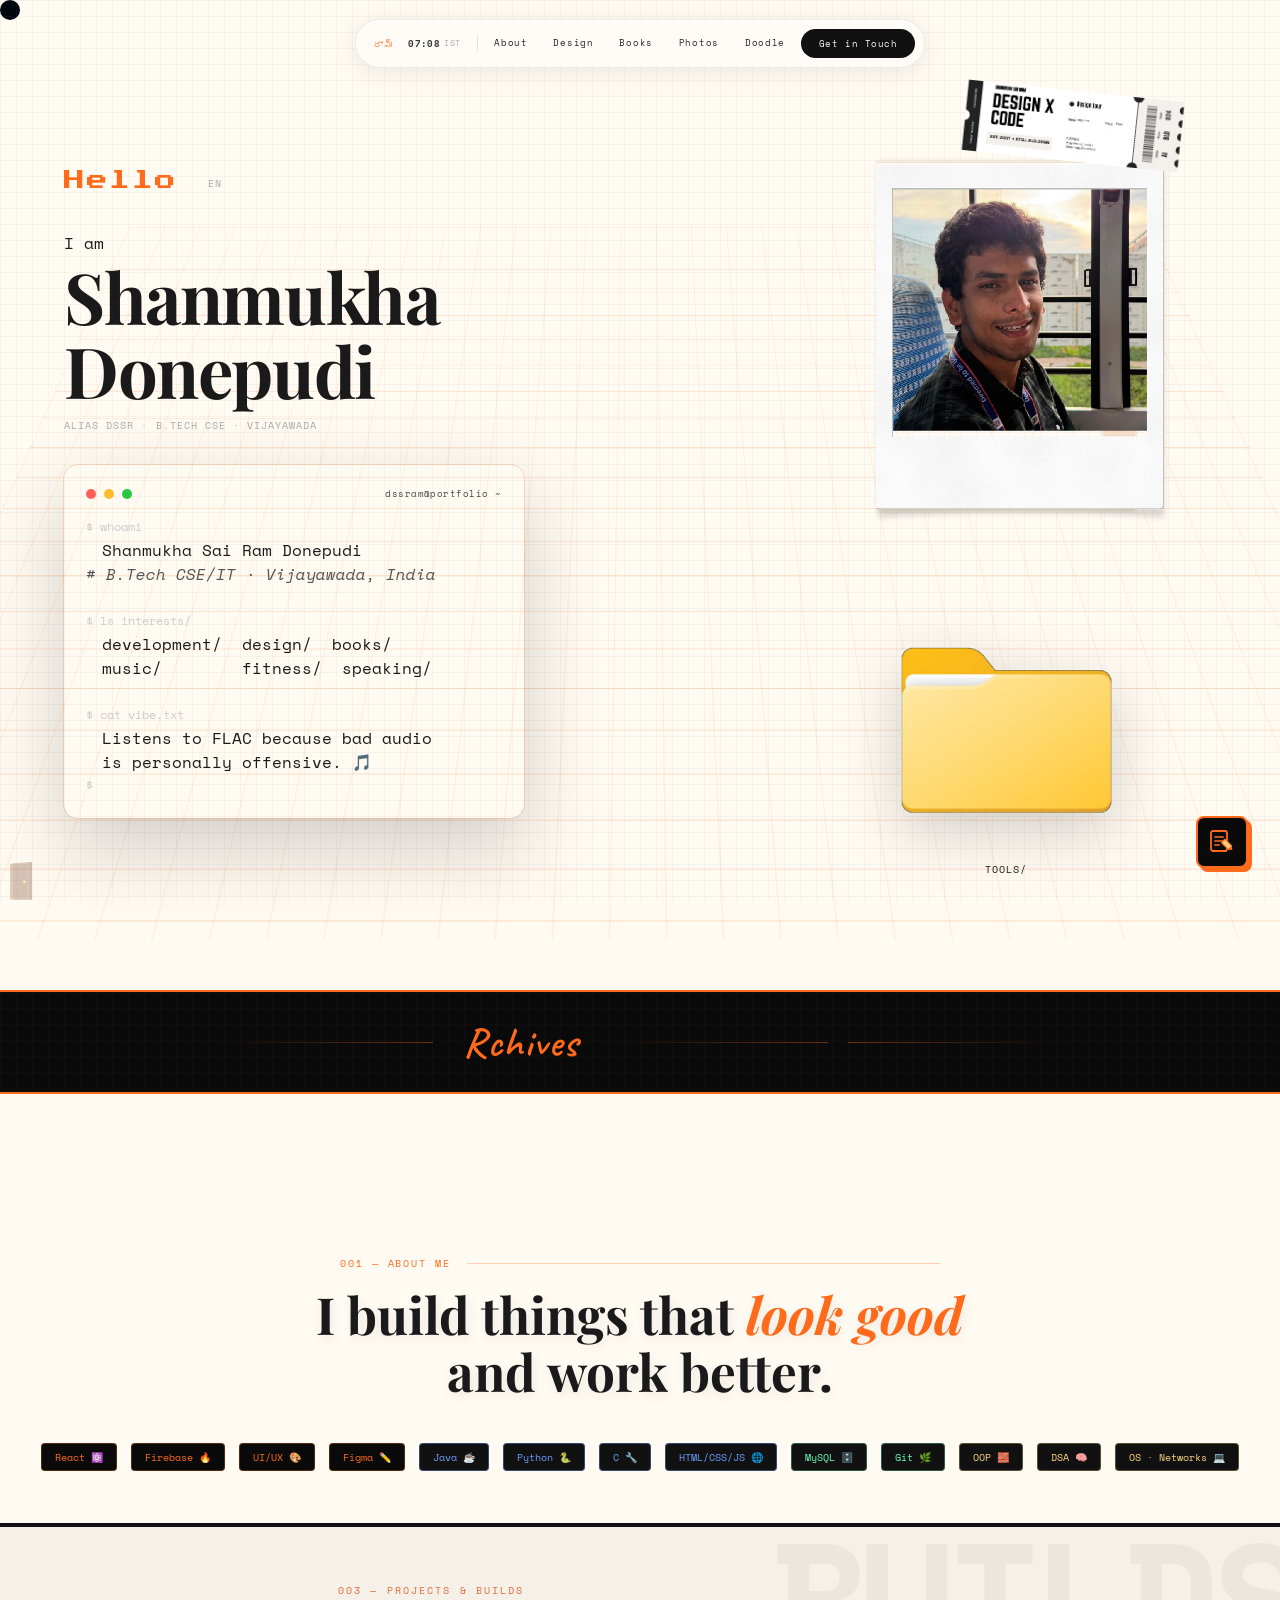
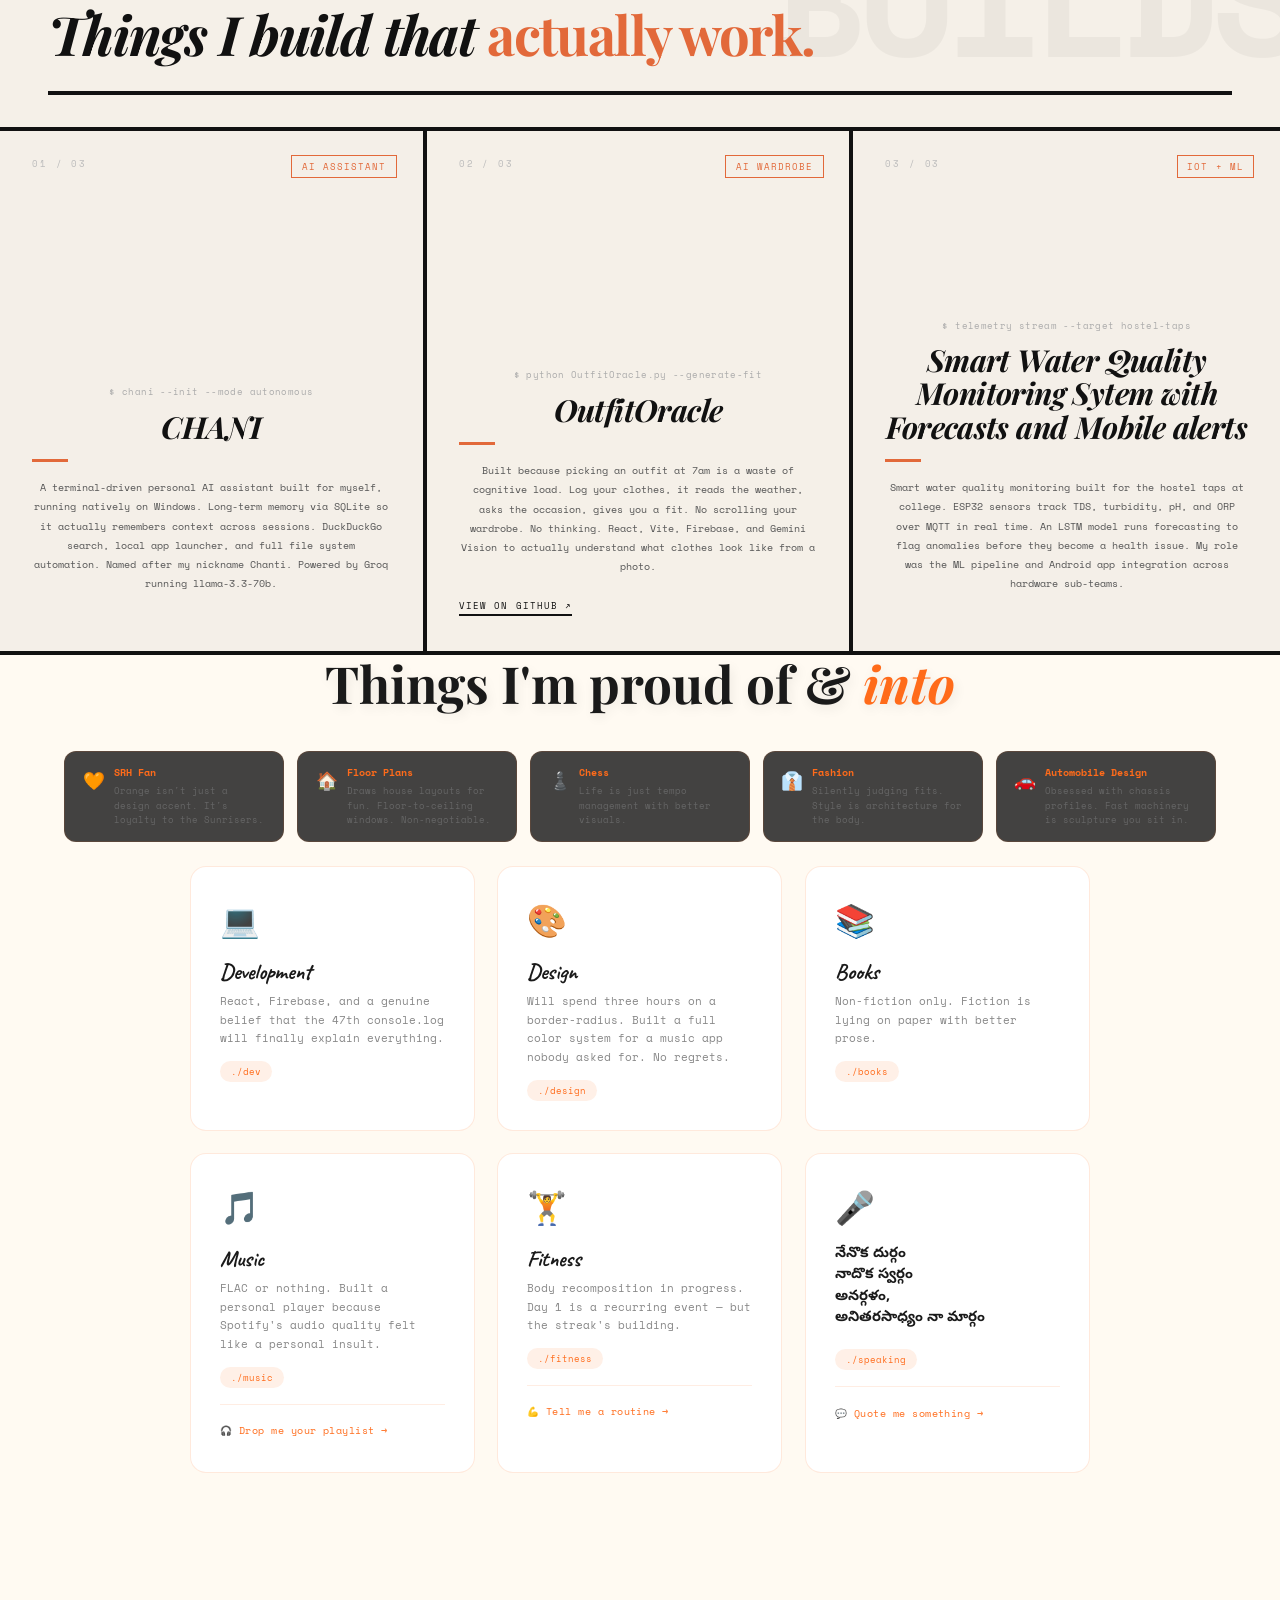
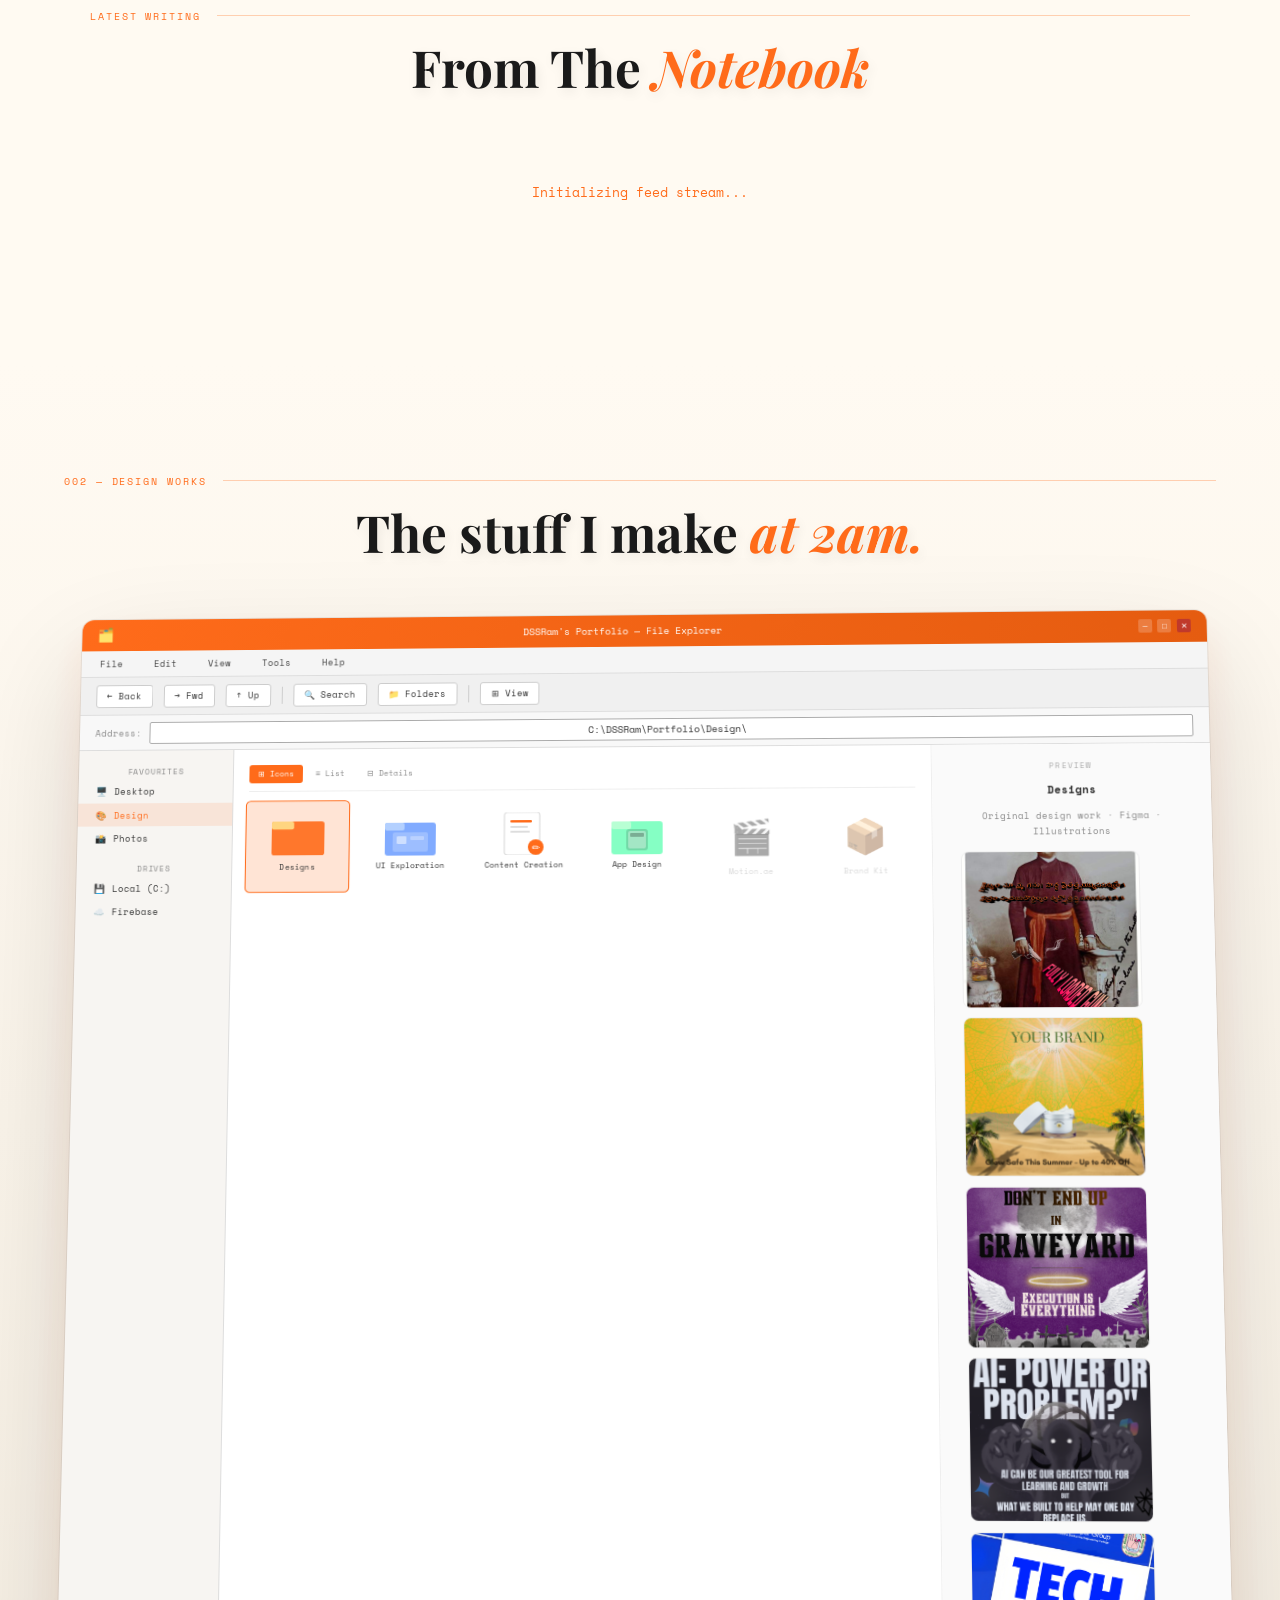
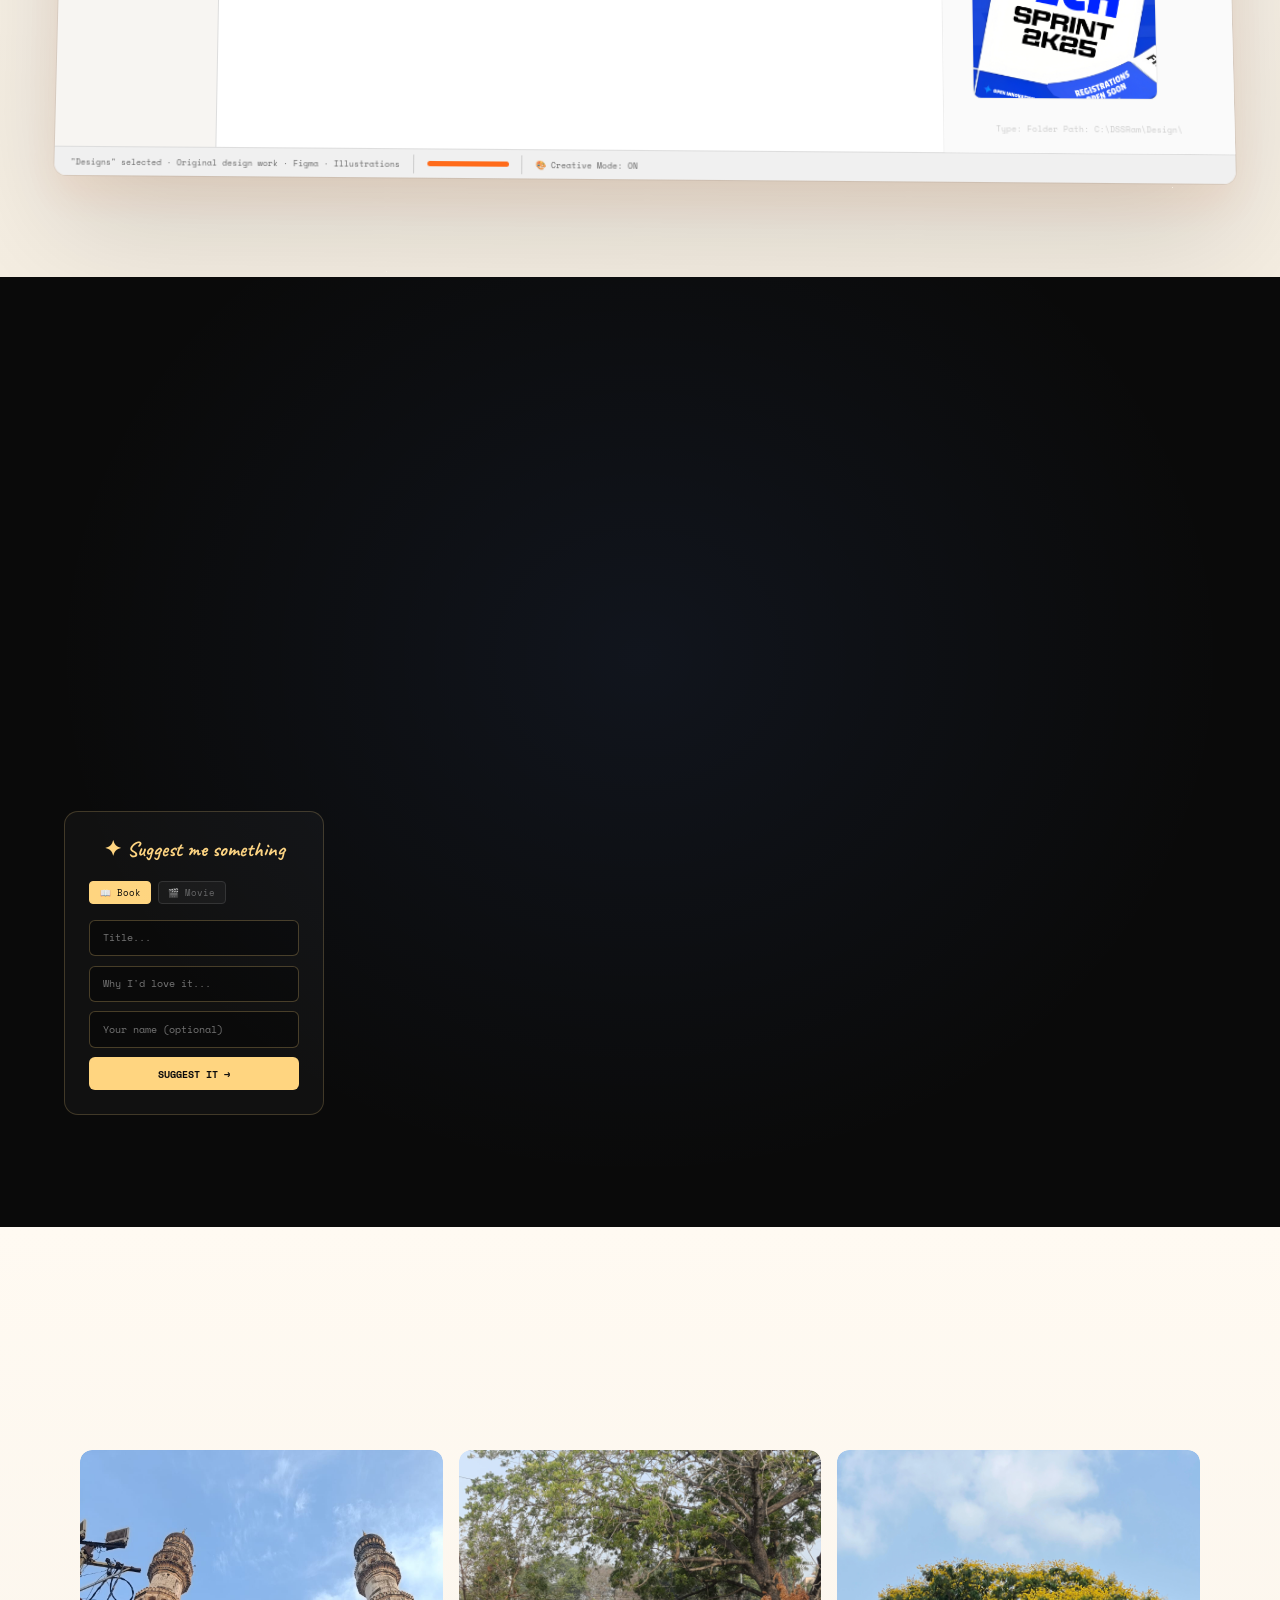
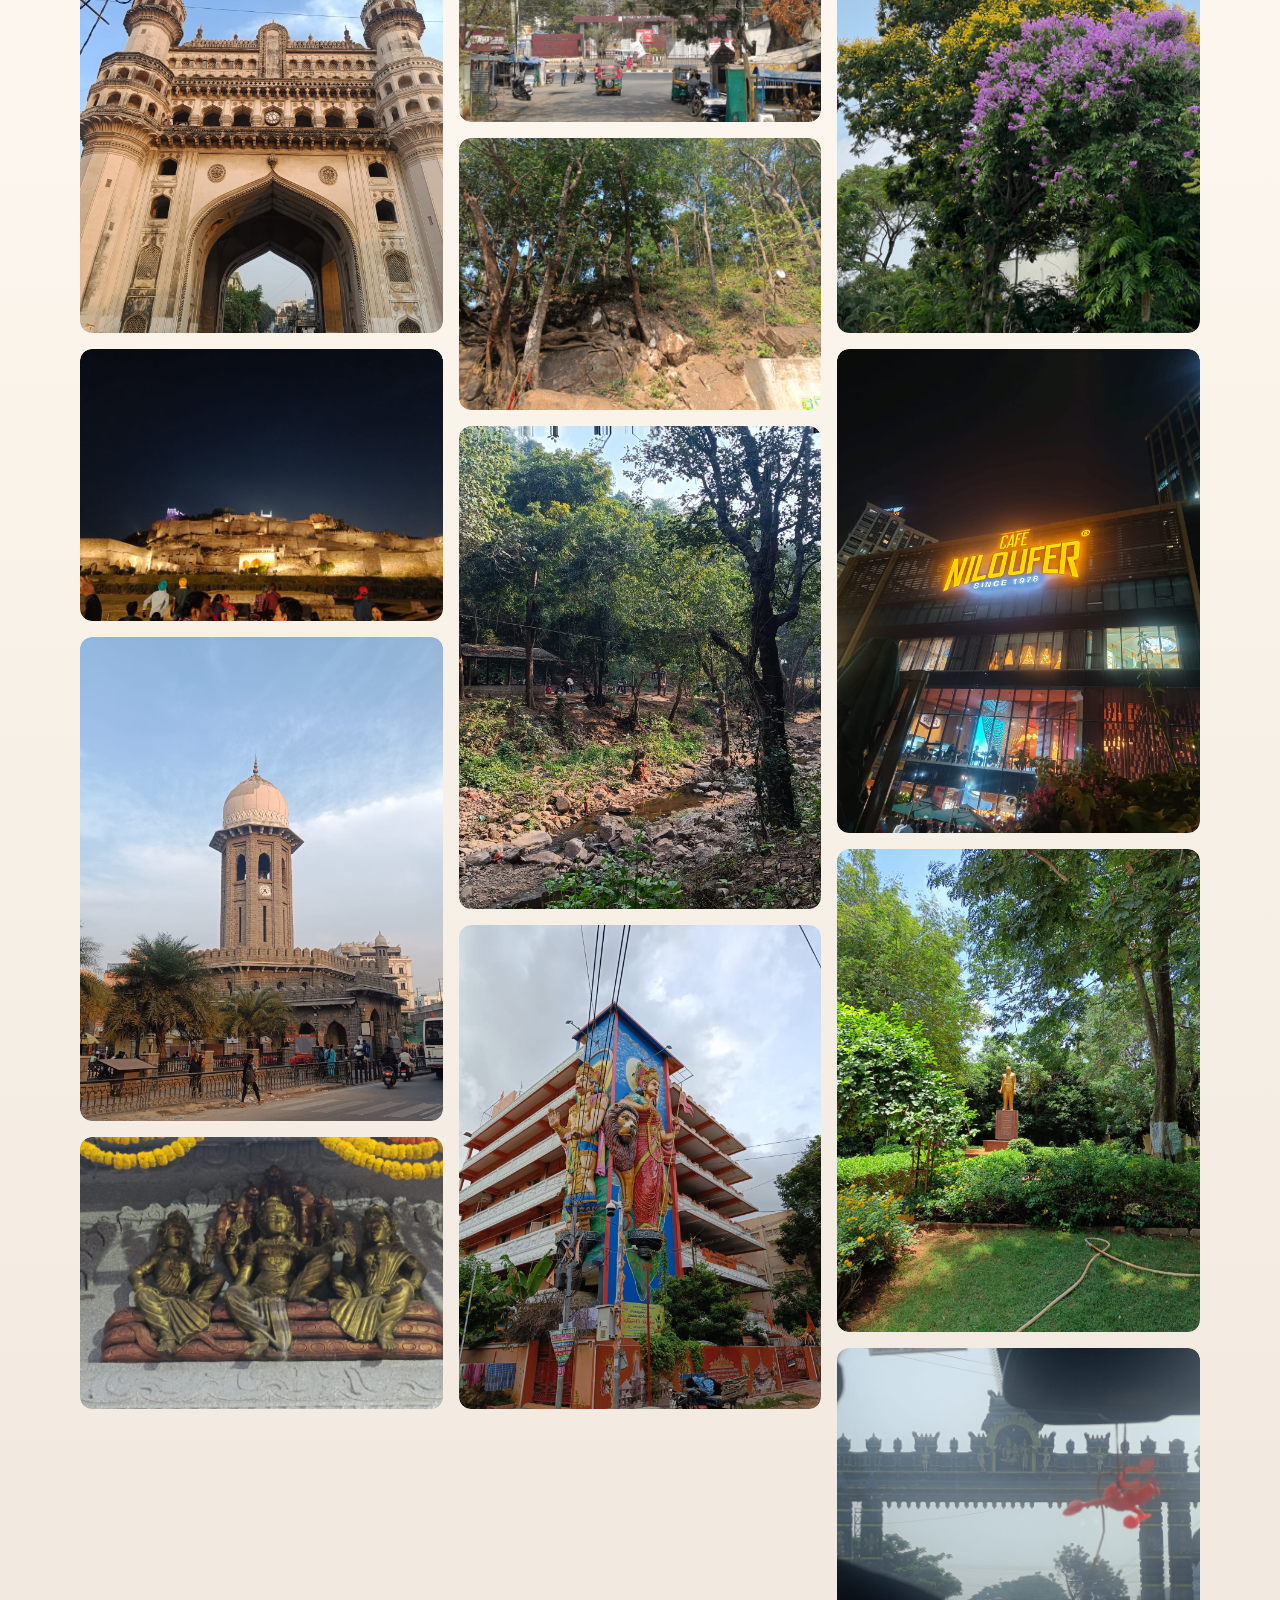
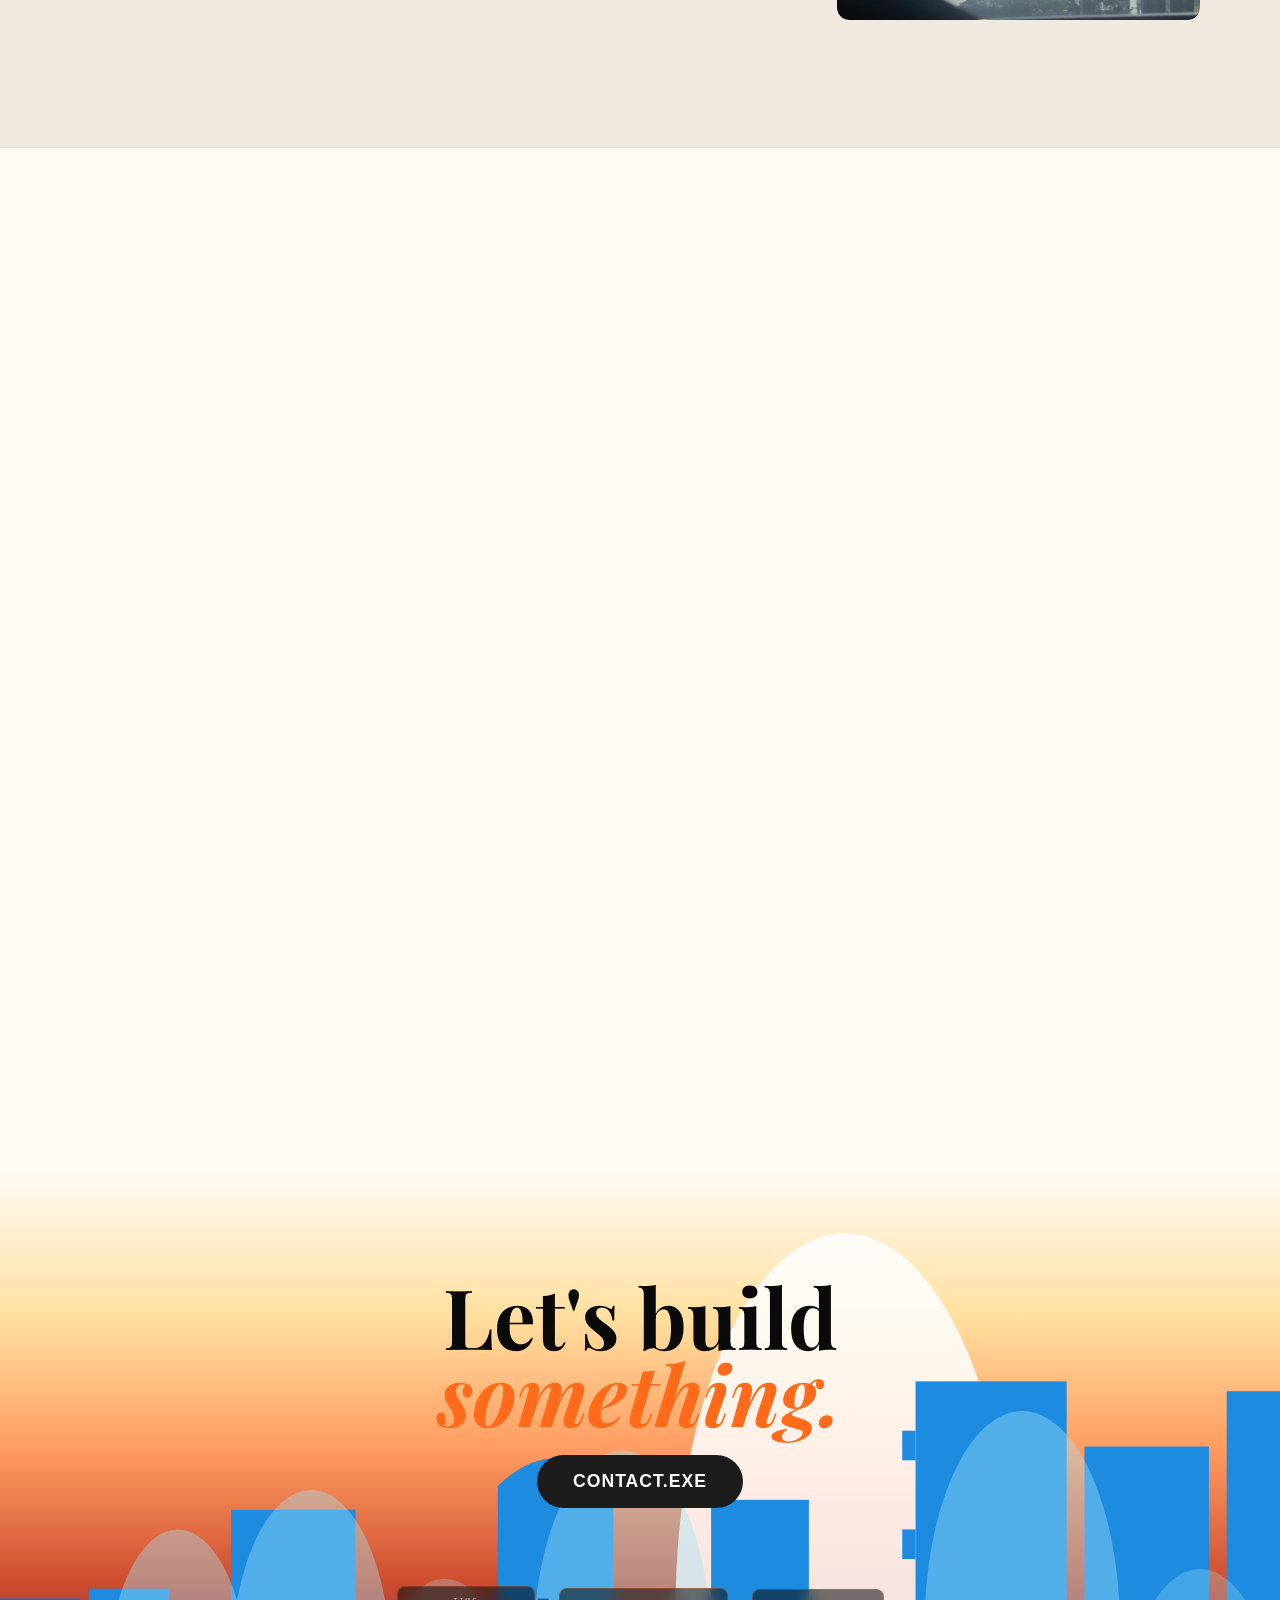
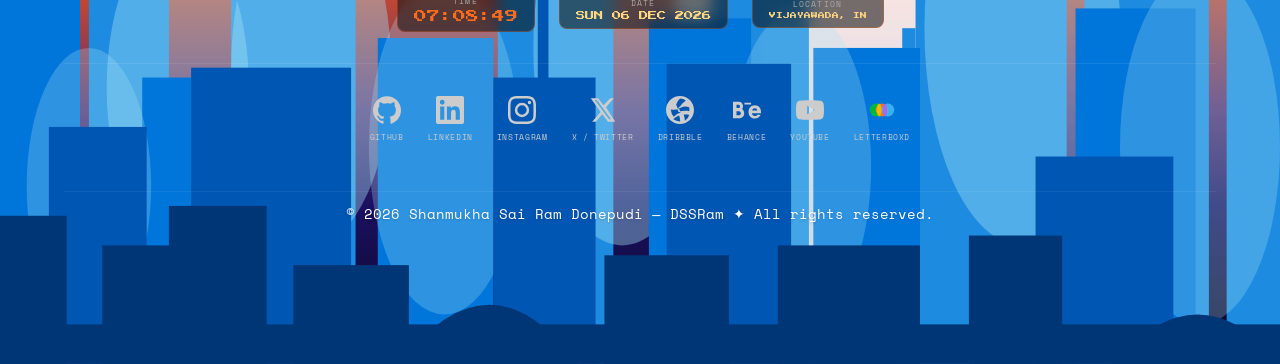
==== index.html @ c515e905 "Change Clue logo source path in index.html Updated image source for Clue tool logo in index.html." ====
<!DOCTYPE html>
<html lang="en">
<head>
<meta charset="UTF-8">
<meta name="viewport" content="width=device-width, initial-scale=1.0">
<title>Shanmukha Donepudi</title>
   <!-- Favicon -->
<link rel="icon" type="image/x-icon" href="favicon.ico">

<!-- PNG Favicons -->
<link rel="icon" type="image/png" sizes="96x96" href="favicon-96x96.png">

<!-- SVG Favicon -->
<link rel="icon" type="image/svg+xml" href="favicon.svg">

<!-- Apple Touch Icon -->
<link rel="apple-touch-icon" sizes="180x180" href="apple-touch-icon.png">

<!-- Web App Manifest -->
<link rel="manifest" href="site.webmanifest">
<link href="https://fonts.googleapis.com/css2?family=Caveat:wght@400;600;700&family=Space+Mono:ital,wght@0,400;0,700;1,400&family=Playfair+Display:ital,wght@0,400;0,700;1,400&family=Press+Start+2P&family=Noto+Sans+Telugu:wght@400;700&display=swap" rel="stylesheet">
<link rel="stylesheet" href="style.css">
</head>
<body>
<!-- NIGHT SKY CANVAS (renders animated stars & meteors) -->
<canvas id="night-sky-canvas" style="position: fixed; top: 0; left: 0; width: 100%; height: 100%; z-index: 50; pointer-events: none; opacity: 0; transition: opacity 1.2s cubic-bezier(.23,1,.32,1);"></canvas>
<!-- RGB PIXEL CURSOR -->
<div id="px-cursor"></div>


<nav id="main-nav">
  <div class="nav-pill" id="nav-pill">

    <a class="nav-logo" href="#">రామ్</a>

    <div class="nav-clock" id="nav-clock">
      <span id="nav-time">00:00</span>
      <span class="nav-tz">IST</span>
    </div>

    <div class="nav-divider"></div>

    <div class="nav-links" id="nav-links">
      <a href="#about">About</a>
      <a href="#design">Design</a>
      <a href="#books">Books</a>
      <a href="#photos">Photos</a>
      <a href="#doodle">Doodle</a>
    </div>

    <a href="#footer" class="nav-cta">Get in Touch</a>

    <button class="nav-hamburger" id="hamburger" onclick="toggleNav()" aria-label="Menu">
      <span></span><span></span><span></span>
    </button>

  </div>
</nav>

<!-- HERO -->
<section id="hero">
 
  <div class="hero-bg-grid" id="hero-grid"></div>
 
  <div class="hero-left">
    <div class="hero-name-block reveal-l">
      <div class="greeting-wrap" id="greeting-wrap">
        <span class="greeting-word active">Hello <span class="greeting-lang">EN</span></span>
      </div>
      <h2>I am</h2>
      <h1 class="hero-name">Shanmukha<br><span>Donepudi</span></h1>
      <span class="hero-alias-sub">alias dssr · B.Tech CSE · Vijayawada</span>
    </div>
 
    <div class="terminal-box reveal-l" style="transition-delay:.2s">
      <div class="t-bar">
        <div class="t-dot t-r"></div><div class="t-dot t-y"></div><div class="t-dot t-g"></div>
        <span class="t-title">dssram@portfolio ~</span>
      </div>
      <div class="t-line"><span class="t-prompt">$ </span>whoami</div>
      <span class="t-out">Shanmukha Sai Ram Donepudi</span>
      <span class="t-comment"># B.Tech CSE/IT · Vijayawada, India</span>
      <br>
      <div class="t-line"><span class="t-prompt">$ </span>ls interests/</div>
      <span class="t-out">development/ &nbsp;design/ &nbsp;books/</span>
      <span class="t-out">music/ &nbsp;&nbsp;&nbsp;&nbsp;&nbsp;&nbsp;&nbsp;fitness/ &nbsp;speaking/</span>
      <br>
      <div class="t-line"><span class="t-prompt">$ </span>cat vibe.txt</div>
      <span class="t-out">Listens to FLAC because bad audio</span>
      <span class="t-out">is personally offensive. 🎵</span>
      <div class="t-line"><span class="t-prompt">$ </span><span class="t-cursor"></span></div>
    </div>
  </div>
 
  <!-- PHOTO + DESK ITEMS -->
  <div class="hero-right">
 
    <!-- Centered photo, no frame, no ticket behind it -->
    <div class="photo-stage" id="hero-photo-wrap">
      <!-- TODO: replace with your real photo -->
      <img src="picppfp.png" alt="Shanmukha Donepudi" id="hero-photo">
      <!-- TODO: replace with your real hover clip -->
      <video id="hero-photo-video" src="hero-hover.mp4" autoplay muted loop playsinline></video>
    </div>
 
    <div class="hero-desk">
 
      <!-- Folder of tools: hover reveals logos -->
      <div class="folder-tools">
        <div class="folder-tools-reveal">
          <!-- TODO: replace each src with your real tool logo. Add/remove <img> tags as needed. -->
          <img class="tool-logo" style="--i:0;--r:-6" src="vscode.png" alt="VS Code">
          <img class="tool-logo" style="--i:1;--r:4"  src="claude.png"   alt="Clue">
          <img class="tool-logo" style="--i:2;--r:-3" src="github.png" alt="Tool 3">
          <img class="tool-logo" style="--i:3;--r:5"  src="spotify.png" alt="Tool 4">
        </div>
        <!-- TODO: replace with your folder graphic -->
        <img class="folder-base-img" src="folder.png" alt="Tools folder">
        <span class="folder-label">tools/</span>
      </div>
 
    </div>
  </div>
 
  <!-- Ticket: plain image element, floats above the page, not part of the desk row -->
  <div class="ticket-sticker">
    <!-- TODO: replace with your ticket graphic -->
    <img class="ticket-img" src="ticket.png" alt="Design x Code ticket">
  </div>
</section>
   
<div class="rchives-wrapper">
  <!-- Left accent line vector -->
  <div class="line"></div>

  <!-- Redesigned Standalone Button Target -->
  <a href="rchives.html" 
     target="_blank" 
     rel="noopener noreferrer" 
     class="rchives-logo">
     R<span>chives</span>
  </a>
  <div class="line"></div>
</div>
<!-- ABOUT / INTERESTS (centered) -->
<section id="about" style="padding:7rem 0 6rem;background:#FFFAF2;text-align:center;">
  <div class="section-tag reveal" style="justify-content:center;text-align:center;max-width:600px;margin:0 auto 1rem;">
    001 — About Me
  </div>
  <h2 class="section-title reveal" style="text-align:center;">
    I build things that <em>look good</em><br>and work better.
  </h2>

  <div class="reveal" style="display:flex;justify-content:center;gap:.4rem;flex-wrap:wrap;margin-bottom:3rem;">
    <!-- Core Stack -->
    <span class="badge">React ⚛️</span>
    <span class="badge">Firebase 🔥</span>
    <span class="badge">UI/UX 🎨</span>
    <span class="badge">Figma ✏️</span>
    <!-- Languages -->
    <span class="badge" style="background:#111;border-color:rgba(107,157,255,.4);color:#6B9DFF;">Java ☕</span>
    <span class="badge" style="background:#111;border-color:rgba(107,157,255,.4);color:#6B9DFF;">Python 🐍</span>
    <span class="badge" style="background:#111;border-color:rgba(107,157,255,.4);color:#6B9DFF;">C 🔧</span>
    <span class="badge" style="background:#111;border-color:rgba(107,157,255,.4);color:#6B9DFF;">HTML/CSS/JS 🌐</span>
    <!-- DB & Tools -->
    <span class="badge" style="background:#111;border-color:rgba(107,255,184,.3);color:#6BFFB8;">MySQL 🗄️</span>
    <span class="badge" style="background:#111;border-color:rgba(107,255,184,.3);color:#6BFFB8;">Git 🌿</span>
    <!-- CS Core -->
    <span class="badge" style="background:#111;border-color:rgba(255,213,128,.3);color:#FFD580;">OOP 🧱</span>
    <span class="badge" style="background:#111;border-color:rgba(255,213,128,.3);color:#FFD580;">DSA 🧠</span>
    <span class="badge" style="background:#111;border-color:rgba(255,213,128,.3);color:#FFD580;">OS · Networks 💻</span>
  </div>



<!-- ── PROJECTS HTML — replace your <section id="projects"> ── -->
<section id="projects">
  <div class="proj-wrap">
 
    <div class="proj-head reveal">
      <div class="proj-head-left">
        <p class="proj-eyebrow">003 — Projects &amp; Builds</p>
        <h2>Things I build that <em>actually work.</em></h2>
      </div>
    </div>
    <div class="proj-rule"></div>
 
    <div class="proj-cards">
 
      <!-- ── CARD 1: CHANI (video bg) ── -->
      <div class="proj-card reveal">
        <!-- Replace chani-bg.mp4 with your actual video file -->
        <div class="proj-video-bg">
          <video src="chani.mp4" autoplay muted loop playsinline></video>
        </div>
 
        <div class="proj-index">01 / 03</div>
        <div class="proj-type">AI Assistant</div>
 
        <div class="proj-card-inner">
          <div class="proj-body">
            <p class="proj-cmd">$ chani --init --mode autonomous</p>
            <h3 class="proj-name">CHANI</h3>
            <span class="proj-name-line"></span>
            <p class="proj-desc">
              A terminal-driven personal AI assistant built for myself, running natively on Windows. Long-term memory via SQLite so it actually remembers context across sessions. DuckDuckGo search, local app launcher, and full file system automation. Named after my nickname Chanti. Powered by Groq running llama-3.3-70b.
            </p>
            
          
          </div>
        </div>
      </div>
 
      <!-- ── CARD 2: OutfitOracle (grid bg) ── -->
      <div class="proj-card reveal">
        <div class="proj-grid-bg"></div>
 
        <div class="proj-index">02 / 03</div>
        <div class="proj-type">AI Wardrobe</div>
 
        <div class="proj-card-inner">
          <div class="proj-body">
            <p class="proj-cmd">$ python OutfitOracle.py --generate-fit</p>
            <h3 class="proj-name">OutfitOracle</h3>
            <span class="proj-name-line"></span>
            <p class="proj-desc">
              Built because picking an outfit at 7am is a waste of cognitive load. Log your clothes, it reads the weather, asks the occasion, gives you a fit. No scrolling your wardrobe. No thinking. React, Vite, Firebase, and Gemini Vision to actually understand what clothes look like from a photo.
            </p>
            <a class="proj-link" onclick="window.open('https://github.com/DssRam24/OutfitOracle','_blank')">
              View on GitHub ↗
            </a>
          </div>
        </div>
      </div>
 
      <!-- ── CARD 3: AquaSense (video bg) ── -->
      <div class="proj-card reveal">
        <!-- Replace aqua-bg.mp4 with your actual video file -->
        <div class="proj-video-bg">
          <video src="aqua-bg.mp4" autoplay muted loop playsinline></video>
        </div>
 
        <div class="proj-index">03 / 03</div>
        <div class="proj-type">IoT + ML</div>
 
        <div class="proj-card-inner">
          <div class="proj-body">
            <p class="proj-cmd">$ telemetry stream --target hostel-taps</p>
            <h3 class="proj-name">Smart Water Quality Monitoring Sytem with Forecasts and Mobile alerts</h3>
            <span class="proj-name-line"></span>
            <p class="proj-desc">
              Smart water quality monitoring built for the hostel taps at college. ESP32 sensors track TDS, turbidity, pH, and ORP over MQTT in real time. An LSTM model runs forecasting to flag anomalies before they become a health issue. My role was the ML pipeline and Android app integration across hardware sub-teams.
            </p>
          </div>
        </div>
      </div>
       

       
    </div><!-- /proj-cards -->
  </div>
</section>
  <!-- Interests divider -->

  <h2 class="section-title reveal" style="text-align:center;">
    Things I'm proud of &amp; <em>into</em>
  </h2>
  <!-- Mini interest cards -->
  <div class="projects-mini-row reveal">

    <div class="projects-mini">
      <span class="projects-mini-em">🧡</span>
      <span>
        <strong>SRH Fan</strong>
        Orange isn't just a design accent. It's loyalty to the Sunrisers.
      </span>
    </div>

    <div class="projects-mini">
      <span class="projects-mini-em">🏠</span>
      <span>
        <strong>Floor Plans</strong>
        Draws house layouts for fun. Floor-to-ceiling windows. Non-negotiable.
      </span>
    </div>

    <div class="projects-mini">
      <span class="projects-mini-em">♟️</span>
      <span>
        <strong>Chess</strong>
        Life is just tempo management with better visuals.
      </span>
    </div>

    <div class="projects-mini">
      <span class="projects-mini-em">👔</span>
      <span>
        <strong>Fashion</strong>
        Silently judging fits. Style is architecture for the body.
      </span>
    </div>

    <div class="projects-mini">
      <span class="projects-mini-em">🚗</span>
      <span>
        <strong>Automobile Design</strong>
        Obsessed with chassis profiles. Fast machinery is sculpture you sit in.
      </span>
    </div>

  </div>


   <br>
  <!-- ============================================================
     INTERESTS GRID — drop-in replacement
     ============================================================ -->
<div class="interests-grid reveal">

  <div class="interest-card">
    <span class="ic-emoji">💻</span>
    <div class="ic-title">Development</div>
    <p class="ic-desc">React, Firebase, and a genuine belief that the 47th console.log will finally explain everything.</p>
    <span class="ic-tag">./dev</span>
  </div>

  <div class="interest-card">
    <span class="ic-emoji">🎨</span>
    <div class="ic-title">Design</div>
    <p class="ic-desc">Will spend three hours on a border-radius. Built a full color system for a music app nobody asked for. No regrets.</p>
    <span class="ic-tag">./design</span>
  </div>

  <div class="interest-card">
    <span class="ic-emoji">📚</span>
    <div class="ic-title">Books</div>
    <p class="ic-desc">Non-fiction only. Fiction is lying on paper with better prose.</p>
    <span class="ic-tag">./books</span>
  </div>

  <!-- MUSIC CARD -->
  <div class="interest-card" id="card-music">
    <span class="ic-emoji">🎵</span>
    <div class="ic-title">Music</div>
    <p class="ic-desc">FLAC or nothing. Built a personal player because Spotify's audio quality felt like a personal insult.</p>
    <span class="ic-tag">./music</span>
    <div class="ic-form">
      <div class="ic-form-toggle" onclick="toggleIcForm('music-form')">🎧 Drop me your playlist →</div>
      <div class="ic-form-body" id="music-form" style="display:none;">
        <input class="ic-input" id="music-val" placeholder="Playlist name or link...">
        <input class="ic-input" id="music-who" placeholder="Your name (optional)">
        <button class="ic-btn" onclick="submitIcForm('music')">Send it 🎶</button>
        <div id="music-confirm" style="display:none;font-family:'Space Mono',monospace;font-size:.6rem;color:#6BFFB8;margin-top:.3rem;">✓ Sent. I'll check it out.</div>
      </div>
    </div>
  </div>

  <!-- FITNESS CARD -->
  <div class="interest-card" id="card-fitness">
    <span class="ic-emoji">🏋️</span>
    <div class="ic-title">Fitness</div>
    <p class="ic-desc">Body recomposition in progress. Day 1 is a recurring event — but the streak's building.</p>
    <span class="ic-tag">./fitness</span>
    <div class="ic-form">
      <div class="ic-form-toggle" onclick="toggleIcForm('fitness-form')">💪 Tell me a routine →</div>
      <div class="ic-form-body" id="fitness-form" style="display:none;">
        <textarea class="ic-input" id="fitness-val" placeholder="Your go-to workout routine..." rows="2" style="resize:none;"></textarea>
        <input class="ic-input" id="fitness-who" placeholder="Your name (optional)">
        <button class="ic-btn" onclick="submitIcForm('fitness')">Send it 🔥</button>
        <div id="fitness-confirm" style="display:none;font-family:'Space Mono',monospace;font-size:.6rem;color:#6BFFB8;margin-top:.3rem;">✓ Routine noted. Day 1 starts soon.</div>
      </div>
    </div>
  </div>

  <!-- SPEAKING CARD -->
  <div class="interest-card" id="card-speaking">
    <span class="ic-emoji">🎤</span>
<div class="ic-title" style="font-size: 0.9rem; font-family: 'Gautami', 'Noto Sans Telugu', sans-serif; line-height: 1.5;">
    నేనొక దుర్గం<br>
    నాదొక స్వర్గం<br>
    అనర్గళం,<br>
    అనితరసాధ్యం నా మార్గం
</div>
    <p class="ic-desc"></p>
    <span class="ic-tag">./speaking</span>
    <div class="ic-form">
      <div class="ic-form-toggle" onclick="toggleIcForm('speaking-form')">💬 Quote me something →</div>
      <div class="ic-form-body" id="speaking-form" style="display:none;">
        <textarea class="ic-input" id="speaking-val" placeholder="Drop a quote that hits different..." rows="2" style="resize:none;"></textarea>
        <input class="ic-input" id="speaking-who" placeholder="Your name (optional)">
        <button class="ic-btn" onclick="submitIcForm('speaking')">Send it ✨</button>
        <div id="speaking-confirm" style="display:none;font-family:'Space Mono',monospace;font-size:.6rem;color:#6BFFB8;margin-top:.3rem;">✓ Quoted. I'll carry it.</div>
      </div>
    </div>
  </div>

</div>
<br>

   
<section id="blogs" class="reveal">
  <div class="blogs-container">
    <span class="section-tag">Latest Writing</span>
    <h2 class="section-title">From The <em>Notebook</em></h2>
    
    <div class="blogs-grid" id="blogger-posts-grid">
      <div class="blog-loading">Initializing feed stream...</div>
    </div>
  </div>
</section>

   
<!-- DESIGN — WINDOWS EXPLORER FLOATING -->
<section id="design">
  <div class="section-tag reveal">002 — Design Works</div>
  <h2 class="section-title reveal">The stuff I make <em>at 2am.</em></h2>
  <div class="win-float-wrap reveal">
    <div class="win-explorer">
      <div class="win-titlebar">
        <span class="win-titlebar-icon">🗂️</span>
        <span class="win-titlebar-title">DSSRam's Portfolio — File Explorer</span>
        <div class="win-title-btns">
          <div class="win-tb-x">─</div>
          <div class="win-tb-x">□</div>
          <div class="win-tb-x win-tb-cls">✕</div>
        </div>
      </div>
      <div class="win-menubar">
        <div class="win-mi">File</div><div class="win-mi">Edit</div>
        <div class="win-mi">View</div><div class="win-mi">Tools</div><div class="win-mi">Help</div>
      </div>
      <div class="win-toolbar">
        <div class="win-btn">← Back</div>
        <div class="win-btn">→ Fwd</div>
        <div class="win-btn">↑ Up</div>
        <div class="win-sep"></div>
        <div class="win-btn">🔍 Search</div>
        <div class="win-btn">📁 Folders</div>
        <div class="win-sep"></div>
        <div class="win-btn">⊞ View</div>
      </div>
      <div class="win-addr">
        <span class="win-addr-label">Address:</span>
        <div class="win-addr-input">C:\DSSRam\Portfolio\Design\</div>
      </div>
      <div class="win-body">
  <div class="win-sidebar">
    <div class="win-sb-head">Favourites</div>
    <div class="win-sb-item"><span>🖥️</span> Desktop</div>
    <div class="win-sb-item active"><span>🎨</span> Design</div>
    <div class="win-sb-item"><span>📸</span> Photos</div>
    <div class="win-sb-head" style="margin-top:.5rem">Drives</div>
    <div class="win-sb-item"><span>💾</span> Local (C:)</div>
    <div class="win-sb-item"><span>☁️</span> Firebase</div>
  </div>

  <div class="win-content" style="display:flex;gap:0;min-width:0;padding:0;">
    <!-- FILE GRID SIDE -->
    <div style="flex:1;min-width:0;padding:1rem;border-right:1px solid #eee;">
      <div class="win-vtabs">
        <div class="win-vtab active">⊞ Icons</div>
        <div class="win-vtab">≡ List</div>
        <div class="win-vtab">⊟ Details</div>
      </div>
      <div class="win-grid" id="win-grid">
        <div class="win-file selected" onclick="winSel(this,'designs')">
          <svg width="52" height="44" viewBox="0 0 52 44" fill="none">
            <rect x="0" y="10" width="52" height="34" rx="3" fill="#FF6B1A" opacity=".9"/>
            <rect x="0" y="10" width="22" height="8" rx="2" fill="#FFD580"/>
          </svg>
          <div class="win-file-name">Designs</div>
        </div>
        <div class="win-file" onclick="winSel(this,'ui')">
          <svg width="52" height="44" viewBox="0 0 52 44" fill="none">
            <rect x="0" y="10" width="52" height="34" rx="3" fill="#6B9DFF" opacity=".85"/>
            <rect x="0" y="10" width="20" height="8" rx="2" fill="#B3D0FF"/>
            <rect x="8" y="20" width="36" height="20" rx="2" fill="rgba(255,255,255,.22)"/>
            <rect x="12" y="24" width="10" height="8" rx="1" fill="rgba(255,255,255,.5)"/>
            <rect x="26" y="24" width="14" height="4" rx="1" fill="rgba(255,255,255,.3)"/>
          </svg>
          <div class="win-file-name">UI Exploration</div>
        </div>
        <div class="win-file" onclick="winSel(this,'content')">
          <svg width="48" height="44" viewBox="0 0 48 44" fill="none">
            <rect x="4" y="0" width="36" height="44" rx="3" fill="#fff" stroke="#ddd" stroke-width="1.2"/>
            <rect x="10" y="8" width="22" height="2.5" rx="1" fill="#FF6B1A"/>
            <rect x="10" y="14" width="18" height="2" rx="1" fill="#ddd"/>
            <rect x="10" y="19" width="20" height="2" rx="1" fill="#ddd"/>
            <circle cx="36" cy="36" r="8" fill="#FF6B1A"/>
            <text x="36" y="40" text-anchor="middle" fill="#fff" font-size="10">✏</text>
          </svg>
          <div class="win-file-name">Content Creation</div>
        </div>
        <div class="win-file" onclick="winSel(this,'app')">
          <svg width="52" height="44" viewBox="0 0 52 44" fill="none">
            <rect x="0" y="10" width="52" height="34" rx="3" fill="#6BFFB8" opacity=".82"/>
            <rect x="0" y="10" width="20" height="8" rx="2" fill="#B8FFD4"/>
            <rect x="15" y="18" width="22" height="22" rx="3" fill="rgba(0,0,0,.15)"/>
            <rect x="17" y="20" width="18" height="18" rx="2" fill="rgba(255,255,255,.35)"/>
            <rect x="19" y="22" width="14" height="4" rx="1" fill="rgba(0,0,0,.25)"/>
          </svg>
          <div class="win-file-name">App Design</div>
        </div>
        <div class="win-file" style="opacity:.45" onclick="winSel(this,'motion')">
          <div style="font-size:2.2rem">🎬</div>
          <div class="win-file-name" style="color:#aaa">Motion.ae</div>
        </div>
        <div class="win-file" style="opacity:.45" onclick="winSel(this,'brand')">
          <div style="font-size:2.2rem">📦</div>
          <div class="win-file-name" style="color:#aaa">Brand Kit</div>
        </div>
      </div>
    </div>

    <!-- PREVIEW PANE -->
    <div id="win-preview" style="width:280px;flex-shrink:0;padding:1rem;background:#fafafa;display:flex;flex-direction:column;gap:.7rem;">
      <div style="font-family:'Space Mono',monospace;font-size:.5rem;color:#aaa;text-transform:uppercase;letter-spacing:.15em;">Preview</div>
      <div id="wp-name" style="font-family:'Space Mono',monospace;font-size:.68rem;font-weight:700;color:#333;">Designs</div>
      <div id="wp-desc" style="font-family:'Space Mono',monospace;font-size:.58rem;color:#888;line-height:1.75;"></div>

      <!-- =====================================================
           WORK IMAGES — ADD YOUR IMAGE SRC HERE
           Each folder key has its own image slots below.
           Uncomment/fill in the src="" for each one.
      ====================================================== -->

      <!-- DESIGNS folder preview -->
     <!-- DESIGNS folder preview -->
      <div id="wp-designs" class="wp-section">
        <!-- ADD: src="path/to/design1.jpg" -->
        <img src="Fully Loaded Gun.png" alt="Design Work 1" class="wp-img" onerror="this.style.display='none'">
        <!-- ADD: src="path/to/design2.jpg" -->
        <img src="Your paragraph text (2).png" alt="Design Work 2" class="wp-img" onerror="this.style.display='none'">
          <img src="aveyard (Instagram Post (45)).png" alt="Design Work 3" class="wp-img" onerror="this.style.display='none'">
          <img src="stevejobs.png" alt="Design Work 4" class="wp-img" onerror="this.style.display='none'">
          <img src="Dssigns (1).png" alt="Design Work 5" class="wp-img" onerror="this.style.display='none'">
         <img src="Tech Sprint.png" alt="Design Work 6" class="wp-img" onerror="this.style.display='none'">
          <img src="@gdg_vrsec.png" alt="Design Work 7" class="wp-img" onerror="this.style.display='none'">
      </div>

      <!-- UI EXPLORATION folder preview -->
      <div id="wp-ui" class="wp-section" style="display:none;">
        <!-- ADD: src="path/to/ui1.jpg" -->
        <img src="" alt="UI Work 1" class="wp-img" onerror="this.style.display='none'">
        <img src="" alt="UI Work 2" class="wp-img" onerror="this.style.display='none'">
      </div>

      <!-- CONTENT CREATION folder preview -->
      <div id="wp-content" class="wp-section" style="display:none;">
        <!-- ADD: src="path/to/content1.jpg" -->
        <img src="" alt="Content 1" class="wp-img" onerror="this.style.display='none'">
        <img src="" alt="Content 2" class="wp-img" onerror="this.style.display='none'">
      </div>

      <!-- APP DESIGN folder preview -->
      <div id="wp-app" class="wp-section" style="display:none;">
        <!-- ADD: src="path/to/app1.jpg" -->
        <img src="" alt="App Design 1" class="wp-img" onerror="this.style.display='none'">
        <img src="" alt="App Design 2" class="wp-img" onerror="this.style.display='none'">
      </div>

      <!-- MOTION placeholder -->
      <div id="wp-motion" class="wp-section" style="display:none;">
        <div style="font-family:'Caveat',cursive;font-size:1.1rem;color:#aaa;padding:1rem;text-align:center;border:1px dashed #ddd;border-radius:8px;">Coming soon 🎬</div>
      </div>

      <!-- BRAND KIT placeholder -->
      <div id="wp-brand" class="wp-section" style="display:none;">
        <div style="font-family:'Caveat',cursive;font-size:1.1rem;color:#aaa;padding:1rem;text-align:center;border:1px dashed #ddd;border-radius:8px;">Coming soon 📦</div>
      </div>

      <div style="margin-top:auto;font-family:'Space Mono',monospace;font-size:.5rem;color:#ccc;line-height:1.8;" id="wp-meta"></div>
    </div>
  </div>
</div>
      <div class="win-statusbar">
        <span class="win-status-text" id="win-status">6 items · Select a folder</span>
        <div class="win-sep"></div>
        <div class="win-progbar"><div class="win-progbar-fill"></div></div>
        <div class="win-sep"></div>
        <span class="win-status-text">🎨 Creative Mode: ON</span>
      </div>
    </div>
  </div>
</section>

<!-- BOOKS + SUGGEST -->
<section id="books">
   <div>
  <!-- 3D floating author quotes background -->
  <div class="quotes-scene" aria-hidden="true" id="quotes-scene"></div>
  <div class="section-tag reveal" style="position:relative;z-index:2;">003 — Books &amp; Films</div>
  <h2 class="section-title reveal" style="position:relative;z-index:2;">What I read &amp; watch <em>this year.</em></h2>
  <div class="books-layout reveal" style="position:relative;z-index:2;">
   <div class="books-grid">

  <!-- BOOK 1 -->
  <div class="book-card" style="width: 240px; margin-bottom: 20px; display: inline-block; vertical-align: top;">
  <div class="book-cover" style="background: linear-gradient(135deg,#1a0a2e,#3d1a5e); position: relative; width: 100%; aspect-ratio: 1/1; overflow: hidden; border-radius: 12px;">
    <img src="book1.png" alt="" style="position: absolute; inset: 0; width: 100%; height: 100%; object-fit: contain; display: block;" onerror="this.style.display='none'">
    <div class="book-overlay-g"></div>
  </div>
  <div class="book-info" style="padding: 12px 5px; text-align: left;">
    <div class="book-title-text" style="font-weight: bold; color: #fff; margin-bottom: 4px;">Surrounded by Idiots</div>
    <span class="book-author" style="color: #aaa; font-size: 14px;">Thomas Erikson</span>
  </div>
</div>

<div class="book-card" style="width: 240px; margin-bottom: 20px; display: inline-block; vertical-align: top;">
  <div class="book-cover" style="background: linear-gradient(135deg,#1a1200,#4a3300); position: relative; width: 100%; aspect-ratio: 1/1; overflow: hidden; border-radius: 12px;">
    <img src="book2.png" alt="" style="position: absolute; inset: 0; width: 100%; height: 100%; object-fit: contain; display: block;" onerror="this.style.display='none'">
    <div class="book-overlay-g"></div>
  </div>
  <div class="book-info" style="padding: 12px 5px; text-align: left;">
    <div class="book-title-text" style="font-weight: bold; color: #fff; margin-bottom: 4px;">Leadership</div>
    <span class="book-author" style="color: #aaa; font-size: 14px;">B.V. Pattabhi Ram</span>
  </div>
</div>

<div class="book-card" style="width: 240px; margin-bottom: 20px; display: inline-block; vertical-align: top;">
  <div class="book-cover" style="background: linear-gradient(135deg,#001a08,#004d1a); position: relative; width: 100%; aspect-ratio: 1/1; overflow: hidden; border-radius: 12px;">
    <img src="book3.png" alt="" style="position: absolute; inset: 0; width: 100%; height: 100%; object-fit: contain; display: block;" onerror="this.style.display='none'">
    <div class="book-overlay-g"></div>
  </div>
  <div class="book-info" style="padding: 12px 5px; text-align: left;">
    <div class="book-title-text" style="font-weight: bold; color: #fff; margin-bottom: 4px;">Zero to One</div>
    <span class="book-author" style="color: #aaa; font-size: 14px;">Peter Thiel</span>
  </div>
</div>

<div class="book-card" style="width: 240px; margin-bottom: 20px; display: inline-block; vertical-align: top;">
  <div class="book-cover" style="background: linear-gradient(135deg,#001520,#003d5c); position: relative; width: 100%; aspect-ratio: 1/1; overflow: hidden; border-radius: 12px;">
    <img src="book4.png" alt="" style="position: absolute; inset: 0; width: 100%; height: 100%; object-fit: contain; display: block;" onerror="this.style.display='none'">
    <div class="book-overlay-g"></div>
  </div>
  <div class="book-info" style="padding: 12px 5px; text-align: left;">
    <div class="book-title-text" style="font-weight: bold; color: #fff; margin-bottom: 4px;"><strong>The Dead Are Alive</strong><br><span style="font-size: 13px; font-weight: normal;">They Can and Do Communicate With You</span></div>
    <span class="book-author" style="color: #aaa; font-size: 14px;">Harold Shermann</span>
  </div>
</div>

<div class="book-card" style="width: 240px; margin-bottom: 20px; display: inline-block; vertical-align: top;">
  <div class="book-cover" style="background: linear-gradient(135deg,#001520,#003d5c); position: relative; width: 100%; aspect-ratio: 1/1; overflow: hidden; border-radius: 12px;">
    <img src="book5.png" alt="" style="position: absolute; inset: 0; width: 100%; height: 100%; object-fit: contain; display: block;" onerror="this.style.display='none'">
    <div class="book-overlay-g"></div>
  </div>
  <div class="book-info" style="padding: 12px 5px; text-align: left;">
    <div class="book-title-text" style="font-weight: bold; color: #fff; margin-bottom: 4px;">Maha Prasthanam</div>
    <span class="book-author" style="color: #aaa; font-size: 14px;">SriSri</span>
  </div>
</div>
      
</div>
    </div>
   <br>
    <!-- Suggest Panel -->
    <div class="suggest-panel">
      <h3>✦ Suggest me something</h3>
      <div class="suggest-tabs">
        <div class="stab active" onclick="switchTab('book',this)">📖 Book</div>
        <div class="stab" onclick="switchTab('movie',this)">🎬 Movie</div>
      </div>
      <input class="suggest-input" id="sug-title" placeholder="Title...">
      <input class="suggest-input" id="sug-why" placeholder="Why I'd love it...">
      <input class="suggest-input" id="sug-name" placeholder="Your name (optional)">
      <button class="suggest-submit" onclick="addSuggestion()">SUGGEST IT →</button>
      <!-- confirmation only — list hidden from public, visible to admin only -->
      <div class="fb-notes-head" id="sug-count" style="color:#6BFFB8;display:none;"></div>
    </div>
  </div>
</section>

<!-- PHOTOS -->
<section id="photos">
  <div class="section-tag reveal">004 — Photography</div>
  <h2 class="section-title reveal">Through the <em>lens.</em></h2>
  <p style="font-family:'Space Mono',monospace;font-size:.68rem;color:#aaa;margin-top:-2rem;margin-bottom:2rem;">
    <!-- DEVELOPER NOTE: Replace each .photo-placeholder div below with <img src="YOUR_PHOTO.jpg"> -->
   
  </p>
<div class="photos-masonry reveal">
  <div class="photo-card"><img src="hyd1.jpeg" alt="Hyderabad 1"></div>
  <div class="photo-card"><img src="hyd2.jpeg" alt="Hyderabad 2"></div>
  <div class="photo-card"><img src="hyd3.jpeg" alt="Hyderabad 3"></div>
  <div class="photo-card"><img src="rama.jpeg" alt="Rama"></div>
  <div class="photo-card"><img src="clg1.jpeg" alt="College"></div>
  <div class="photo-card"><img src="123456.jpeg" alt="Photo 123456"></div>
  <div class="photo-card"><img src="scenary.jpeg" alt="Scenery"></div>
  <div class="photo-card"><img src="Childhood.jpeg" alt="Childhood"></div>
  <div class="photo-card"><img src="flowers.jpeg" alt="Flowers"></div>
  <div class="photo-card"><img src="nilofouer.jpeg" alt="Niloufer"></div>
    <div class="photo-card"><img src="clg2.jpeg" alt="Niloufer"></div>
    <div class="photo-card"><img src="click.jpeg" alt="Niloufer"></div>
</div>
</section>

<!-- DOODLE -->
<section id="doodle">
  <div class="section-tag reveal">005 — Doodle Space</div>
  <h2 class="section-title reveal">Leave your <em>mark.</em></h2>
  <p class="reveal" style="font-family:'Space Mono',monospace;font-size:.68rem;color:#888;margin-top:-2rem;margin-bottom:.5rem;">// permission granted to go completely unhinged here</p>
  <div class="doodle-wrapper reveal" style="position:relative;">
    <div class="doodle-toolbar">
      <button class="tool-btn active" id="btn-draw" onclick="setTool('draw')">✏️ Draw</button>
      <button class="tool-btn" id="btn-erase" onclick="setTool('erase')">⬜ Erase</button>
      <button class="tool-btn" onclick="clearC()">🗑️ Clear</button>
      <button class="tool-btn" onclick="dlDoodle()">💾 Save</button>
      <div style="width:1px;height:20px;background:#e0d8d0;flex-shrink:0;"></div>
      <div id="swatches" style="display:flex;gap:.35rem;align-items:center;flex-wrap:wrap;"></div>
      <div style="width:1px;height:20px;background:#e0d8d0;flex-shrink:0;"></div>
      <label style="font-family:'Space Mono',monospace;font-size:.6rem;color:#888;display:flex;align-items:center;gap:.4rem;white-space:nowrap;">
        Size <input type="range" class="brush-sz" id="brush-sz" min="2" max="40" value="6">
      </label>
    </div>
    <canvas id="doodle-canvas"></canvas>
    <div class="doodle-hint">draw something cursed ✦</div>
  </div>
</section>

<!-- FEEDBACK BUTTON -->
<button id="feedback-btn" onclick="toggleFb()" aria-label="Leave feedback">
  <svg viewBox="0 0 26 26" width="26" height="26" fill="none">
    <rect x="2" y="2" width="16" height="20" rx="2" stroke="#FF6B1A" stroke-width="1.8"/>
    <line x1="6" y1="8" x2="14" y2="8" stroke="#FF6B1A" stroke-width="1.5" stroke-linecap="square"/>
    <line x1="6" y1="12" x2="14" y2="12" stroke="#FF6B1A" stroke-width="1.5" stroke-linecap="square"/>
    <line x1="6" y1="16" x2="10" y2="16" stroke="#FF6B1A" stroke-width="1.5" stroke-linecap="square"/>
    <g transform="rotate(-45,18,15)">
      <rect x="15" y="10" width="5" height="10" rx="1" fill="#FFD580" stroke="#FF6B1A" stroke-width="1.2"/>
      <polygon points="15,20 17.5,23 20,20" fill="#FF6B1A"/>
    </g>
  </svg>
</button>
<div id="feedback-panel">
  <div class="fb-title">✦ Leave a Note</div>
  <textarea class="fb-input" id="fb-text" placeholder="Say something nice... " rows="4"></textarea>
  <input class="fb-name" id="fb-name" placeholder="Your name (or 'anonymous weirdo')">
 <button class="fb-submit" id="fb-submit-btn" onclick="addNote()">PIN IT</button>
  <div class="fb-notes-head" id="fb-notes-head" style="display:none;">Visitor Notes</div>
  <div class="fb-notes-list" id="fb-notes-list"></div>
</div>
</section>
<!-- FOOTER — CRAYON MOUNTAINS + DAY/SUNSET/NIGHT SKY -->
<footer id="footer">
  <!-- Stars layer -->
  <canvas id="stars-layer" style="position:absolute;inset:0;width:100%;height:100%;pointer-events:none;z-index:1;"></canvas>

<!-- FOOTER CONTENT — centered -->
<div class="footer-content" style="flex-direction:column;align-items:center;text-align:center;gap:1.5rem;">
  <div class="reveal-l">
    <div class="footer-big-text" style="text-align:center;">
      Let's build<br><em>something.</em>
    </div>
     <br>
   <div style="display:flex;justify-content:center;">
 <div class="cta-scene">
  <a href="mailto:dssram24067@gmail.com" class="footer-cta" id="cta-btn">CONTACT_NOW</a>
</div>
</div>
  </div>

</div>

<!-- Clock — centered, location updated -->
<div id="footer-clock" class="reveal" style="justify-content:center;">
  <div class="clock-block">
    <span class="clock-lbl">Time</span>
    <span class="clock-val" id="clk-time">--:--:--</span>
  </div>
  <div class="clock-block">
    <span class="clock-lbl">Date</span>
    <span class="clock-dval" id="clk-date">---</span>
  </div>
  <div class="clock-block">
    <span class="clock-lbl">Location</span>
    <span class="clock-dval" style="font-size:.42rem;">VIJAYAWADA, IN</span>
  </div>
</div>

  <!-- Social media (replace href="#" with your actual URLs) -->
  <div id="socials">
    <!-- REPLACE: change href to your actual profile links -->
    <a class="social-link" href="https://github.com/DssRam24" target="_blank" rel="noopener">
      <!-- GitHub -->
      <svg class="social-icon" width="28" height="28" viewBox="0 0 24 24" fill="currentColor"><path d="M12 .3C5.37.3 0 5.67 0 12.3c0 5.3 3.44 9.8 8.2 11.4.6.1.83-.26.83-.58v-2c-3.34.73-4.04-1.6-4.04-1.6-.55-1.4-1.34-1.77-1.34-1.77-1.08-.74.09-.72.09-.72 1.2.09 1.83 1.23 1.83 1.23 1.07 1.83 2.8 1.3 3.48 1 .1-.78.42-1.3.76-1.6-2.67-.3-5.47-1.33-5.47-5.93 0-1.31.47-2.38 1.24-3.22-.14-.3-.54-1.52.1-3.18 0 0 1-.32 3.3 1.23a11.5 11.5 0 0 1 3-.4c1.02 0 2.04.13 3 .4 2.28-1.55 3.29-1.23 3.29-1.23.64 1.66.24 2.88.12 3.18.77.84 1.23 1.9 1.23 3.22 0 4.61-2.8 5.63-5.48 5.92.43.37.82 1.1.82 2.22v3.29c0 .32.21.7.83.58C20.57 22.1 24 17.6 24 12.3 24 5.67 18.63.3 12 .3z"/></svg>
      <span class="social-name">GitHub</span>
    </a>
    <a class="social-link" href="https://www.linkedin.com/in/dssram24067/" target="_blank" rel="noopener">
      <!-- LinkedIn -->
      <svg class="social-icon" width="28" height="28" viewBox="0 0 24 24" fill="currentColor"><path d="M20.45 20.45h-3.56v-5.57c0-1.33-.02-3.04-1.85-3.04-1.86 0-2.14 1.45-2.14 2.94v5.67H9.34V9h3.41v1.56h.05c.48-.9 1.64-1.85 3.37-1.85 3.6 0 4.28 2.37 4.28 5.45v6.3zM5.34 7.43a2.06 2.06 0 1 1 0-4.12 2.06 2.06 0 0 1 0 4.12zm1.78 13.02H3.56V9h3.56v11.45zM22.22 0H1.77C.79 0 0 .77 0 1.73v20.54C0 23.23.79 24 1.77 24h20.45c.98 0 1.78-.77 1.78-1.73V1.73C24 .77 23.2 0 22.22 0z"/></svg>
      <span class="social-name">LinkedIn</span>
    </a>
    <a class="social-link" href="https://www.instagram.com/shanmukhdonepudi" target="_blank" rel="noopener">
      <!-- Instagram -->
      <svg class="social-icon" width="28" height="28" viewBox="0 0 24 24" fill="currentColor"><path d="M12 2.16c3.2 0 3.58.01 4.85.07 3.25.15 4.77 1.69 4.92 4.92.06 1.27.07 1.65.07 4.85 0 3.2-.01 3.58-.07 4.85-.15 3.23-1.66 4.77-4.92 4.92-1.27.06-1.64.07-4.85.07-3.2 0-3.58-.01-4.85-.07-3.26-.15-4.77-1.7-4.92-4.92C2.17 15.58 2.16 15.2 2.16 12c0-3.2.01-3.58.07-4.85C2.38 3.86 3.9 2.31 7.15 2.23 8.42 2.17 8.8 2.16 12 2.16zM12 0C8.74 0 8.33.01 7.05.07 2.7.27.27 2.7.07 7.05.01 8.33 0 8.74 0 12c0 3.26.01 3.67.07 4.95.2 4.36 2.62 6.78 6.98 6.98C8.33 23.99 8.74 24 12 24c3.26 0 3.67-.01 4.95-.07 4.35-.2 6.78-2.62 6.98-6.98.06-1.28.07-1.69.07-4.95 0-3.26-.01-3.67-.07-4.95C23.73 2.7 21.3.27 16.95.07 15.67.01 15.26 0 12 0zm0 5.84a6.16 6.16 0 1 0 0 12.32A6.16 6.16 0 0 0 12 5.84zM12 16a4 4 0 1 1 0-8 4 4 0 0 1 0 8zm6.4-11.85a1.44 1.44 0 1 0 0 2.88 1.44 1.44 0 0 0 0-2.88z"/></svg>
      <span class="social-name">Instagram</span>
    </a>
    <a class="social-link" href="https://x.com/ShanmukhSpeaks?s=20" target="_blank" rel="noopener">
      <!-- Twitter/X -->
      <svg class="social-icon" width="28" height="28" viewBox="0 0 24 24" fill="currentColor"><path d="M18.24 2h3.1l-6.77 7.74L22.5 22h-6.24l-4.88-6.38L5.82 22H2.7l7.24-8.28L1.5 2h6.4l4.41 5.83L18.24 2zm-1.1 18h1.72L6.97 3.73H5.12L17.14 20z"/></svg>
      <span class="social-name">X / Twitter</span>
    </a>
    <a class="social-link" href="https://dribbble.com/shanmukha-donepudi" target="_blank" rel="noopener">
      <!-- Dribbble -->
      <svg class="social-icon" width="28" height="28" viewBox="0 0 24 24" fill="currentColor"><path d="M12 0C5.37 0 0 5.37 0 12s5.37 12 12 12 12-5.37 12-12S18.63 0 12 0zm8 12c0 .34-.02.68-.05 1.01-1.17-.25-2.37-.37-3.56-.37-1.93 0-3.81.35-5.59 1.01a19.94 19.94 0 0 1-.96-2.6C12.16 10.33 14.18 9 16.38 9c1.3 0 2.56.3 3.68.83-.04.39-.06.78-.06 1.17zm-8-9.8c1.89 0 3.62.65 4.99 1.72A13.76 13.76 0 0 1 14 6.47c-1.12 1.68-2.48 3.14-4 4.33a17.97 17.97 0 0 0-1.3-3.22A9.96 9.96 0 0 1 12 2.2zM4.2 12c0-.12 0-.24.01-.36.77.11 1.56.17 2.36.17 1.65 0 3.27-.23 4.8-.65.42.95.77 1.94 1.03 2.94-2.18.76-4.17 2.03-5.77 3.67A9.96 9.96 0 0 1 4.2 12zm7.8 9.8a9.9 9.9 0 0 1-5.72-1.8c1.34-1.47 3.06-2.6 5-3.27.53 1.64.84 3.36.9 5.12-.7-.02-1.48-.05-2.18-.05zm4.2-.5c-.11-1.85-.47-3.65-1.06-5.36 1.62-.19 3.25-.1 4.82.27A9.9 9.9 0 0 1 16.2 21.3z"/></svg>
      <span class="social-name">Dribbble</span>
    </a>
    <a class="social-link" href="https://www.behance.net/dssram" target="_blank" rel="noopener">
      <!-- Behance -->
      <svg class="social-icon" width="28" height="28" viewBox="0 0 24 24" fill="currentColor"><path d="M7.8 11.1c.5-.6.8-1.4.8-2.3C8.6 6.6 7.1 5 4.7 5H0v14h4.9c2.8 0 4.7-1.5 4.7-4.3 0-1.2-.5-2.4-1.8-3.6zM3 7.5h1.5c.9 0 1.5.5 1.5 1.4 0 .9-.6 1.4-1.5 1.4H3V7.5zm2 9H3v-3.5h2c1 0 1.7.7 1.7 1.7S6 16.5 5 16.5zm10.5-9.3h-5.7V5.8h5.7v1.4zM24 13.7c0-3.3-2-5.7-5.3-5.7-3.2 0-5.4 2.4-5.4 5.7 0 3.4 2.2 5.6 5.4 5.6 2.4 0 4.1-1.1 5-3.2h-2.8c-.4.7-1.1 1.1-2.1 1.1-1.4 0-2.4-.9-2.5-2.4H24c0-.4 0-.8 0-1.1zm-7.5-1.2c.2-1.3 1-2 2.2-2s2 .7 2.1 2h-4.3z"/></svg>
      <span class="social-name">Behance</span>
    </a>
    <a class="social-link" href="https://www.youtube.com/@dssigns" target="_blank" rel="noopener">
      <!-- YouTube -->
      <svg class="social-icon" width="28" height="28" viewBox="0 0 24 24" fill="currentColor"><path d="M23.5 6.2a3 3 0 0 0-2.1-2.1C19.5 3.6 12 3.6 12 3.6s-7.5 0-9.4.5A3 3 0 0 0 .5 6.2C0 8.1 0 12 0 12s0 3.9.5 5.8a3 3 0 0 0 2.1 2.1c1.9.5 9.4.5 9.4.5s7.5 0 9.4-.5a3 3 0 0 0 2.1-2.1C24 15.9 24 12 24 12s0-3.9-.5-5.8zM9.6 15.6V8.4l6.3 3.6-6.3 3.6z"/></svg>
      <span class="social-name">YouTube</span>
    </a>
    <a class="social-link" href="https://letterboxd.com/ramgod/" target="_blank" rel="noopener">
      <!-- Letterboxd — REPLACE href="#" with your Letterboxd profile URL -->
      <svg class="social-icon" width="28" height="28" viewBox="0 0 24 24" fill="currentColor">
        <!-- Letterboxd logo: three overlapping circles -->
        <circle cx="7" cy="12" r="5.5" fill="#00C030" opacity=".9"/>
        <circle cx="12" cy="12" r="5.5" fill="#FF8000" opacity=".85"/>
        <circle cx="17" cy="12" r="5.5" fill="#40BCF4" opacity=".85"/>
        <!-- Overlap blend effect (simplified) -->
        <ellipse cx="9.5" cy="12" rx="2" ry="5.5" fill="#FFCC00" opacity=".7"/>
        <ellipse cx="14.5" cy="12" rx="2" ry="5.5" fill="#CC44FF" opacity=".7"/>
      </svg>
      <span class="social-name">Letterboxd</span>
    </a>
  </div>


  <!-- CRAYON MOUNTAINS (SVG — rough, hand-drawn feel) -->
<div> <svg class="city-svg" viewBox="0 0 1440 400" preserveAspectRatio="none" xmlns="http://www.w3.org/2000/svg">
      
      <circle cx="950" cy="220" r="190" fill="var(--sun-color)" opacity="0.85" />
      
      <g fill="var(--layer-back)">
        <rect x="100" y="210" width="90" height="190" />
        <rect x="260" y="170" width="140" height="230" />
        <rect x="560" y="158" width="130" height="242" />
        <path d="M 560 158 Q 625 130 690 158 Z" /> <rect x="800" y="165" width="110" height="235" />
        <rect x="1030" y="105" width="170" height="295" />
        <rect x="1015" y="130" width="15" height="15" />
        <rect x="1015" y="180" width="15" height="15" />
        <rect x="1015" y="230" width="15" height="15" />
        <rect x="1220" y="138" width="140" height="262" />
        <rect x="1380" y="110" width="60" height="290" />
      </g>

      <g fill="var(--mist-color)">
        <circle cx="200" cy="260" r="80" />
        <circle cx="350" cy="250" r="90" />
        <circle cx="700" cy="240" r="100" />
        <circle cx="1150" cy="230" r="110" />
      </g>

      <g fill="var(--layer-mid)">
        <rect x="0" y="215" width="90" height="185" />
        <rect x="160" y="255" width="140" height="145" />
        <rect x="425" y="235" width="130" height="165" />
        <rect x="730" y="225" width="115" height="175" />
        <rect x="915" y="240" width="120" height="160" />
        <rect x="1210" y="220" width="135" height="180" />
      </g>

      <g fill="var(--mist-color)" opacity="0.7">
        <circle cx="100" cy="310" r="70" />
        <circle cx="500" cy="290" r="85" />
        <circle cx="900" cy="300" r="80" />
        <circle cx="1350" cy="290" r="90" />
      </g>

      <g fill="var(--layer-fore)">
        <rect x="55" y="280" width="110" height="120" />
        <rect x="215" y="250" width="180" height="150" />
        <rect x="605" y="215" width="12" height="185" />
        <rect x="555" y="255" width="115" height="145" />
        <rect x="750" y="248" width="140" height="152" />
        <rect x="1165" y="295" width="155" height="105" />
        <rect x="1295" y="335" width="12" height="65" />
      </g>

      <g fill="var(--layer-frontmost)">
        <rect x="0" y="325" width="75" height="75" />
        <rect x="115" y="340" width="95" height="60" />
        <rect x="190" y="320" width="110" height="80" />
        <rect x="330" y="350" width="130" height="50" />
        <path d="M 450 400 Q 550 340 650 400 Z" fill="var(--layer-frontmost)" /> <rect x="680" y="345" width="140" height="55" />
        <rect x="875" y="340" width="160" height="60" />
        <rect x="1090" y="335" width="105" height="65" />
        <path d="M 1250 400 Q 1350 350 1440 400 Z" fill="var(--layer-frontmost)" />
      </g>

      <rect x="0" y="380" width="1440" height="20" fill="var(--layer-frontmost)" />
    </svg>

  <div class="footer-copy">© 2026 Shanmukha Sai Ram Donepudi — DSSRam ✦ All rights reserved.
</div></div>
</footer>

<!-- ============================================================
  IMAGE LIGHTBOX (file explorer poster click)
============================================================ -->
<div id="img-lightbox" onclick="lbBgClick(event)">
  <div class="lb-card" id="lb-card">
    <img id="lb-img" src="" alt="">
    <div class="lb-card-label" id="lb-label"></div>
    <button class="lb-close-btn" onclick="closeLightbox()">✕ close</button>
  </div>
  <div class="lb-rating">
    <div class="lb-rating-label">Rate this work ✦</div>
    <div class="lb-stars" id="lb-stars">
      <span class="lb-star" data-v="1">★</span>
      <span class="lb-star" data-v="2">★</span>
      <span class="lb-star" data-v="3">★</span>
      <span class="lb-star" data-v="4">★</span>
      <span class="lb-star" data-v="5">★</span>
    </div>
    <div class="lb-rating-thanks" id="lb-thanks">Thanks for the rating! 🙏</div>
  </div>
</div>

<!-- ============================================================
  ADMIN MODAL (secret — click the 3D door at footer bottom-left)
============================================================ -->
<div id="admin-modal">
  <div class="admin-box">
    <button class="admin-close" onclick="closeAdmin()">✕</button>
    <div class="admin-title" id="admin-title">// ADMIN ACCESS</div>
    <div id="admin-login-form">
      <input class="admin-input" type="text" id="admin-user" placeholder="username" autocomplete="off">
      <input class="admin-input" type="password" id="admin-pass" placeholder="password" autocomplete="off">
      <button class="admin-login-btn" onclick="adminLogin()">AUTHENTICATE</button>
      <div class="admin-err" id="admin-err">Access denied.</div>
    </div>
    <div id="admin-dashboard" style="display:none;">
      <!-- Admin tabs -->
      <div style="display:flex;gap:.4rem;margin-bottom:1rem;flex-wrap:wrap;">
        <div class="stab active" onclick="adminTab('sug',this)" style="font-size:.5rem;">📖 Suggestions</div>
        <div class="stab" onclick="adminTab('pl',this)" style="font-size:.5rem;">🎧 Playlists</div>
        <div class="stab" onclick="adminTab('fit',this)" style="font-size:.5rem;">💪 Routines</div>
        <div class="stab" onclick="adminTab('qt',this)" style="font-size:.5rem;">💬 Quotes</div>
      </div>
      <div style="font-family:'Space Mono',monospace;font-size:.55rem;color:#555;margin-bottom:.6rem;" id="admin-tab-header"></div>
      <!-- Suggestions -->
      <div id="admin-panel-sug" class="admin-suggestions"></div>
      <!-- Playlists -->
      <div id="admin-panel-pl" class="admin-suggestions" style="display:none;"></div>
      <!-- Routines -->
      <div id="admin-panel-fit" class="admin-suggestions" style="display:none;"></div>
      <!-- Quotes -->
      <div id="admin-panel-qt" class="admin-suggestions" style="display:none;"></div>
    </div>
  </div>
</div>
<script src="script.js"></script>


<!-- FIXED 3D DOOR — always bottom-left of viewport -->
<div class="door-3d-wrap" onclick="adminTriggerClick()" title="">
  <div class="door-glow"></div>
  <svg viewBox="0 0 58 100" width="22" height="38" fill="none" xmlns="http://www.w3.org/2000/svg" style="display:block;">
    <polygon points="8,4 58,0 58,100 8,100" fill="rgba(40,15,0,0.55)"/>
    <polygon points="0,6 50,2 50,98 0,98" fill="rgba(120,55,15,0.82)"/>
    <line x1="4" y1="10" x2="46" y2="7" stroke="rgba(90,35,5,0.4)" stroke-width="1"/>
    <line x1="4" y1="30" x2="46" y2="27" stroke="rgba(90,35,5,0.35)" stroke-width="1"/>
    <line x1="4" y1="50" x2="46" y2="47" stroke="rgba(90,35,5,0.3)" stroke-width="1"/>
    <line x1="4" y1="70" x2="46" y2="67" stroke="rgba(90,35,5,0.3)" stroke-width="1"/>
    <polygon points="8,12 42,9.5 42,42 8,44" fill="rgba(100,42,8,0.6)" stroke="rgba(60,20,2,0.5)" stroke-width="1"/>
    <polygon points="8,52 42,49.5 42,88 8,90" fill="rgba(100,42,8,0.6)" stroke="rgba(60,20,2,0.5)" stroke-width="1"/>
    <ellipse cx="38" cy="52" rx="4" ry="3.5" fill="rgba(255,200,80,0.9)" stroke="rgba(200,140,30,0.8)" stroke-width="1"/>
    <ellipse cx="37.5" cy="51.5" rx="2" ry="1.5" fill="rgba(255,240,160,0.7)"/>
    <polygon points="0,6 50,2 50,98 0,98" fill="none" stroke="rgba(200,100,30,0.7)" stroke-width="1.5"/>
    <polygon points="50,2 58,0 58,100 50,98" fill="rgba(60,20,0,0.7)"/>
    <polygon points="0,6 50,2 58,0 8,4" fill="rgba(80,35,5,0.6)"/>
    <ellipse cx="38" cy="56" rx="2" ry="3" fill="rgba(255,107,26,0.15)" stroke="rgba(255,107,26,0.3)" stroke-width=".8"/>
  </svg>
</div>

<!-- GITHUB CONTRIBUTIONS MODAL -->
<div id="gh-modal" style="position:fixed;inset:0;z-index:99996;background:rgba(0,0,0,.9);backdrop-filter:blur(10px);display:none;align-items:center;justify-content:center;flex-direction:column;gap:1.5rem;" onclick="if(event.target===this)closeGhModal()">
  <div style="background:#0a0a0a;border:2px solid #FF6B1A;border-radius:16px;padding:2rem;width:min(860px,94vw);box-shadow:0 40px 100px rgba(0,0,0,.5),6px 6px 0 rgba(255,107,26,.3);position:relative;">
    <button onclick="closeGhModal()" style="position:absolute;top:.8rem;right:1rem;background:none;border:none;font-family:'Space Mono',monospace;font-size:.75rem;color:#555;padding:.3rem;">✕</button>
    <div style="font-family:'Press Start 2P',monospace;font-size:.7rem;color:#FF6B1A;margin-bottom:1.5rem;line-height:1.6;">// GitHub Contributions</div>
    <!-- REPLACE YOUR_GITHUB_USERNAME below with your actual GitHub username -->
    <div style="background:#111;border-radius:10px;padding:1rem;overflow-x:auto;">
      <img id="gh-contrib-img" src="https://ghchart.rshah.org/FF6B1A/dssram24" alt="GitHub Contributions" style="width:100%;border-radius:6px;display:block;min-height:120px;background:#0d1117;" onerror="this.style.display='none';document.getElementById('gh-fallback').style.display='block'">
      <div id="gh-fallback" style="display:none;font-family:'Space Mono',monospace;font-size:.65rem;color:#555;text-align:center;padding:2rem;">
        <span style="color:#FF6B1A;">ghchart.rshah.org/FF6B1A/<strong></strong></span>
      </div>
    </div>
    <div style="margin-top:1rem;display:flex;gap:1.5rem;flex-wrap:wrap;">
      <div style="font-family:'Space Mono',monospace;font-size:.58rem;color:#555;line-height:1.8;">
        <span style="color:#FF6B1A;">▸</span> Green = commits pushed<br>
        <span style="color:#FF6B1A;">▸</span> Darker = more activity<br>
        <span style="color:#FF6B1A;"></span>
      </div>
    </div>
  </div>
  <div style="font-family:'Caveat',cursive;font-size:1.1rem;color:rgba(255,107,26,.5);">press Escape or click outside to close</div>
</div>
<!-- Firebase -->
 <script type="module">
import { initializeApp }  from "https://www.gstatic.com/firebasejs/12.13.0/firebase-app.js";
import { getAnalytics }   from "https://www.gstatic.com/firebasejs/12.13.0/firebase-analytics.js";
import {
  getFirestore,
  collection,
  addDoc,
  getDocs
} from "https://www.gstatic.com/firebasejs/12.13.0/firebase-firestore.js";

// ── Firebase init ────────────────────────────────────────────
var firebaseConfig = {
  apiKey:            "AIzaSyDf0V9VkoChFVF-MyeWFXHcYA1G6M2UBp8",
  authDomain:        "dssram-site.firebaseapp.com",
  projectId:         "dssram-site",
  storageBucket:     "dssram-site.firebasestorage.app",
  messagingSenderId: "92348233842",
  appId:             "1:92348233842:web:e22c91750f6c0ee3c9aaeb",
  measurementId:     "G-LD0CHBQZQE"
};

var app       = initializeApp(firebaseConfig);
var analytics = getAnalytics(app);
var db        = getFirestore(app);

// ============================================================
// INTEREST CARD FORMS → writes to Firestore "submissions"
// music  → type: 'playlist'
// fitness → type: 'fitness'
// speaking → type: 'quote'
// ============================================================
window.submitIcForm = async function(key) {
  var valEl = document.getElementById(key + '-val');
  var whoEl = document.getElementById(key + '-who');
  if (!valEl) return;

  var val = valEl.value.trim();
  var who = (whoEl && whoEl.value.trim()) ? whoEl.value.trim() : 'anonymous';
  if (!val) return;

  var typeMap = { music: 'playlist', fitness: 'fitness', speaking: 'quote' };

  try {
    await addDoc(collection(db, 'submissions'), {
      type:  typeMap[key] || key,
      value: val,
      name:  who,
      ts:    Date.now()
    });
  } catch (err) {
    console.error('Firestore write error (submissions):', err);
  }

  valEl.value = '';
  if (whoEl) whoEl.value = '';

  var confirmEl = document.getElementById(key + '-confirm');
  if (confirmEl) {
    confirmEl.style.display = 'block';
    setTimeout(function() { confirmEl.style.display = 'none'; }, 2800);
  }
};

// ============================================================
// BOOK / MOVIE SUGGESTIONS → writes to Firestore "suggestions"
// ============================================================
window.addSuggestion = async function() {
  var titleEl = document.getElementById('sug-title');
  var whyEl   = document.getElementById('sug-why');
  var nameEl  = document.getElementById('sug-name');
  var cntEl   = document.getElementById('sug-count');

  var title = titleEl ? titleEl.value.trim() : '';
  var why   = whyEl   ? whyEl.value.trim()   : '';
  var name  = (nameEl && nameEl.value.trim()) ? nameEl.value.trim() : 'a fan';
  if (!title) return;

  try {
    await addDoc(collection(db, 'suggestions'), {
      title: title,
      why:   why,
      name:  name,
      type:  window._sugTab || 'book',
      ts:    Date.now()
    });
  } catch (err) {
    console.error('Firestore write error (suggestions):', err);
  }

  if (titleEl) titleEl.value = '';
  if (whyEl)   whyEl.value   = '';
  if (nameEl)  nameEl.value  = '';

  if (cntEl) {
    cntEl.style.display = 'block';
    cntEl.textContent   = '✓ Sent! Shanmukh will check it out.';
    setTimeout(function() { cntEl.style.display = 'none'; }, 3000);
  }
};

// ============================================================
// FEEDBACK NOTES → writes to Firestore "notes"
//                  + shows locally in the panel
// ============================================================
// ============================================================
// LOAD NOTES FROM FIRESTORE (visible to all visitors)
// ============================================================
window.loadNotes = async function() {
  var list   = document.getElementById('fb-notes-list');
  var headEl = document.getElementById('fb-notes-head');
  if (!list) return;

  list.innerHTML =
    '<div style="font-family:\'Space Mono\',monospace;font-size:.55rem;' +
    'color:#555;padding:.5rem 0;">⟳ Loading notes...</div>';

  try {
    var snap = await getDocs(collection(db, 'notes'));
    var all  = snap.docs.map(function(d) { return d.data(); })
                   .sort(function(a,b) { return (b.ts||0) - (a.ts||0) });

    list.innerHTML = '';

    if (!all.length) {
      list.innerHTML =
        '<div style="font-family:\'Caveat\',cursive;font-size:1rem;' +
        'color:#444;text-align:center;padding:1rem;">No notes yet. Be the first! 📝</div>';
      return;
    }

    if (headEl) headEl.style.display = 'block';

    var colors = ['sn-0','sn-1','sn-2','sn-3','sn-4'];
    all.forEach(function(n, i) {
      var el = document.createElement('div');
      el.className = 'sticky-note ' + colors[i % 5];
      el.style.transform = 'rotate(' + ((Math.random()-0.5)*5).toFixed(1) + 'deg)';
      el.innerHTML =
        n.text +
        '<span class="sticky-note-from">— ' + n.name + '</span>';
      list.appendChild(el);
    });

  } catch(err) {
    list.innerHTML =
      '<div style="font-family:\'Space Mono\',monospace;font-size:.55rem;' +
      'color:#FF4444;padding:.5rem;">Error loading notes.</div>';
    console.error('loadNotes error:', err);
  }
};

// ============================================================
// ADD NOTE → saves to Firestore then reloads all notes
// ============================================================
window.addNote = async function() {
  var textEl = document.getElementById('fb-text');
  var nameEl = document.getElementById('fb-name');
  var submitBtn = document.getElementById('fb-submit-btn');

  var text = textEl ? textEl.value.trim() : '';
  var name = (nameEl && nameEl.value.trim()) ? nameEl.value.trim() : 'anonymous weirdo';
  if (!text) return;

  // Show saving state
  if (submitBtn) { submitBtn.textContent = 'Saving...'; submitBtn.disabled = true; }

  try {
    await addDoc(collection(db, 'notes'), {
      text: text,
      name: name,
      ts:   Date.now()
    });
  } catch (err) {
    console.error('Firestore write error (notes):', err);
  }

  if (textEl) textEl.value = '';
  if (nameEl) nameEl.value = '';
  if (submitBtn) { submitBtn.textContent = 'PIN IT'; submitBtn.disabled = false; }

  // Reload all notes so visitor sees everyone's
  window.loadNotes();
};

// ============================================================
// ADMIN PANEL → reads from Firestore (async — works correctly)
// ============================================================
window.adminTab = async function(key, el) {
  // Highlight selected tab
  document.querySelectorAll('#admin-dashboard .stab').forEach(function(s) {
    s.classList.remove('active');
  });
  if (el) el.classList.add('active');

  // Hide all panels
  ['sug','pl','fit','qt'].forEach(function(k) {
    var p = document.getElementById('admin-panel-' + k);
    if (p) p.style.display = 'none';
  });

  var panel  = document.getElementById('admin-panel-' + key);
  var header = document.getElementById('admin-tab-header');
  if (!panel) return;

  panel.style.display = 'flex';
  panel.innerHTML =
    '<div style="font-family:\'Space Mono\',monospace;font-size:.6rem;' +
    'color:#555;padding:1rem;">⟳ Loading...</div>';

  try {

    if (key === 'sug') {
      // ── Book / Movie Suggestions ──────────────────────────
      var snap = await getDocs(collection(db, 'suggestions'));
      var all  = snap.docs.map(function(d) { return d.data(); })
                    .sort(function(a,b) { return (b.ts||0)-(a.ts||0); });

      if (header) header.textContent =
        all.length + ' suggestion' + (all.length !== 1 ? 's' : '');

      panel.innerHTML = '';
      if (!all.length) {
        panel.innerHTML = '<div class="admin-sug-empty">No suggestions yet. 🫙</div>';
        return;
      }
      all.forEach(function(s) {
        var d    = document.createElement('div');
        d.className = 'admin-sug-item';
        var date = s.ts ? new Date(s.ts).toLocaleDateString('en-IN') : '—';
        d.innerHTML =
          '<div class="admin-sug-type">' +
            (s.type === 'book' ? '📖 Book' : '🎬 Movie') + ' · ' + date +
          '</div>' +
          '<div class="admin-sug-title">' + s.title + '</div>' +
          (s.why ? '<div class="admin-sug-why">' + s.why + '</div>' : '') +
          '<div class="admin-sug-from">— ' + s.name + '</div>';
        panel.appendChild(d);
      });

    } else if (key === 'pl') {
      // ── Playlists ─────────────────────────────────────────
      var snap = await getDocs(collection(db, 'submissions'));
      var all  = snap.docs.map(function(d) { return d.data(); })
                    .filter(function(d) { return d.type === 'playlist'; })
                    .sort(function(a,b) { return (b.ts||0)-(a.ts||0); });

      if (header) header.textContent =
        all.length + ' playlist' + (all.length !== 1 ? 's' : '') + ' shared';

      panel.innerHTML = '';
      if (!all.length) {
        panel.innerHTML = '<div class="admin-sug-empty">No playlists yet. 🎵</div>';
        return;
      }
      all.forEach(function(s) {
        var d = document.createElement('div');
        d.className = 'admin-sug-item';
        var date = s.ts ? new Date(s.ts).toLocaleDateString('en-IN') : '—';
        d.innerHTML =
          '<div class="admin-sug-type">🎧 Playlist · ' + date + '</div>' +
          '<div class="admin-sug-title">' + s.value + '</div>' +
          '<div class="admin-sug-from">— ' + s.name + '</div>';
        panel.appendChild(d);
      });

    } else if (key === 'fit') {
      // ── Fitness Routines ──────────────────────────────────
      var snap = await getDocs(collection(db, 'submissions'));
      var all  = snap.docs.map(function(d) { return d.data(); })
                    .filter(function(d) { return d.type === 'fitness'; })
                    .sort(function(a,b) { return (b.ts||0)-(a.ts||0); });

      if (header) header.textContent =
        all.length + ' routine' + (all.length !== 1 ? 's' : '') + ' submitted';

      panel.innerHTML = '';
      if (!all.length) {
        panel.innerHTML = '<div class="admin-sug-empty">No routines yet. 💪</div>';
        return;
      }
      all.forEach(function(s) {
        var d = document.createElement('div');
        d.className = 'admin-sug-item';
        var date = s.ts ? new Date(s.ts).toLocaleDateString('en-IN') : '—';
        d.innerHTML =
          '<div class="admin-sug-type">💪 Routine · ' + date + '</div>' +
          '<div class="admin-sug-title" style="font-size:.85rem;">' + s.value + '</div>' +
          '<div class="admin-sug-from">— ' + s.name + '</div>';
        panel.appendChild(d);
      });

    } else if (key === 'qt') {
      // ── Quotes ────────────────────────────────────────────
      var snap = await getDocs(collection(db, 'submissions'));
      var all  = snap.docs.map(function(d) { return d.data(); })
                    .filter(function(d) { return d.type === 'quote'; })
                    .sort(function(a,b) { return (b.ts||0)-(a.ts||0); });

      if (header) header.textContent =
        all.length + ' quote' + (all.length !== 1 ? 's' : '') + ' dropped';

      panel.innerHTML = '';
      if (!all.length) {
        panel.innerHTML = '<div class="admin-sug-empty">No quotes yet. 💬</div>';
        return;
      }
      all.forEach(function(s) {
        var d = document.createElement('div');
        d.className = 'admin-sug-item';
        d.style.borderLeftColor = '#FFD580';
        var date = s.ts ? new Date(s.ts).toLocaleDateString('en-IN') : '—';
        d.innerHTML =
          '<div class="admin-sug-type" style="color:#FFD580;">💬 Quote · ' + date + '</div>' +
          '<div class="admin-sug-title" style="font-family:\'Playfair Display\',serif;' +
            'font-style:italic;font-size:.95rem;">"' + s.value + '"</div>' +
          '<div class="admin-sug-from">— ' + s.name + '</div>';
        panel.appendChild(d);
      });
    }

  } catch (err) {
    panel.innerHTML =
      '<div class="admin-sug-empty" style="color:#FF4444;">' +
        '⚠ Database error: ' + err.message +
      '</div>';
    console.error('Firestore read error:', err);
  }
};
</script>

          
<script id="PROJECTS-SLIDESHOW-JS">
(function() {
  const TOTAL = 4;
  let current = 0;
  const AUTO_MS = 5500;
  let autoTimer = null;
  let progStart = Date.now();
  let progRAF = null;
 
  // Build nav dots
  const dotsEl = document.getElementById('ps-dots');
  for (let i = 0; i < TOTAL; i++) {
    const d = document.createElement('button');
    d.className = 'ps-dot' + (i === 0 ? ' active' : '');
    d.setAttribute('aria-label', 'Slide ' + (i + 1));
    d.onclick = () => { goTo(i); resetAuto(); };
    dotsEl.appendChild(d);
  }
 
  function goTo(idx) {
    document.getElementById('ps-slide-' + current).classList.remove('active');
    dotsEl.children[current].classList.remove('active');
    current = ((idx % TOTAL) + TOTAL) % TOTAL;
    document.getElementById('ps-slide-' + current).classList.add('active');
    dotsEl.children[current].classList.add('active');
    document.getElementById('ps-counter').textContent =
      String(current + 1).padStart(2, '0') + ' / ' + String(TOTAL).padStart(2, '0');
    progStart = Date.now();
  }
 
  document.getElementById('ps-prev').onclick = () => { goTo(current - 1); resetAuto(); };
  document.getElementById('ps-next').onclick = () => { goTo(current + 1); resetAuto(); };
 
  document.addEventListener('keydown', function(e) {
    if (e.key === 'ArrowRight') { goTo(current + 1); resetAuto(); }
    if (e.key === 'ArrowLeft')  { goTo(current - 1); resetAuto(); }
  });
 
  function resetAuto() {
    clearInterval(autoTimer);
    autoTimer = setInterval(() => goTo(current + 1), AUTO_MS);
    progStart = Date.now();
  }
  resetAuto();
 
  // Progress bar tick
  (function tickProgress() {
    const pct = Math.min(100, ((Date.now() - progStart) / AUTO_MS) * 100);
    const bar = document.getElementById('ps-progress');
    if (bar) bar.style.width = pct + '%';
    requestAnimationFrame(tickProgress);
  })();
 
  // Floating tag ambient animation
  (function animateTags() {
    document.querySelectorAll('.ps-tag').forEach(function(tag, i) {
      var phase = i * 1.4;
      var amp = 8 + (i % 3) * 5;
      var speed = 2.8 + (i % 4) * 0.9;
      (function tick() {
        var t = Date.now() / 1000 + phase;
        var tx = Math.sin(t / speed) * amp;
        var ty = Math.cos(t / (speed * 0.65)) * (amp * 0.6);
        tag.style.transform = 'translate(' + tx.toFixed(2) + 'px,' + ty.toFixed(2) + 'px)';
        requestAnimationFrame(tick);
      })();
    });
  })();
 
  // Matrix rain (DSA slide)
  var canvas = document.getElementById('ps-matrix-canvas');
  if (canvas) {
    var ctx = canvas.getContext('2d');
    var chars = 'ABCDEFGHIJKLMNOPQRSTUVWXYZ0123456789{}[]<>=+-*/JavaDSATreeGraphDP';
    var fontSize = 13;
    function resizeMatrix() {
      canvas.width = canvas.offsetWidth || canvas.parentElement.offsetWidth;
      canvas.height = canvas.offsetHeight || canvas.parentElement.offsetHeight;
    }
    resizeMatrix();
    window.addEventListener('resize', resizeMatrix);
    var drops = [];
    function initDrops() {
      var cols = Math.floor(canvas.width / fontSize);
      drops = Array.from({length: cols}, () => Math.random() * -50);
    }
    initDrops();
    window.addEventListener('resize', initDrops);
    setInterval(function() {
      ctx.fillStyle = 'rgba(8,8,8,0.05)';
      ctx.fillRect(0, 0, canvas.width, canvas.height);
      ctx.font = fontSize + 'px Courier New';
      for (var i = 0; i < drops.length; i++) {
        var ch = chars[Math.floor(Math.random() * chars.length)];
        ctx.fillStyle = (i % 5 === 0) ? '#39d353' : '#1a5c1a';
        ctx.fillText(ch, i * fontSize, drops[i] * fontSize);
        if (drops[i] * fontSize > canvas.height && Math.random() > 0.975) drops[i] = 0;
        drops[i]++;
      }
    }, 50);
  }
 
  // GitHub contribution mini-grid
  var ghGrid = document.getElementById('ps-gh-grid');
  if (ghGrid) {
    var levels = ['', 'l1', 'l2', 'l3', 'l4'];
    for (var g = 0; g < 42; g++) {
      var cell = document.createElement('div');
      var r = Math.random();
      var lv = r > 0.75 ? 4 : r > 0.55 ? 3 : r > 0.4 ? 2 : r > 0.25 ? 1 : 0;
      cell.className = 'ps-gh-cell ' + levels[lv];
      ghGrid.appendChild(cell);
    }
  }
})();
</script>
 
</body>
</html>
---- style.css ----
/* ============================================================
   RESET, BASE & VARIABLES
============================================================ */
:root {
  --ease-smooth: cubic-bezier(.23,1,.32,1);
  --ease-bounce: cubic-bezier(.34,1.56,.64,1);
  --shadow-lift: 0 20px 60px rgba(0,0,0,.25), 0 8px 20px rgba(255,107,26,.08);
  --shadow-deep: 0 40px 100px rgba(0,0,0,.4), 0 0 0 1px rgba(255,107,26,.1);
}
*, *::before, *::after { box-sizing: border-box; margin: 0; padding: 0; cursor: none; }
html { scroll-behavior: smooth; }
body {
  background: #FFFAF2;
  color: #1a1a1a;
  font-family: 'Space Mono', monospace;
  overflow-x: hidden;
}
section { transition: background .4s; }

/* Pixel grid background overlay */
body::before {
  content: '';
  position: fixed;
  inset: 0;
  background-image:
    linear-gradient(rgba(255,107,26,.03) 1px, transparent 1px),
    linear-gradient(90deg, rgba(255,107,26,.03) 1px, transparent 1px);
  background-size: 16px 16px;
  pointer-events: none;
  z-index: 0;
}

/* ============================================================
    RGB 3D PIXEL CURSOR (Vaporwave / Retro Style)
============================================================ */
/* Hide default system cursor everywhere */
*, *::before, *::after { 
  cursor: none !important; 
}

#px-cursor {
  position: fixed;
  pointer-events: none;
  z-index: 99999;
  
  /* Small circle size */
  width: 20px; 
  height: 20px;
  border-radius: 50%;
  
  /* Must be white for 'difference' blend mode to invert perfectly */
  background: #ffffff; 
  
  top: 0; 
  left: 0;
  
  /* Instantly follows mouse position, but smoothly fades out on hover */
  transition: opacity .15s ease;
  
  /* Automatically turns white on dark backgrounds, black on light backgrounds */
  mix-blend-mode: difference;
}

/* When hovering over photos/elements, the cursor turns transparent */
#px-cursor.hover {
  opacity: 0;
}

/* Pixel grid background overlay (subtle) */
body::before {
  content: '';
  position: fixed;
  inset: 0;
  background-image:
    linear-gradient(rgba(0, 0, 0, .03) 1px, transparent 1px),
    linear-gradient(90deg, rgba(0, 0, 0, .03) 1px, transparent 1px);
  background-size: 16px 16px;
  pointer-events: none;
  z-index: 0;
}
/* ============================================================
   NAV — FLOATING PILL
   ============================================================ */
#main-nav {
  position: fixed;
  top: 1.2rem;
  left: 0;
  right: 0;
  z-index: 1000;
  display: flex;
  justify-content: center;
  align-items: center;
  pointer-events: none; /* let clicks pass through the wrapper */
}

.nav-pill {
  pointer-events: all;
  display: flex;
  align-items: center;
  gap: 0;

  /* sizing */
  padding: 0.55rem 0.6rem 0.55rem 1.1rem;
  border-radius: 999px;

  /* glass */
  background: rgba(255, 252, 248, 0.82);
  backdrop-filter: blur(20px) saturate(160%);
  -webkit-backdrop-filter: blur(20px) saturate(160%);
  border: 1px solid rgba(0, 0, 0, 0.07);
  box-shadow:
    0 4px 24px rgba(0, 0, 0, 0.08),
    0 1px 0 rgba(255, 255, 255, 0.9) inset;

  /* transition for shrink on scroll */
  transition:
    padding 0.35s cubic-bezier(0.4, 0, 0.2, 1),
    gap 0.35s cubic-bezier(0.4, 0, 0.2, 1),
    box-shadow 0.35s,
    background 0.35s;

  max-width: calc(100vw - 3rem);
  overflow: hidden;
}

/* Scrolled state — shrinks slightly */
.nav-pill.scrolled {
  padding: 0.38rem 0.5rem 0.38rem 0.9rem;
  background: rgba(255, 252, 248, 0.94);
  box-shadow:
    0 8px 32px rgba(0, 0, 0, 0.12),
    0 1px 0 rgba(255, 255, 255, 0.9) inset;
}

/* Logo */
.nav-logo {
  font-family: 'Press Start 2P', monospace;
  font-size: 0.62rem;
  color: #FF6B1A;
  text-decoration: none;
  letter-spacing: 0.04em;
  white-space: nowrap;
  flex-shrink: 0;
  transition: font-size 0.35s;
}
.nav-pill.scrolled .nav-logo { font-size: 0.55rem; }

/* Clock */
.nav-clock {
  display: flex;
  align-items: center;
  gap: 0.25rem;
  margin-left: 0.9rem;
  flex-shrink: 0;
}
#nav-time {
  font-family: 'Space Mono', monospace;
  font-size: 0.58rem;
  color: #333;
  letter-spacing: 0.04em;
  font-weight: 700;
  transition: font-size 0.35s;
}
.nav-tz {
  font-family: 'Space Mono', monospace;
  font-size: 0.48rem;
  color: #aaa;
  letter-spacing: 0.08em;
}
.nav-pill.scrolled #nav-time { font-size: 0.5rem; }

/* Divider */
.nav-divider {
  width: 1px;
  height: 16px;
  background: rgba(0, 0, 0, 0.1);
  margin: 0 1rem;
  flex-shrink: 0;
  transition: height 0.35s, margin 0.35s;
}
.nav-pill.scrolled .nav-divider { height: 12px; margin: 0 0.7rem; }

/* Nav pill — dark section variant */
.nav-pill.dark-mode {
  background: rgba(10, 10, 10, 0.85);
  border-color: rgba(255, 255, 255, 0.06);
  box-shadow:
    0 4px 24px rgba(0, 0, 0, 0.4),
    0 1px 0 rgba(255, 255, 255, 0.04) inset;
}

.nav-pill.dark-mode .nav-logo { color: #FF6B1A; }

.nav-pill.dark-mode #nav-time { color: #ccc; }
.nav-pill.dark-mode .nav-tz   { color: #555; }

.nav-pill.dark-mode .nav-divider { background: rgba(255, 255, 255, 0.08); }

.nav-pill.dark-mode .nav-links a { color: #aaa; }
.nav-pill.dark-mode .nav-links a:hover { color: #FF6B1A; }
.nav-pill.dark-mode .nav-links a.nav-active { color: #FF6B1A; }

.nav-pill.dark-mode .nav-cta {
  background: rgba(255, 255, 255, 0.08);
  color: #fff;
  border: 1px solid rgba(255, 255, 255, 0.1);
}
.nav-pill.dark-mode .nav-cta:hover {
  background: #FF6B1A;
  border-color: #FF6B1A;
}

.nav-pill.dark-mode .nav-hamburger span { background: #ccc; }
/* Links */
.nav-links {
  display: flex;
  gap: 1.6rem;
  align-items: center;
  transition: gap 0.35s;
}
.nav-pill.scrolled .nav-links { gap: 1.1rem; }

.nav-links a {
  font-family: 'Space Mono', monospace;
  font-size: 0.58rem;
  color: #222;
  text-decoration: none;
  letter-spacing: 0.08em;
  white-space: nowrap;
  position: relative;
  padding-bottom: 2px;
  transition: color 0.2s, font-size 0.35s;
}
.nav-pill.scrolled .nav-links a { font-size: 0.52rem; }

.nav-links a::after {
  content: '';
  position: absolute;
  bottom: 0; left: 0;
  width: 0; height: 1.5px;
  background: #FF6B1A;
  transition: width 0.25s;
}
.nav-links a:hover { color: #FF6B1A; }
.nav-links a:hover::after { width: 100%; }

/* Active link */
.nav-links a.nav-active { color: #FF6B1A; }
.nav-links a.nav-active::after { width: 100%; }

/* CTA pill button */
.nav-cta {
  display: inline-flex;
  align-items: center;
  margin-left: 1rem;
  padding: 0.5rem 1.1rem;
  border-radius: 999px;
  background: #111;
  color: #fff;
  font-family: 'Space Mono', monospace;
  font-size: 0.56rem;
  letter-spacing: 0.06em;
  text-decoration: none;
  white-space: nowrap;
  flex-shrink: 0;
  transition:
    background 0.2s,
    padding 0.35s,
    font-size 0.35s;
}
.nav-cta:hover { background: #FF6B1A; }
.nav-pill.scrolled .nav-cta {
  padding: 0.38rem 0.9rem;
  font-size: 0.5rem;
}

/* Hamburger — mobile only */
.nav-hamburger {
  display: none;
  flex-direction: column;
  gap: 4px;
  background: none;
  border: none;
  padding: 6px;
  margin-left: 0.5rem;
  cursor: pointer;
}
.nav-hamburger span {
  display: block;
  width: 18px;
  height: 2px;
  background: #111;
  border-radius: 2px;
  transition: background 0.2s;
}

@media (max-width: 680px) {
  .nav-links { display: none; }
  .nav-clock  { display: none; }
  .nav-divider{ display: none; }
  .nav-cta    { display: none; }
  .nav-hamburger { display: flex; }
  .nav-links.open {
    display: flex;
    flex-direction: column;
    position: fixed;
    top: 5rem; left: 1rem; right: 1rem;
    background: rgba(255,252,248,0.97);
    backdrop-filter: blur(20px);
    border: 1px solid rgba(0,0,0,0.07);
    border-radius: 16px;
    padding: 1.4rem;
    gap: 1.2rem;
    box-shadow: 0 16px 40px rgba(0,0,0,0.12);
    z-index: 999;
  }
  .nav-links.open a { font-size: 0.7rem; }
}

/* ============================================================
   HERO
============================================================ */
/* ============================================================
   HERO
============================================================ */
#hero {
  position: relative; min-height: 100vh;
  display: flex; align-items: center;
  overflow: hidden; padding: 7rem 5% 4rem;
  background: var(--cream);
  gap: 4rem;
}
.hero-bg-grid {
  position: absolute; inset: 0;
  background-image:
    linear-gradient(rgba(255, 106, 26, 0.186) 1px, transparent 1px),
    linear-gradient(90deg, rgba(255, 106, 26, 0.086) 1px, transparent 1px);
  background-size: 44px 44px;
  transform: perspective(600px) rotateX(18deg) scale(1.3);
  transform-origin: center bottom;
}
 
/* — greeting cycle (kept from previous pass, purely decorative) — */
.greeting-wrap{ position:relative; height:1.4rem; margin-bottom:.6rem; }
.greeting-word{
  position:absolute; left:0; top:0; opacity:0;
  font-family:'Space Mono',monospace; font-size:.85rem;
  color:var(--coral); letter-spacing:.05em;
}
.greeting-word.active{ opacity:1; }
.greeting-lang{ font-size:.6rem; color:#bbb; margin-left:.35em; }
 
/* — Name Block — */
.hero-left { flex: 1; position: relative; z-index: 2; min-width: 0; }
.hero-name-block { margin-bottom: 2rem; }
.hero-name-block h2{
  font-family:'Space Mono',monospace; font-weight:400;
  font-size:1rem; color:var(--muted); margin:0 0 .3rem;
}
.hero-name {
  font-family: 'Playfair Display', serif;
  font-size: clamp(2.6rem, 5.5vw, 5rem);
  font-weight: 700; line-height: 1.05; color: var(--ink);
  letter-spacing: -.02em; margin:0;
}
.hero-name span { color: var(--coral); }
.hero-alias-sub {
  display: block;
  font-family: 'Space Mono', monospace;
  font-size: .65rem; color: #aaa; margin-top: .6rem;
  letter-spacing: .1em; text-transform: uppercase;
}
.terminal-box {
  background: var(--ink); border-radius: 14px;
  padding: 1.4rem; max-width: 460px;
  box-shadow: 0 30px 80px rgba(0,0,0,.18), 0 0 0 1px rgba(255,107,26,.2);
  position: relative; overflow: hidden;
}
.t-bar { display: flex; gap: .5rem; margin-bottom: 1rem; align-items: center; }
.t-dot { width: 10px; height: 10px; border-radius: 50%; }
.t-r { background: #FF5F57; } .t-y { background: #FFBD2E; } .t-g { background: #28C840; }
.t-title { font-size: .58rem; color: #444; margin-left: auto; letter-spacing: .05em; }
.t-line { font-family: 'Space Mono', monospace; font-size: .72rem; line-height: 1.9; color: #ccc; }
.t-prompt { color: var(--coral); } .t-out { color: var(--coral-soft); padding-left: 1rem; display: block; }
.t-comment { color: #555; font-style: italic; display: block; }
.t-cursor { display: inline-block; width: 8px; height: 13px; background: var(--coral); animation: blink .8s step-end infinite; vertical-align: middle; margin-left: 2px; }
@keyframes blink { 50% { opacity: 0; } }
 
/* ============================================================
   RIGHT SIDE — centered photo + desk items (folder, ticket)
============================================================ */
.hero-right {
  flex: 0 0 min(420px, 46vw);
  position: relative; z-index: 2;
  display: flex; flex-direction: column;
  align-items: center; justify-content: center;
  gap: 2.2rem;
}
 
.photo-stage {
  /* Scales based on screen height for desktop, width for mobile */
  width: min(30vw, 450px);
  height: min(35vw, 500px);
  
  /* Use a slightly larger size if on mobile to ensure visibility */
  @media (max-width: 768px) {
    width: min(60vw, 350px);
    height: min(70vw, 400px);
  }

  border-radius: 20px;
  overflow: hidden;
  position: relative;
  background: none;
  box-shadow: none;
  

}

.photo-stage img,
.photo-stage video {
  position: absolute;
  inset: 0;
  width: 100%;
  height: 100%;
  object-fit: cover;
  display: block;
  image-rendering: pixelated;
  image-rendering: crisp-edges;
}

.photo-stage video {
  opacity: 0;
  transition: opacity .45s ease;
}

.photo-stage:hover video { opacity: 1; }
.photo-stage:hover img { opacity: 0; transition: opacity .45s ease; }
/* — Desk row: folder + ticket, sitting below the photo, not touching it — */
.hero-desk{
  display:flex; align-items:flex-end; justify-content:center;
  gap: 1.6rem;
}
 
/* — Folder of tools — */
.folder-tools{
  position:relative;
  width: clamp(160px, 24vw, 240px);
  margin-top: 1.2rem;
  cursor:pointer;
}
.folder-tools-reveal{
  position:absolute;
  bottom: 78%;
  left:50%;
  transform: translateX(-50%);
  display:flex;
  gap:.6rem;
  pointer-events:none;
}
.tool-logo{
  width: clamp(42px, 6vw, 58px);
  height: clamp(42px, 6vw, 58px);
  border-radius: 10px;
  background: #fff;
  box-shadow: 0 8px 18px rgba(0,0,0,.16), 0 0 0 1px rgba(10,10,10,.06);
  object-fit: contain;
  padding: 6px;
  opacity: 0;
  transform: translateY(12px) scale(.85) rotate(calc(var(--r, 0) * 1deg));
  transition: opacity .35s ease, transform .35s ease;
  transition-delay: calc(var(--i, 0) * 60ms);
}
.folder-tools:hover .tool-logo{
  opacity: 1;
  transform: translateY(-8px) scale(1) rotate(calc(var(--r, 0) * 1deg));
}
.folder-base-img{
  width: 100%; display:block;
  filter: drop-shadow(0 18px 30px rgba(0,0,0,.18));
  transition: transform .35s ease;
}
.folder-tools:hover .folder-base-img{
  transform: scale(1.03) rotate(-1deg);
}
.folder-label{
  display:block;
  text-align:center;
  font-family:'Space Mono',monospace;
  font-size:.6rem;
  letter-spacing:.1em;
  color: var(--muted);
  text-transform: uppercase;
  margin-top:.5rem;
}
 
/* — Ticket, plain image, no coded layout — */
.ticket-sticker{
  width: 260px;
  position: absolute;
  top: 3.5rem;
  right: 6%;
  z-index: 10;
  transform: rotate(6deg);
  transition: transform .5s cubic-bezier(.22,1,.36,1);
}
.ticket-sticker:hover{
  transform: rotate(0deg) scale(.94);
}
.ticket-img{
  width:100%; display:block;
  border-radius: 8px;
  background: none;
  box-shadow: none;
}
 
@media (max-width: 760px){
  #hero{ flex-direction:column; padding-top:6rem; gap:2.5rem; }
  .hero-right{ flex-basis:auto; }
  .photo-stage{ width:min(280px,84vw); height:min(320px,84vw); }
  .hero-desk{ gap:1rem; }
  .folder-tools{ width: clamp(140px, 34vw, 180px); }
  .ticket-sticker{ width:170px; top:1.2rem; right:4%; }
}
/* ============================================================
   ARCHIVES & COMMONS
============================================================ */
/* --- COMMONS STYLES START HERE --- */
.section-tag { font-family: 'Space Mono', monospace; font-size: .6rem; color: #FF6B1A; letter-spacing: .2em; text-transform: uppercase; margin-bottom: 1rem; display: flex; align-items: center; gap: 1rem; }
.section-tag::after { content: ''; flex: 1; height: 1px; background: #FF6B1A; opacity: .3; }
.section-title { font-family: 'Playfair Display', serif; font-size: clamp(2rem, 4vw, 3.8rem); line-height: 1.1; margin-bottom: 2.5rem; font-weight: 700; text-shadow: 2px 4px 12px rgba(0,0,0,.08); transition: letter-spacing .4s var(--ease-smooth); }
.section-title em { font-style: italic; color: #FF6B1A; }
section:hover .section-title { letter-spacing: -.01em; }

/* 3D Entry Animation classes */
.reveal { opacity: 0; transform: translateY(50px) rotateX(12deg) scale(.97); transition: opacity .9s var(--ease-smooth), transform .9s var(--ease-smooth); transform-origin: center bottom; }
.reveal.visible { opacity: 1; transform: none; }
.reveal-l { opacity: 0; transform: translateX(-60px); transition: opacity .8s var(--ease-smooth), transform .8s var(--ease-smooth); }
.reveal-l.visible { opacity: 1; transform: none; }
/* ============================================================
   RCHIVES INDIVIDUAL BUTTON DIVIDER (From image_445a2f.png)
============================================================ */
.rchives-wrapper {
  display: flex;
  align-items: center;
  justify-content: center;
  gap: 20px;
  width: 100%;
  margin: 50px 0;
  padding: 1.5rem 2rem;
  background: #0a0a0a; /* Deep matte black background from image */
  border-top: 2px solid #FF6B1A; /* Sharp orange top border line */
  border-bottom: 2px solid #FF6B1A; /* Sharp orange bottom border line */
  position: relative;
  
  /* Delicate background grid pattern matching image_445a2f.png */
  background-image: 
    linear-gradient(rgba(255, 107, 26, 0.03) 1px, transparent 1px),
    linear-gradient(90deg, rgba(255, 107, 26, 0.03) 1px, transparent 1px);
  background-size: 16px 16px;
}

/* Redesigning the accent lines to fade into the dark grid background */
.line {
  flex: 1;
  height: 1px;
  background: linear-gradient(90deg, transparent, rgba(255, 107, 26, 0.4));
  max-width: 220px;
}

/* Mirroring the line for the right side to keep it perfectly centered */
.rchives-wrapper::after {
  content: '';
  flex: 1;
  height: 1px;
  background: linear-gradient(90deg, rgba(255, 107, 26, 0.4), transparent);
  max-width: 220px;
}

/* Stylizing the standalone link button element */
.rchives-logo {
  font-family: 'Caveat', 'Playfair Display', cursive, serif; /* Cursive handwriting styling */
  font-size: clamp(1.8rem, 3.5vw, 2.6rem);
  font-weight: 600;
  color: #FF6B1A; /* Fiery theme orange */
  text-decoration: none;
  letter-spacing: 1px;
  transition: transform 0.3s var(--ease-bounce), text-shadow 0.3s, color 0.3s;
  padding: 0 10px;
}

/* Keeping the orange uniform or giving it a neon pop on hover */
.rchives-logo span {
  color: #FF6B1A; 
  transition: color 0.3s;
}

/* Clean, interactive hover pop */
.rchives-logo:hover {
  color: #FFFAF2; /* Turns crisp white/cream on focus */
  transform: scale(1.1) rotate(-1deg);
  text-shadow: 0 0 15px rgba(255, 107, 26, 0.8);
}

.rchives-logo:hover span {
  color: #FFFAF2;
}

/* ============================================================
   MARQUEE
============================================================ */
.marquee-section { background: #0a0a0a; padding: .8rem 0; overflow: hidden; border-top: 2px solid #FF6B1A; border-bottom: 2px solid #FF6B1A; }
.marquee-track { display: flex; white-space: nowrap; animation: marquee 24s linear infinite; }
.marquee-item { font-family: 'Caveat', cursive; font-size: 1.3rem; color: #FF6B1A; padding: 0 1.8rem; opacity: .85; }
.marquee-sep { color: #333; }
@keyframes marquee { from { transform: translateX(0); } to { transform: translateX(-50%); } }

/* ============================================================
   ABOUT / INTERESTS
============================================================ */
#about { padding: 7rem 5% 6rem; background: #FFFAF2; position: relative; text-align: center; }
.interests-grid { display: grid; grid-template-columns: repeat(auto-fit, minmax(240px, 1fr)); gap: 1.4rem; max-width: 900px; margin: 0 auto; text-align: left; perspective: 1200px; }
.interest-card { background: #fff; border-radius: 16px; padding: 1.8rem; border: 1.5px solid rgba(255,107,26,.15); position: relative; overflow: hidden; transform-style: preserve-3d; transition: transform .4s var(--ease-smooth), box-shadow .4s var(--ease-smooth); will-change: transform; }
.interest-card:hover { transform: translateY(-8px) rotate(.8deg); box-shadow: var(--shadow-lift); }
.ic-emoji { transition: transform .3s var(--ease-bounce); display: inline-block; font-size: 2rem; margin-bottom: .8rem; }
.interest-card:hover .ic-emoji { transform: translateZ(20px) scale(1.2); }
.ic-title { font-family: 'Caveat', cursive; font-size: 1.4rem; font-weight: 700; margin-bottom: .4rem; }
.ic-desc { font-family: 'Space Mono', monospace; font-size: .67rem; color: #888; line-height: 1.75; }
.ic-tag { display: inline-block; margin-top: .8rem; padding: .25rem .7rem; background: rgba(255,107,26,.1); color: #FF6B1A; border-radius: 99px; font-size: .58rem; font-family: 'Space Mono', monospace; }
.badge { display: inline-flex; align-items: center; gap: .3rem; padding: .35rem .8rem; background: #0a0a0a; color: #FF6B1A; border-radius: 4px; font-family: 'Space Mono', monospace; font-size: .62rem; margin: .25rem; border: 1px solid rgba(255,107,26,.3); transition: transform .25s var(--ease-bounce), box-shadow .25s; }
.badge:hover { transform: translateY(-3px) scale(1.05); box-shadow: 0 6px 16px rgba(255,107,26,.25); }

/* Stagger Children delays */
.interests-grid .interest-card:nth-child(1) { transition-delay: .05s; }
.interests-grid .interest-card:nth-child(2) { transition-delay: .12s; }
.interests-grid .interest-card:nth-child(3) { transition-delay: .19s; }
.interests-grid .interest-card:nth-child(4) { transition-delay: .26s; }
.interests-grid .interest-card:nth-child(5) { transition-delay: .33s; }
.interests-grid .interest-card:nth-child(6) { transition-delay: .40s; }


/* ============================================================
   PROJECTS SECTION
============================================================ */
/* ============================================================
   PROJECTS — NEO-BRUTALIST SECTION
   ============================================================ */
#projects {
  position: relative;
  background: #f5f0e8;
  padding: 0;
  overflow: hidden;
  /* Hard offset box-shadow border feel */
  border-top: 4px solid #111;
  border-bottom: 4px solid #111;
}
 
/* Big stamped section label — brutalist watermark */
#projects::before {
  content: 'BUILDS';
  position: absolute;
  top: -10px;
  right: -20px;
  font-family: 'Space Mono', monospace;
  font-size: clamp(80px, 14vw, 160px);
  font-weight: 700;
  color: rgba(0,0,0,0.04);
  letter-spacing: -0.06em;
  line-height: 1;
  pointer-events: none;
  z-index: 0;
  user-select: none;
}
 
.proj-wrap {
  position: relative;
  z-index: 1;
}
 
/* Section header — raw, left-aligned, brutalist */
.proj-head {
  padding: 3.5rem 3rem 0;
  display: flex;
  align-items: flex-end;
  justify-content: space-between;
  gap: 1rem;
  flex-wrap: wrap;
}
.proj-head-left {}
.proj-eyebrow {
  font-family: 'Space Mono', monospace;
  font-size: .6rem;
  letter-spacing: .22em;
  text-transform: uppercase;
  color: #e2693a;
  margin: 0 0 .5rem;
}
.proj-head h2 {
  font-family: 'Playfair Display', serif;
  font-size: clamp(2rem, 5vw, 3.4rem);
  font-weight: 700;
  font-style: italic;
  color: #111;
  margin: 0;
  line-height: 1.05;
  letter-spacing: -.03em;
}
.proj-head h2 em {
  font-style: normal;
  color: #e2693a;
}
/* Brutalist rule under header */
.proj-rule {
  height: 4px;
  background: #111;
  margin: 1.8rem 3rem 0;
}
 
/* Cards row */
.proj-cards {
  display: grid;
  grid-template-columns: repeat(3, 1fr);
  border-top: 4px solid #111;
  margin-top: 2rem;
}
 
/* Each card */
.proj-card {
  position: relative;
  overflow: hidden;
  border-right: 4px solid #111;
  min-height: 520px;
  display: flex;
  flex-direction: column;
  background: #f5f0e8;
  transition: background 0.3s;
}
.proj-card:last-child { border-right: none; }
.proj-card:hover { background: #ede8df; }
 
/* Video background (CHANI + AquaSense) */
.proj-video-bg {
  position: absolute;
  inset: 0;
  z-index: 0;
  overflow: hidden;
}
.proj-video-bg video {
  width: 100%;
  height: 100%;
  object-fit: cover;
  opacity: 0;
  transition: opacity 0.5s ease;
}
.proj-card:hover .proj-video-bg video { opacity: 0.18; }
/* Dark overlay so text stays readable */
.proj-video-bg::after {
  content: '';
  position: absolute;
  inset: 0;
  background: rgba(245,240,232,0.82);
  z-index: 1;
}
 
/* Grid bg (OutfitOracle) */
.proj-grid-bg {
  position: absolute;
  inset: 0;
  z-index: 0;
  background-image:
    linear-gradient(rgba(0,0,0,0.07) 1px, transparent 1px),
    linear-gradient(90deg, rgba(0,0,0,0.07) 1px, transparent 1px);
  background-size: 32px 32px;
  opacity: 0;
  transition: opacity 0.4s;
}
.proj-card:hover .proj-grid-bg { opacity: 1; }
 
/* Card inner — stacks content at bottom */
.proj-card-inner {
  position: relative;
  z-index: 2;
  padding: 2rem 2rem 2.2rem;
  display: flex;
  flex-direction: column;
  height: 100%;
  justify-content: flex-end;
  flex: 1;
}
 
/* Card top accent number — brutalist index */
.proj-index {
  position: absolute;
  top: 1.6rem;
  left: 2rem;
  font-family: 'Space Mono', monospace;
  font-size: .58rem;
  letter-spacing: .2em;
  color: #bbb;
  text-transform: uppercase;
}
 
/* Card top tag — project type */
.proj-type {
  position: absolute;
  top: 1.5rem;
  right: 1.6rem;
  font-family: 'Space Mono', monospace;
  font-size: .55rem;
  letter-spacing: .12em;
  color: #e2693a;
  text-transform: uppercase;
  border: 1.5px solid #e2693a;
  padding: .25rem .6rem;
}
 
/* Main content area */
.proj-body {
  flex: 1;
  display: flex;
  flex-direction: column;
  justify-content: flex-end;
  gap: 0;
  padding-top: 4rem;
}
 
.proj-cmd {
  font-family: 'Space Mono', monospace;
  font-size: .58rem;
  letter-spacing: .04em;
  color: #aaa;
  margin: 0 0 .7rem;
}
 
.proj-name {
  font-family: 'Playfair Display', serif;
  font-size: clamp(1.4rem, 2.5vw, 1.9rem);
  font-weight: 700;
  font-style: italic;
  color: #111;
  margin: 0 0 1rem;
  line-height: 1.1;
  letter-spacing: -.02em;
}
 
/* Hard black underline — brutalist */
.proj-name-line {
  display: block;
  width: 36px;
  height: 3px;
  background: #e2693a;
  margin-bottom: 1rem;
}
 
.proj-desc {
  font-family: 'Space Mono', monospace;
  font-size: .65rem;
  color: #555;
  line-height: 1.85;
  margin: 0 0 1.4rem;
}
 
/* Hard-edge CTA link */
.proj-link {
  display: inline-flex;
  align-items: center;
  gap: .5rem;
  font-family: 'Space Mono', monospace;
  font-size: .58rem;
  letter-spacing: .12em;
  text-transform: uppercase;
  color: #111;
  text-decoration: none;
  border-bottom: 2px solid #111;
  padding-bottom: 2px;
  transition: color .2s, border-color .2s;
  align-self: flex-start;
  cursor: pointer;
}
.proj-link:hover { color: #e2693a; border-color: #e2693a; }
 
/* Bottom border accent */
.proj-card::after {
  content: '';
  position: absolute;
  bottom: 0; left: 0; right: 0;
  height: 4px;
  background: #e2693a;
  transform: scaleX(0);
  transform-origin: left;
  transition: transform .35s cubic-bezier(.4,0,.2,1);
}
.proj-card:hover::after { transform: scaleX(1); }
 
/* Hover offset shadow (brutalist) */
.proj-card {
  box-shadow: none;
  transition: background .3s, box-shadow .25s, transform .25s;
}
.proj-card:hover {
  box-shadow: inset -4px 0 0 #e2693a;
}
 
@media (max-width: 860px) {
  .proj-cards { grid-template-columns: 1fr; }
  .proj-card  { border-right: none; border-bottom: 4px solid #111; min-height: 380px; }
  .proj-card:last-child { border-bottom: none; }
  .proj-head  { padding: 2.5rem 1.5rem 0; }
  .proj-rule  { margin: 1.5rem 1.5rem 0; }
}

/* ── Interests / passions mini row ── */
.interests-divider {
  position: relative;
  z-index: 2;
  display: flex;
  align-items: center;
  gap: 1rem;
  margin: 0 0 2rem;
  justify-content: center;
}
.interests-divider::before,
.interests-divider::after {
  content: '';
  flex: 1;
  max-width: 120px;
  height: 1px;
  background: rgba(255,107,26,.3);
}
.interests-divider span {
  font-family: 'Space Mono', monospace;
  font-size: .58rem;
  color: #FF6B1A;
  letter-spacing: .2em;
  text-transform: uppercase;
  white-space: nowrap;
}

.projects-mini-row {
  display: flex;
  gap: .8rem;
  justify-content: center;
  flex-wrap: wrap;
  position: relative;
  z-index: 2;
}

.projects-mini {
  background: rgba(20,20,20,.8);
  border: 1px solid rgba(255,107,26,.12);
  border-radius: 12px;
  padding: .8rem 1.1rem;
  font-family: 'Space Mono', monospace;
  font-size: .58rem;
  color: #666;
  display: flex;
  align-items: flex-start;
  gap: .55rem;
  max-width: 220px;
  text-align: left;
  transition: color .2s, border-color .2s, transform .2s;
  line-height: 1.6;
}
.projects-mini:hover {
  color: #ccc;
  border-color: rgba(255,107,26,.35);
  transform: translateY(-3px);
}
.projects-mini strong {
  color: #FF6B1A;
  display: block;
  margin-bottom: .2rem;
  font-size: .6rem;
}
.projects-mini-em { font-size: 1.1rem; flex-shrink: 0; margin-top: 1px; }

/* ── Responsive ── */
@media (max-width: 580px) {
  .projects-cards { grid-template-columns: 1fr; }
  .projects-mini  { max-width: 100%; }
}
/* ============================================================
   WINDOWS EXPLORER (DESIGN GRAPHICS)
============================================================ */
#design { padding: 7rem 5%; background: linear-gradient(180deg, #FFFAF2 0%, #F5EEE2 100%); }
#wp-designs { display: flex; flex-direction: column; align-items: center; gap: 25px; width: 90%; max-width: 900px; margin: auto; }
.win-float-wrap { perspective: 1200px; margin-top: 2rem; }
.win-explorer { border-radius: 12px; overflow: hidden; background: #fff; transform: rotateX(3deg) rotateY(-1deg) scale(1); will-change: transform; transition: transform .6s var(--ease-smooth), box-shadow .6s; box-shadow: 0 50px 120px rgba(0,0,0,.14), 0 20px 40px rgba(255,107,26,.08), 0 0 0 1px rgba(0,0,0,.07); }
.win-explorer:hover { transform: rotateX(0deg) rotateY(0deg) scale(1.01); box-shadow: 0 80px 160px rgba(0,0,0,.2), 0 0 60px rgba(255,107,26,.12); }
.win-titlebar { background: linear-gradient(90deg,#FF6B1A,#E55C10); padding: .4rem 1rem; display: flex; align-items: center; gap: .6rem; }
.win-titlebar-icon { font-size: .85rem; }
.win-titlebar-title { font-family: 'Space Mono', monospace; font-size: .6rem; color: #fff; flex: 1; }
.win-title-btns { display: flex; gap: .35rem; }
.win-tb-x { width: 14px; height: 14px; border-radius: 2px; background: rgba(255,255,255,.2); display: flex; align-items: center; justify-content: center; font-size: .5rem; color: #fff; }
.win-tb-cls { background: #c0392b; }
.win-menubar { background: #f5f5f5; border-bottom: 1px solid #ddd; padding: .28rem .8rem; display: flex; gap: 1.2rem; flex-wrap: wrap; }
.win-mi { font-family: 'Space Mono', monospace; font-size: .58rem; color: #444; padding: .18rem .4rem; border-radius: 2px; transition: background .15s; }
.win-mi:hover { background: #FF6B1A; color: #fff; }
.win-toolbar { background: #f0f0f0; border-bottom: 1px solid #ddd; padding: .45rem 1rem; display: flex; align-items: center; gap: .7rem; flex-wrap: wrap; }
.win-btn { display: flex; align-items: center; gap: .3rem; padding: .3rem .65rem; background: #fff; border: 1px solid #ccc; border-radius: 3px; font-family: 'Space Mono', monospace; font-size: .56rem; color: #333; transition: background .15s; }
.win-btn:hover { background: #FF6B1A; color: #fff; border-color: #FF6B1A; }
.win-sep { width: 1px; height: 18px; background: #ccc; }
.win-addr { background: #f8f8f8; border-bottom: 1px solid #ddd; padding: .38rem 1rem; display: flex; align-items: center; gap: .5rem; flex-wrap: wrap; }
.win-addr-label { font-family: 'Space Mono', monospace; font-size: .56rem; color: #888; white-space: nowrap; }
.win-addr-input { flex: 1; background: #fff; border: 1px solid #aaa; border-radius: 2px; padding: .22rem .55rem; font-family: 'Space Mono', monospace; font-size: .6rem; color: #333; min-width: 0; }
.win-body { display: flex; min-height: 360px; }
.win-sidebar { width: 160px; flex-shrink: 0; background: #f7f5f2; border-right: 1px solid #ddd; padding: .7rem 0; }
.win-sb-head { padding: .35rem 1rem .15rem; font-family: 'Space Mono', monospace; font-size: .5rem; color: #888; text-transform: uppercase; letter-spacing: .1em; }
.win-sb-item { display: flex; align-items: center; gap: .45rem; padding: .35rem 1.1rem; font-family: 'Space Mono', monospace; font-size: .58rem; color: #333; transition: background .15s; white-space: nowrap; }
.win-sb-item:hover, .win-sb-item.active { background: rgba(255,107,26,.12); color: #FF6B1A; }
.win-content { flex: 1; padding: 1rem; background: #fff; min-width: 0; }
.win-vtabs { display: flex; gap: .3rem; margin-bottom: .8rem; padding-bottom: .5rem; border-bottom: 1px solid #eee; flex-wrap: wrap; }
.win-vtab { padding: .22rem .55rem; border-radius: 3px; font-family: 'Space Mono', monospace; font-size: .52rem; color: #888; transition: background .15s; }
.win-vtab:hover, .win-vtab.active { background: #FF6B1A; color: #fff; }
.win-grid { display: grid; grid-template-columns: repeat(auto-fill, minmax(100px, 1fr)); gap: .9rem; }
.win-file { display: flex; flex-direction: column; align-items: center; gap: .35rem; padding: .65rem .4rem; border-radius: 4px; transition: background .15s, transform .2s var(--ease-bounce); }
.win-file:hover { background: rgba(255,107,26,.1); transform: scale(1.06) translateY(-2px); }
.win-file.selected { background: rgba(255,107,26,.18); outline: 1px solid #FF6B1A; transform: scale(1.04); }
.win-file-name { font-family: 'Space Mono', monospace; font-size: .5rem; color: #333; text-align: center; line-height: 1.4; max-width: 90px; word-break: break-word; }
.win-statusbar { background: #f0f0f0; border-top: 1px solid #ddd; padding: .28rem 1rem; display: flex; align-items: center; gap: .8rem; flex-wrap: wrap; }
.win-status-text { font-family: 'Space Mono', monospace; font-size: .52rem; color: #666; }
.win-progbar { width: 80px; height: 5px; background: #ddd; border-radius: 3px; overflow: hidden; }
.win-progbar-fill { height: 100%; background: #FF6B1A; animation: winprog 3s ease-in-out infinite; }
@keyframes winprog { 0%{width:55%} 50%{width:82%} 100%{width:55%} }

/* ============================================================
   BOOKS
============================================================ */
#books { padding: 7rem 5%; background: #0a0a0a; position: relative; overflow: hidden; }
/* Night sky depth layer for books section */
#books::before {
  content: '';
  position: absolute;
  top: 0;
  left: 0;
  right: 0;
  height: 100%;
  background: radial-gradient(ellipse at 50% 40%, rgba(100, 150, 255, 0.08), transparent 65%);
  pointer-events: none;
  z-index: 1;
  animation: cosmicPulse 8s ease-in-out infinite;
}

@keyframes cosmicPulse {
  0%, 100% { opacity: .8; }
  50% { opacity: 1.1; }
}

#books .section-tag { color: #FFD580; transition: text-shadow .4s var(--ease-smooth); }
#books .section-tag:hover { text-shadow: 0 0 15px rgba(255,213,128,.4); }
#books .section-tag::after { background: #FFD580; }
#books .section-title { color: #FFFAF2; position: relative; z-index: 2; }
#books .section-title em { color: #FFD580; }
.books-layout { display: grid; grid-template-columns: 1fr auto; gap: 2rem; align-items: start; position: relative; z-index: 2; }
.books-grid { display: grid; grid-template-columns: repeat(auto-fill, minmax(140px, 1fr)); gap: 1.2rem; perspective: 1400px; }
.book-card { background: rgba(17,17,17,.8); backdrop-filter: blur(6px); border-radius: 8px; overflow: hidden; border: 1px solid rgba(255,213,128,.15); transform-style: preserve-3d; transition: transform .5s var(--ease-smooth), box-shadow .5s, background .4s; }
.book-card:hover { transform: translateY(-16px) rotateY(-8deg) rotateX(3deg); box-shadow: 30px 40px 80px rgba(0,0,0,.6), 0 0 50px rgba(255,213,128,.15); background: rgba(17,17,17,.95); }
.book-cover { height: 150px; display: flex; align-items: flex-end; padding: .8rem; position: relative; overflow: hidden; }
.book-cover-text { position: relative; z-index: 2; }
.book-title-text { font-family: 'Playfair Display', serif; font-size: .78rem; color: #fff; font-weight: 700; line-height: 1.3; text-shadow: 0 2px 8px rgba(0,0,0,.6); }
.book-author { font-family: 'Space Mono', monospace; font-size: .48rem; color: rgba(255,255,255,.6); margin-top: .2rem; display: block; }
.book-overlay-g { position: absolute; inset: 0; background: linear-gradient(180deg,transparent 20%,rgba(0,0,0,.7)); }
.book-meta { padding: .6rem .8rem; display: flex; align-items: center; gap: .4rem; flex-wrap: wrap; }
.book-stars { color: #FFD580; font-size: .65rem; letter-spacing: -1px; }
.book-genre { background: rgba(255,213,128,.1); color: #FFD580; padding: .15rem .4rem; border-radius: 3px; font-size: .48rem; font-family: 'Space Mono', monospace; }

/* Suggest Panel */
.suggest-panel { background: #111; border-radius: 14px; padding: 1.5rem; border: 1px solid rgba(255,213,128,.2); width: 260px; flex-shrink: 0; position: sticky; top: 7rem; }
.suggest-panel h3 { font-family: 'Caveat', cursive; font-size: 1.3rem; color: #FFD580; margin-bottom: 1.2rem; }
.suggest-tabs { display: flex; gap: .4rem; margin-bottom: 1rem; }
.stab { padding: .25rem .6rem; border-radius: 4px; font-family: 'Space Mono', monospace; font-size: .55rem; color: #666; transition: background .15s; background: #1a1a1a; border: 1px solid #333; }
.stab.active, .stab:hover { background: #FFD580; color: #0a0a0a; border-color: #FFD580; }
.suggest-input { width: 100%; background: #0a0a0a; border: 1px solid rgba(255,213,128,.25); border-radius: 6px; padding: .6rem .8rem; font-family: 'Space Mono', monospace; font-size: .62rem; color: #ccc; outline: none; margin-bottom: .6rem; }
.suggest-input:focus { border-color: #FFD580; }
.suggest-submit { width: 100%; padding: .6rem; background: #FFD580; color: #0a0a0a; border: none; border-radius: 6px; font-family: 'Space Mono', monospace; font-size: .6rem; transition: opacity .2s; font-weight: 700; }
.suggest-submit:hover { opacity: .85; }
.suggestions-list { margin-top: 1rem; display: flex; flex-direction: column; gap: .5rem; max-height: 220px; overflow-y: auto; }
.suggestion-item { background: #0a0a0a; border-radius: 6px; padding: .5rem .7rem; font-family: 'Space Mono', monospace; font-size: .58rem; color: #ccc; border-left: 2px solid #FFD580; }
.suggestion-meta { font-size: .48rem; color: #555; margin-top: .2rem; }

/* Floating Quotes Bg Layer */
.quotes-scene { position: absolute; inset: 0; pointer-events: none; z-index: 0; overflow: hidden; perspective: 1000px; perspective-origin: 50% 50%; }
.q-float { position: absolute; bottom: -3rem; font-family: 'Playfair Display', serif; font-size: clamp(.5rem, .9vw, .78rem); color: rgba(255,213,128,.13); white-space: nowrap; will-change: transform, opacity; animation: qfly var(--dur, 20s) var(--delay, 0s) linear infinite; }
@keyframes qfly {
  0%   { transform: translateY(0) rotateY(0deg) rotateX(25deg) scale(.9); opacity: 0; }
  6%   { opacity: 1; }
  50%  { transform: translateY(-55vh) rotateY(8deg) rotateX(0deg) scale(1); opacity: .8; }
  94%  { opacity: 1; }
  100% { transform: translateY(-115vh) rotateY(-5deg) rotateX(-20deg) scale(1.05); opacity: 0; }
}

/* ============================================================
   STORY SECTION
============================================================ */
/* ============================================================
   STORY SECTION — SUN PAINTING BACKGROUND
   ============================================================ */
#story {
  position: relative;
  padding: 7rem 0 8rem;
  overflow: hidden;
  background: #fdf6e3;
}

/* The painting — full bleed, low opacity */
#story .story-bg-img {
  position: absolute;
  inset: 0;
  z-index: 0;
  width: 100%;
  height: 100%;
  object-fit: cover;
  object-position: center top;
  opacity: 0.30;
  mix-blend-mode: multiply;
  pointer-events: none;
  user-select: none;
}

/* Fade edges so it blends into the page */
#story::after {
  content: '';
  position: absolute;
  inset: 0;
  z-index: 1;
  background:
    linear-gradient(to bottom,  #fdf6e3 0%, transparent 18%, transparent 82%, #fdf6e3 100%),
    linear-gradient(to right,   #fdf6e3 0%, transparent 15%, transparent 85%, #fdf6e3 100%);
  pointer-events: none;
}

.story-inner {
  position: relative;
  z-index: 2;
  max-width: 780px;
  margin: 0 auto;
  padding: 0 2.5rem;
}

/* Section label */
.story-tag {
  font-family: 'Space Mono', monospace;
  font-size: .6rem;
  letter-spacing: .22em;
  text-transform: uppercase;
  color: #b84a00;
  margin-bottom: 2.8rem;
  display: block;
}

/* Paragraphs */
.story-para {
  margin-bottom: 2.4rem;
}
.story-para p {
  font-family: 'Playfair Display', serif;
  font-size: clamp(1.05rem, 2.2vw, 1.25rem);
  color: #3a2a10;
  line-height: 1.95;
  font-weight: 400;
  font-style: italic;
  margin: 0;
}

/* Accent — pulled from the orange-gold in the painting */
.story-accent {
  color: #b84a00;
  font-weight: 700;
  font-style: italic;
}

/* Divider */
.story-divider {
  width: 36px;
  height: 2px;
  background: #c85a10;
  margin: 0 0 2.4rem;
  opacity: 0.5;
}

/* Pull quote */
.story-pullquote {
  border-left: 3px solid #c85a10;
  padding: 1.2rem 0 1.2rem 1.8rem;
  margin-top: 3.5rem;
  background: rgba(255,255,255,0.45);
  backdrop-filter: blur(4px);
  -webkit-backdrop-filter: blur(4px);
  border-radius: 0 8px 8px 0;
}
.story-pullquote p {
  font-family: 'Playfair Display', serif;
  font-size: clamp(1.1rem, 2.4vw, 1.32rem);
  color: #1e1206;
  line-height: 1.78;
  font-style: italic;
  font-weight: 700;
  margin: 0 0 1rem;
}
.story-final-line {
  font-family: 'Space Mono', monospace;
  font-size: .6rem;
  letter-spacing: .15em;
  text-transform: uppercase;
  color: #b84a00;
}
/* ============================================================
   STORY SECTION — FLOATING IMAGE ELEMENTS
   ============================================================ */

/* Floating element base */
.story-float {
  position: absolute;
  z-index: 1;
  pointer-events: none;
  user-select: none;
  border-radius: 4px;
}

/* Individual float positions & sizes */
.sf-1 {
  width: 90px;
  top: 8%;
  left: 3%;
  opacity: 0.18;
  transform: rotate(-6deg);
  animation: sf-drift-1 9s ease-in-out infinite;
}
.sf-2 {
  width: 70px;
  top: 22%;
  right: 4%;
  opacity: 0.14;
  transform: rotate(4deg);
  animation: sf-drift-2 11s ease-in-out infinite;
}
.sf-3 {
  width: 55px;
  top: 45%;
  left: 1.5%;
  opacity: 0.12;
  transform: rotate(-3deg);
  animation: sf-drift-3 13s ease-in-out infinite;
}
.sf-4 {
  width: 80px;
  top: 60%;
  right: 2%;
  opacity: 0.16;
  transform: rotate(7deg);
  animation: sf-drift-1 10s ease-in-out infinite reverse;
}
.sf-5 {
  width: 60px;
  bottom: 18%;
  left: 5%;
  opacity: 0.13;
  transform: rotate(-8deg);
  animation: sf-drift-2 12s ease-in-out infinite;
}
.sf-6 {
  width: 50px;
  bottom: 8%;
  right: 6%;
  opacity: 0.11;
  transform: rotate(5deg);
  animation: sf-drift-3 8s ease-in-out infinite reverse;
}
.sf-7 {
  width: 65px;
  top: 35%;
  right: 7%;
  opacity: 0.10;
  transform: rotate(-4deg);
  animation: sf-drift-1 14s ease-in-out infinite;
}
.sf-8 {
  width: 45px;
  top: 75%;
  left: 7%;
  opacity: 0.12;
  transform: rotate(9deg);
  animation: sf-drift-2 10s ease-in-out infinite reverse;
}

/* Drift keyframes — slow, gentle, independent */
@keyframes sf-drift-1 {
  0%,100% { transform: rotate(-6deg) translateY(0px);   }
  50%      { transform: rotate(-4deg) translateY(-14px); }
}
@keyframes sf-drift-2 {
  0%,100% { transform: rotate(4deg)  translateY(0px);   }
  50%      { transform: rotate(6deg)  translateY(-10px); }
}
@keyframes sf-drift-3 {
  0%,100% { transform: rotate(-3deg) translateY(0px);   }
  33%      { transform: rotate(-5deg) translateY(-8px);  }
  66%      { transform: rotate(-1deg) translateY(-16px); }
}

/* Keep images grayscale to not fight the sun painting palette */
.story-float img {
  width: 100%;
  height: auto;
  display: block;
  filter: grayscale(100%) sepia(20%);
  border-radius: 4px;
}

@media (max-width: 768px) {
  .sf-1, .sf-3, .sf-5, .sf-8 { display: none; }
  .sf-2, .sf-4, .sf-6, .sf-7 { width: 44px; }
}

@media (prefers-reduced-motion: reduce) {
  .story-float { animation: none !important; }
}

/* ============================================================
   PHOTOS SECTION
============================================================ */
#photos { padding: 7rem 5%; background: linear-gradient(180deg, #FFFAF2 0%, #F0E8DE 100%); }
.photos-masonry { columns: 3; gap: 1.2rem; margin-top: 2.5rem; }
.photo-card { break-inside: avoid; margin-bottom: 1.2rem; border-radius: 12px; overflow: hidden; position: relative; transform-style: preserve-3d; transition: transform .35s var(--ease-smooth), box-shadow .35s; }
.photo-card:hover { transform: scale(1.03) translateY(-6px); box-shadow: 0 20px 50px rgba(0,0,0,.15); }
.photo-placeholder { display: flex; flex-direction: column; align-items: center; justify-content: center; gap: .5rem; background: #f0e8de; font-family: 'Caveat', cursive; color: #aaa; font-size: 1rem; padding: 1rem; }
.photo-placeholder .icon { font-size: 2rem; }
.photo-replace-note { position: absolute; top: 50%; left: 50%; transform: translate(-50%,-50%); font-family: 'Space Mono', monospace; font-size: .45rem; color: rgba(0,0,0,.3); text-align: center; pointer-events: none; line-height: 1.6; }

/* ============================================================
   DOODLE CANVASES
============================================================ */
#doodle { padding: 7rem 5%; background: #FFFAF2; }
.doodle-wrapper { margin-top: 2.5rem; border-radius: 20px; overflow: hidden; box-shadow: 0 30px 80px rgba(0,0,0,.1), 0 0 0 2px rgba(255,107,26,.2); }
.doodle-toolbar { background: #fff; padding: .8rem 1.2rem; display: flex; gap: .6rem; align-items: center; border-bottom: 1px solid rgba(255,107,26,.12); flex-wrap: wrap; }
.tool-btn { padding: .4rem .8rem; border-radius: 7px; border: 1.5px solid #e0d8d0; background: #fff; font-family: 'Space Mono', monospace; font-size: .6rem; color: #0a0a0a; display: flex; align-items: center; gap: .35rem; transition: all .2s; }
.tool-btn:hover, .tool-btn.active { background: #FF6B1A; color: #fff; border-color: #FF6B1A; }
.color-swatch { width: 24px; height: 24px; border-radius: 3px; border: 2px solid transparent; transition: transform .2s; flex-shrink: 0; }
.color-swatch:hover, .color-swatch.active { transform: scale(1.2); border-color: #0a0a0a; }
.brush-sz { -webkit-appearance: none; appearance: none; width: 70px; height: 4px; border-radius: 2px; background: linear-gradient(90deg,#FF6B1A,#FFB380); }
.brush-sz::-webkit-slider-thumb { -webkit-appearance: none; width: 14px; height: 14px; border-radius: 2px; background: #FF6B1A; }
#doodle-canvas { display: block; width: 100%; height: clamp(320px, 45vw, 500px); background: #FFFAF2; background-image: radial-gradient(circle,rgba(255,107,26,.1) 1px,transparent 1px); background-size: 20px 20px; }
.doodle-hint { position: absolute; bottom: 14px; right: 16px; font-family: 'Caveat', cursive; font-size: .95rem; color: rgba(255,107,26,.4); pointer-events: none; }

/* Interactive Forms Inside Elements */
.wp-img { width: 80%; border-radius: 8px; display: block; margin-bottom: .6rem; object-fit: cover; max-height: 160px; background: #f0e8de; border: 1px solid #eee; }
.wp-img[src=""] { display: block; height: 100px; background: repeating-linear-gradient(45deg, #f5f0ea, #f5f0ea 6px, #eee8de 6px, #eee8de 12px); }
.ic-form { margin-top: 1rem; border-top: 1px solid rgba(255,107,26,.12); padding-top: .8rem; }
.ic-form-toggle { font-family: 'Space Mono', monospace; font-size: .6rem; color: #FF6B1A; letter-spacing: .05em; padding: .35rem 0; transition: opacity .2s; }
.ic-form-toggle:hover { opacity: .7; }
.ic-form-body { margin-top: .7rem; display: flex; flex-direction: column; gap: .5rem; }
.ic-input { width: 100%; background: #FFFAF2; border: 1.5px solid rgba(255,107,26,.2); border-radius: 8px; padding: .5rem .7rem; font-family: 'Space Mono', monospace; font-size: .62rem; color: #1a1a1a; outline: none; transition: border-color .2s; }
.ic-input:focus { border-color: #FF6B1A; }
.ic-btn { padding: .45rem .9rem; background: #FF6B1A; color: #fff; border: none; border-radius: 7px; font-family: 'Space Mono', monospace; font-size: .6rem; align-self: flex-start; transition: opacity .2s; box-shadow: 2px 2px 0 #e55c10; }
.ic-btn:hover { opacity: .88; }
.ic-responses { display: flex; flex-direction: column; gap: .4rem; max-height: 120px; overflow-y: auto; }
.ic-response-item { background: rgba(255,107,26,.06); border-left: 2px solid #FF6B1A; padding: .4rem .6rem; border-radius: 0 6px 6px 0; font-family: 'Caveat', cursive; font-size: .95rem; color: #333; line-height: 1.4; }
.ic-response-from { font-size: .55rem; font-family: 'Space Mono', monospace; color: #aaa; display: block; margin-top: .2rem; }

/* ============================================================
   FEEDBACK STICKY NOTES INTERFACE
============================================================ */
#feedback-btn { position: fixed; bottom: 2rem; right: 2rem; z-index: 500; background: #0a0a0a; color: #FF6B1A; border: 2px solid #FF6B1A; width: 52px; height: 52px; border-radius: 8px; font-size: 1.4rem; box-shadow: 4px 4px 0 #FF6B1A; display: flex; align-items: center; justify-content: center; transition: transform .2s var(--ease-bounce), box-shadow .2s; }
#feedback-btn:hover { transform: translate(-3px,-3px) rotate(5deg); box-shadow: 6px 6px 0 #FF6B1A; }
#feedback-panel { position: fixed; bottom: 5.5rem; right: 2rem; z-index: 499; width: min(320px, 90vw); background: #0a0a0a; border-radius: 14px; border: 2px solid #FF6B1A; padding: 1.4rem; box-shadow: 6px 6px 0 #FF6B1A; transform: scale(0) translateY(20px); transform-origin: bottom right; transition: transform .3s cubic-bezier(.23,1,.32,1); pointer-events: none; max-height: 80vh; overflow-y: auto; }
#feedback-panel.open { transform: scale(1) translateY(0); pointer-events: all; }
.fb-title { font-family: 'Caveat', cursive; font-size: 1.3rem; font-weight: 700; color: #FF6B1A; margin-bottom: 1rem; }
.fb-input { width: 100%; border: 1.5px solid rgba(255,107,26,.4); border-radius: 8px; padding: .8rem; font-family: 'Caveat', cursive; font-size: 1rem; resize: none; min-height: 90px; background: #111; color: #FFD580; outline: none; }
.fb-input:focus { border-color: #FF6B1A; }
.fb-name { width: 100%; margin-top: .6rem; border: 1.5px solid rgba(255,107,26,.35); border-radius: 6px; padding: .6rem .8rem; font-family: 'Space Mono', monospace; font-size: .68rem; background: #0a0a0a; color: #ccc; outline: none; }
.fb-name:focus { border-color: #FF6B1A; }
.fb-submit { width: 100%; margin-top: .8rem; padding: .7rem; background: #FF6B1A; color: #0a0a0a; border: none; border-radius: 6px; font-family: 'Press Start 2P', monospace; font-size: .55rem; transition: all .15s; box-shadow: 3px 3px 0 #e55c10; }
.fb-submit:hover { transform: translate(-1px,-1px); box-shadow: 4px 4px 0 #e55c10; }
.fb-notes-head { font-family: 'Space Mono', monospace; font-size: .58rem; color: #555; margin: 1rem 0 .6rem; text-transform: uppercase; letter-spacing: .1em; }
.fb-notes-list { display: flex; flex-direction: column; gap: .5rem; }
.sticky-note { padding: .8rem 1rem; border-radius: 3px; font-family: 'Caveat', cursive; font-size: .95rem; box-shadow: 2px 3px 8px rgba(0,0,0,.15); }
.sticky-note-from { font-size: .6rem; font-family: 'Space Mono', monospace; opacity: .55; margin-top: .4rem; display: block; }
.sn-0{background:#FFE88A;color:#333;} .sn-1{background:#FFB3D1;color:#333;} .sn-2{background:#B3E8FF;color:#333;} .sn-3{background:#B8FFD4;color:#333;} .sn-4{background:#FFD4B8;color:#333;}

/* ============================================================
   LIGHTBOX OVERLAY MODAL
============================================================ */
#img-lightbox { 
  position: fixed; 
  inset: 0; 
  z-index: 99995; 
  background: rgba(0,0,0,.92); 
  backdrop-filter: blur(12px); 
  display: none; 
  align-items: center; 
  justify-content: center; 
  flex-direction: column; 
  gap: 1.5rem; 
  perspective: 1200px; 
  padding: 20px; /* Prevents card from hitting screen edges on small devices */
}
#img-lightbox.open { display: flex; }

.lb-card { 
  position: relative; 
  transform: scale(.4) rotateX(60deg) translateY(80px); 
  opacity: 0; 
  transition: transform .55s cubic-bezier(.23,1,.32,1), opacity .45s; 
  
  /* FIXES: Ensure the container doesn't exceed viewport bounds */
  width: 100%;
  max-width: min(82vw, 700px); 
  max-height: 70vh; /* Keeps room for the rating system below the card */
  display: flex;
  justify-content: center;
  align-items: center;
  
  filter: drop-shadow(0 40px 80px rgba(255,107,26,.25)); 
}
#img-lightbox.open .lb-card { transform: scale(1) rotateX(0deg) translateY(0); opacity: 1; }

.lb-card img { 
  /* FIXES: Makes image responsive to the card container */
  width: 100%; 
  max-width: 100%;
  max-height: 70vh; 
  object-fit: contain; /* Keeps aspect ratio without clipping */
  
  border-radius: 12px; 
  display: block; 
  box-shadow: 0 0 0 2px rgba(255,107,26,.4); 
}

.lb-card-label { position: absolute; top: 12px; left: 12px; font-family: 'Space Mono', monospace; font-size: .55rem; color: #fff; background: rgba(0,0,0,.55); padding: .25rem .55rem; border-radius: 4px; backdrop-filter: blur(4px); letter-spacing: .08em; }
.lb-close-btn { position: absolute; top: 12px; right: 12px; background: rgba(0,0,0,.5); border: 1.5px solid rgba(255,107,26,.5); color: #FF6B1A; border-radius: 6px; font-family: 'Space Mono', monospace; font-size: .7rem; padding: .25rem .6rem; transition: background .2s; }
.lb-close-btn:hover { background: #FF6B1A; color: #fff; }
.lb-rating { display: flex; flex-direction: column; align-items: center; gap: .6rem; }
.lb-rating-label { font-family: 'Caveat', cursive; font-size: 1.3rem; color: #FFD580; letter-spacing: .04em; }
.lb-stars { display: flex; gap: .4rem; }
.lb-star { font-size: 2rem; color: #333; transition: color .15s, transform .15s; line-height: 1; }
.lb-star:hover { transform: scale(1.2); }
.lb-star.lit { color: #FFD580; }
.lb-star.hover-lit { color: #FFB830; }
.lb-rating-thanks { font-family: 'Space Mono', monospace; font-size: .65rem; color: #6BFFB8; display: none; letter-spacing: .05em; }

/* ============================================================
   GREETING ROTATOR & ADMIN SYSTEM
/* ============================================================ */
.greeting-wrap { 
  height: 2.6rem; /* INCREASED: Accommodates the larger font size without clipping */
  overflow: hidden; 
  margin-bottom: 1.2rem; 
  position: relative; 
}

.greeting-word { 
  display: block; 
  font-family: 'Press Start 2P', monospace; 
  
  /* INCREASED: Old size was clamp(.7rem, 1.4vw, 1rem) */
  font-size: clamp(0.9rem, 1.8vw, 1.3rem); 
  
  color: #FF6B1A; 
  letter-spacing: .08em; 
  opacity: 0; 
  transform: translateY(100%) rotateX(-90deg); 
  transition: opacity .5s, transform .5s cubic-bezier(.23,1,.32,1); 
  position: absolute; 
  left: 0; 
  bottom: 0; /* Ensures baseline alignment during the scale up */
}

.greeting-word.active { 
  opacity: 1; 
  transform: translateY(0) rotateX(0); 
}

.greeting-lang { 
  font-family: 'Space Mono', monospace; 
  
  /* OPTIONAL INCREASE: Bumped up slightly from .5rem to match the new vibe */
  font-size: .6rem; 
  
  color: #aaa; 
  letter-spacing: .12em; 
  text-transform: uppercase; 
  margin-left: .5rem; 
  vertical-align: middle; 
}

.door-3d-wrap { position: fixed; bottom: 0; left: 10px; z-index: 9990; width: 22px; height: 38px; cursor: pointer; opacity: 0.28; transition: filter .25s, opacity .25s; }
.door-3d-wrap:hover { filter: drop-shadow(0 0 6px rgba(255,107,26,.6)); opacity: 0.7; }
.door-3d-wrap:hover .door-glow { opacity: 1; }
.door-glow { position: absolute; inset: -2px; border-radius: 1px; box-shadow: 0 0 10px 2px rgba(255,107,26,.3); opacity: 0; transition: opacity .25s; pointer-events: none; }

#admin-trigger { display: inline-block; font-size: .001rem; color: transparent; user-select: none; cursor: default; padding: .5rem; }
#admin-modal { position: fixed; inset: 0; z-index: 99990; background: rgba(0,0,0,.85); backdrop-filter: blur(8px); display: none; align-items: center; justify-content: center; }
#admin-modal.open { display: flex; }
.admin-box { background: #0a0a0a; border: 2px solid #FF6B1A; border-radius: 14px; padding: 2rem; width: min(360px, 90vw); box-shadow: 6px 6px 0 #FF6B1A; position: relative; }
.admin-title { font-family: 'Press Start 2P', monospace; font-size: .75rem; color: #FF6B1A; margin-bottom: 1.5rem; line-height: 1.6; }
.admin-input { width: 100%; background: #111; border: 1.5px solid rgba(255,107,26,.35); border-radius: 6px; padding: .65rem .9rem; color: #ccc; font-family: 'Space Mono', monospace; font-size: .7rem; outline: none; margin-bottom: .75rem; }
.admin-input:focus { border-color: #FF6B1A; }
.admin-login-btn { width: 100%; padding: .7rem; background: #FF6B1A; color: #0a0a0a; border: none; border-radius: 6px; font-family: 'Press Start 2P', monospace; font-size: .6rem; box-shadow: 3px 3px 0 #e55c10; transition: all .15s; }
.admin-login-btn:hover { transform: translate(-1px,-1px); box-shadow: 4px 4px 0 #e55c10; }
.admin-err { font-family: 'Space Mono', monospace; font-size: .62rem; color: #FF4444; margin-top: .5rem; display: none; }
.admin-close { position: absolute; top: .8rem; right: 1rem; font-family: 'Space Mono', monospace; font-size: .7rem; color: #555; background: none; border: none; padding: .3rem; }
.admin-close:hover { color: #FF6B1A; }
.admin-suggestions { max-height: 55vh; overflow-y: auto; margin-top: 1rem; display: flex; flex-direction: column; gap: .6rem; }
.admin-sug-item { background: #111; border-left: 3px solid #FF6B1A; border-radius: 0 8px 8px 0; padding: .7rem 1rem; }
.admin-sug-type { font-family: 'Space Mono', monospace; font-size: .5rem; color: #FF6B1A; text-transform: uppercase; letter-spacing: .1em; }
.admin-sug-title { font-family: 'Caveat', cursive; font-size: 1.1rem; color: #FFD580; margin: .2rem 0; }
.admin-sug-why { font-family: 'Space Mono', monospace; font-size: .58rem; color: #888; }
.admin-sug-from { font-family: 'Space Mono', monospace; font-size: .5rem; color: #555; margin-top: .3rem; }
.admin-sug-empty { font-family: 'Caveat', cursive; font-size: 1.1rem; color: #444; text-align: center; padding: 2rem; }

/* ============================================================
   FOOTER (SUNSET SCENE & DIGITAL CLOCK)
============================================================ */
#footer {
  position: relative; overflow: hidden;
  background: linear-gradient(180deg, #FFFAF2 0%, #FFE0A0 18%, #FF9B60 35%, #CC4B2E 52%, #5A2D70 68%, #1a1060 80%, #0a0820 100% );
  padding: 5rem 5% 8rem;
}
.footer-content { position: relative; z-index: 3; display: flex; justify-content: space-between; align-items: flex-start; flex-wrap: wrap; gap: 2rem; margin-bottom: 3rem; }
.footer-big-text { font-family: 'Playfair Display', serif; font-size: clamp(2.5rem, 6.5vw, 6rem); line-height: .92; font-weight: 700; color: #0a0a0a; }
.footer-big-text em { color: #FF6B1A; font-style: italic; }

//* Dynamic Video Button Wrapper */
.cta-scene { 
  display: inline-block; 
  margin-top: 1.5rem; 
}

.footer-cta { 
  /* Core layout defaults must stay forced so JS overrides don't break responsiveness */
  display: inline-block !important; 
  padding: 14px 34px !important; 
  text-decoration: none !important; 
  
  font-size: 1.1rem; 
  font-weight: 600; 
  position: relative; 
  overflow: hidden; 
  transition: all 0.05s steps(2, end); 
  cursor: pointer; /* Ensures the mouse pointer changes to indicate it's clickable */
}

.footer-cta:hover { 
  filter: brightness(1.2); 
}
/* 1. FORCE THE LAYOUT TO REMAIN STABLE */
#cta-btn, .footer-cta {
    /* inline elements like <a> can't have width/height or reliable padding unless set to block/inline-block */
    display: inline-block !important; 
    
    /* This creates the actual clickable surface area. Without this, the button shrinks to zero */
    padding: 14px 34px !important; 
    
    /* Makes sure the mouse pointer actually changes to a hand icon */
    cursor: pointer !important;
    
    /* Ensures the link text remains underlined-free */
    text-decoration: none !important;
}

/* 2. PREVENT OTHER LAYOUT ELEMENTS FROM BLOCKING THE CLICK */
#cta-btn {
    /* If another div is sitting invisibly over the button, this forces the button to the absolute front layer */
    position: relative !important;
    z-index: 9999 !important;
    
    /* Forces the browser to recognize mouse clicks on this element */
    pointer-events: auto !important; 
}

.footer-links-col { display: flex; flex-direction: column; gap: .6rem; margin-top: .5rem; }
.footer-link { font-family: 'Space Mono', monospace; font-size: .7rem; color: #0a0a0a; text-decoration: none; transition: color .2s; }
.footer-link:hover { color: #FF6B1A; }

#stars-layer { position: absolute; top: 0; left: 0; right: 0; height: 100%; pointer-events: none; z-index: 1; opacity: 0; transition: opacity 1s; }
#stars-layer.visible { opacity: 1; }

#footer-clock { position: relative; z-index: 3; display: flex; align-items: center; gap: 1.5rem; flex-wrap: wrap; padding: 0 0 2rem; }
.clock-block { background: rgba(10,10,10,.55); border-radius: 8px; padding: .5rem 1rem; border: 1px solid rgba(255,107,26,.3); display: flex; flex-direction: column; align-items: center; gap: .15rem; backdrop-filter: blur(8px); }
.clock-lbl { font-family: 'Space Mono', monospace; font-size: .48rem; color: #aaa; letter-spacing: .15em; text-transform: uppercase; }
.clock-val { font-family: 'Press Start 2P', monospace; font-size: .8rem; color: #FF6B1A; }
.clock-dval { font-family: 'Press Start 2P', monospace; font-size: .58rem; color: #FFD580; }

#socials { position: relative; z-index: 3; padding: 2rem 0 3rem; display: flex; justify-content: center; gap: 1.5rem; flex-wrap: wrap; border-top: 1px solid rgba(255,255,255,.08); }
.social-link { display: flex; flex-direction: column; align-items: center; gap: .4rem; text-decoration: none; color: #ccc; transition: transform .3s var(--ease-bounce), color .2s; }
.social-link:hover { transform: translateY(-8px) scale(1.1); color: #FF6B1A; }
.social-icon { font-size: 1.4rem; }
.social-name { font-family: 'Space Mono', monospace; font-size: .5rem; letter-spacing: .08em; text-transform: uppercase; }

.footer-copy { position: relative; z-index: 3; font-family: 'Space Mono', monospace; font-size: .58rem; color: #555; text-align: center; padding: 1.5rem 5% 2rem; border-top: 1px solid rgba(255,255,255,.06); }
.mountains-svg { position: absolute; bottom: 0; left: 0; width: 100%; pointer-events: none; z-index: 2; }
:root {
      /* Sky & Sun colors */
      --sky-bg: linear-gradient(to top, #cbebf6 0%, #a4e0f4 100%);
      --sun-color: #ffffff;
      
      /* Layered City Blues (Back to Front) */
      --layer-back: #1d8ce0;
      --layer-mid: #0076db;
      --layer-fore: #0056b3;
      --layer-frontmost: #003675;
      
      /* Cloud/Mist Overlay color */
      --mist-color: rgba(164, 224, 244, 0.4);
    }

    .vector-city-footer {
      position: relative;
      width: 100%;
      height: 400px; /* Adjust height as needed */
      background: var(--sky-bg);
      overflow: hidden;
      display: flex;
      flex-direction: column;
      justify-content: flex-end;
    }

    /* SVG Artwork Container */
    .city-svg {
      position: absolute;
      bottom: 0;
      left: 0;
      width: 100%;
      height: 100%;
    }

    /* Footer Text Layout */
    .footer-content {
      position: relative;
      z-index: 10; /* Ensures text stays above the vector graphics */
      width: 100%;
      padding: 24px;
      display: flex;
      flex-direction: column;
      justify-content: space-between;
      height: 100%;
      pointer-events: none; /* Allows clicking through empty areas if needed */
    }

    /* Top Left Header Copy matching your image structure */
    .footer-intro {
      max-width: 320px;
      color: #ffffff;
    }

    .footer-intro h2 {
      font-size: 2.2rem;
      font-weight: 900;
      text-transform: uppercase;
      letter-spacing: 2px;
      line-height: 1.1;
      margin-bottom: 8px;
      color: #ff9d5c; /* Warm orange tint matching the image text */
    }

    .footer-intro p {
      font-size: 0.85rem;
      line-height: 1.4;
      opacity: 0.9;
      color: #003675;
    }

    /* Bottom Centered Copyright Bar */
    .footer-copy {
      pointer-events: auto; /* Re-enable clicks for links/text choice */
      width: 100%;
      text-align: center;
      padding: 12px;
      font-size: 0.85rem;
      font-weight: 500;
      color: #ffffff;
      text-shadow: 0 1px 3px rgba(0, 0, 0, 0.2);
    }
/* ============================================================
   RESPONSIVE DESIGN SYSTEM (MEDIA QUERIES)
============================================================ */
@media (max-width: 900px) {
  #hero { flex-direction: column; align-items: flex-start; gap: 2.5rem; padding-top: 6rem; }
  .hero-right { flex: none; width: 100%; display: flex; justify-content: center; }
  .photo-universe { width: min(260px,70vw); height: min(300px,80vw); }
  .interests-grid { grid-template-columns: repeat(auto-fit,minmax(200px,1fr)); }
  .books-layout { grid-template-columns: 1fr; }
  .suggest-panel { width: 100%; position: static; }
  .win-sidebar { display: none; }
  .photos-masonry { columns: 2; }
  nav { padding: .85rem 1.2rem; }
  .nav-links { display: none; }
  .nav-hamburger { display: flex; }
  .nav-links.open { display: flex; flex-direction: column; position: fixed; top: 50px; left: 0; right: 0; background: #FFFAF2; padding: 1rem 1.5rem; gap: 1rem; border-bottom: 1px solid rgba(255,107,26,.1); z-index: 999; }
}

@media (max-width: 580px) {
  .humor-cards { flex-direction: column; align-items: center; }
  .humor-card { width: 100%; max-width: 340px; }
  .photos-masonry { columns: 1; }
  .books-grid { grid-template-columns: repeat(auto-fill,minmax(120px,1fr)); }
  .win-grid { grid-template-columns: repeat(3,1fr); }
  .footer-big-text { font-size: clamp(2rem,8vw,3.5rem); }
  #socials { gap: 1rem; }
}
/* ============================================================
   BLOGS SECTION STYLES
============================================================ */
#blogs {
  padding: 7rem 5%;
  background: #FFFAF2;
  position: relative;
}

.blogs-container {
  max-width: 1100px;
  margin: 0 auto;
}

.blogs-grid {
  display: grid;
  grid-template-columns: repeat(auto-fill, minmax(300px, 1fr));
  gap: 2rem;
  perspective: 1200px;
  margin-top: 2rem;
}

.blog-card {
  background: #ffffff;
  border: 2px solid #0a0a0a;
  border-radius: 12px;
  padding: 1.6rem;
  box-shadow: 5px 5px 0 #0a0a0a;
  display: flex;
  flex-direction: column;
  justify-content: space-between;
  min-height: 240px;
  transform-style: preserve-3d;
  transition: transform .4s var(--ease-smooth), box-shadow .4s var(--ease-smooth), border-color .3s;
}

.blog-card:hover {
  transform: translateY(-8px) rotateX(2deg) rotateY(-1deg);
  box-shadow: 8px 12px 0 #FF6B1A;
  border-color: #FF6B1A;
}

.blog-date {
  font-family: 'Space Mono', monospace;
  font-size: 0.6rem;
  color: #888;
  text-transform: uppercase;
  letter-spacing: 0.08em;
}

.blog-title {
  font-family: 'Playfair Display', serif;
  font-size: 1.3rem;
  font-weight: 700;
  color: #0a0a0a;
  margin: 0.8rem 0;
  line-height: 1.3;
}

.blog-snippet {
  font-family: 'Space Mono', monospace;
  font-size: 0.68rem;
  color: #555;
  line-height: 1.6;
  margin-bottom: 1.5rem;
  display: -webkit-box;
  -webkit-line-clamp: 3;
  -webkit-box-orient: vertical;
  overflow: hidden;
}

.blog-link {
  font-family: 'Space Mono', monospace;
  font-size: 0.62rem;
  font-weight: 700;
  color: #FF6B1A;
  text-decoration: none;
  text-transform: uppercase;
  letter-spacing: 0.1em;
  align-self: flex-start;
  transition: color 0.2s;
}

.blog-link:hover {
  color: #0a0a0a;
}

.blog-loading {
  font-family: 'Space Mono', monospace;
  font-size: 0.8rem;
  color: #FF6B1A;
  grid-column: 1 / -1;
  text-align: center;
  padding: 3rem 0;
}

/* ============================================================
   PHOTO DRAG
============================================================ */
.photo-universe {
  cursor: grab;
}
.photo-universe.dragging {
  cursor: grabbing;
  filter: drop-shadow(0 20px 50px rgba(255,107,26,.4));
}
.photo-drag-hint {
  position: absolute; bottom: -1.6rem; left: 50%; transform: translateX(-50%);
  font-family: 'Space Mono', monospace; font-size: .48rem;
  color: rgba(255,107,26,.45); white-space: nowrap; letter-spacing: .08em;
  pointer-events: none;
}





/*  photogrqaphy*/
/* Container for the masonry layout */
.photos-masonry {
  column-count: 3; /* Adjust this number to change how many columns you want */
  column-gap: 16px; /* Space between the columns */
  padding: 16px; 
}

/* Individual photo cards */
.photo-card {
  break-inside: avoid; /* Prevents an image from being split across columns */
  margin-bottom: 16px; /* Space below each image */
}

/* Clean up the images using a class instead of inline styles */
.photo-card img {
  width: 100%;
  display: block;
  border-radius: 12px;
  box-shadow: 0 4px 6px rgba(0,0,0,0.1); /* Optional: adds a nice subtle shadow */
}

/* Responsive design: Makes it 2 columns on tablets, 1 column on phones */
@media (max-width: 900px) {
  .photos-masonry {
    column-count: 2;
  }
}

@media (max-width: 600px) {
  .photos-masonry {
    column-count: 1;
  }
}
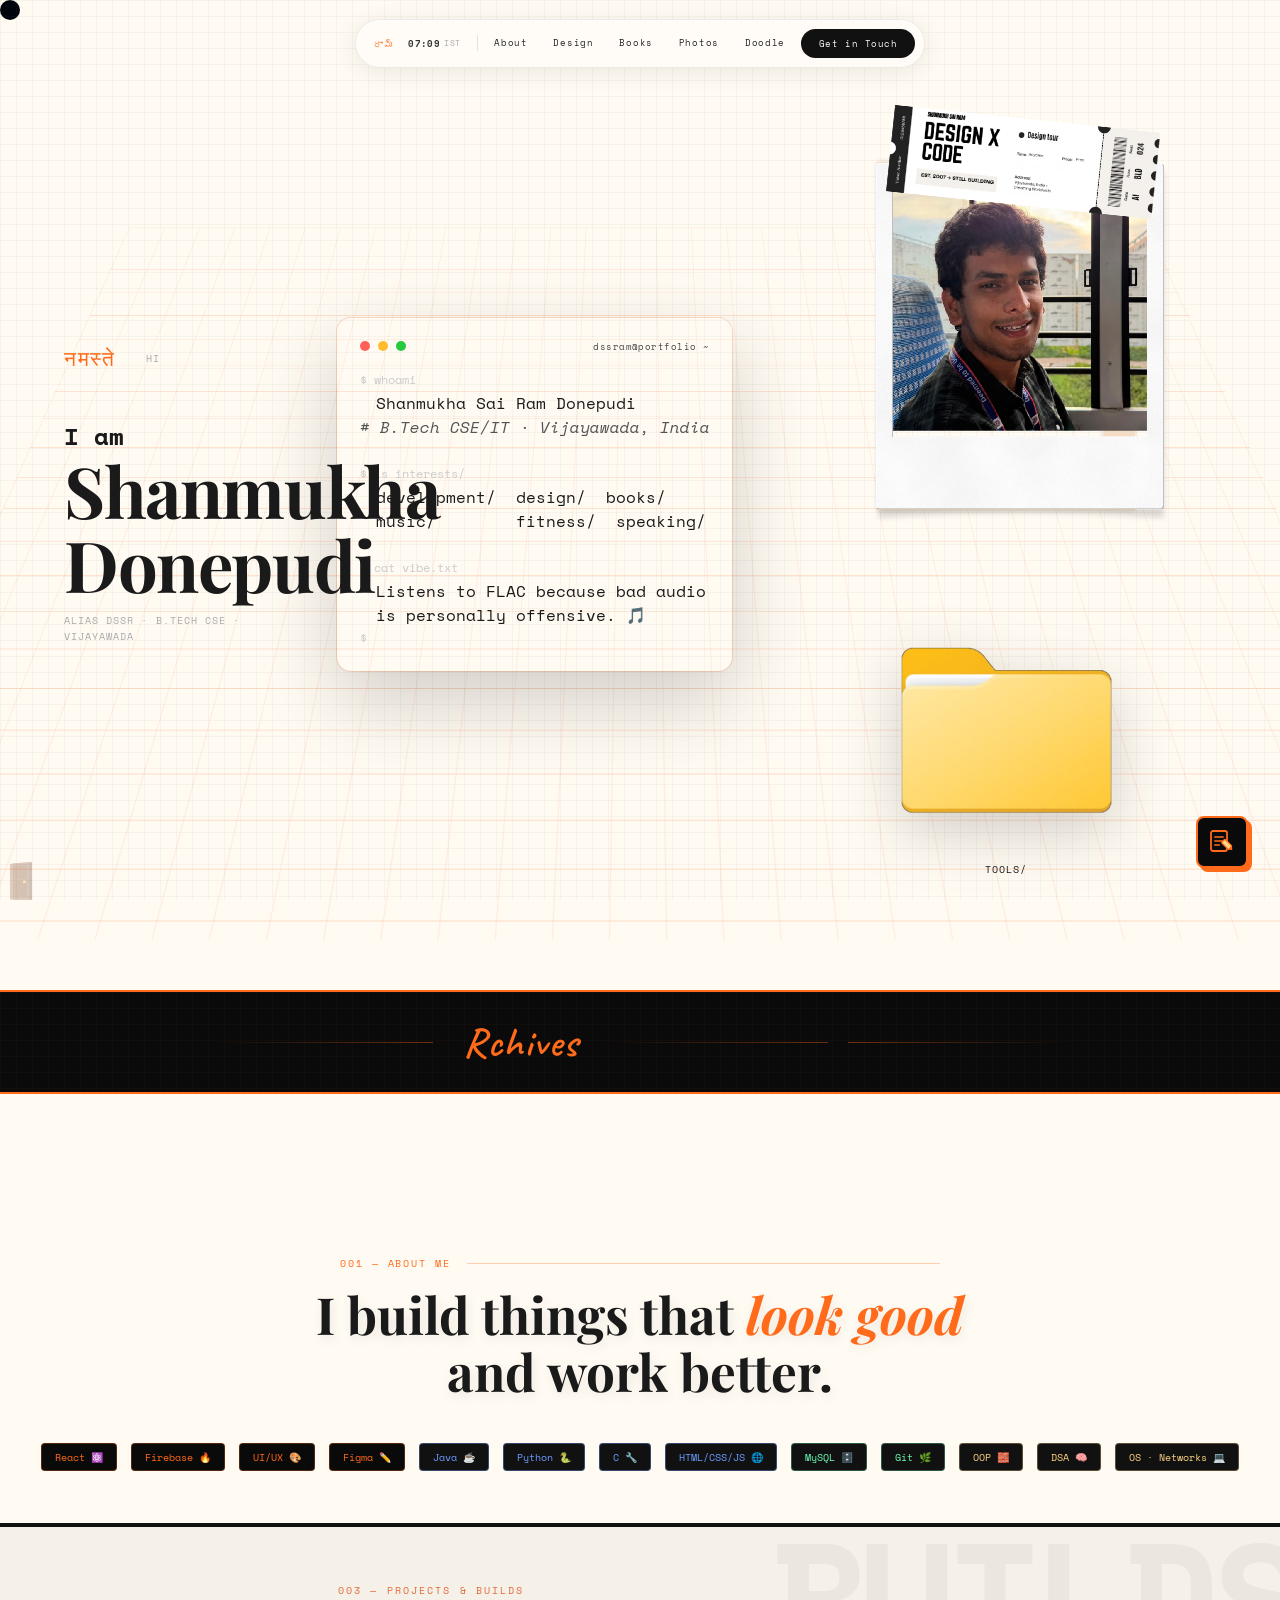
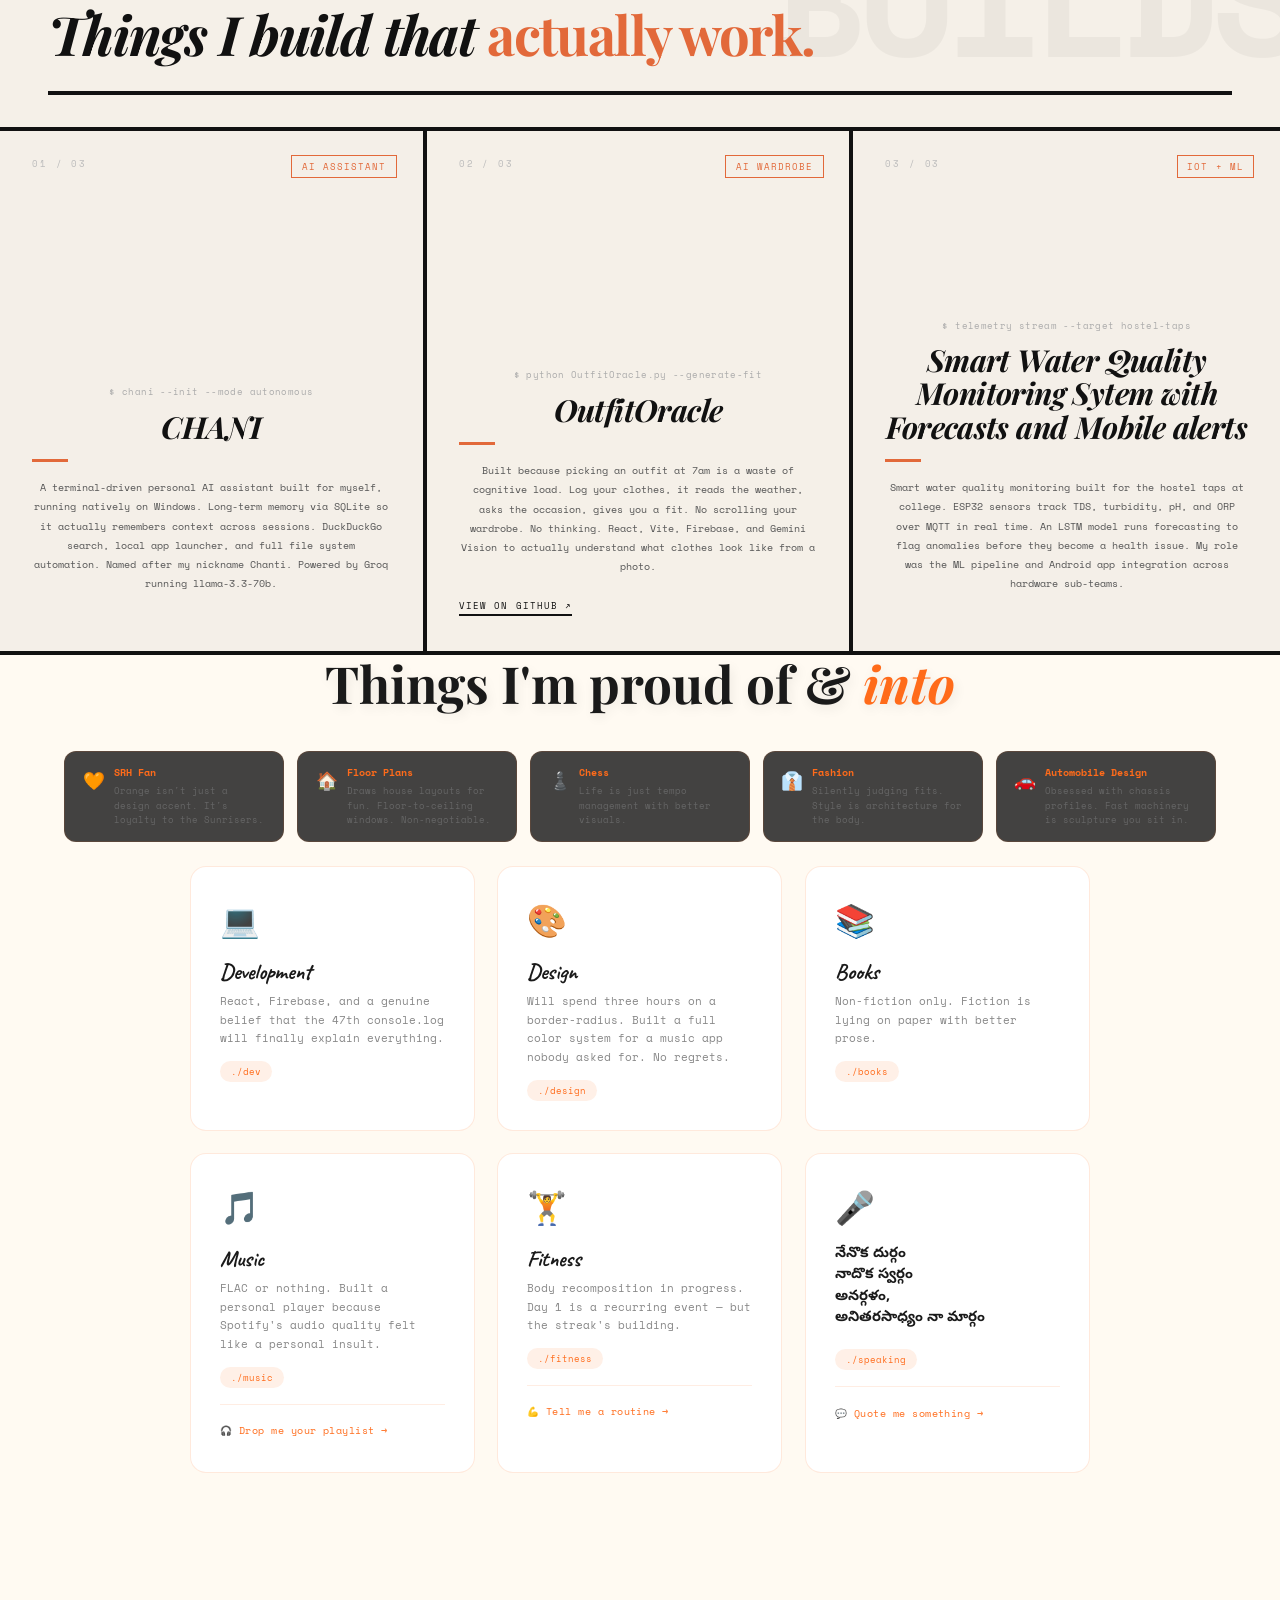
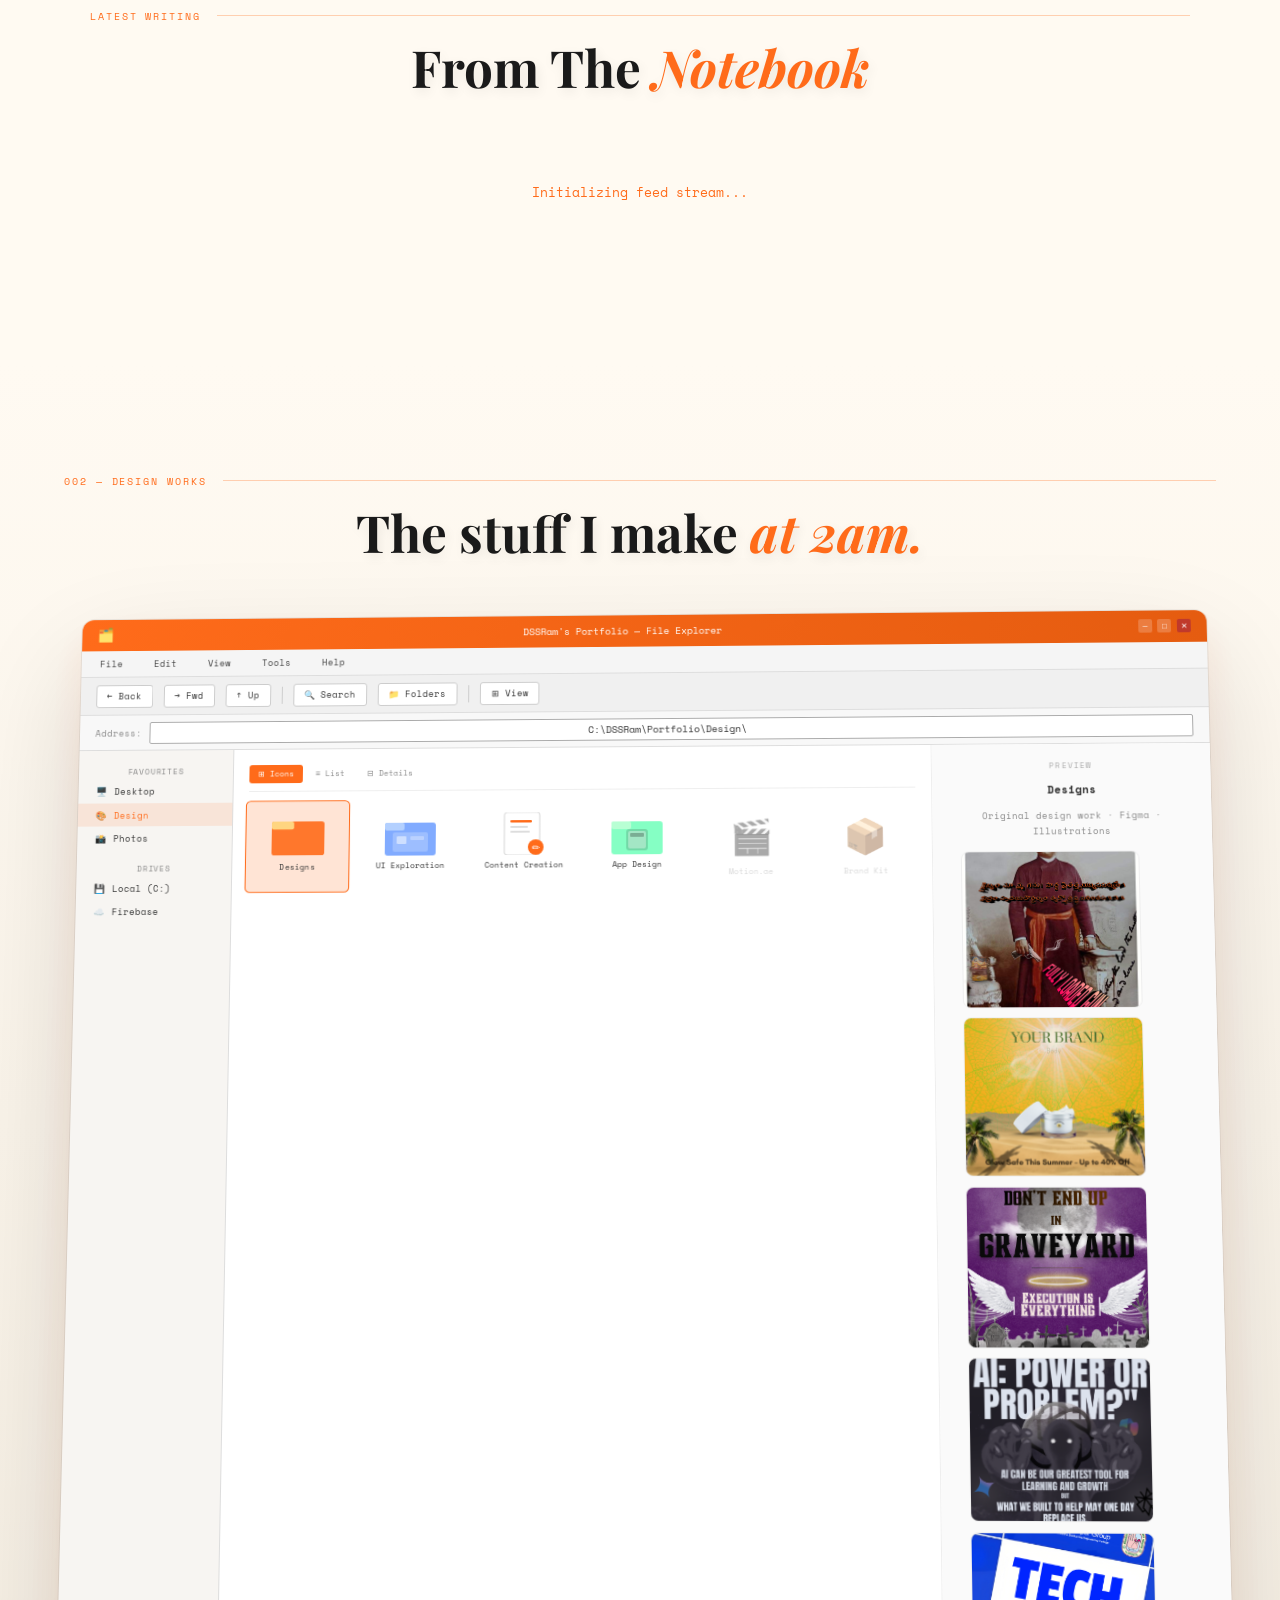
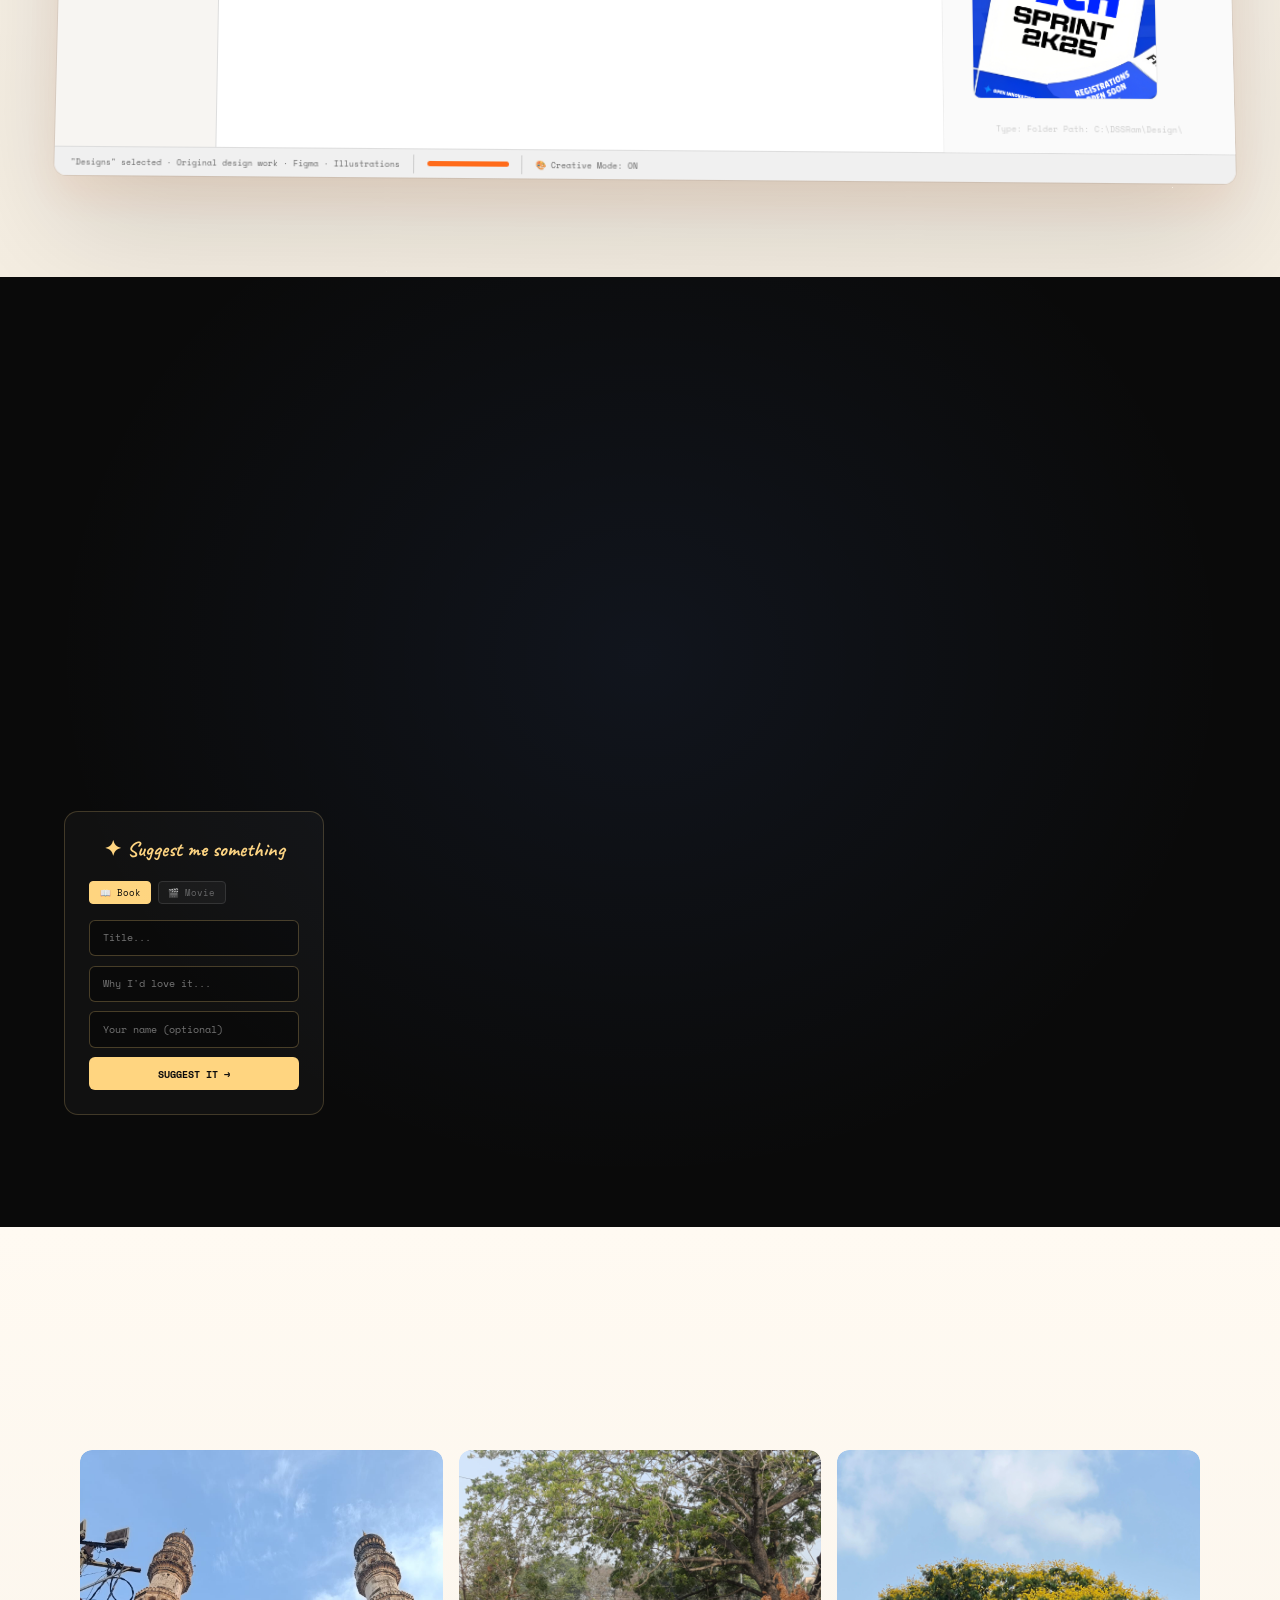
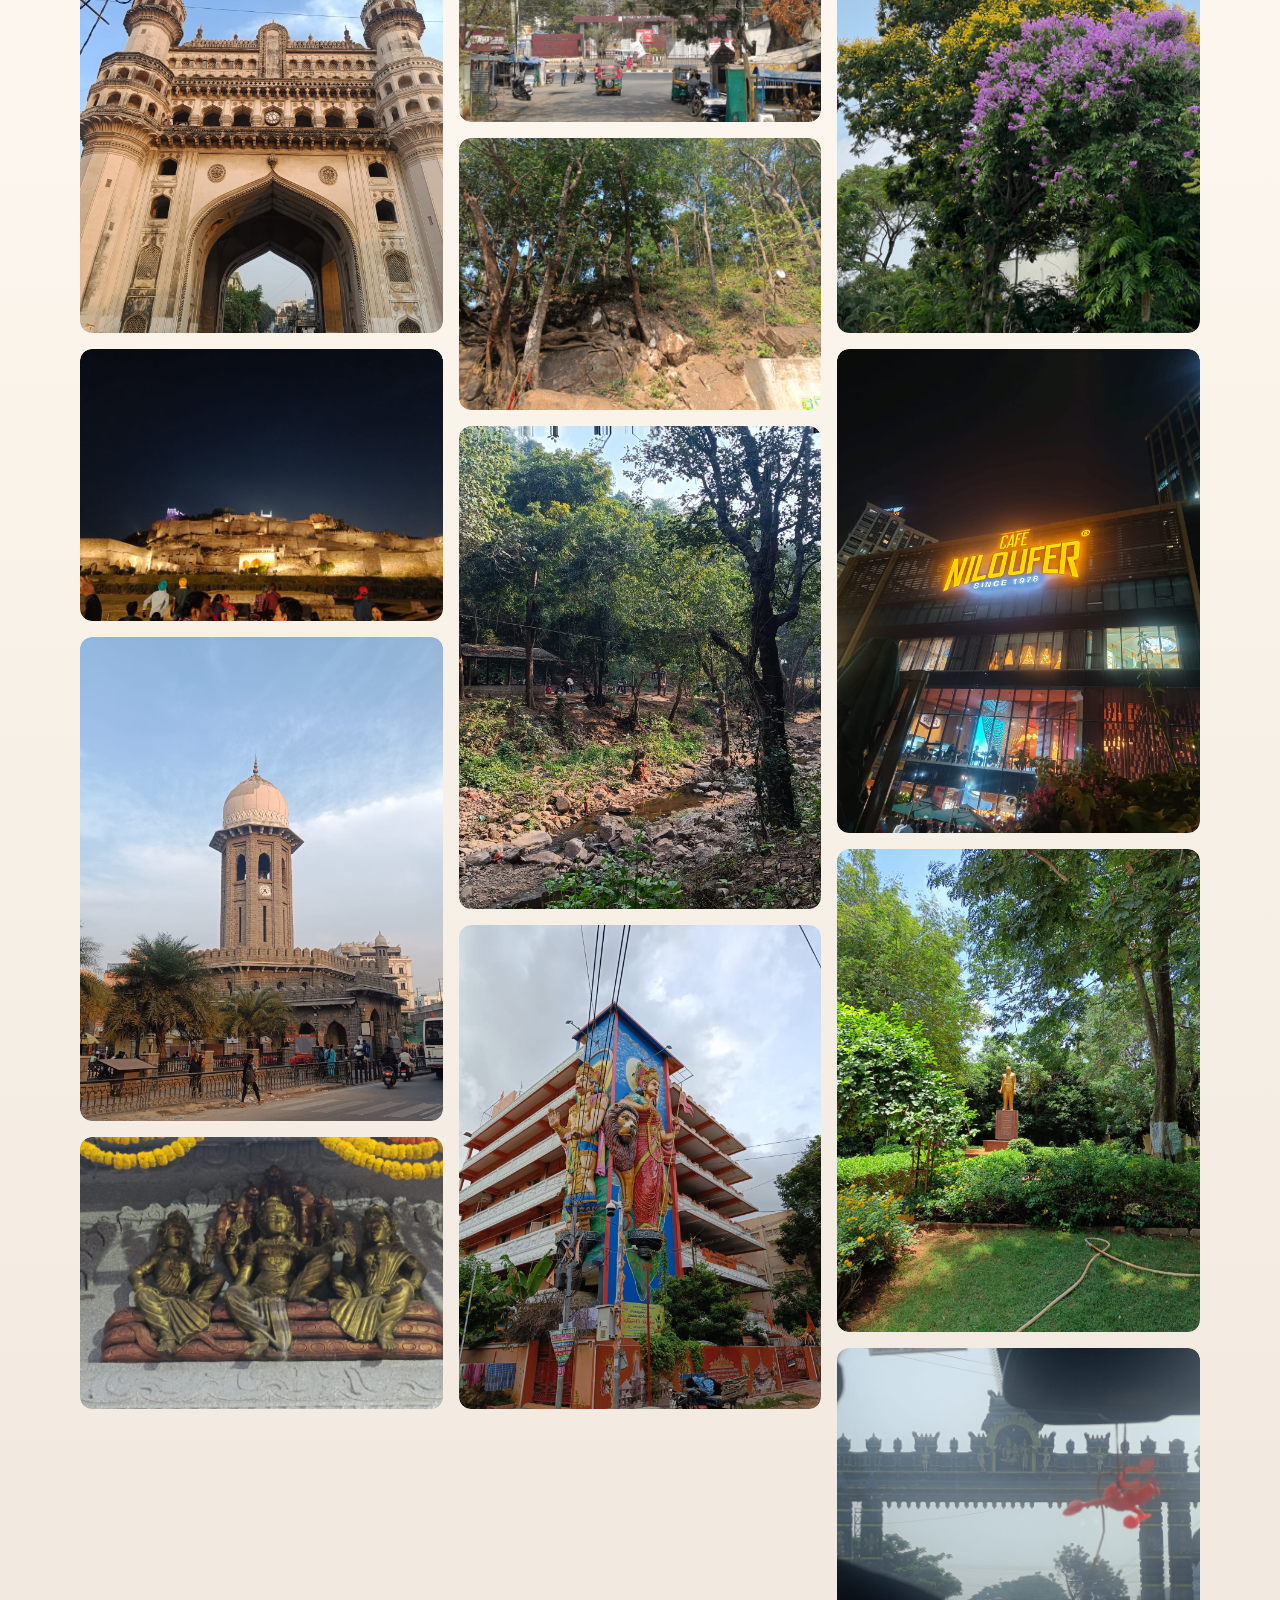
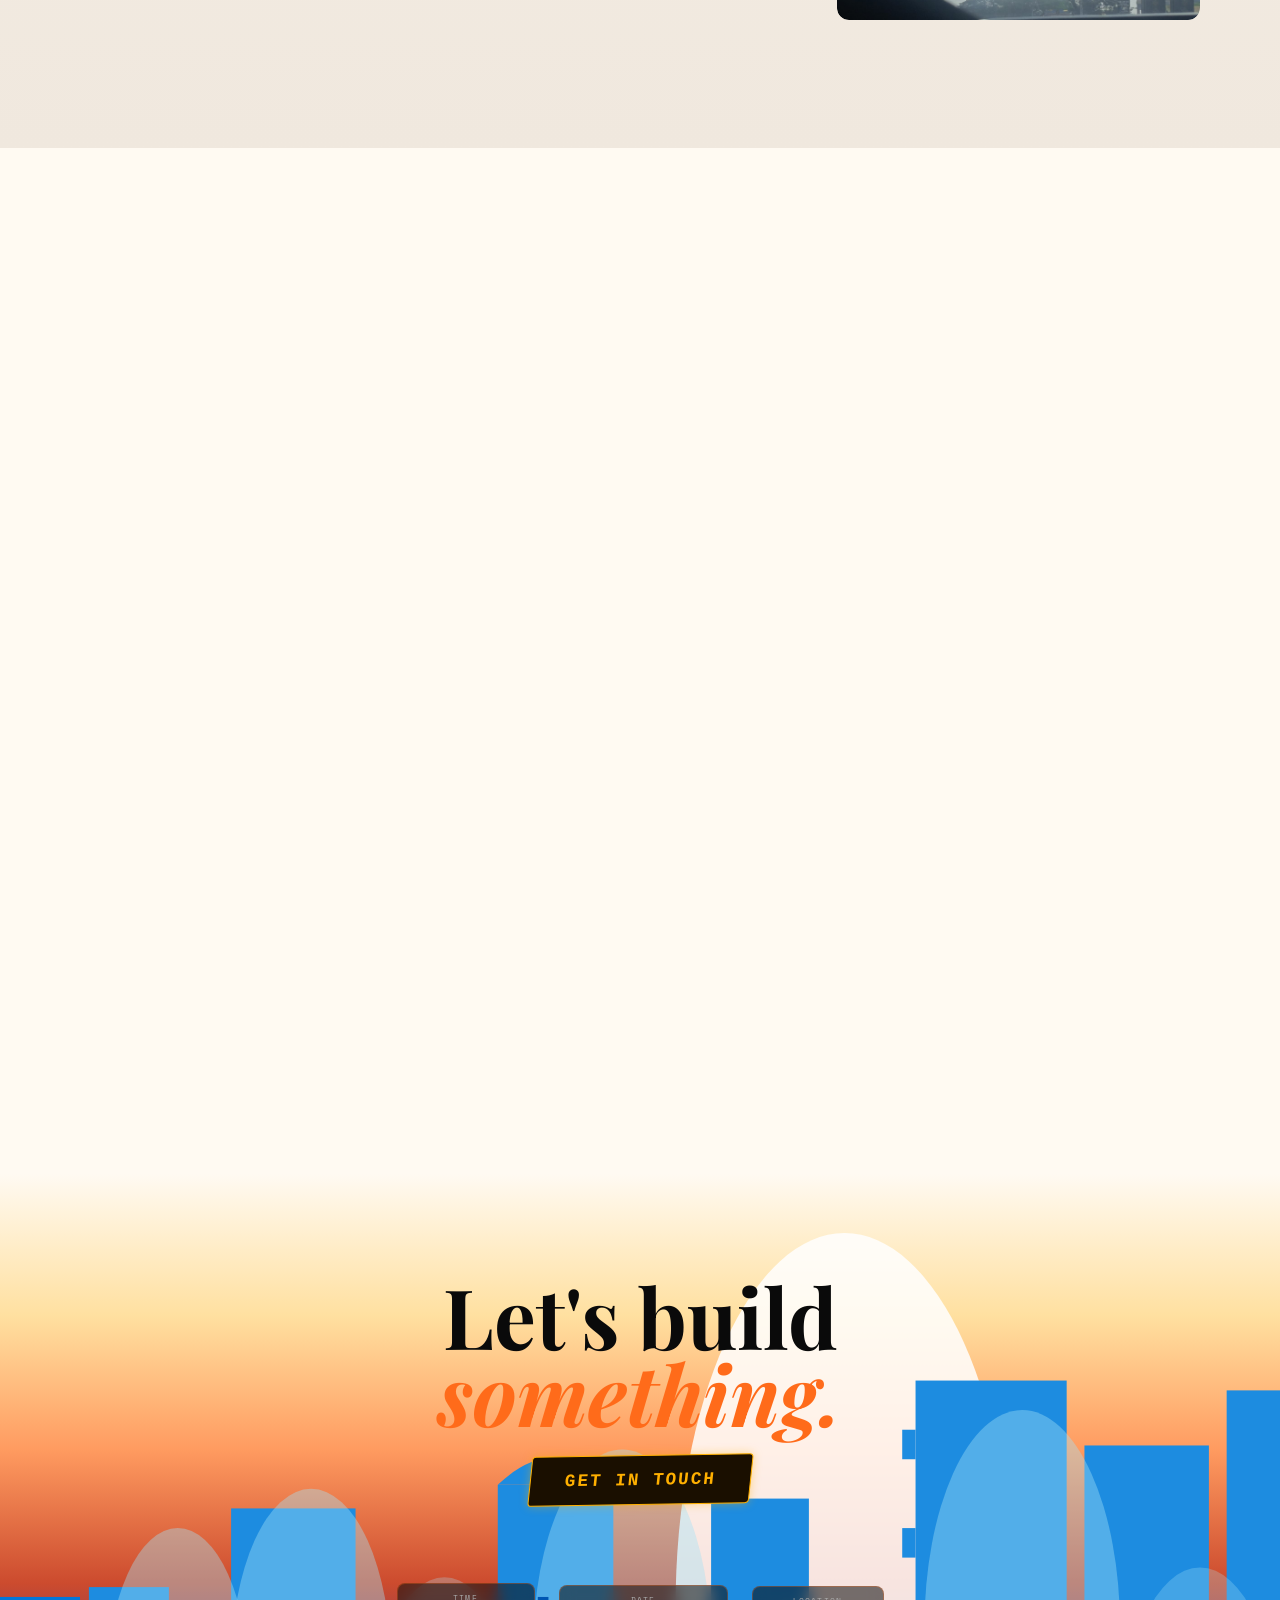
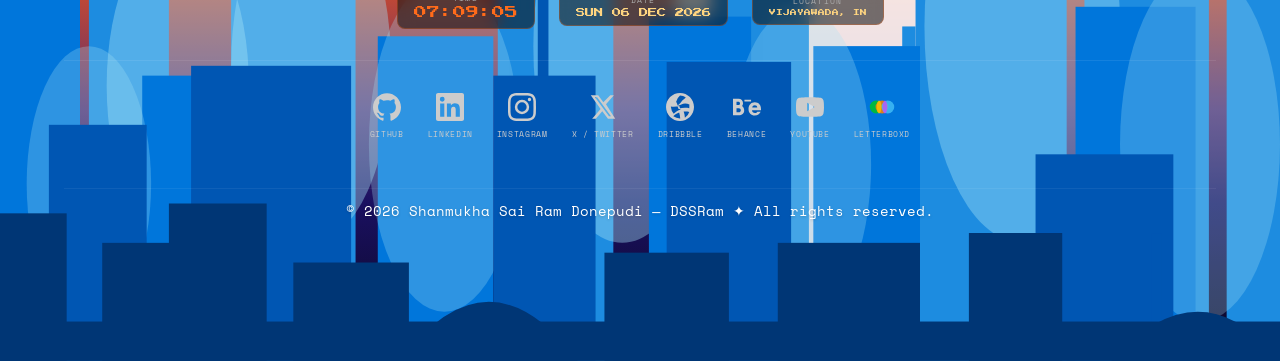
==== commit ee216b81: "Add multilingual greetings to index.html" ====
--- a/index.html
+++ b/index.html
@@ -64,8 +64,20 @@
  
   <div class="hero-left">
     <div class="hero-name-block reveal-l">
-      <div class="greeting-wrap" id="greeting-wrap">
-        <span class="greeting-word active">Hello <span class="greeting-lang">EN</span></span>
+     
+         <div class="greeting-wrap" id="greeting-wrap">
+  <span class="greeting-word active">Hello <span class="greeting-lang">EN</span></span>
+  <span class="greeting-word">नमस्ते <span class="greeting-lang">HI</span></span>
+  <span class="greeting-word">నమస్కారం <span class="greeting-lang">TE</span></span>
+  <span class="greeting-word">こんにちは <span class="greeting-lang">JP</span></span>
+  <span class="greeting-word">Hola <span class="greeting-lang">ES</span></span>
+  <span class="greeting-word">Bonjour <span class="greeting-lang">FR</span></span>
+  <span class="greeting-word">नमस्कार <span class="greeting-lang">MR</span></span>
+  <span class="greeting-word">ನಮಸ್ಕಾರ <span class="greeting-lang">KN</span></span>
+  <span class="greeting-word">നമസ്കാരം <span class="greeting-lang">ML</span></span>
+  <span class="greeting-word">Ciao <span class="greeting-lang">IT</span></span>
+  <span class="greeting-word">مرحباً <span class="greeting-lang">AR</span></span>
+</div>
       </div>
       <h2>I am</h2>
       <h1 class="hero-name">Shanmukha<br><span>Donepudi</span></h1>
--- a/style.css
+++ b/style.css
@@ -495,23 +495,31 @@
 }
  
 /* — Ticket, plain image, no coded layout — */
-.ticket-sticker{
-  width: 260px;
+.ticket-sticker {
+  /* Increased size using clamp for responsiveness */
+  width: clamp(200px, 25vw, 320px);
+  
   position: absolute;
   top: 3.5rem;
   right: 6%;
   z-index: 10;
+  
+  /* Added margin for breathing room */
+  margin: 20px; 
+  
   transform: rotate(6deg);
-  transition: transform .5s cubic-bezier(.22,1,.36,1);
-}
-.ticket-sticker:hover{
-  transform: rotate(0deg) scale(.94);
-}
-.ticket-img{
-  width:100%; display:block;
+  transition: transform .5s cubic-bezier(.22, 1, .36, 1);
+}
+
+.ticket-sticker:hover {
+  transform: rotate(0deg) scale(1.05); /* Slight zoom on hover */
+}
+
+.ticket-img {
+  width: 100%;
+  display: block;
   border-radius: 8px;
-  background: none;
-  box-shadow: none;
+
 }
  
 @media (max-width: 760px){
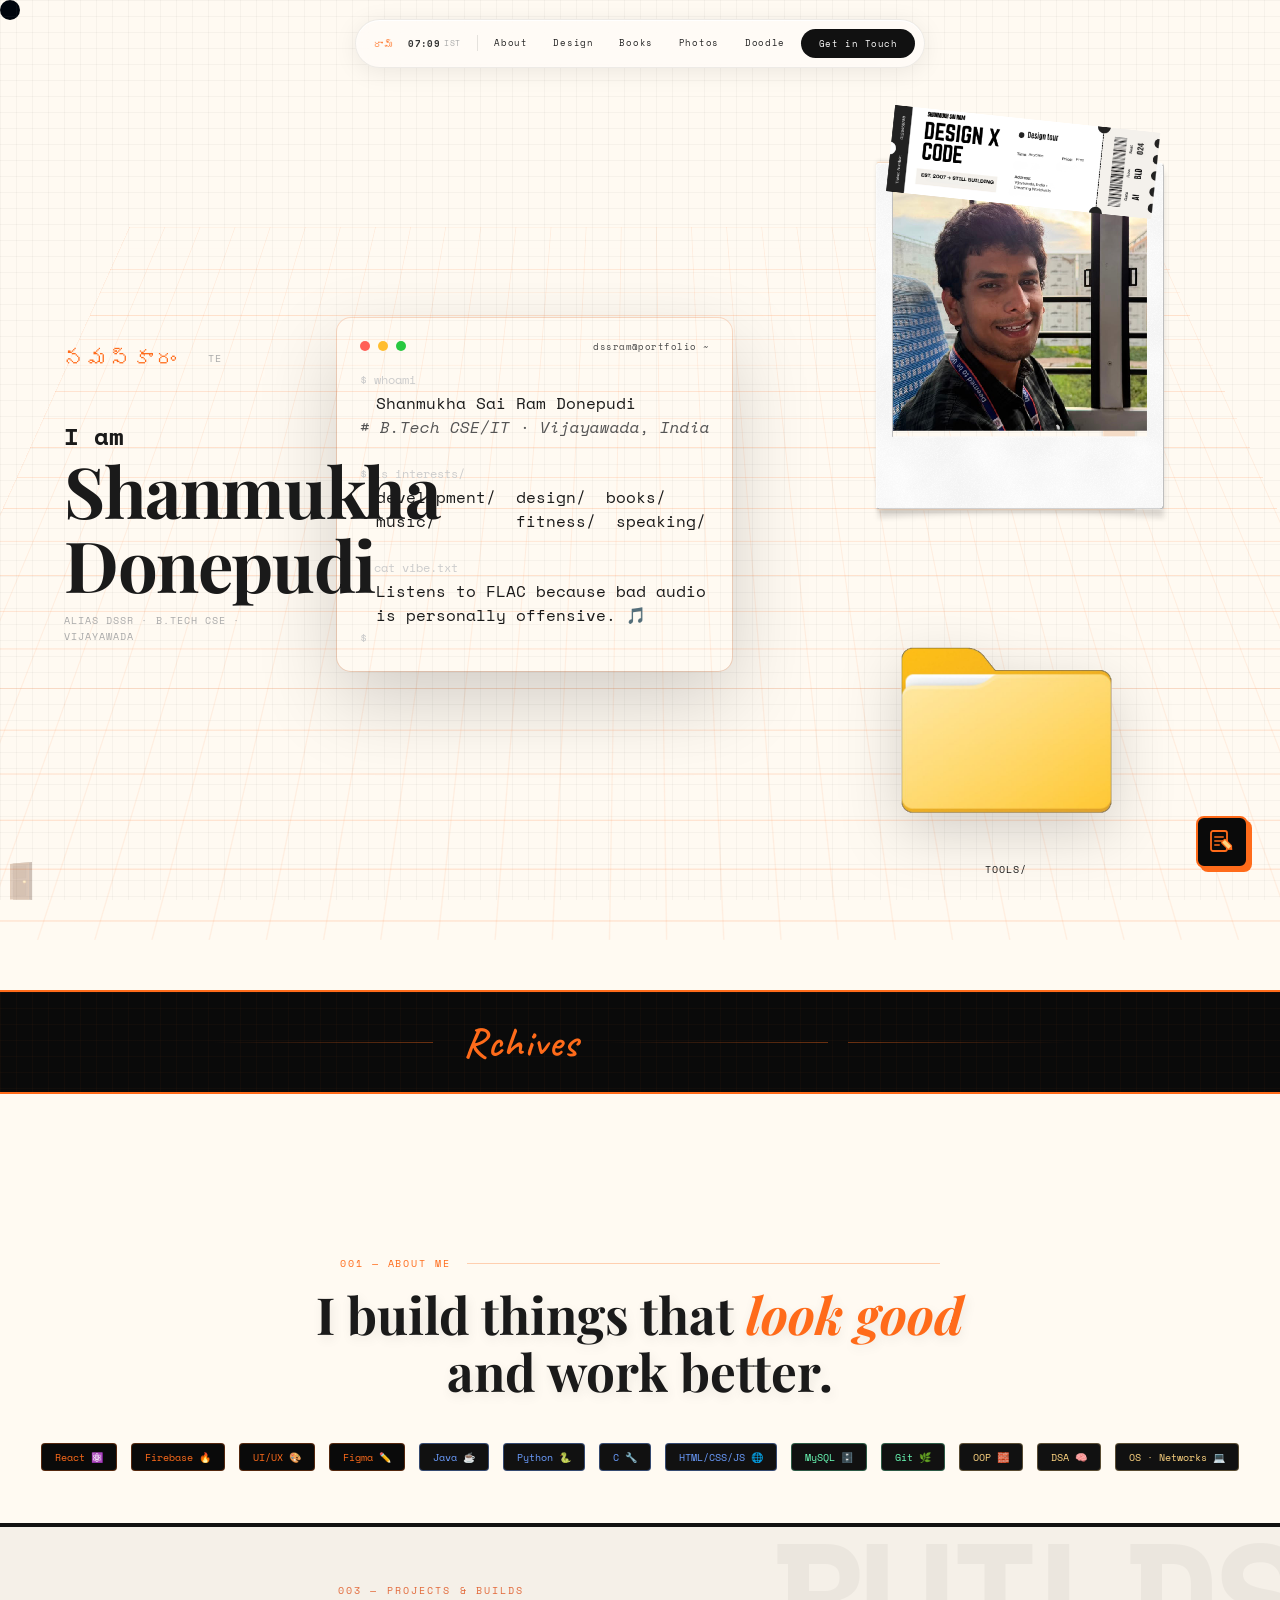
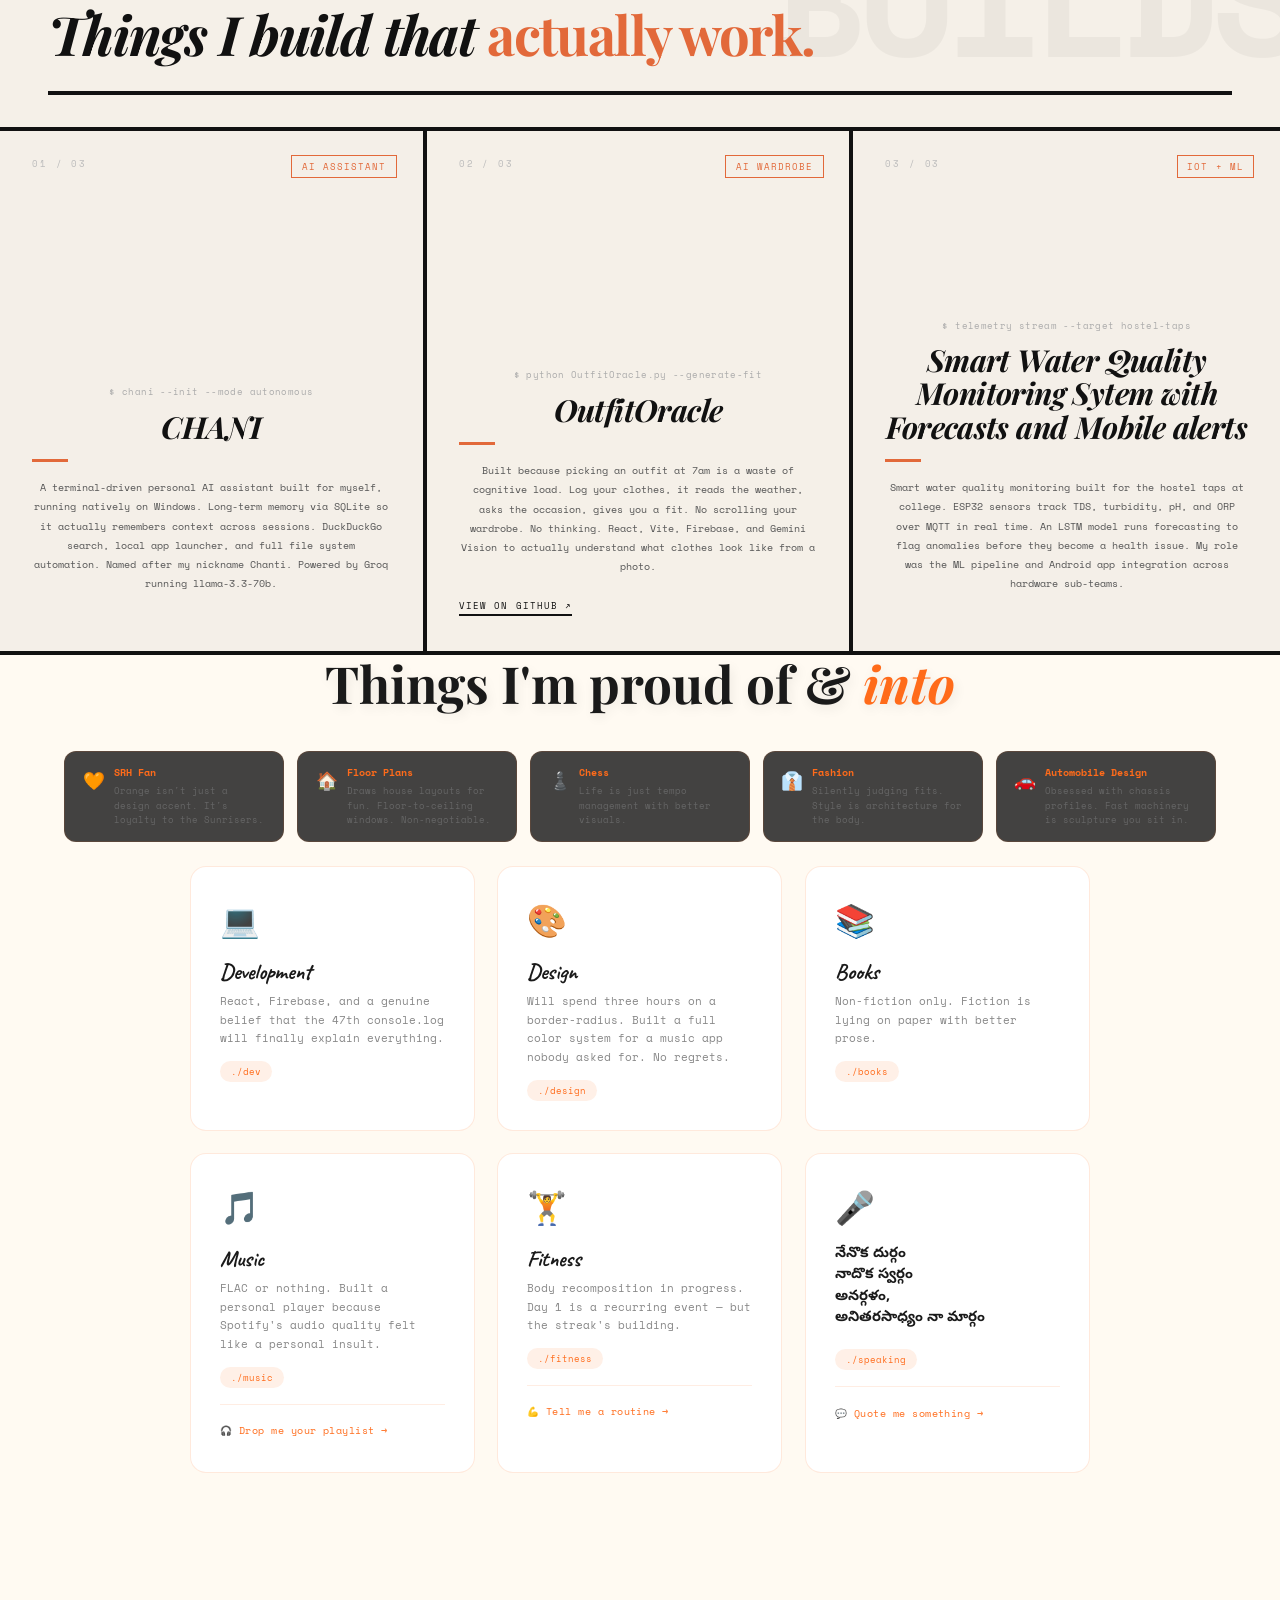
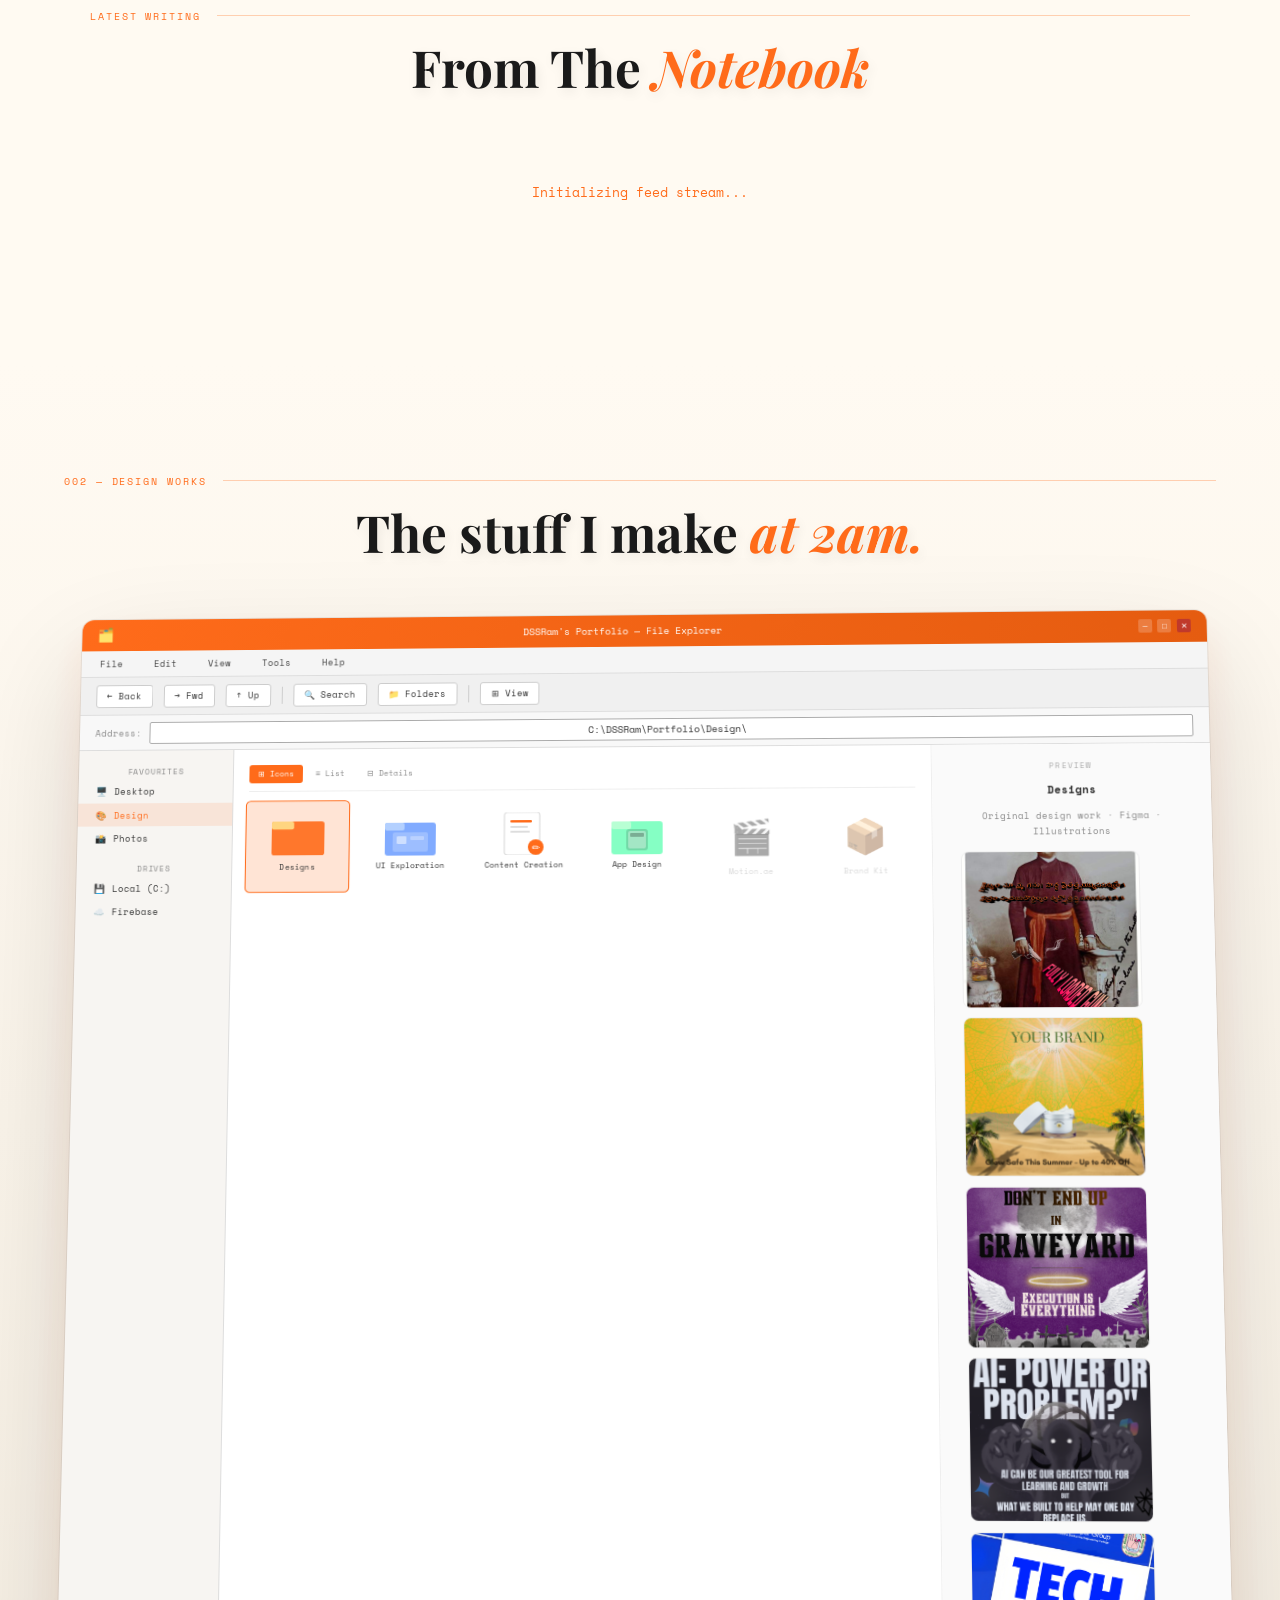
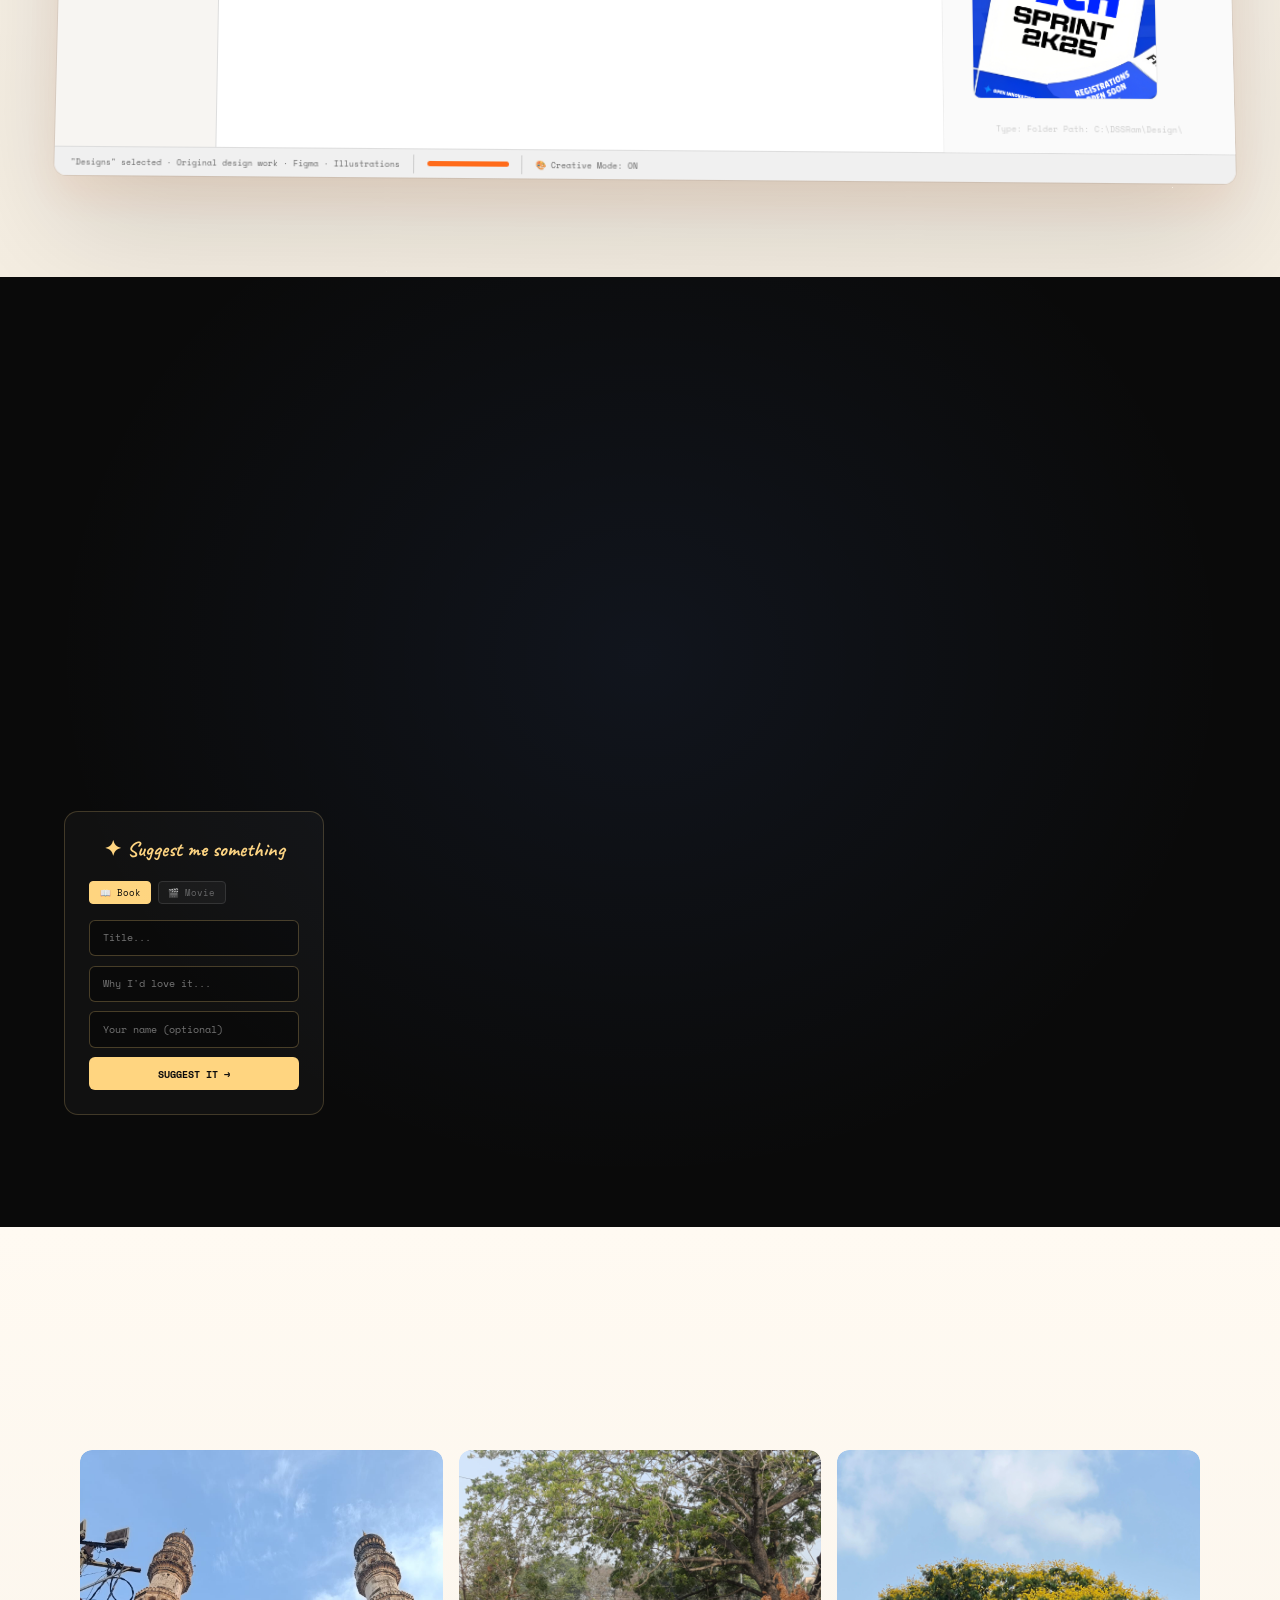
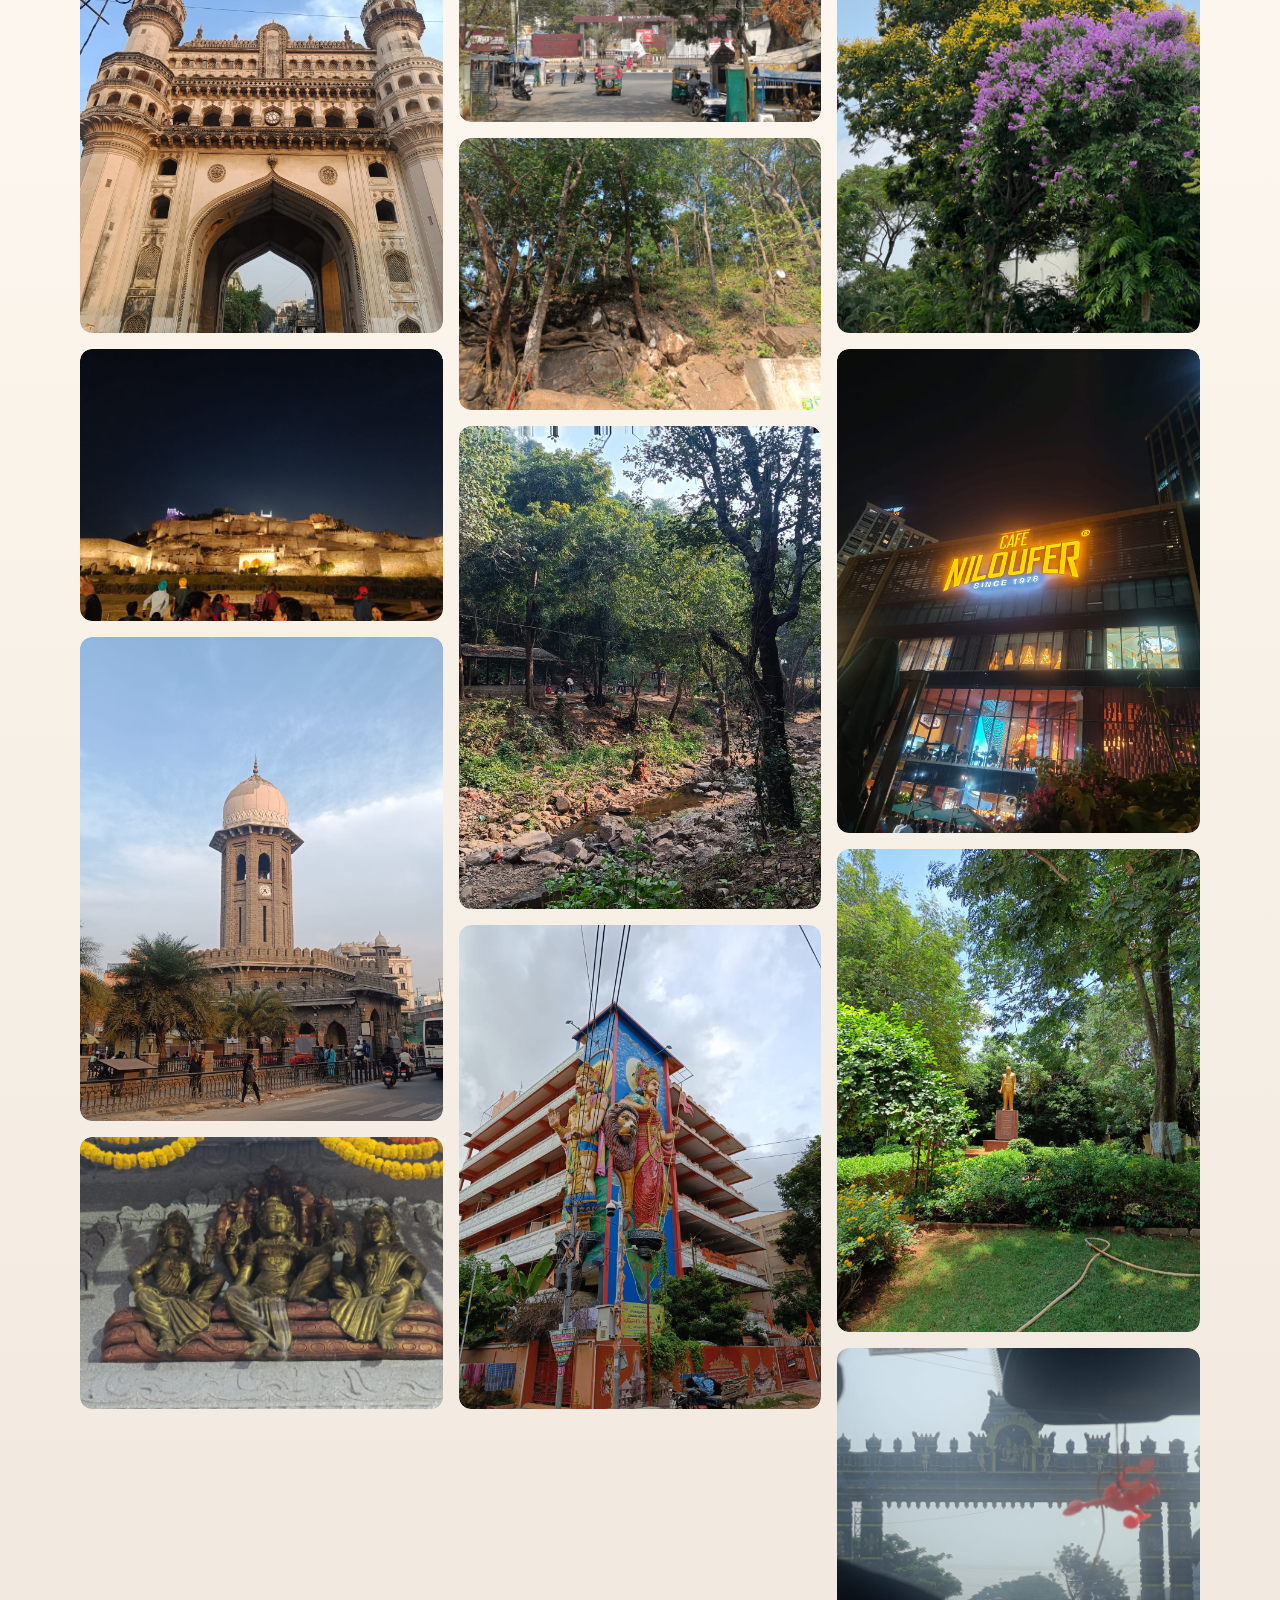
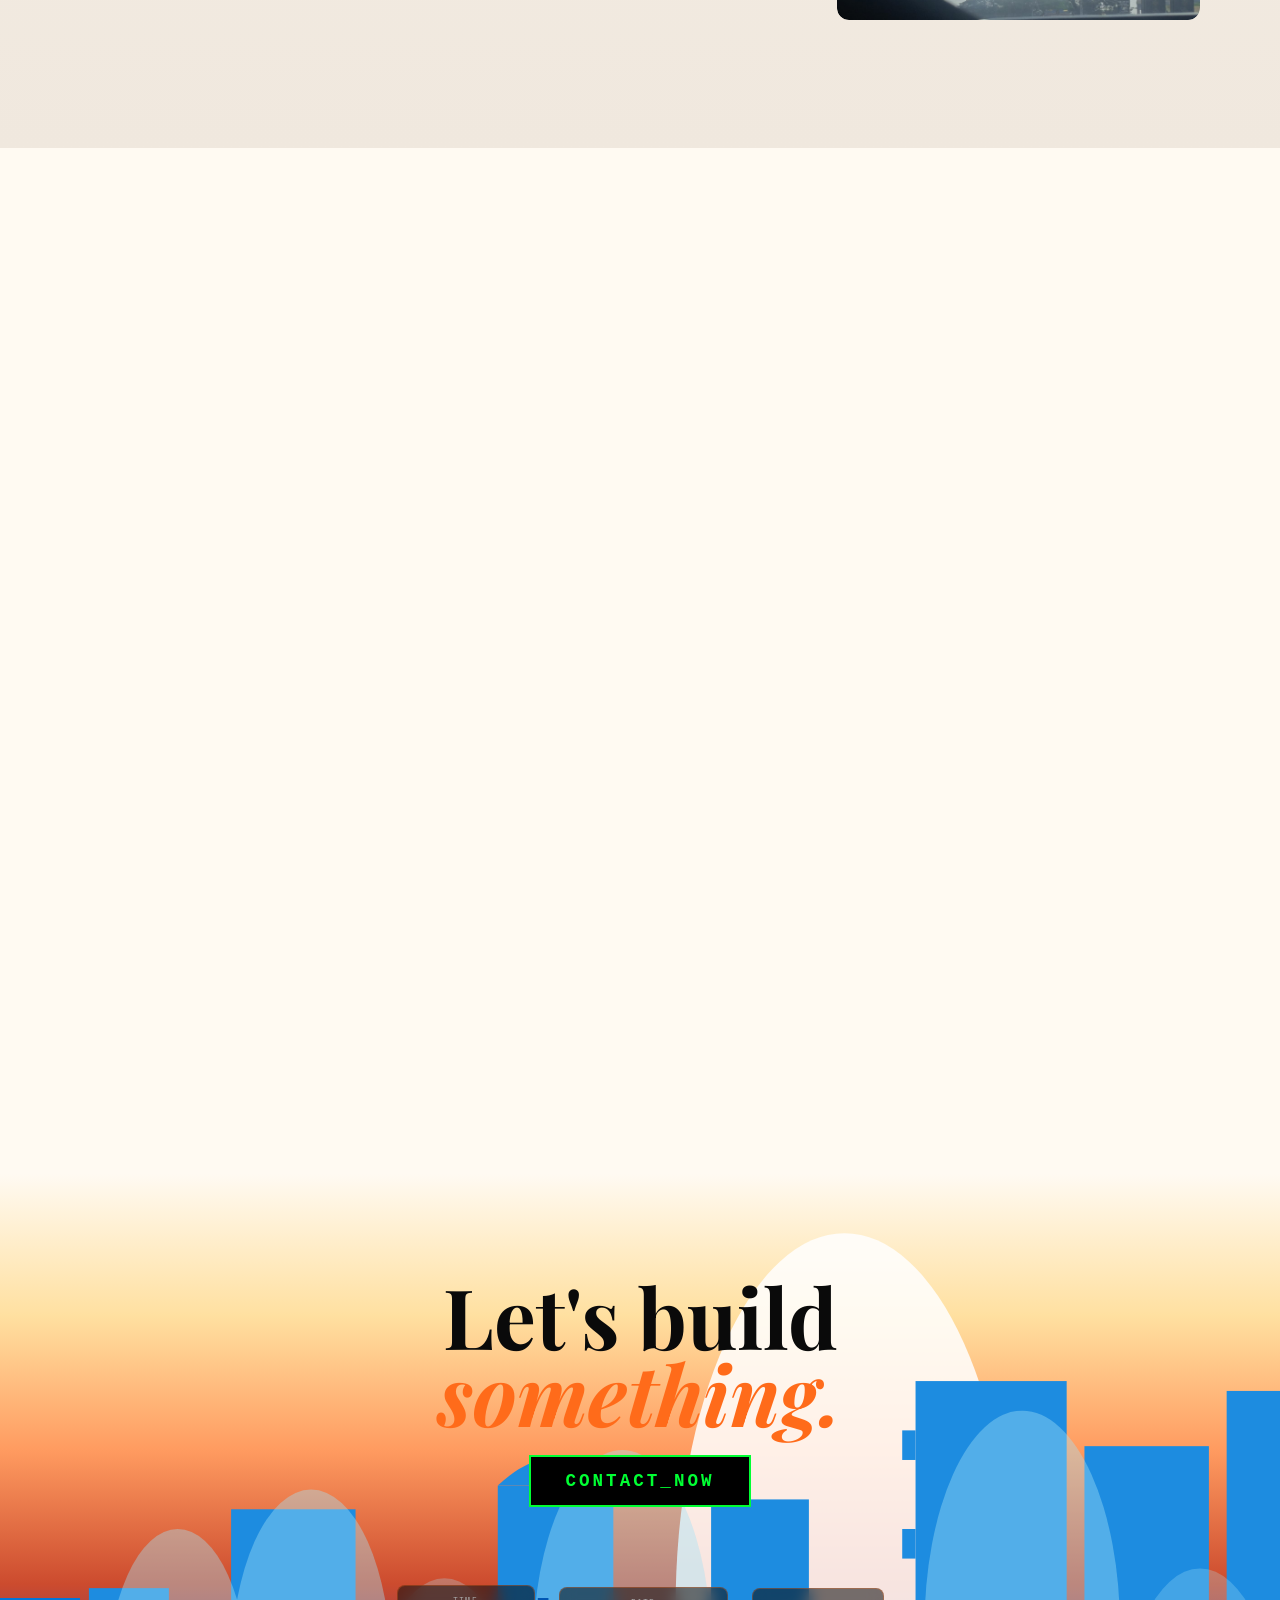
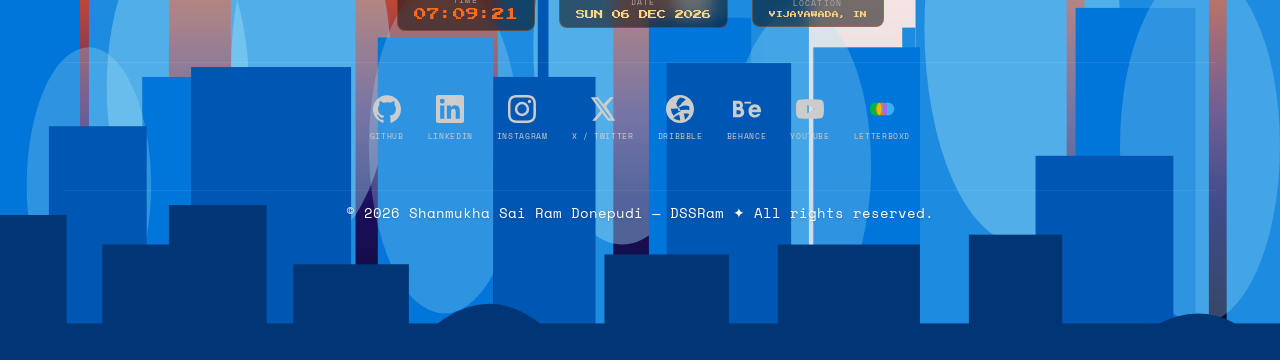
==== commit a23e2aac: "Refactor folder-tools section in index.html Removed duplicate folder graphic and adjusted structure." ====
--- a/index.html
+++ b/index.html
@@ -119,15 +119,16 @@
  
       <!-- Folder of tools: hover reveals logos -->
       <div class="folder-tools">
-        <div class="folder-tools-reveal">
+        
+        <!-- TODO: replace with your folder graphic -->
+        <img class="folder-base-img" src="folder.png" alt="Tools folder">
+         <div class="folder-tools-reveal">
           <!-- TODO: replace each src with your real tool logo. Add/remove <img> tags as needed. -->
           <img class="tool-logo" style="--i:0;--r:-6" src="vscode.png" alt="VS Code">
           <img class="tool-logo" style="--i:1;--r:4"  src="claude.png"   alt="Clue">
           <img class="tool-logo" style="--i:2;--r:-3" src="github.png" alt="Tool 3">
           <img class="tool-logo" style="--i:3;--r:5"  src="spotify.png" alt="Tool 4">
         </div>
-        <!-- TODO: replace with your folder graphic -->
-        <img class="folder-base-img" src="folder.png" alt="Tools folder">
         <span class="folder-label">tools/</span>
       </div>
  
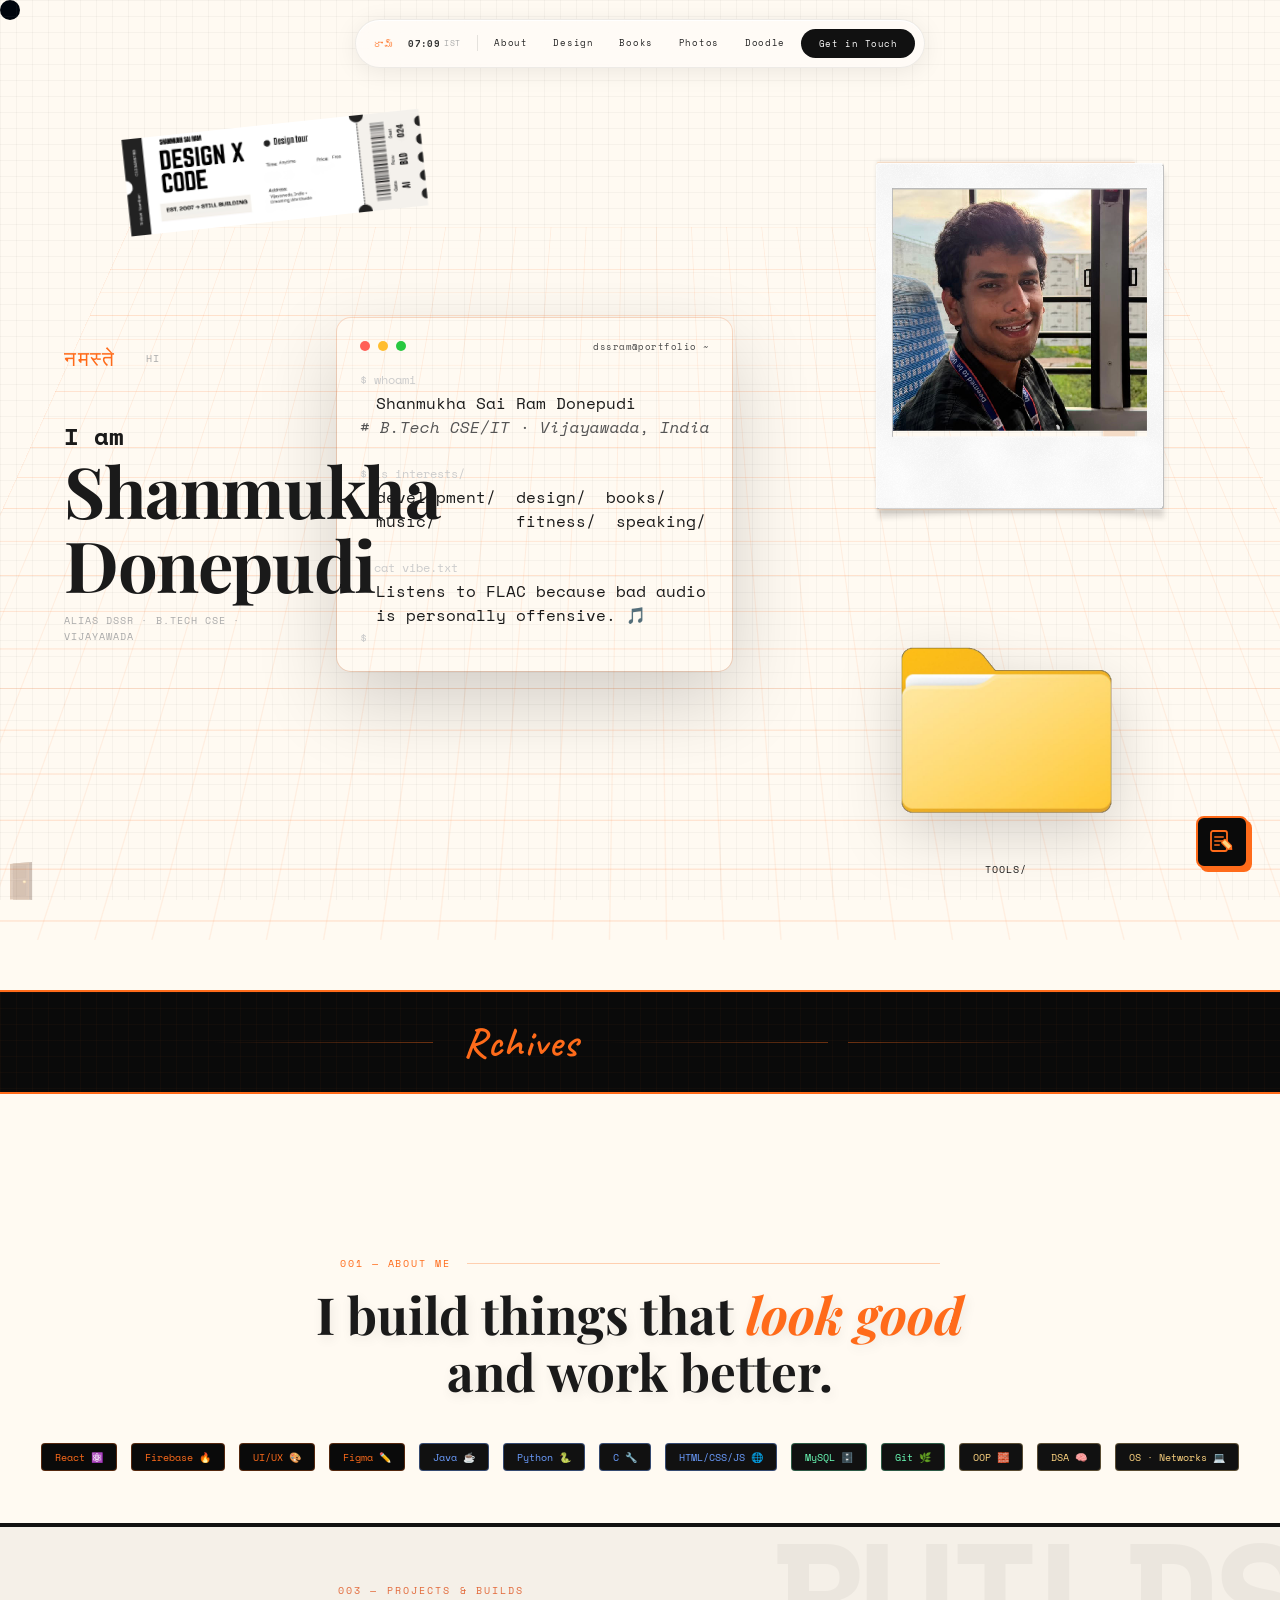
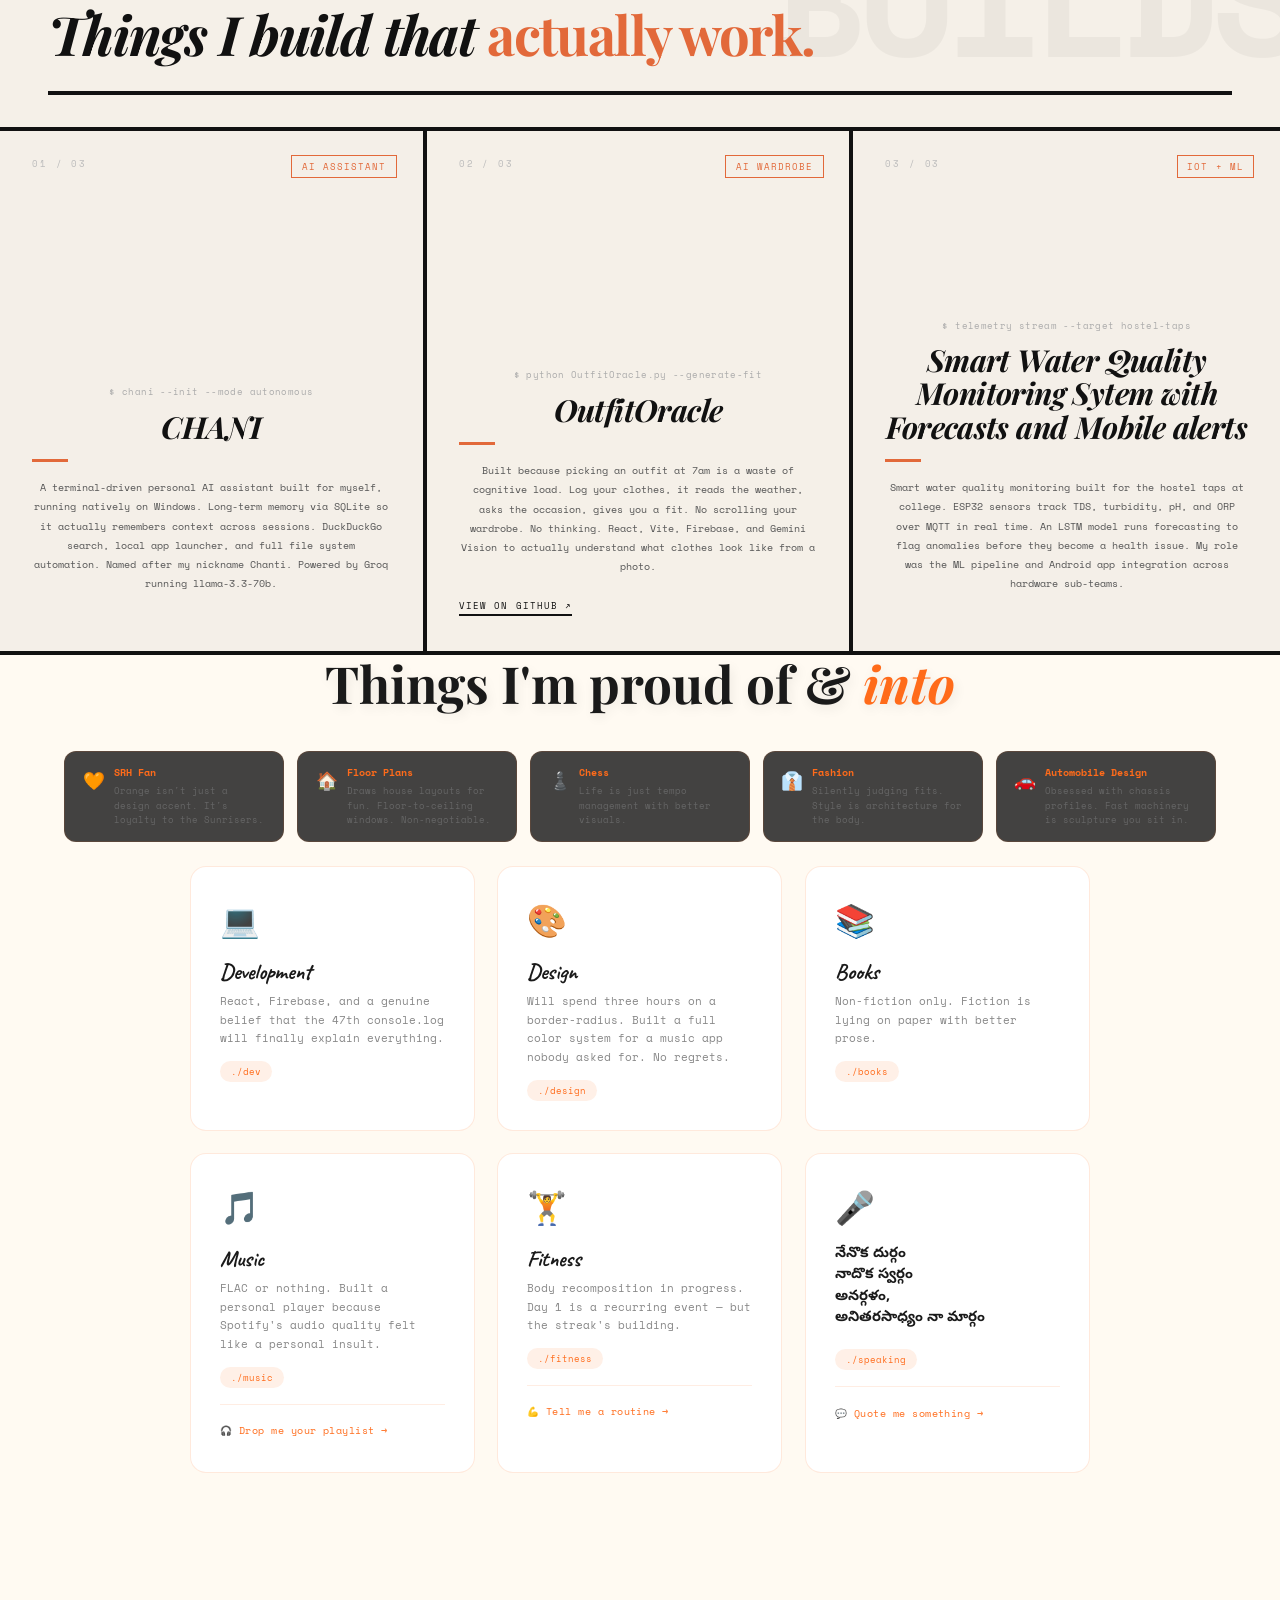
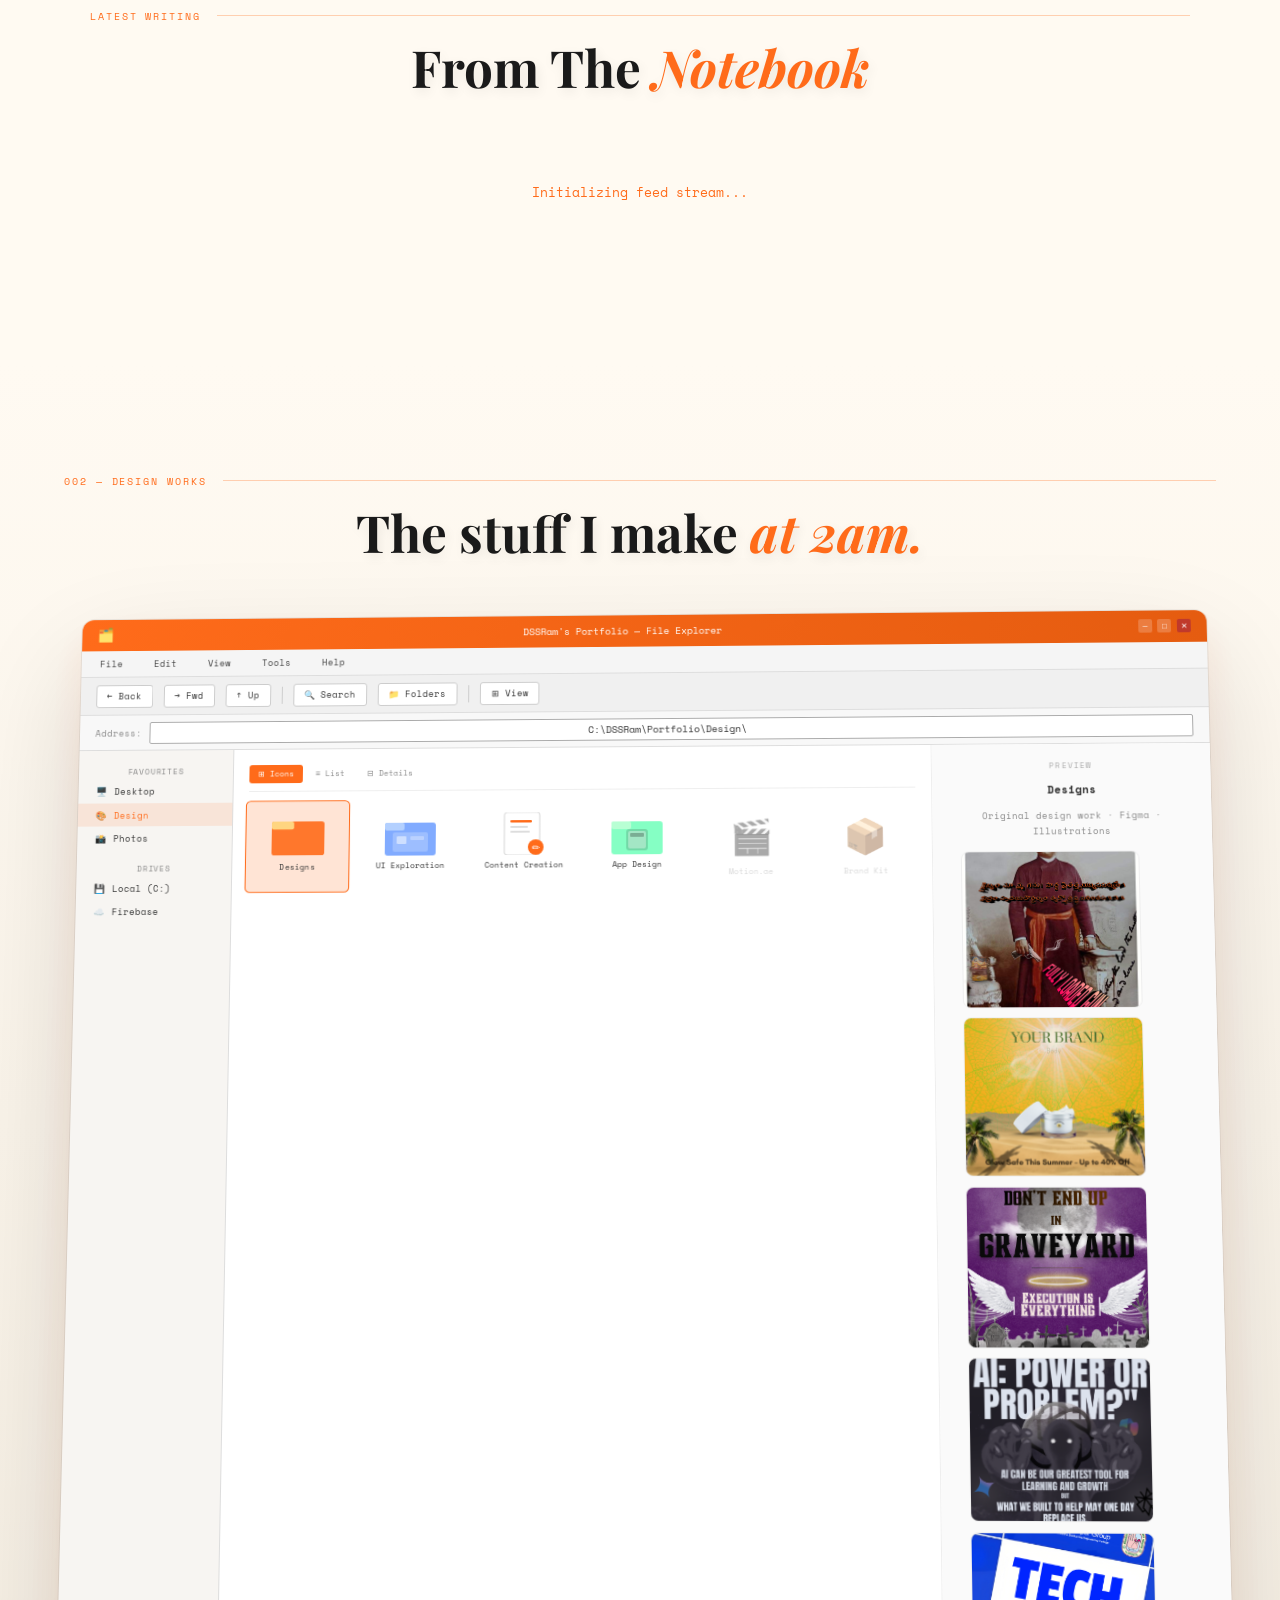
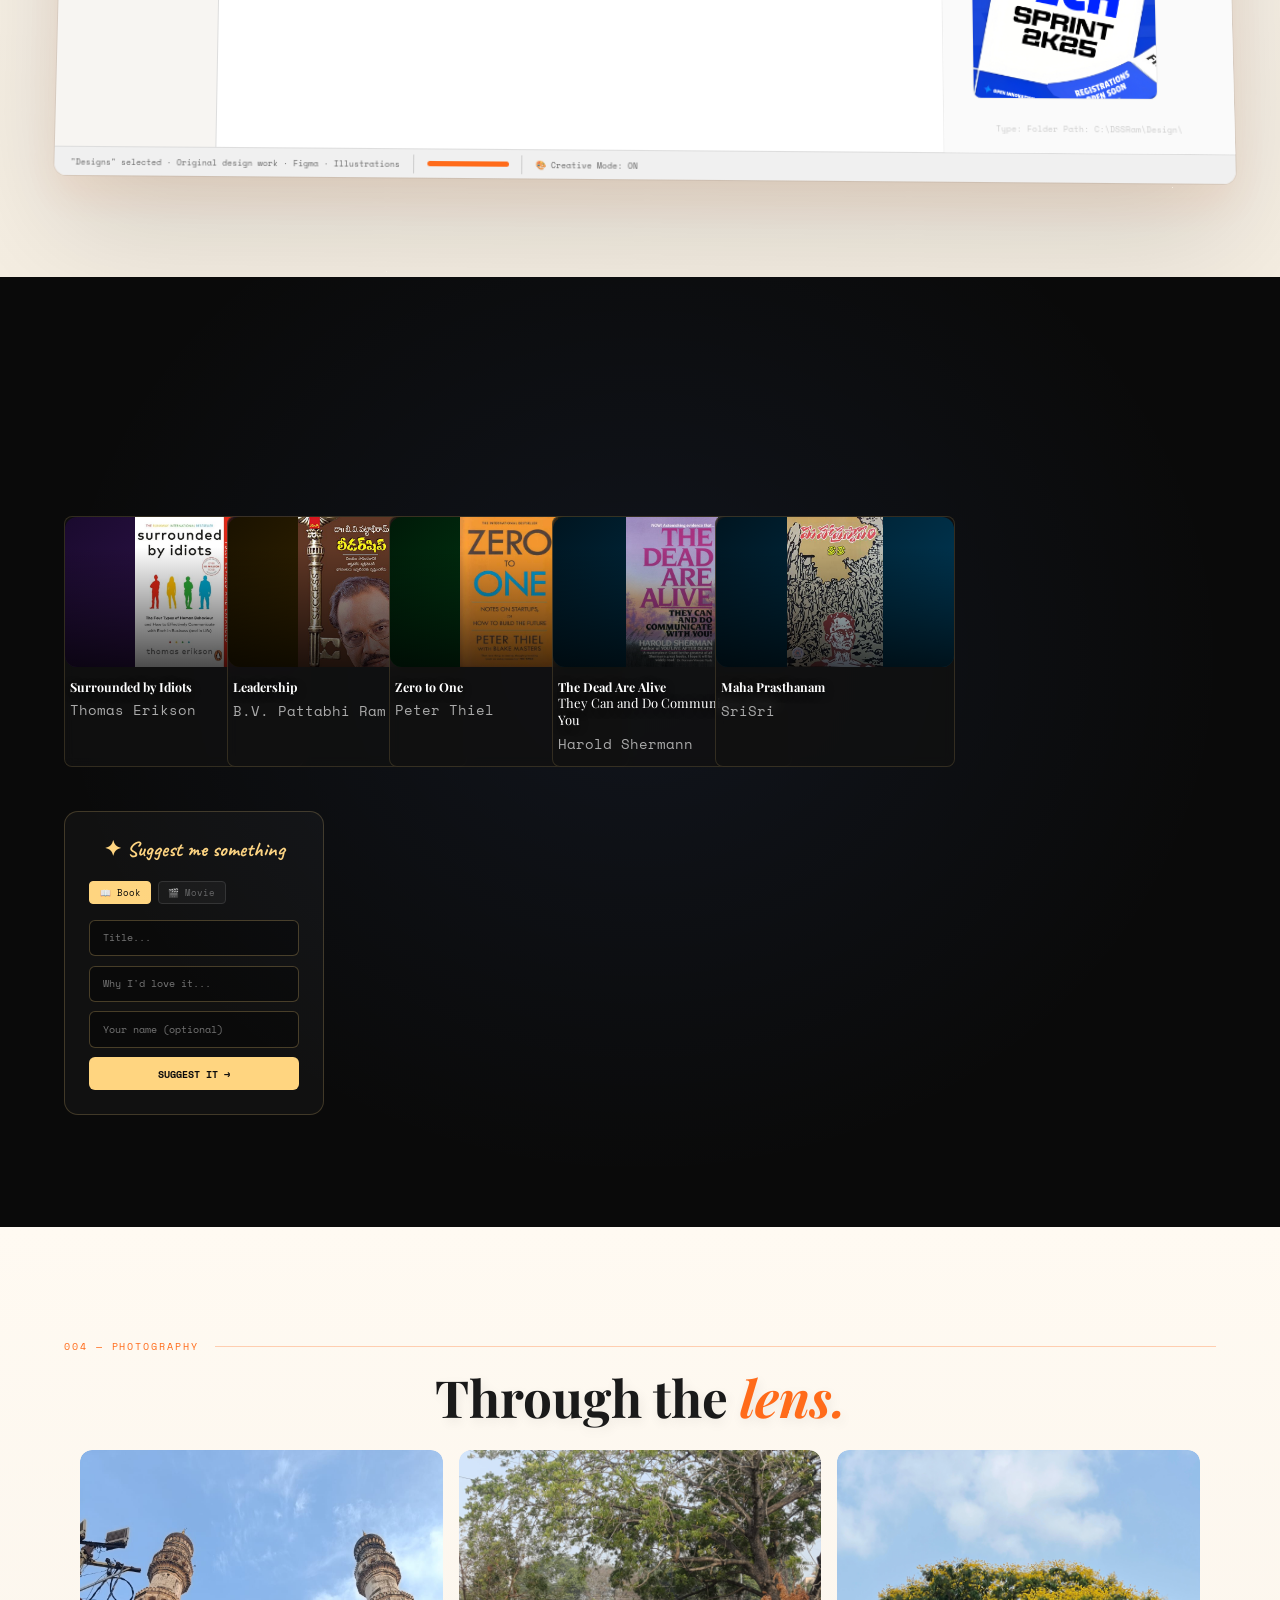
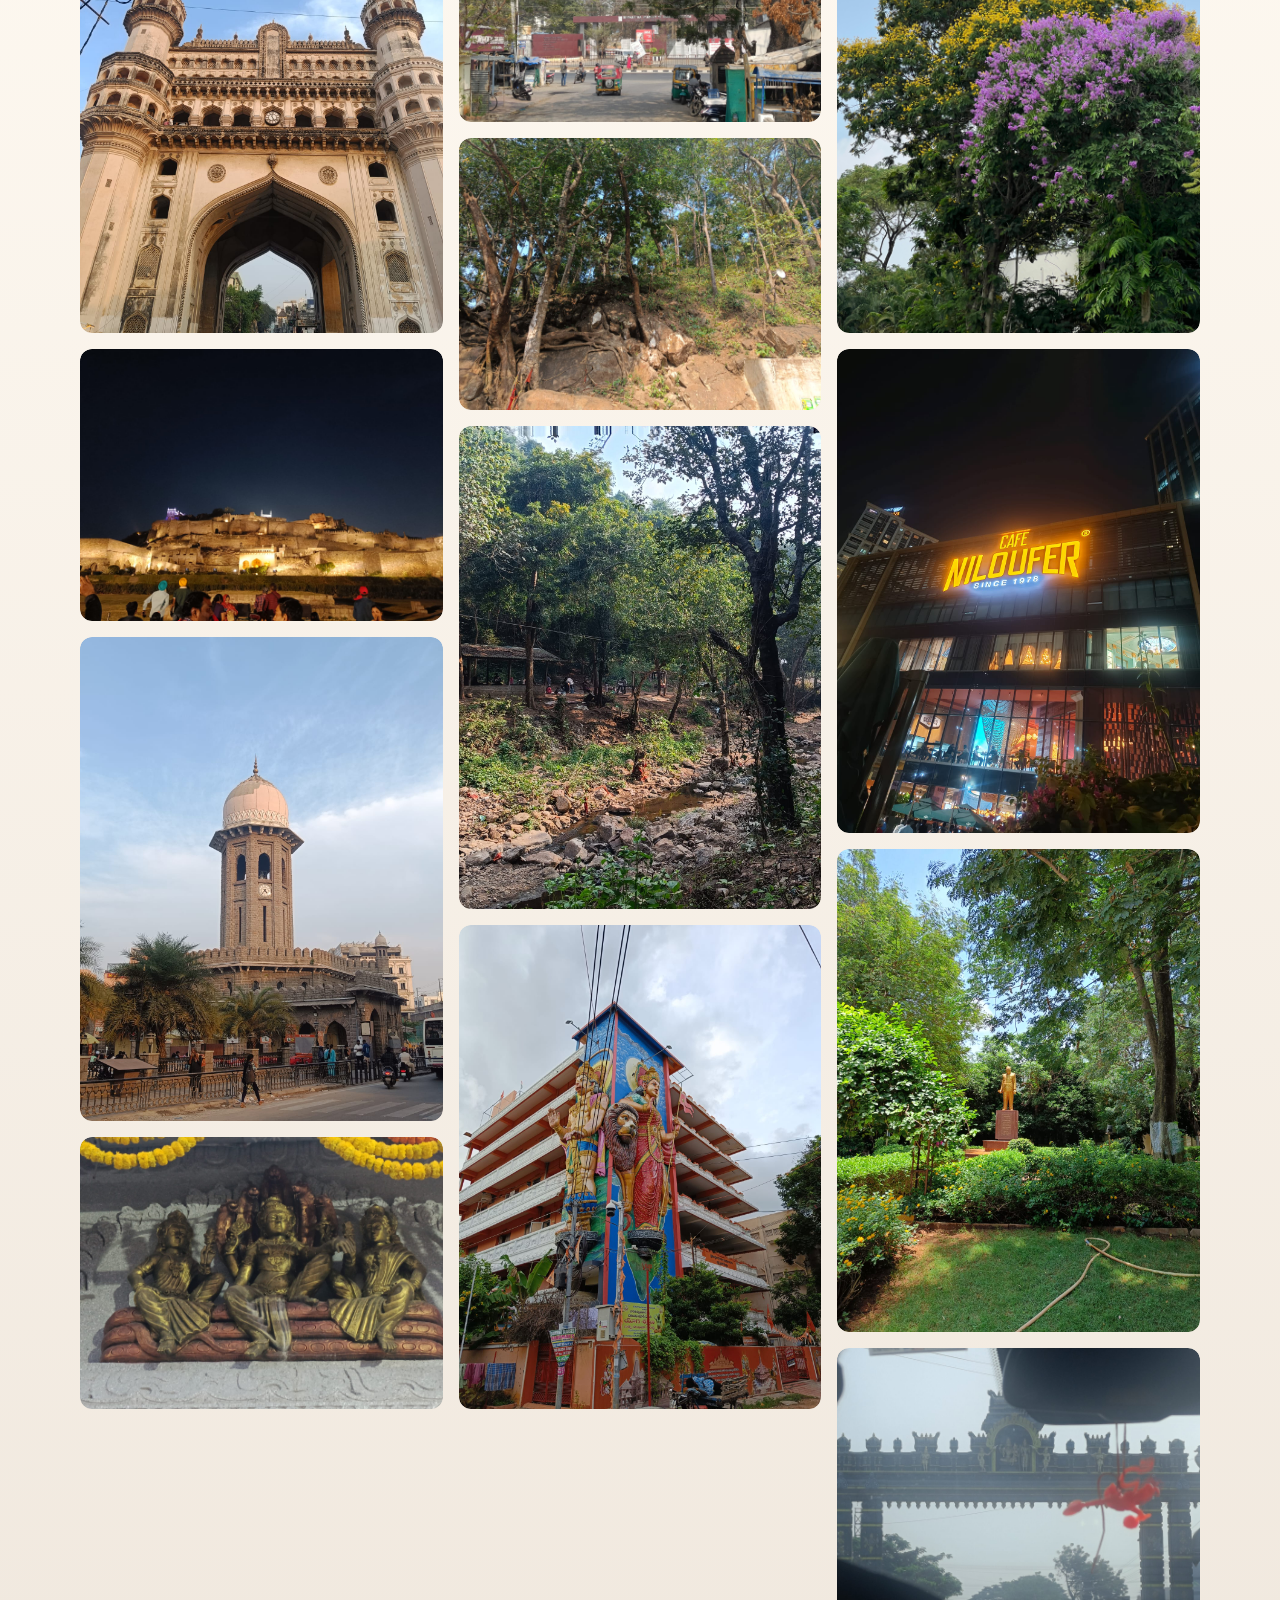
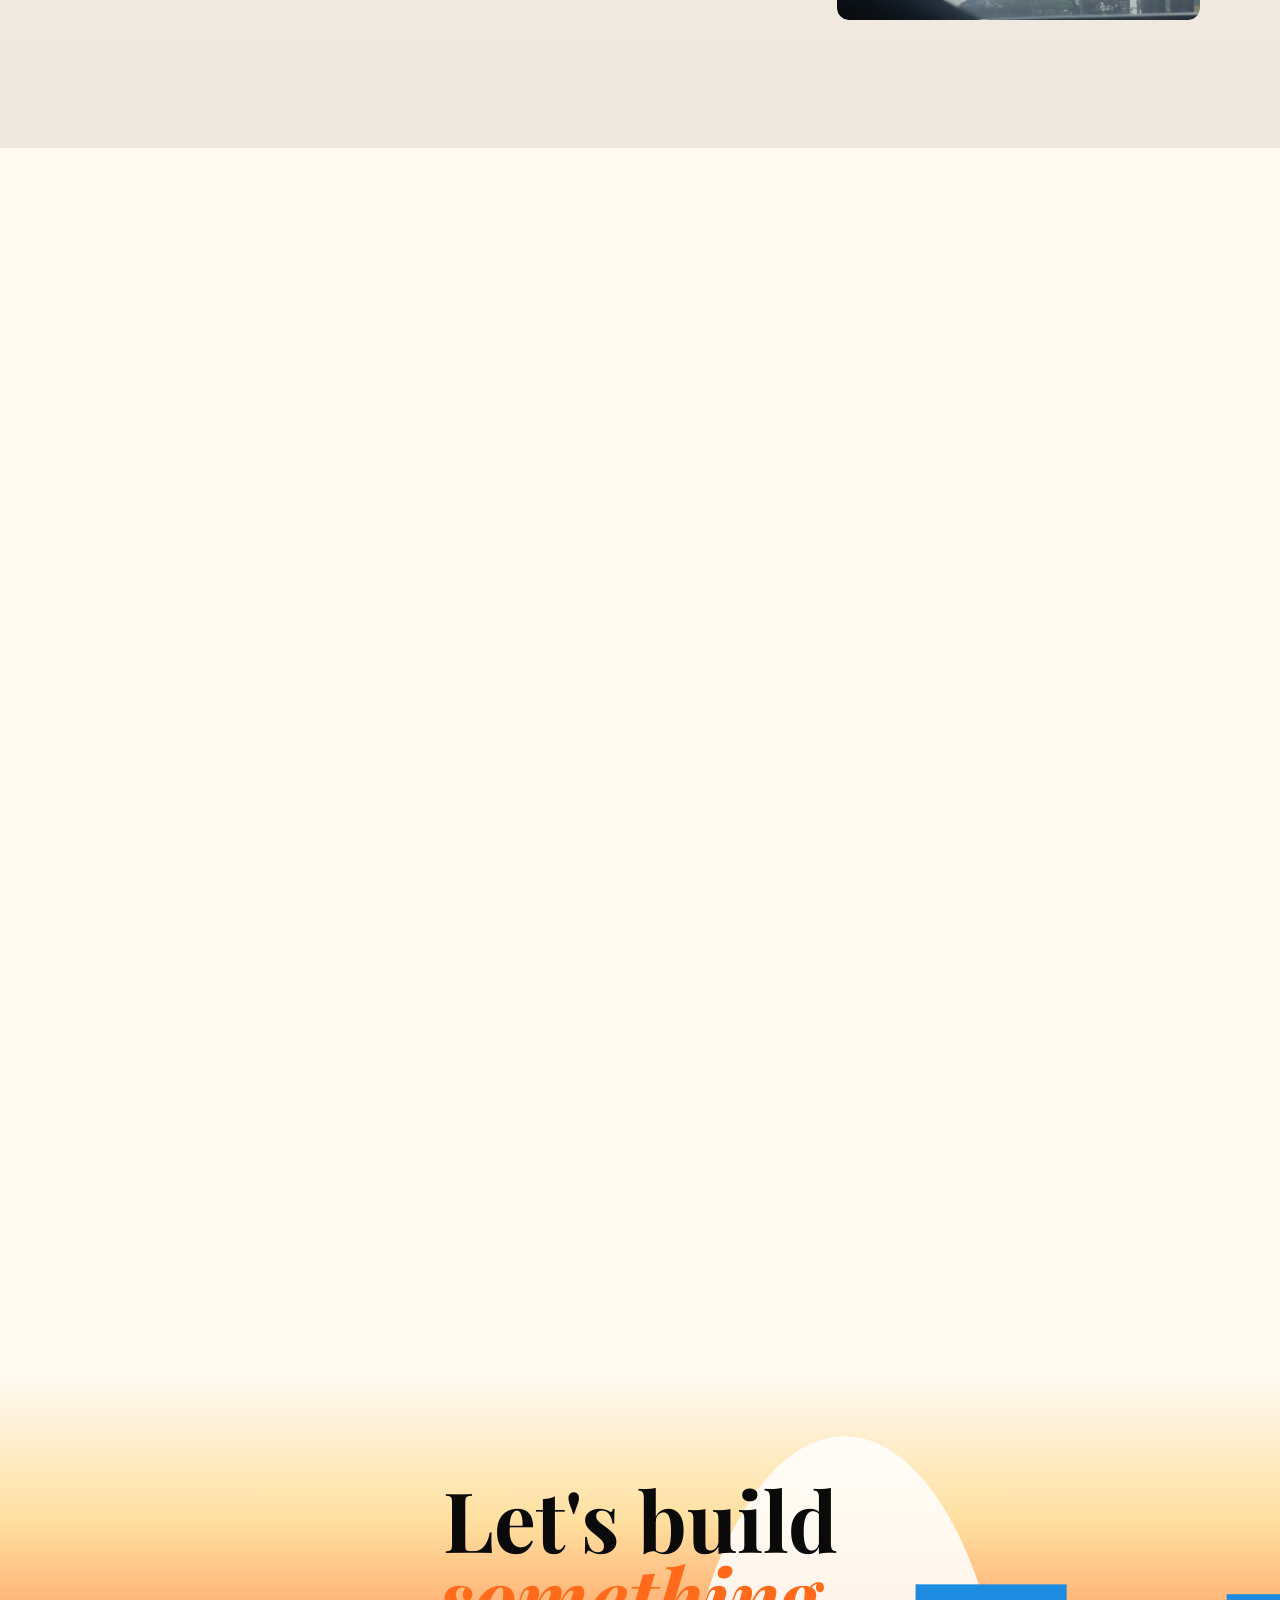
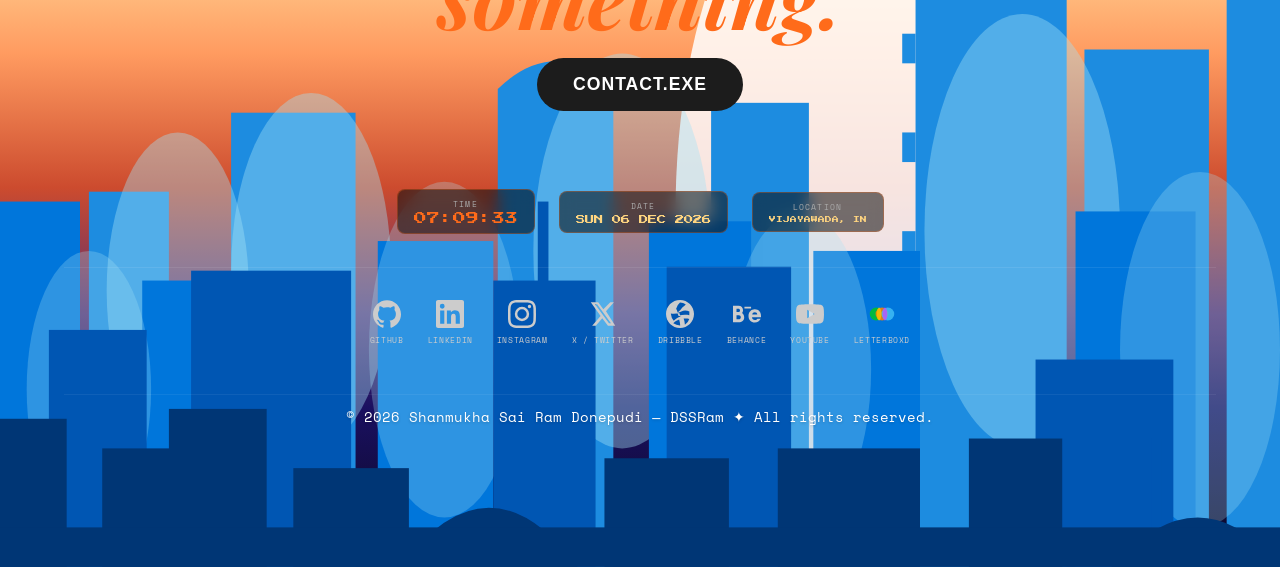
==== commit d9ded17b: "Refactor doodle toolbar and update button styles" ====
--- a/index.html
+++ b/index.html
@@ -711,20 +711,28 @@
 <section id="doodle">
   <div class="section-tag reveal">005 — Doodle Space</div>
   <h2 class="section-title reveal">Leave your <em>mark.</em></h2>
-  <p class="reveal" style="font-family:'Space Mono',monospace;font-size:.68rem;color:#888;margin-top:-2rem;margin-bottom:.5rem;">// permission granted to go completely unhinged here</p>
-  <div class="doodle-wrapper reveal" style="position:relative;">
+  <p class="section-sub reveal">// permission granted to go completely unhinged here</p>
+
+  <div class="doodle-wrapper reveal">
     <div class="doodle-toolbar">
-      <button class="tool-btn active" id="btn-draw" onclick="setTool('draw')">✏️ Draw</button>
-      <button class="tool-btn" id="btn-erase" onclick="setTool('erase')">⬜ Erase</button>
-      <button class="tool-btn" onclick="clearC()">🗑️ Clear</button>
-      <button class="tool-btn" onclick="dlDoodle()">💾 Save</button>
-      <div style="width:1px;height:20px;background:#e0d8d0;flex-shrink:0;"></div>
-      <div id="swatches" style="display:flex;gap:.35rem;align-items:center;flex-wrap:wrap;"></div>
-      <div style="width:1px;height:20px;background:#e0d8d0;flex-shrink:0;"></div>
-      <label style="font-family:'Space Mono',monospace;font-size:.6rem;color:#888;display:flex;align-items:center;gap:.4rem;white-space:nowrap;">
-        Size <input type="range" class="brush-sz" id="brush-sz" min="2" max="40" value="6">
+      <div class="tb-group">
+        <button class="tool-btn active" id="btn-draw" onclick="setTool('draw')">Draw</button>
+        <button class="tool-btn" id="btn-erase" onclick="setTool('erase')">Erase</button>
+      </div>
+      <div class="tb-divider"></div>
+      <div class="tb-group" id="swatches"></div>
+      <div class="tb-divider"></div>
+      <label class="tb-size">
+        Size
+        <input type="range" id="brush-sz" min="2" max="40" value="6">
       </label>
-    </div>
+      <div class="tb-divider"></div>
+      <div class="tb-group">
+        <button class="tool-btn" onclick="clearC()">Clear</button>
+        <button class="tool-btn tool-btn-accent" onclick="dlDoodle()">Save</button>
+      </div>
+    </div>
+
     <canvas id="doodle-canvas"></canvas>
     <div class="doodle-hint">draw something cursed ✦</div>
   </div>
--- a/style.css
+++ b/style.css
@@ -461,11 +461,9 @@
 .tool-logo{
   width: clamp(42px, 6vw, 58px);
   height: clamp(42px, 6vw, 58px);
-  border-radius: 10px;
-  background: #fff;
-  box-shadow: 0 8px 18px rgba(0,0,0,.16), 0 0 0 1px rgba(10,10,10,.06);
+
   object-fit: contain;
-  padding: 6px;
+
   opacity: 0;
   transform: translateY(12px) scale(.85) rotate(calc(var(--r, 0) * 1deg));
   transition: opacity .35s ease, transform .35s ease;
@@ -496,30 +494,27 @@
  
 /* — Ticket, plain image, no coded layout — */
 .ticket-sticker {
-  /* Increased size using clamp for responsiveness */
-  width: clamp(200px, 25vw, 320px);
-  
+  width: clamp(230px, 28vw, 360px);
+
   position: absolute;
   top: 3.5rem;
-  right: 6%;
+  left: 6%;
   z-index: 10;
-  
-  /* Added margin for breathing room */
-  margin: 20px; 
-  
-  transform: rotate(6deg);
+
+  margin: 20px;
+
+  transform: rotate(-6deg) scale(1);
   transition: transform .5s cubic-bezier(.22, 1, .36, 1);
 }
 
 .ticket-sticker:hover {
-  transform: rotate(0deg) scale(1.05); /* Slight zoom on hover */
+  transform: rotate(0deg) scale(1.50);
 }
 
 .ticket-img {
   width: 100%;
   display: block;
   border-radius: 8px;
-
 }
  
 @media (max-width: 760px){
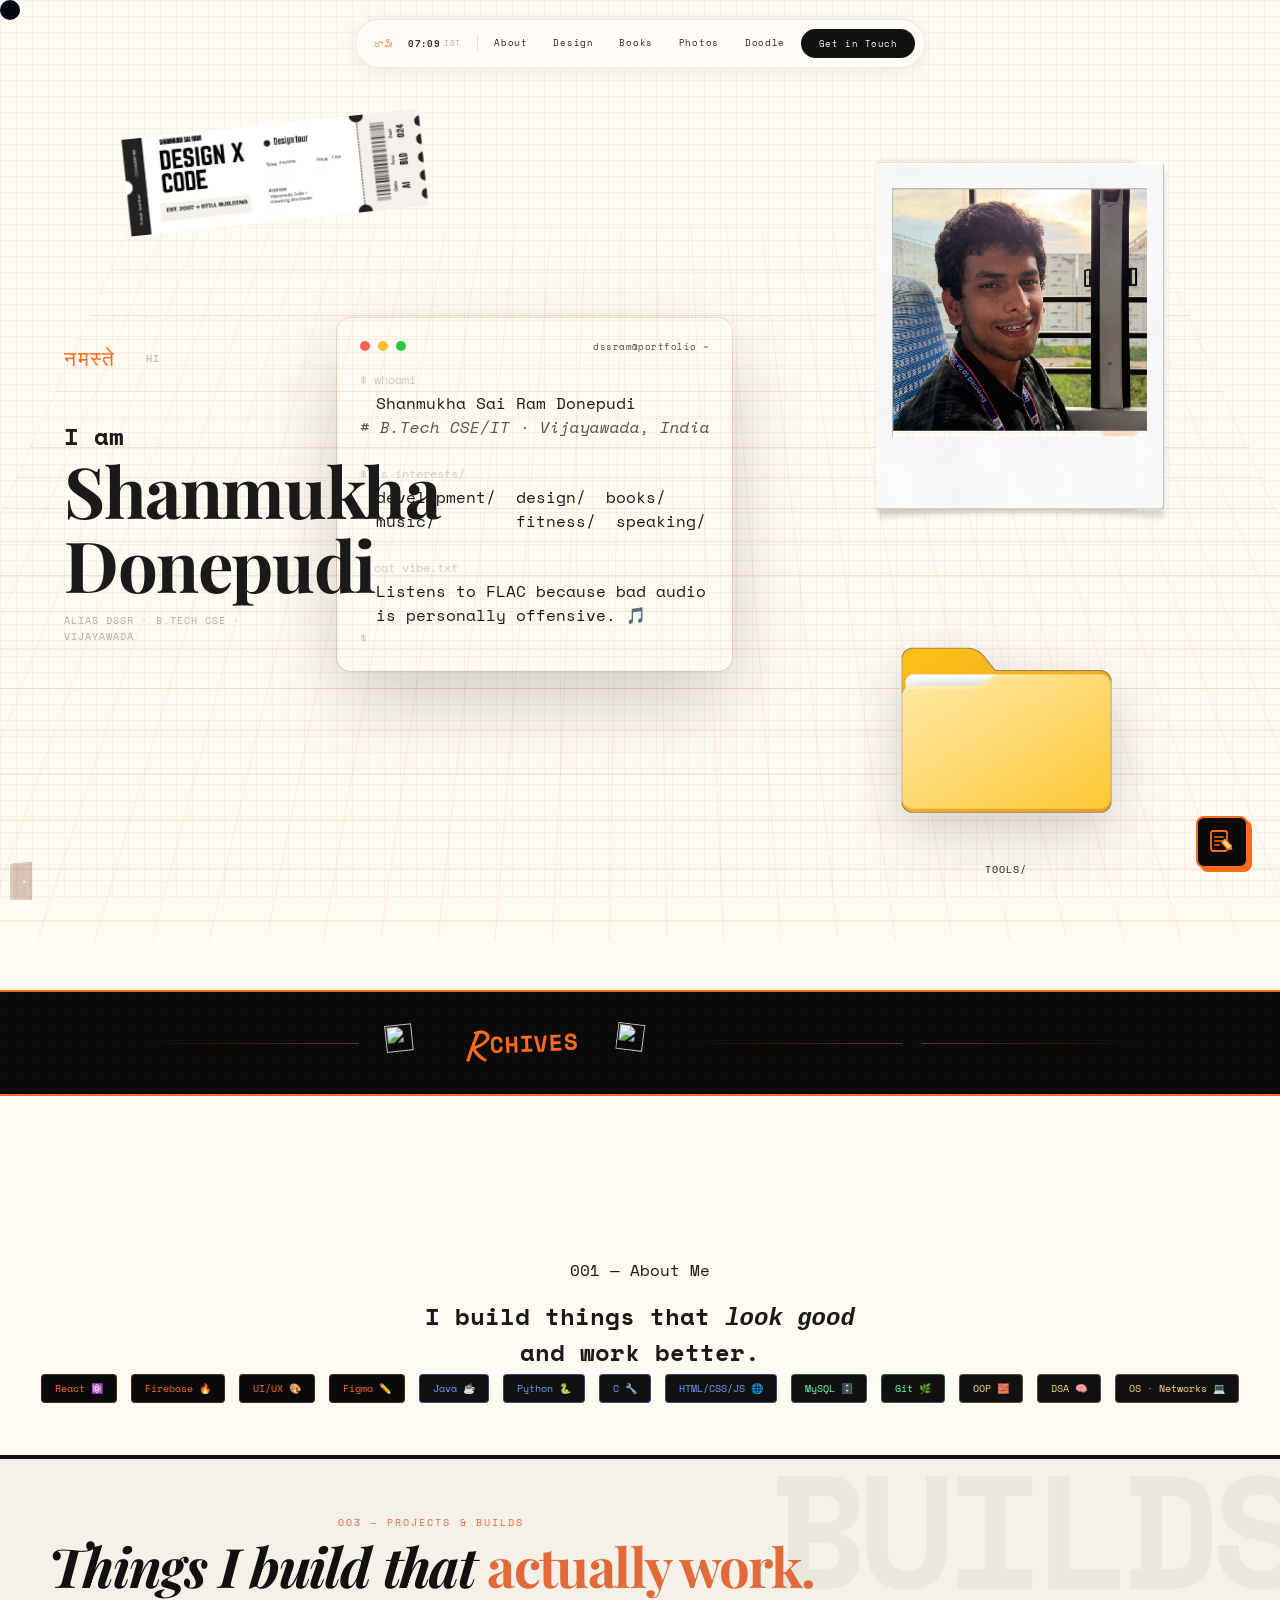
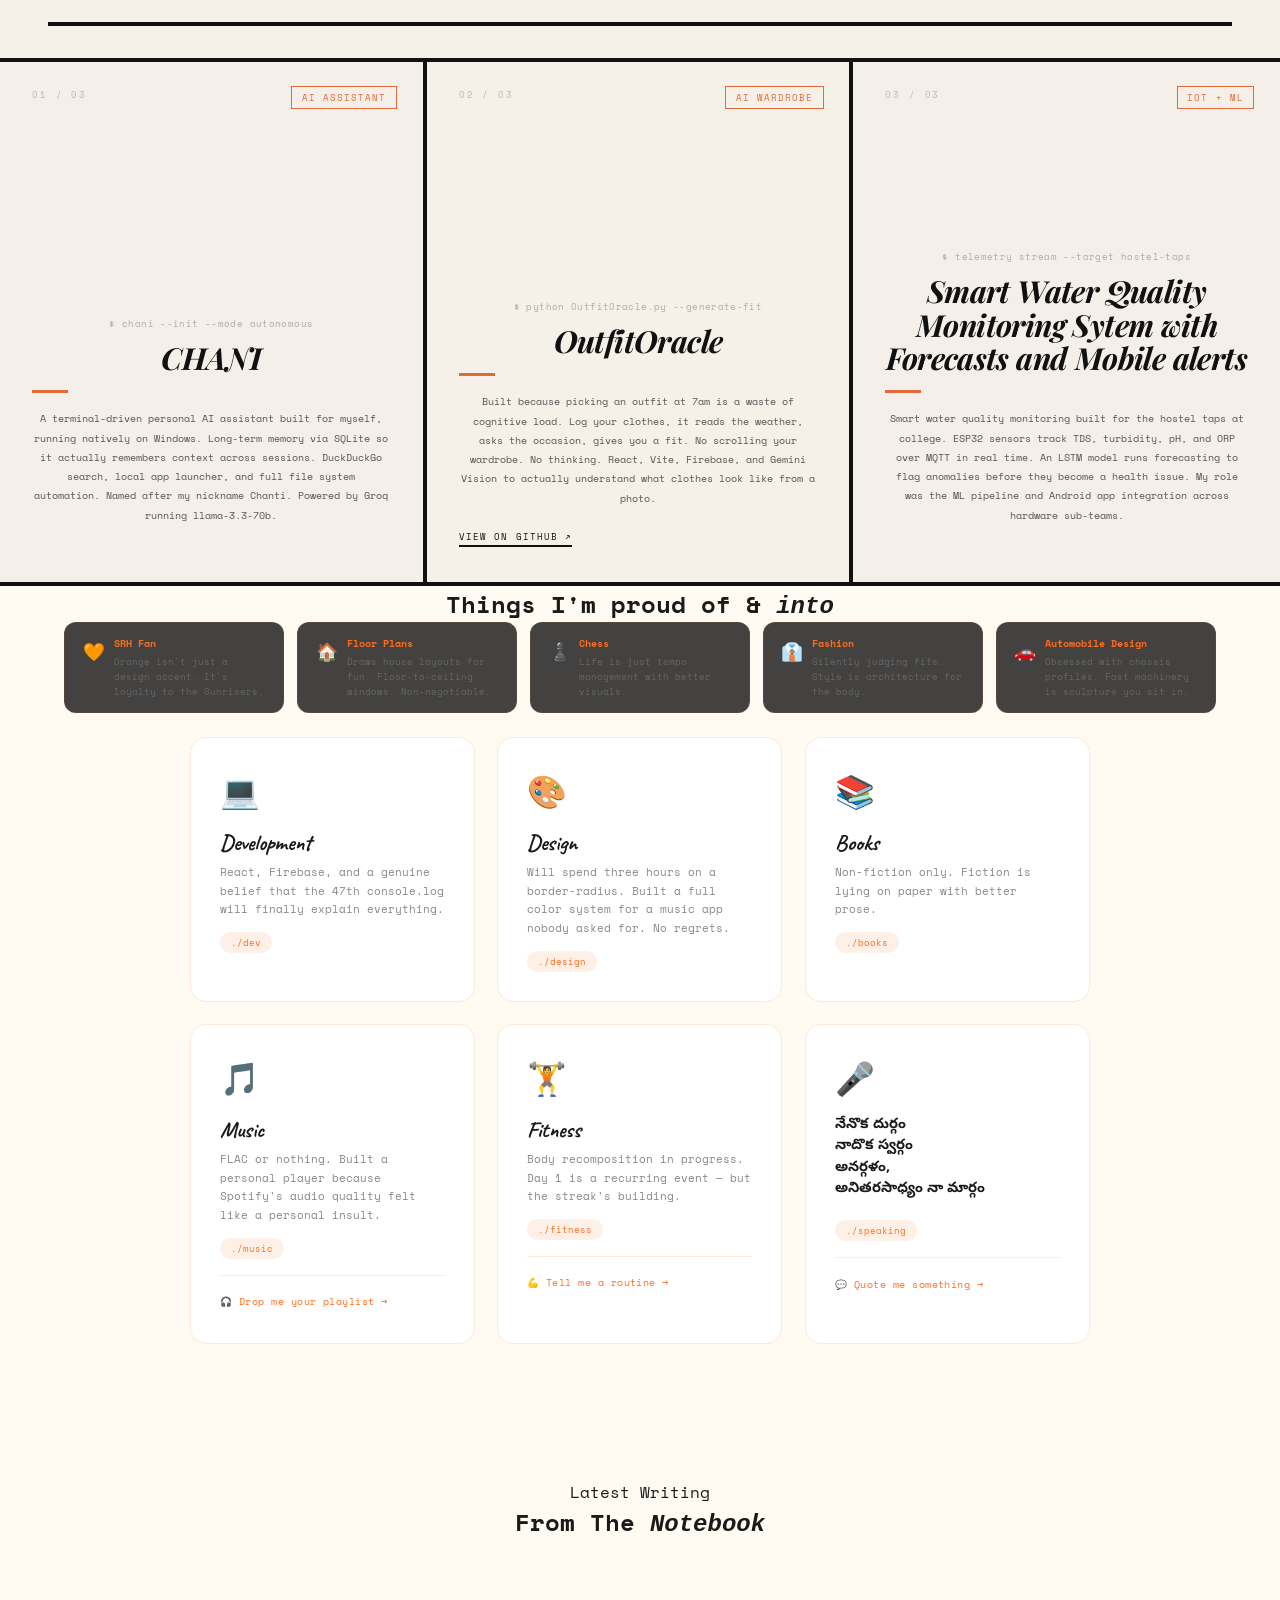
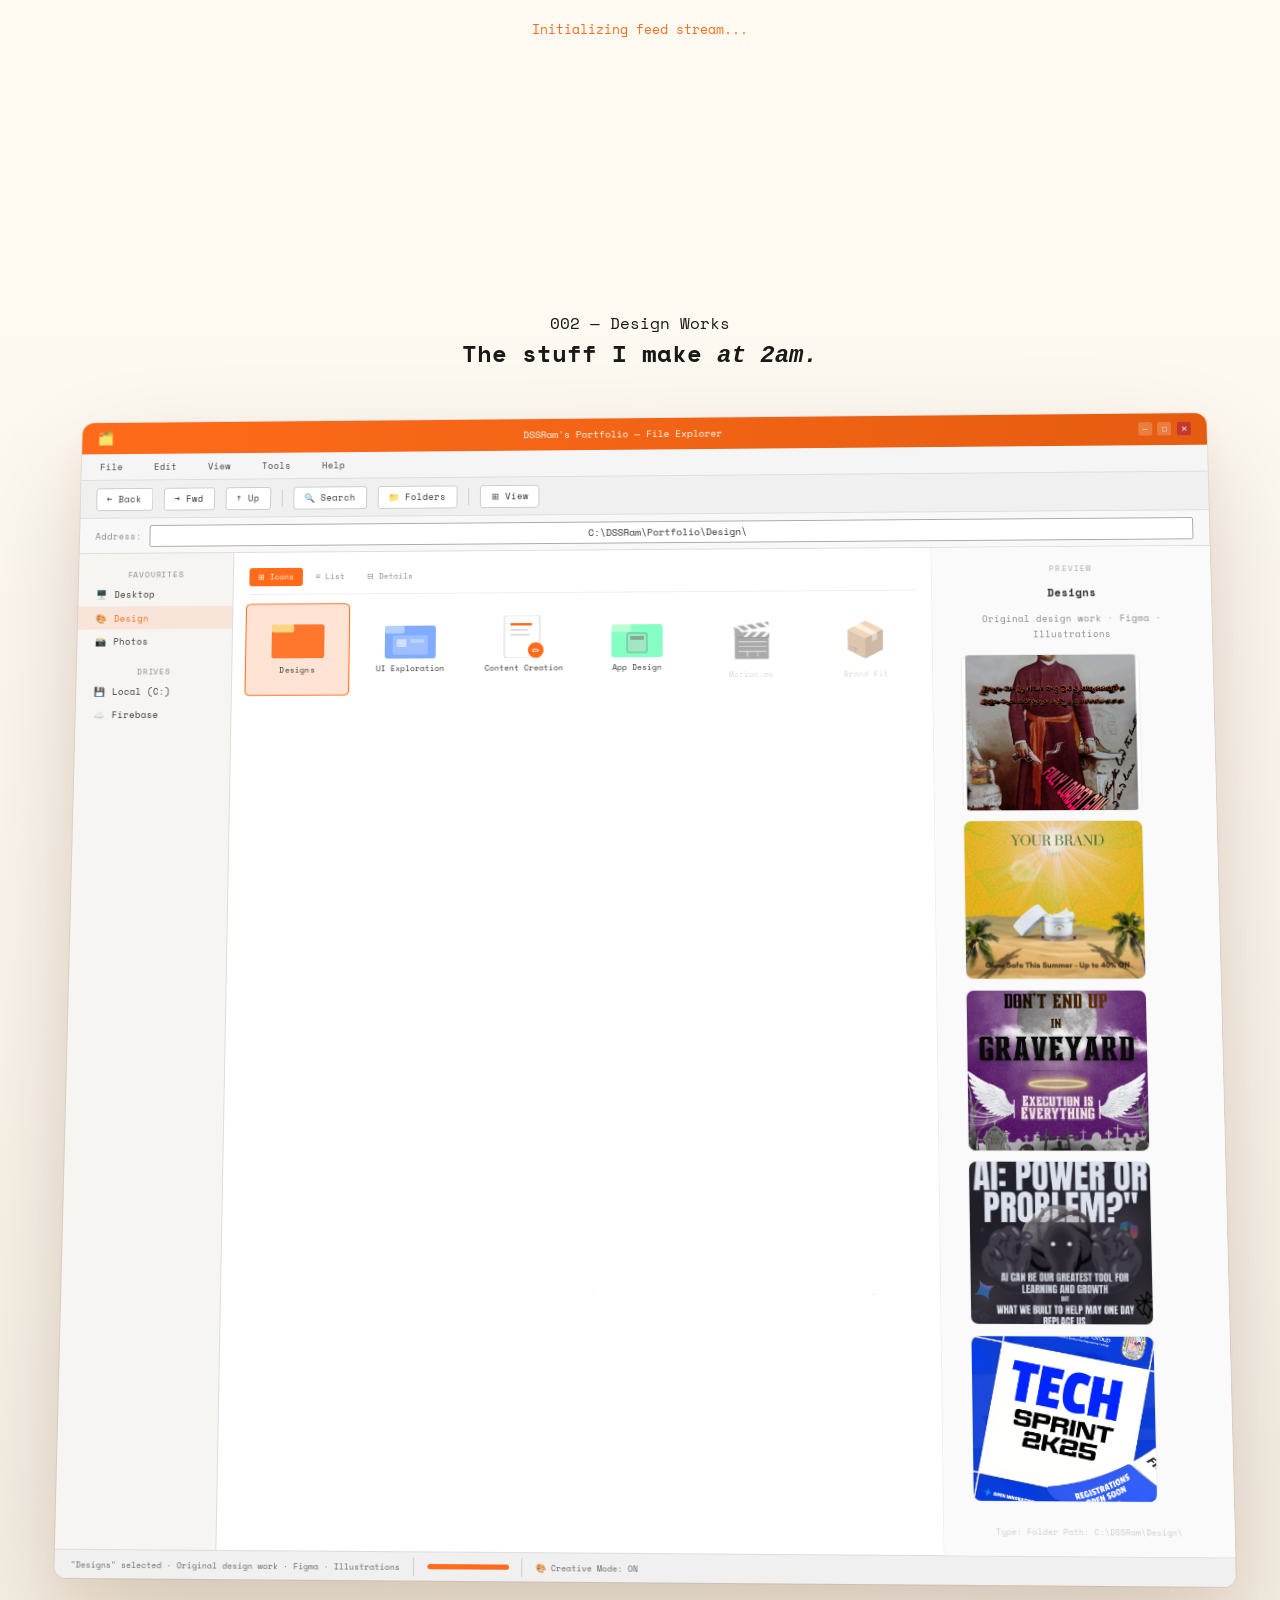
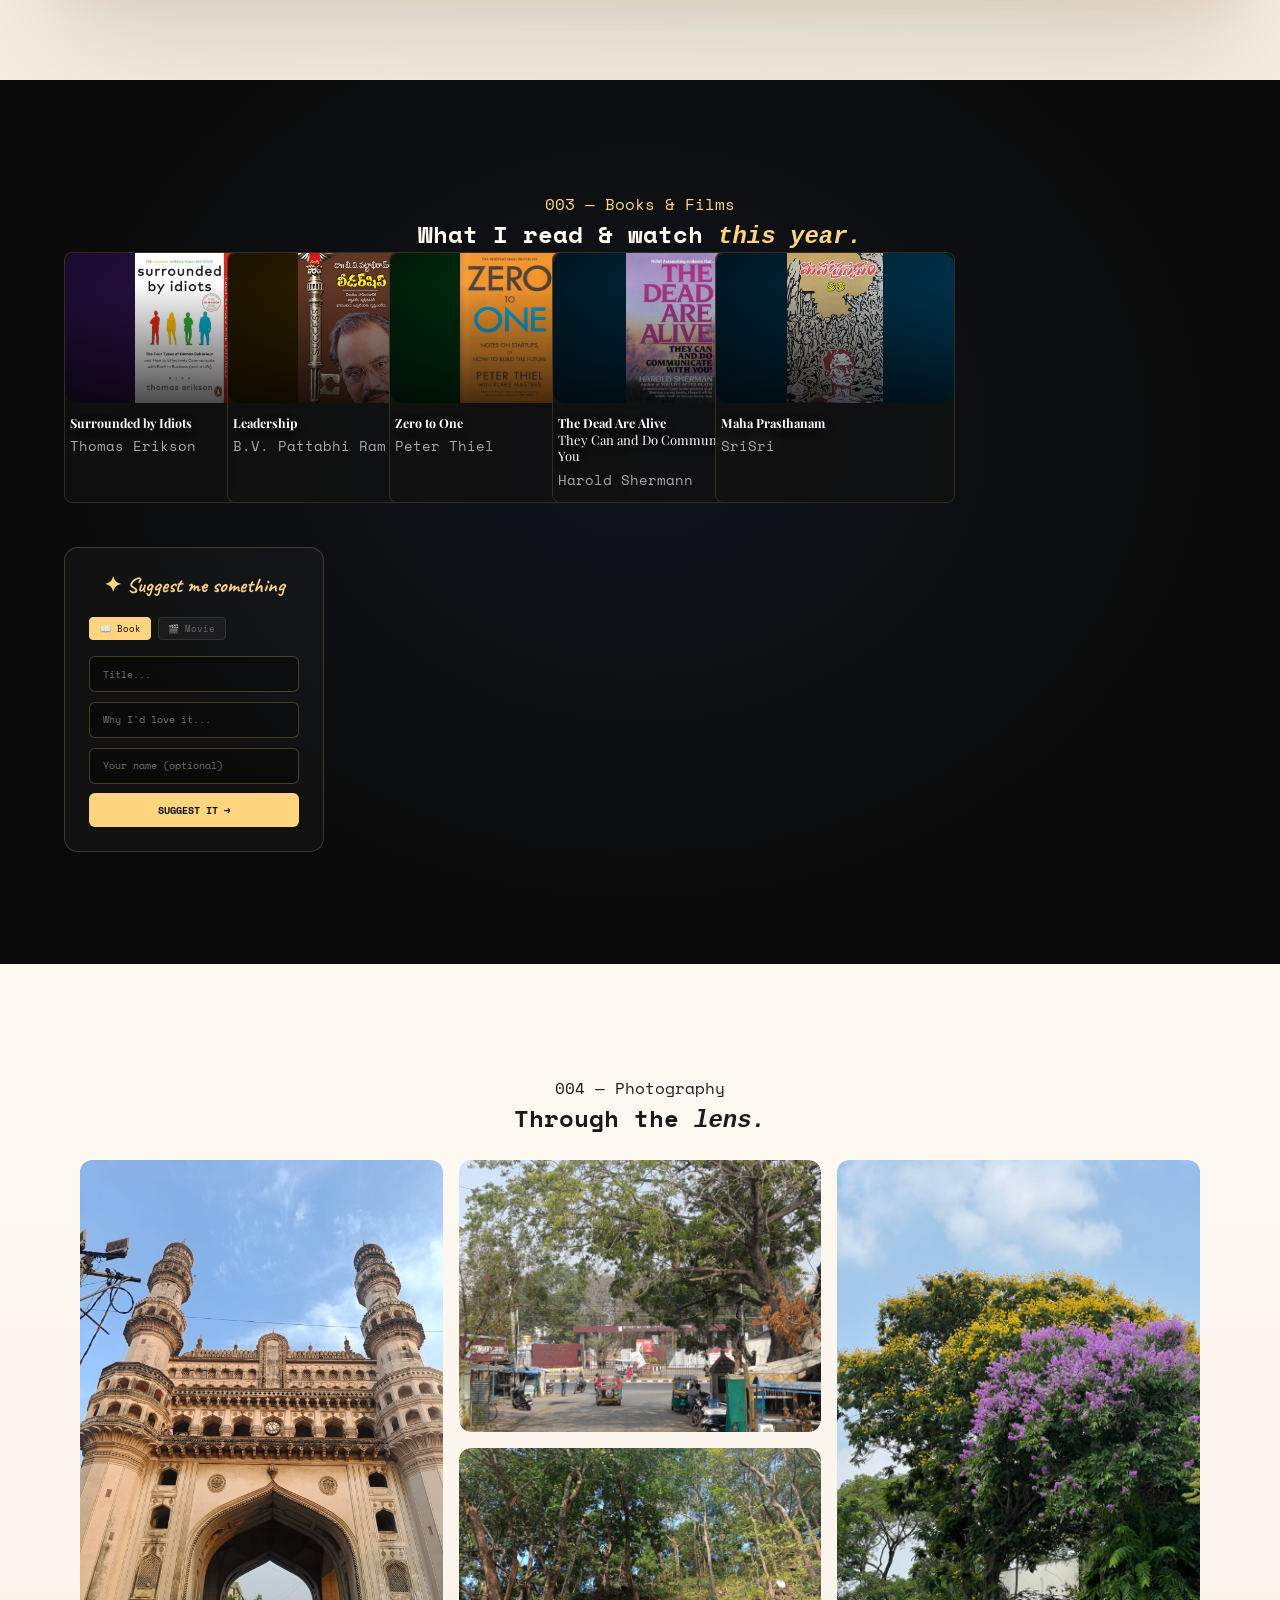
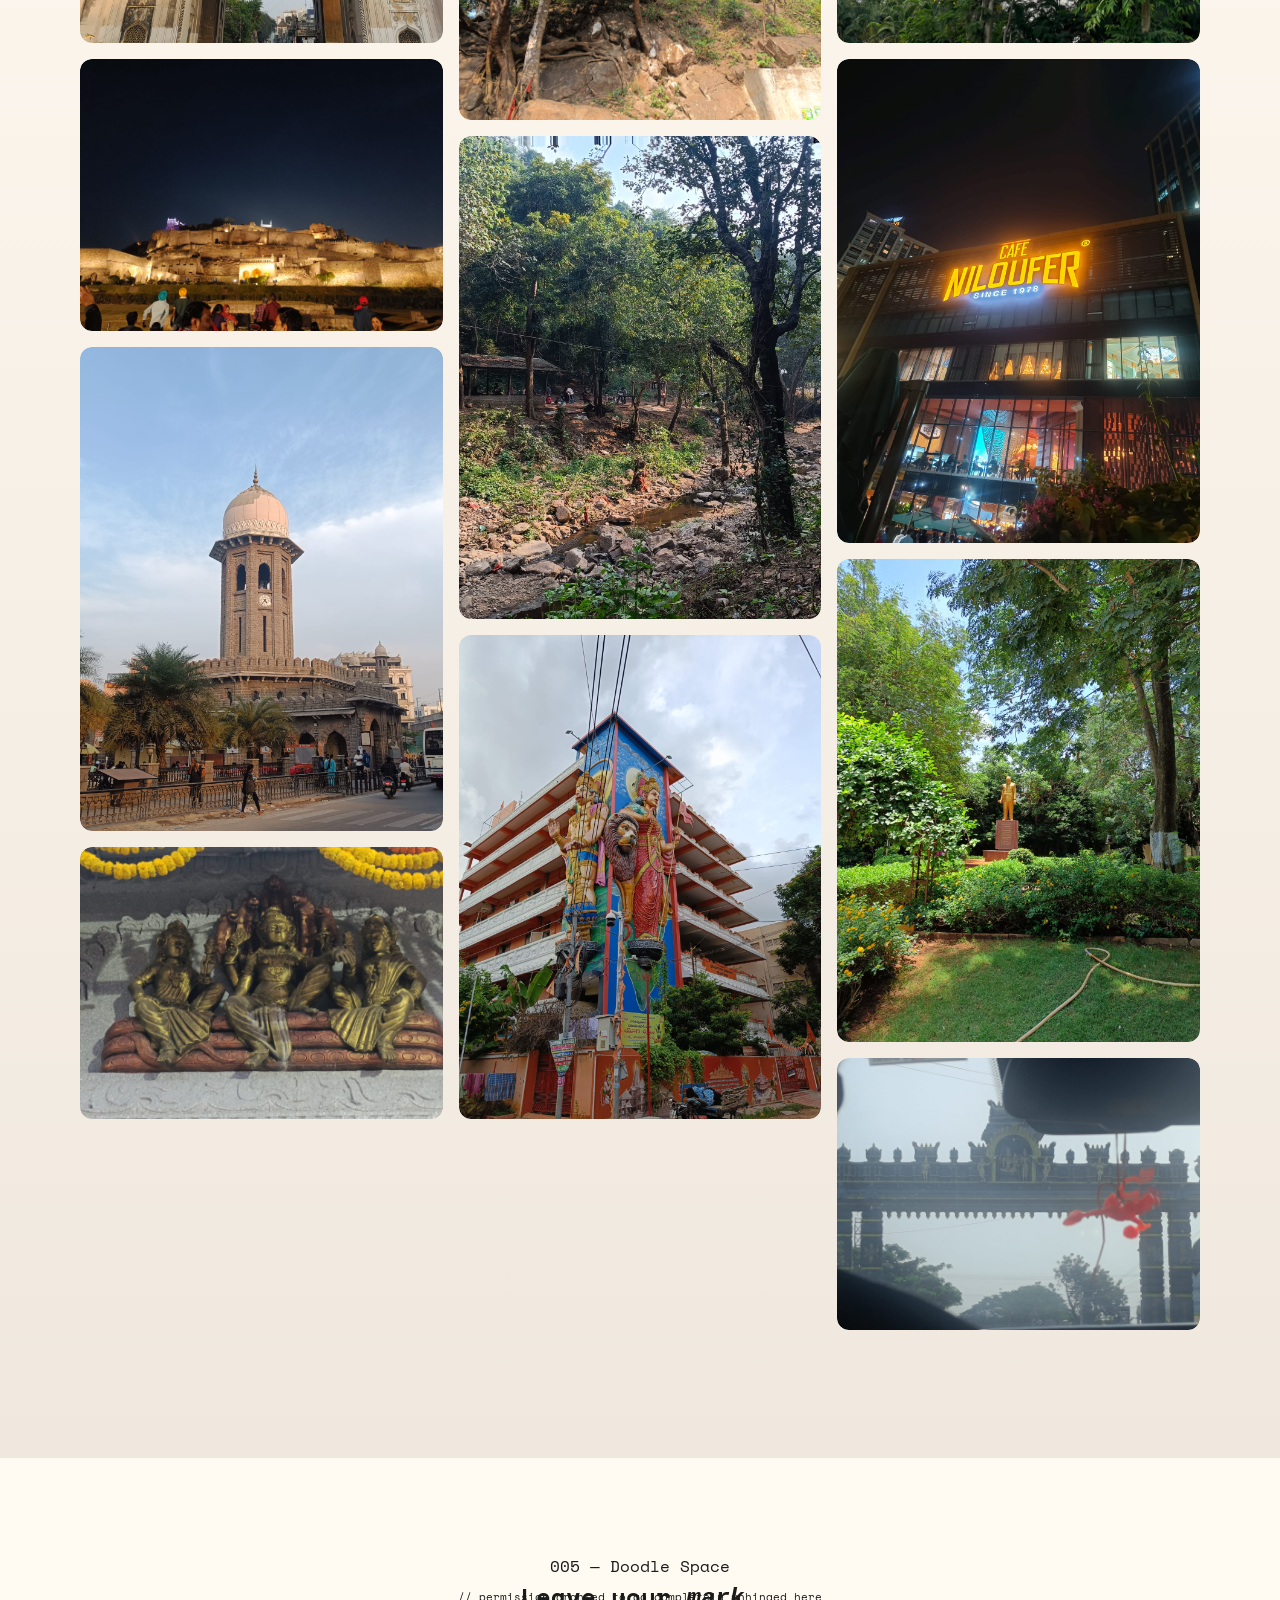
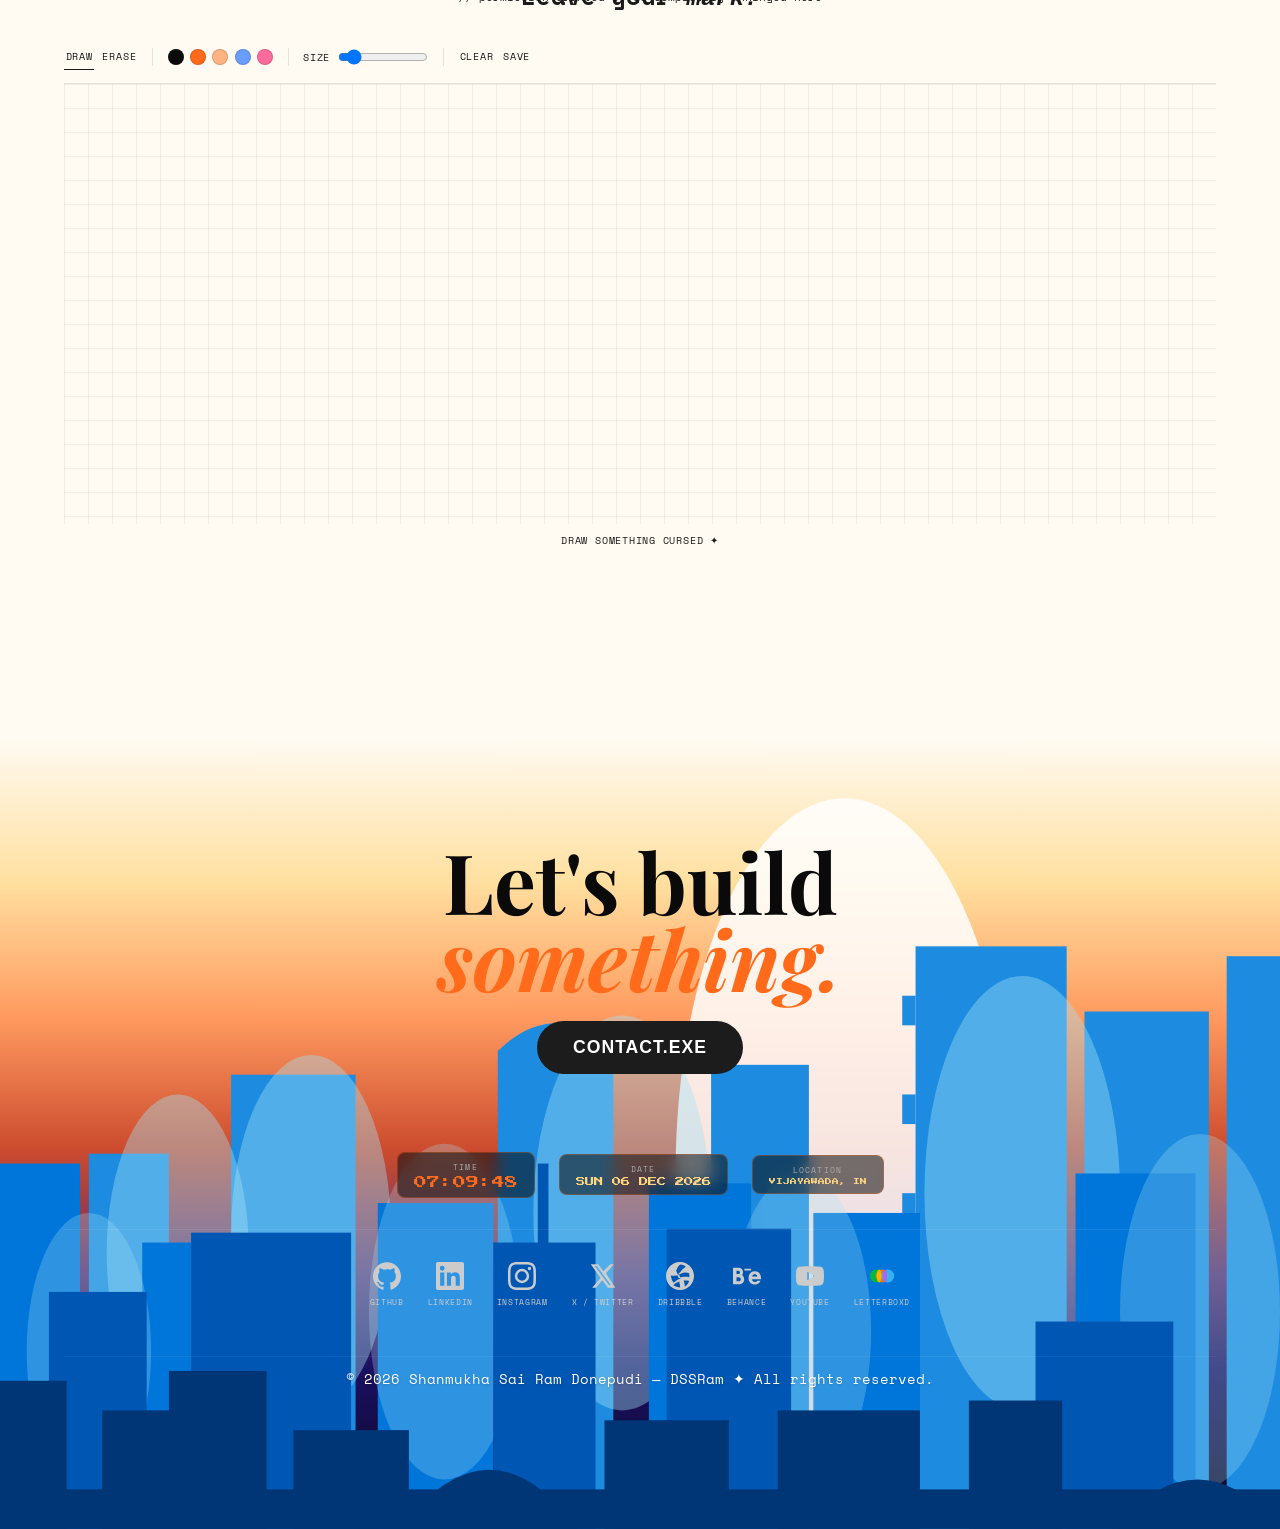
==== commit 36f63fba: "Enhance index.html with new visual elements Added 3D orbiting graph squares and accent elements." ====
--- a/index.html
+++ b/index.html
@@ -143,17 +143,43 @@
 </section>
    
 <div class="rchives-wrapper">
-  <!-- Left accent line vector -->
+
+  <!-- 3D orbiting graph squares -->
+  <div class="rchives-orbit" aria-hidden="true">
+    <span class="orbit-sq os-1"></span>
+    <span class="orbit-sq os-2"></span>
+    <span class="orbit-sq os-3"></span>
+    <span class="orbit-sq os-4"></span>
+    <span class="orbit-sq os-5"></span>
+    <span class="orbit-sq os-6"></span>
+  </div>
+
+  <!-- Left accent line -->
   <div class="line"></div>
 
-  <!-- Redesigned Standalone Button Target -->
-  <a href="rchives.html" 
-     target="_blank" 
-     rel="noopener noreferrer" 
+  <!-- Accent: coffee -->
+  <div class="rchives-accent accent-coffee">
+    <!-- TODO: replace with your coffee png -->
+    <img src="assets/coffee.png" alt="">
+  </div>
+
+  <!-- Rchives logo / link -->
+  <a href="rchives.html"
+     target="_blank"
+     rel="noopener noreferrer"
      class="rchives-logo">
      R<span>chives</span>
   </a>
+
+  <!-- Accent: sun -->
+  <div class="rchives-accent accent-sun">
+    <!-- TODO: replace with your sun png -->
+    <img src="assets/sun.png" alt="">
+  </div>
+
+  <!-- Right accent line -->
   <div class="line"></div>
+
 </div>
 <!-- ABOUT / INTERESTS (centered) -->
 <section id="about" style="padding:7rem 0 6rem;background:#FFFAF2;text-align:center;">
--- a/style.css
+++ b/style.css
@@ -526,20 +526,154 @@
   .ticket-sticker{ width:170px; top:1.2rem; right:4%; }
 }
 /* ============================================================
-   ARCHIVES & COMMONS
+   RCHIVES — neo-brutalist lockup, 3D orbiting graph squares
 ============================================================ */
-/* --- COMMONS STYLES START HERE --- */
-.section-tag { font-family: 'Space Mono', monospace; font-size: .6rem; color: #FF6B1A; letter-spacing: .2em; text-transform: uppercase; margin-bottom: 1rem; display: flex; align-items: center; gap: 1rem; }
-.section-tag::after { content: ''; flex: 1; height: 1px; background: #FF6B1A; opacity: .3; }
-.section-title { font-family: 'Playfair Display', serif; font-size: clamp(2rem, 4vw, 3.8rem); line-height: 1.1; margin-bottom: 2.5rem; font-weight: 700; text-shadow: 2px 4px 12px rgba(0,0,0,.08); transition: letter-spacing .4s var(--ease-smooth); }
-.section-title em { font-style: italic; color: #FF6B1A; }
-section:hover .section-title { letter-spacing: -.01em; }
-
-/* 3D Entry Animation classes */
-.reveal { opacity: 0; transform: translateY(50px) rotateX(12deg) scale(.97); transition: opacity .9s var(--ease-smooth), transform .9s var(--ease-smooth); transform-origin: center bottom; }
-.reveal.visible { opacity: 1; transform: none; }
-.reveal-l { opacity: 0; transform: translateX(-60px); transition: opacity .8s var(--ease-smooth), transform .8s var(--ease-smooth); }
-.reveal-l.visible { opacity: 1; transform: none; }
+.rchives-wrapper{
+  position: relative;
+  display: flex;
+  align-items: center;
+  justify-content: center;
+  gap: 1.6rem;
+  padding: 5rem 5%;
+  perspective: 1400px;
+}
+
+/* — accent lines, chunky instead of hairline — */
+.line{
+  flex: 1;
+  height: 4px;
+  max-width: 220px;
+  background: var(--ink);
+  position: relative;
+}
+.line::before{
+  content:'';
+  position:absolute;
+  top: 50%; left: 0;
+  width: 10px; height: 10px;
+  background: var(--coral);
+  border: 2px solid var(--ink);
+  transform: translate(-50%,-50%);
+}
+.line::after{
+  content:'';
+  position:absolute;
+  top: 50%; right: 0;
+  width: 10px; height: 10px;
+  background: var(--cream);
+  border: 2px solid var(--ink);
+  transform: translate(50%,-50%);
+}
+
+/* — the logo itself: brutalist button — */
+.rchives-logo{
+  position: relative;
+  z-index: 5;
+  display: inline-flex;
+  align-items: center;
+  font-family: 'Playfair Display', serif;
+  font-weight: 800;
+  font-size: clamp(1.6rem, 3vw, 2.6rem);
+  letter-spacing: -.02em;
+  color: var(--ink);
+  text-decoration: none;
+  background: var(--coral);
+  border: 3px solid var(--ink);
+  padding: .6rem 1.4rem;
+  box-shadow: 7px 7px 0 var(--ink);
+  transform: rotate(-2deg);
+  transition: transform .18s ease, box-shadow .18s ease, background .18s ease;
+  white-space: nowrap;
+}
+.rchives-logo span{
+  font-family: 'Space Mono', monospace;
+  font-weight: 700;
+  font-size: .55em;
+  margin-left: .15em;
+  text-transform: uppercase;
+  letter-spacing: .04em;
+}
+.rchives-logo:hover{
+  transform: rotate(0deg) translate(4px, 4px);
+  box-shadow: 3px 3px 0 var(--ink);
+  background: var(--ink);
+  color: var(--cream);
+}
+.rchives-logo:active{
+  transform: translate(7px, 7px);
+  box-shadow: 0 0 0 var(--ink);
+}
+
+/* — coffee / sun accents — */
+.rchives-accent{
+  position: relative;
+  z-index: 4;
+  width: 54px; height: 54px;
+  border: 2.5px solid var(--ink);
+  background: var(--cream);
+  box-shadow: 4px 4px 0 var(--ink);
+  display:flex; align-items:center; justify-content:center;
+  flex-shrink: 0;
+  animation: wobble-brutal 5s ease-in-out infinite;
+}
+.rchives-accent img{
+  width: 70%; height: 70%; object-fit: contain;
+}
+.accent-coffee{ transform: rotate(-6deg); animation-delay: 0s; }
+.accent-sun{ transform: rotate(7deg); animation-delay: .8s; }
+@keyframes wobble-brutal{
+  0%, 100% { transform: rotate(-6deg) translateY(0); }
+  50%      { transform: rotate(4deg) translateY(-6px); }
+}
+
+/* — 3D orbiting graph squares — */
+.rchives-orbit{
+  position: absolute;
+  inset: 0;
+  transform-style: preserve-3d;
+  pointer-events: none;
+}
+.orbit-sq{
+  position: absolute;
+  top: 50%; left: 50%;
+  border: 2px solid var(--ink);
+  background:
+    linear-gradient(var(--coral) 1px, transparent 1px) 0 0 / 6px 6px,
+    linear-gradient(90deg, var(--coral) 1px, transparent 1px) 0 0 / 6px 6px,
+    var(--cream);
+  transform-style: preserve-3d;
+}
+
+.os-1{ width: 22px; height: 22px; margin:-11px 0 0 -11px;
+  animation: orbitY 9s linear infinite; }
+.os-2{ width: 16px; height: 16px; margin:-8px 0 0 -8px;
+  animation: orbitY 9s linear infinite reverse; animation-delay: -3s; }
+.os-3{ width: 28px; height: 28px; margin:-14px 0 0 -14px;
+  animation: orbitX 12s linear infinite; opacity:.8; }
+.os-4{ width: 14px; height: 14px; margin:-7px 0 0 -7px;
+  animation: orbitX 12s linear infinite reverse; animation-delay: -5s; opacity:.7; }
+.os-5{ width: 18px; height: 18px; margin:-9px 0 0 -9px;
+  background: var(--ink); border-color: var(--coral);
+  animation: orbitY 7s linear infinite; animation-delay: -2s; }
+.os-6{ width: 12px; height: 12px; margin:-6px 0 0 -6px;
+  background: var(--coral); border-color: var(--ink);
+  animation: orbitX 15s linear infinite; animation-delay: -8s; opacity:.6; }
+
+@keyframes orbitY{
+  from{ transform: rotateY(0deg) translateZ(160px) rotateY(0deg); }
+  to  { transform: rotateY(360deg) translateZ(160px) rotateY(-360deg); }
+}
+@keyframes orbitX{
+  from{ transform: rotateX(0deg) translateZ(120px) rotateX(0deg); }
+  to  { transform: rotateX(360deg) translateZ(120px) rotateX(-360deg); }
+}
+
+@media (max-width: 700px){
+  .rchives-wrapper{ gap: .9rem; padding: 3.5rem 5%; }
+  .line{ max-width: 60px; }
+  .rchives-accent{ width: 42px; height: 42px; }
+  .orbit-sq{ display: none; } /* orbit reads as noise at small sizes, cut it */
+}
 /* ============================================================
    RCHIVES INDIVIDUAL BUTTON DIVIDER (From image_445a2f.png)
 ============================================================ */
@@ -1333,18 +1467,155 @@
 /* ============================================================
    DOODLE CANVASES
 ============================================================ */
-#doodle { padding: 7rem 5%; background: #FFFAF2; }
-.doodle-wrapper { margin-top: 2.5rem; border-radius: 20px; overflow: hidden; box-shadow: 0 30px 80px rgba(0,0,0,.1), 0 0 0 2px rgba(255,107,26,.2); }
-.doodle-toolbar { background: #fff; padding: .8rem 1.2rem; display: flex; gap: .6rem; align-items: center; border-bottom: 1px solid rgba(255,107,26,.12); flex-wrap: wrap; }
-.tool-btn { padding: .4rem .8rem; border-radius: 7px; border: 1.5px solid #e0d8d0; background: #fff; font-family: 'Space Mono', monospace; font-size: .6rem; color: #0a0a0a; display: flex; align-items: center; gap: .35rem; transition: all .2s; }
-.tool-btn:hover, .tool-btn.active { background: #FF6B1A; color: #fff; border-color: #FF6B1A; }
-.color-swatch { width: 24px; height: 24px; border-radius: 3px; border: 2px solid transparent; transition: transform .2s; flex-shrink: 0; }
-.color-swatch:hover, .color-swatch.active { transform: scale(1.2); border-color: #0a0a0a; }
-.brush-sz { -webkit-appearance: none; appearance: none; width: 70px; height: 4px; border-radius: 2px; background: linear-gradient(90deg,#FF6B1A,#FFB380); }
-.brush-sz::-webkit-slider-thumb { -webkit-appearance: none; width: 14px; height: 14px; border-radius: 2px; background: #FF6B1A; }
-#doodle-canvas { display: block; width: 100%; height: clamp(320px, 45vw, 500px); background: #FFFAF2; background-image: radial-gradient(circle,rgba(255,107,26,.1) 1px,transparent 1px); background-size: 20px 20px; }
-.doodle-hint { position: absolute; bottom: 14px; right: 16px; font-family: 'Caveat', cursive; font-size: .95rem; color: rgba(255,107,26,.4); pointer-events: none; }
-
+/* ============================================================
+   DOODLE — minimal, graph-paper canvas
+============================================================ */
+#doodle{
+  position: relative;
+  padding: 6rem 5%;
+  background: var(--cream);
+}
+.section-sub{
+  font-family:'Space Mono',monospace;
+  font-size:.68rem;
+  color:var(--muted);
+  margin-top:-1.6rem;
+  margin-bottom:1.6rem;
+}
+
+.doodle-wrapper{
+  position: relative;
+  width: 100%;
+  margin: 0;
+}
+
+/* — Toolbar: flat, no border box — */
+.doodle-toolbar{
+  display:flex; align-items:center; flex-wrap:wrap;
+  gap:.9rem;
+  padding: .8rem 0;
+  border: none;
+  border-bottom: 1px solid rgba(10,10,10,.1);
+  background: var(--cream);
+}
+.tb-group{ display:flex; align-items:center; gap:.4rem; }
+.tb-divider{ width:1px; height:18px; background: rgba(10,10,10,.1); flex-shrink:0; }
+
+.tool-btn{
+  font-family:'Space Mono',monospace;
+  font-size:.62rem; letter-spacing:.08em; text-transform:uppercase;
+  background:none; border:none; cursor:pointer;
+  color: var(--muted);
+  padding:.35rem .1rem;
+  border-bottom: 1px solid transparent;
+  transition: color .2s ease, border-color .2s ease;
+}
+.tool-btn:hover{ color: var(--ink); }
+.tool-btn.active{ color: var(--coral); border-color: var(--coral); }
+
+.tb-size{
+  display:flex; align-items:center; gap:.5rem;
+  font-family:'Space Mono',monospace; font-size:.6rem;
+  color: var(--muted); text-transform:uppercase; letter-spacing:.08em;
+  white-space:nowrap;
+}
+.tb-size input[type="range"]{ width: 90px; accent-color: var(--coral); }
+
+/* — Color circles — */
+.color-swatch{
+  width: 18px; height: 18px;
+  border-radius: 50%;
+  border: 1px solid rgba(10,10,10,.15);
+  cursor: pointer;
+  flex-shrink: 0;
+  transition: transform .15s ease;
+}
+.color-swatch:hover{ transform: scale(1.15); }
+.color-swatch.active{
+  box-shadow: 0 0 0 2px var(--cream), 0 0 0 3px var(--ink);
+}
+
+/* — Canvas: no border box, full width, no radius — */
+#doodle-canvas{
+  display:block;
+  width: 100%;
+  height: 440px;
+  border: none;
+  border-radius: 0;
+  touch-action: none;
+  background-color: var(--cream);
+  background-image:
+    linear-gradient(rgba(10,10,10,.06) 1px, transparent 1px),
+    linear-gradient(90deg, rgba(10,10,10,.06) 1px, transparent 1px);
+  background-size: 24px 24px;
+
+  cursor:
+    url('data:image/svg+xml;utf8,<svg xmlns="http://www.w3.org/2000/svg" width="28" height="28" viewBox="0 0 28 28"><path d="M20.5 2.5a2.5 2.5 0 0 1 3.54 3.54L9.5 20.58l-5 1.46 1.46-5L20.5 2.5Z" fill="%23FF6B1A" stroke="%230a0a0a" stroke-width="1.4" stroke-linejoin="round"/></svg>') 2 26,
+    crosshair;
+}
+#doodle-canvas.tool-erase{
+  cursor:
+    url('data:image/svg+xml;utf8,<svg xmlns="http://www.w3.org/2000/svg" width="26" height="26" viewBox="0 0 26 26"><rect x="4" y="12" width="18" height="10" rx="2" transform="rotate(-30 13 17)" fill="%23FFFAF2" stroke="%230a0a0a" stroke-width="1.4"/></svg>') 13 17,
+    cell;
+}
+
+.tb-group{ display:flex; align-items:center; gap:.4rem; }
+.tb-divider{ width:1px; height:18px; background: rgba(10,10,10,.1); flex-shrink:0; }
+
+.tool-btn{
+  font-family:'Space Mono',monospace;
+  font-size:.62rem; letter-spacing:.08em; text-transform:uppercase;
+  background:none; border:none; cursor:pointer;
+  color: var(--muted);
+  padding:.35rem .1rem;
+  border-bottom: 1px solid transparent;
+  transition: color .2s ease, border-color .2s ease;
+}
+.tool-btn:hover{ color: var(--ink); }
+.tool-btn.active{ color: var(--coral); border-color: var(--coral); }
+.tool-btn-accent{ color: var(--ink); }
+.tool-btn-accent:hover{ color: var(--coral); }
+
+.tb-size{
+  display:flex; align-items:center; gap:.5rem;
+  font-family:'Space Mono',monospace; font-size:.6rem;
+  color: var(--muted); text-transform:uppercase; letter-spacing:.08em;
+  white-space:nowrap;
+}
+.tb-size input[type="range"]{
+  width: 90px; accent-color: var(--coral);
+}
+
+.swatch{
+  width: 16px; height: 16px;
+  border-radius: 50%;
+  border: 1px solid rgba(10,10,10,.15);
+  cursor: pointer;
+  padding:0;
+  transition: transform .15s ease;
+}
+.swatch:hover{ transform: scale(1.15); }
+.swatch.active{
+  box-shadow: 0 0 0 2px var(--cream), 0 0 0 3px var(--ink);
+}
+
+
+
+.doodle-hint{
+  margin-top: .6rem;
+  text-align: center;
+  font-family:'Space Mono',monospace;
+  font-size: .6rem;
+  letter-spacing:.08em;
+  color: var(--muted);
+  text-transform: uppercase;
+}
+
+@media (max-width: 640px){
+  .doodle-toolbar{ gap:.6rem; }
+  .tb-size input[type="range"]{ width:60px; }
+  #doodle-canvas{ height: 320px; }
+}
 /* Interactive Forms Inside Elements */
 .wp-img { width: 80%; border-radius: 8px; display: block; margin-bottom: .6rem; object-fit: cover; max-height: 160px; background: #f0e8de; border: 1px solid #eee; }
 .wp-img[src=""] { display: block; height: 100px; background: repeating-linear-gradient(45deg, #f5f0ea, #f5f0ea 6px, #eee8de 6px, #eee8de 12px); }
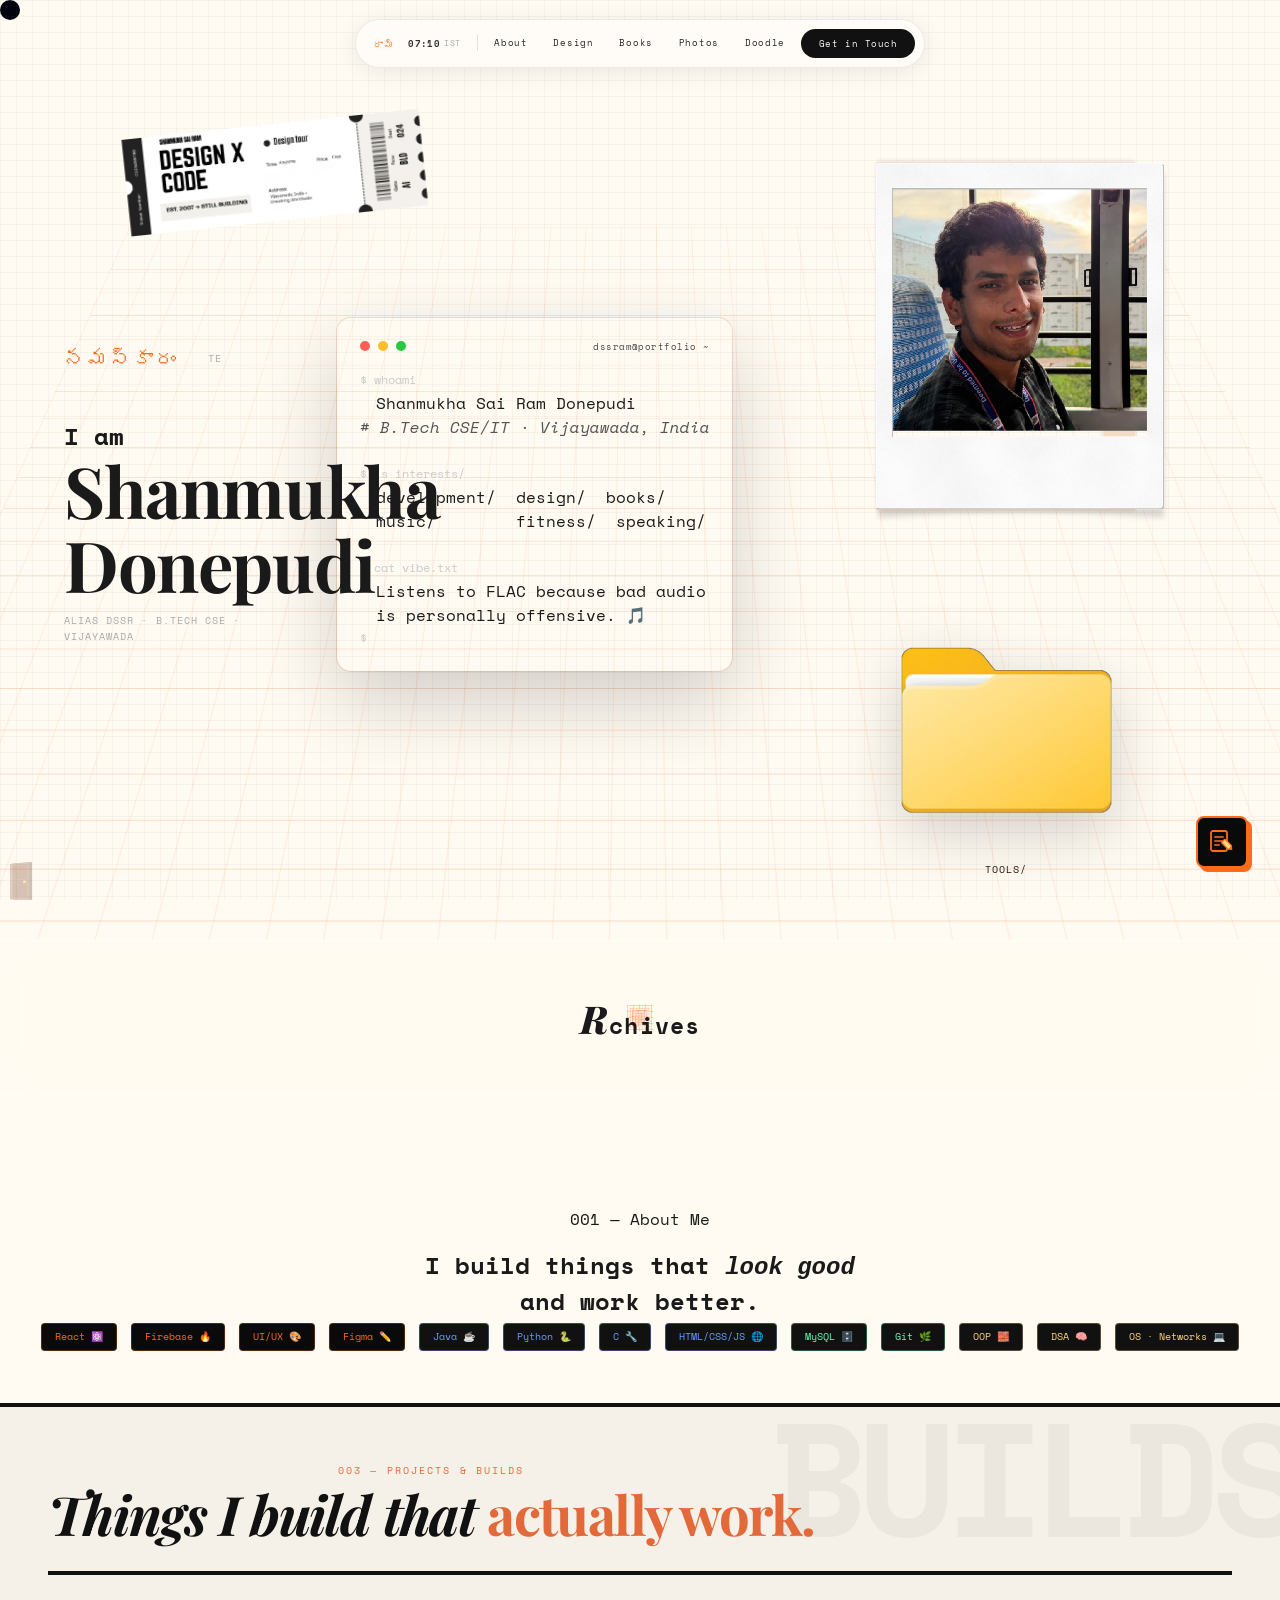
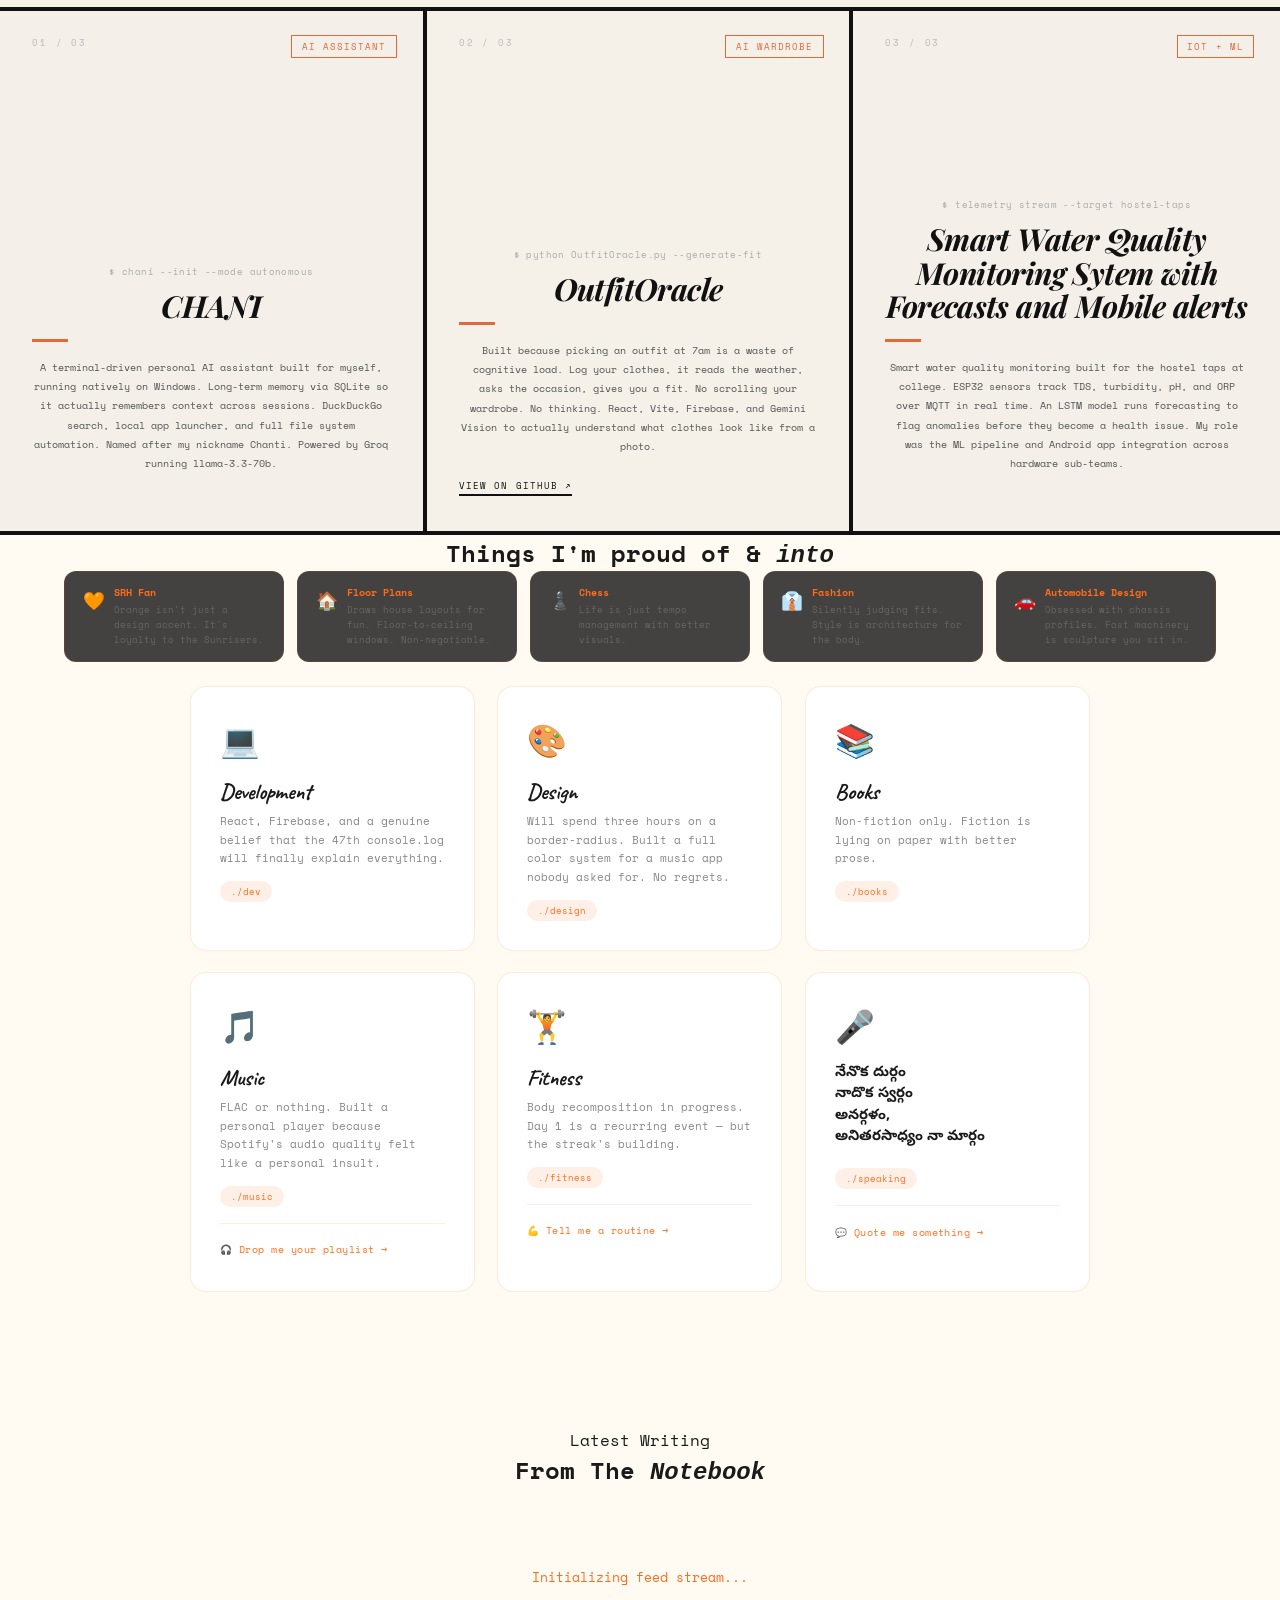
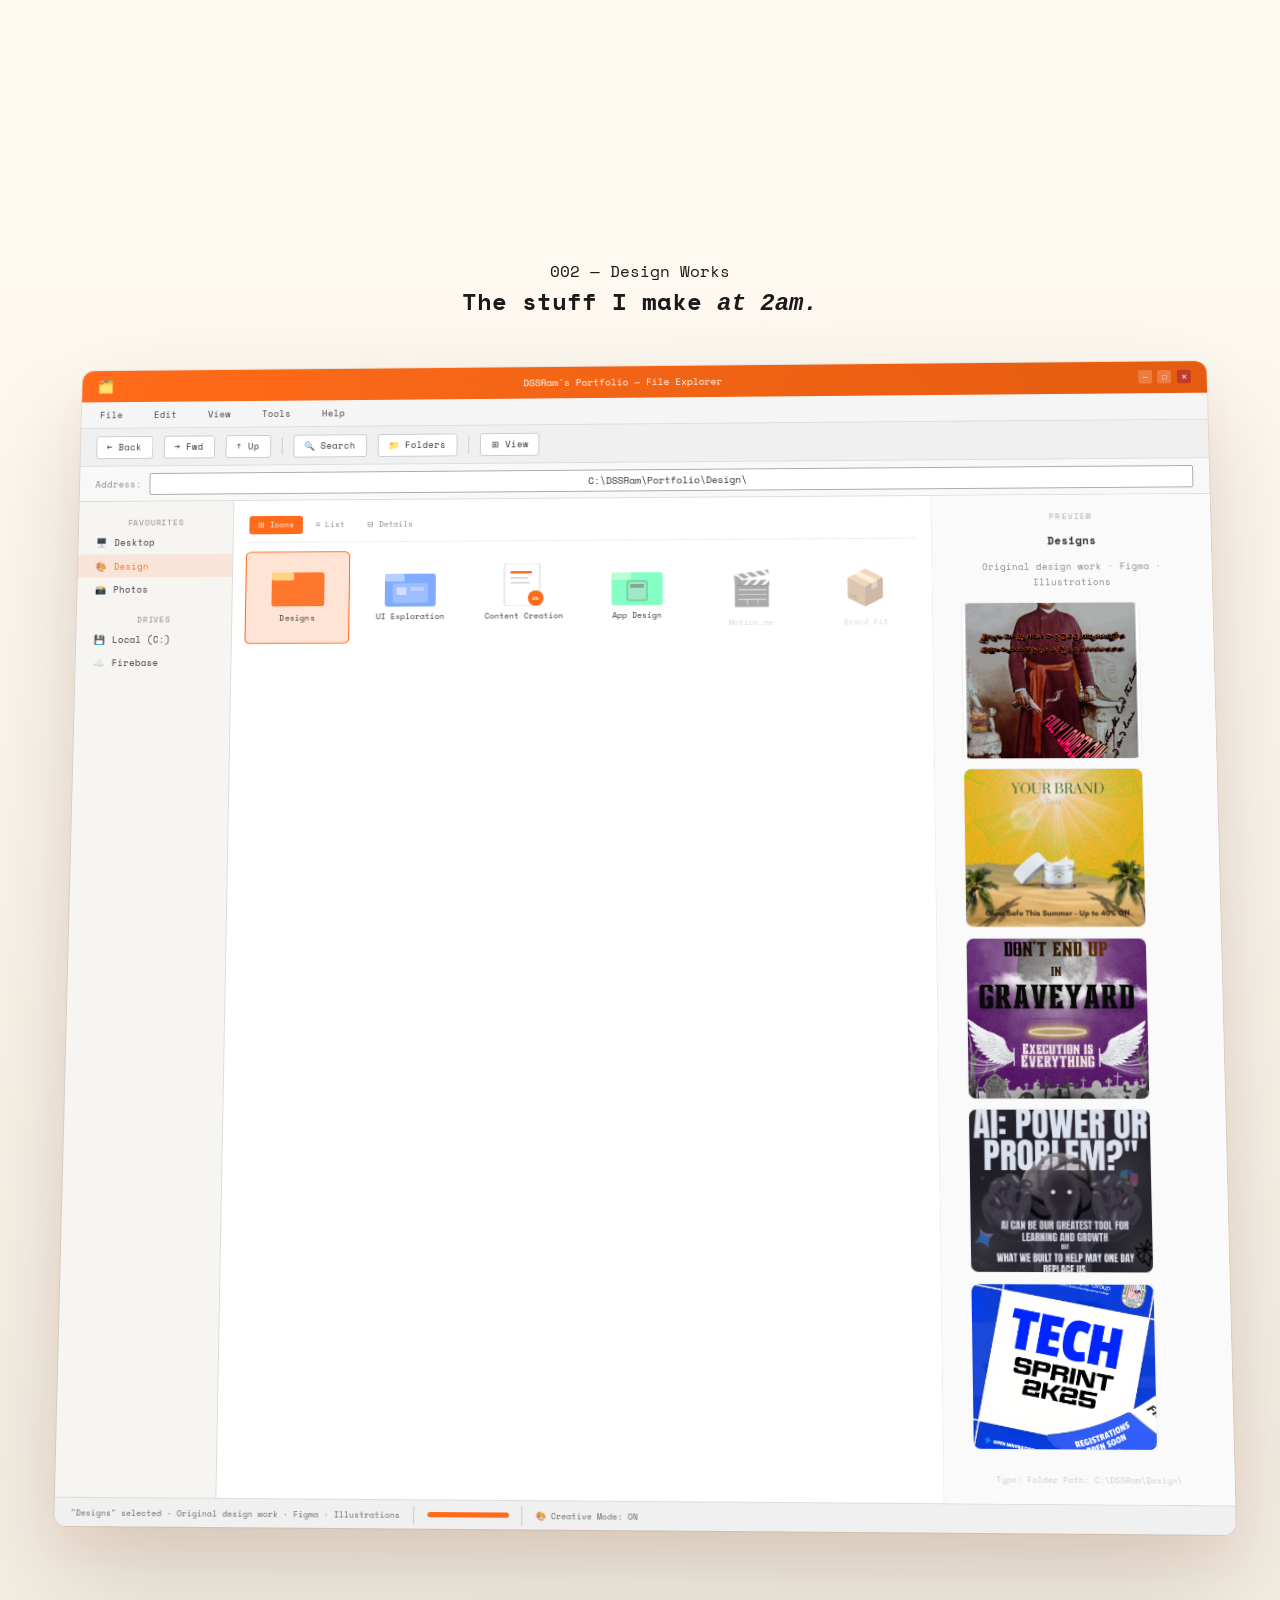
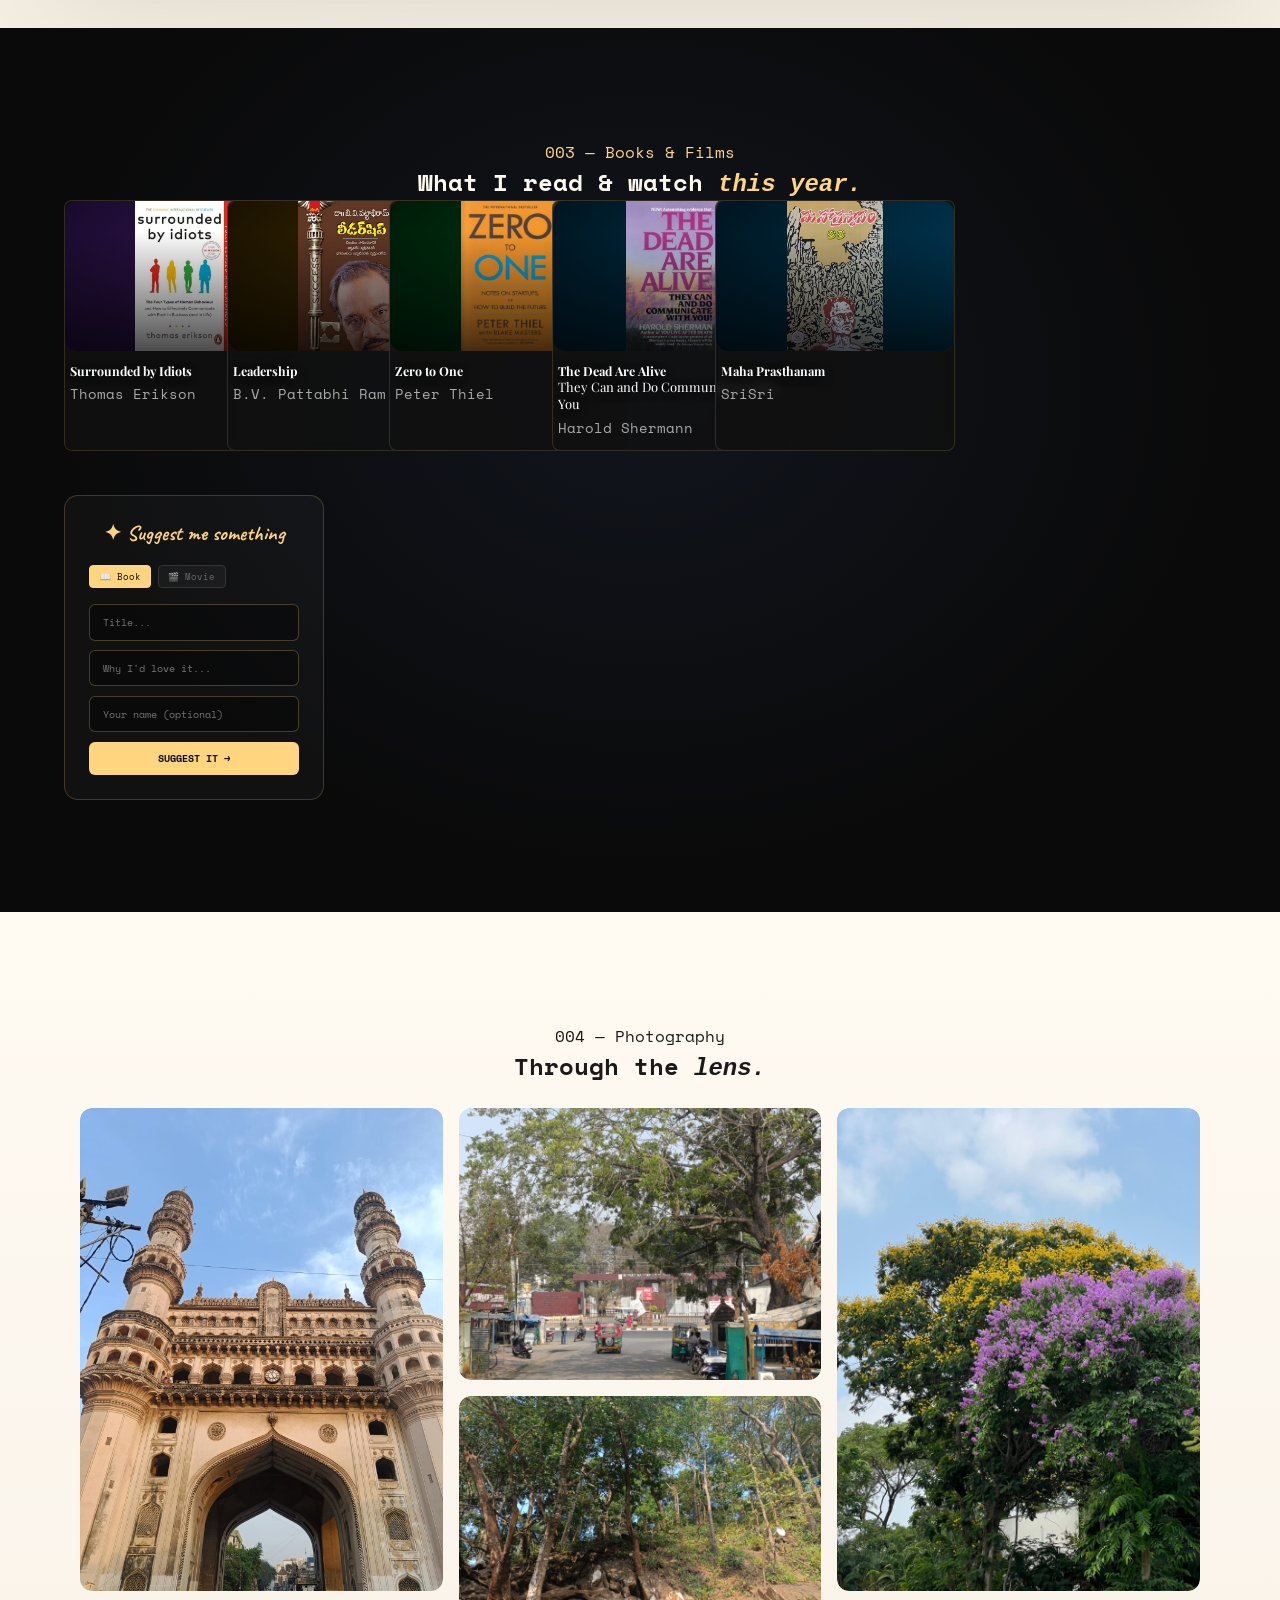
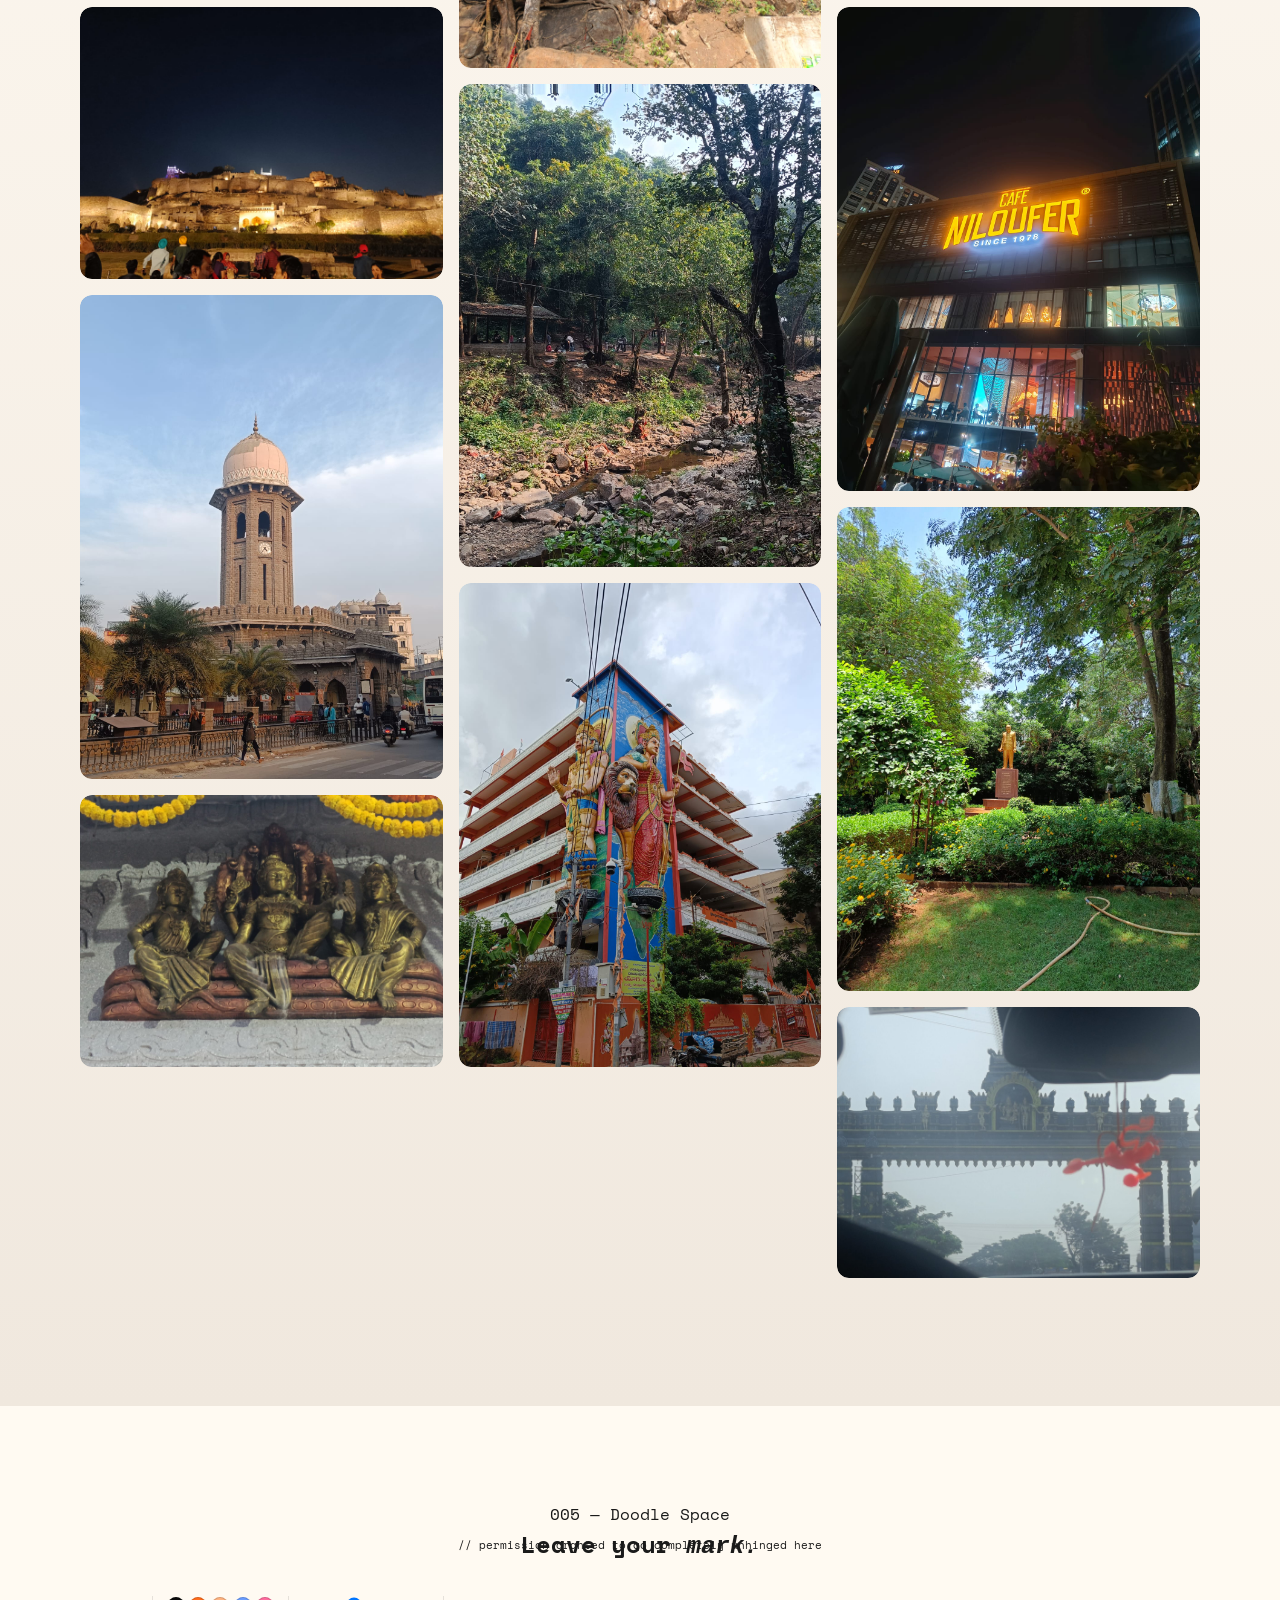
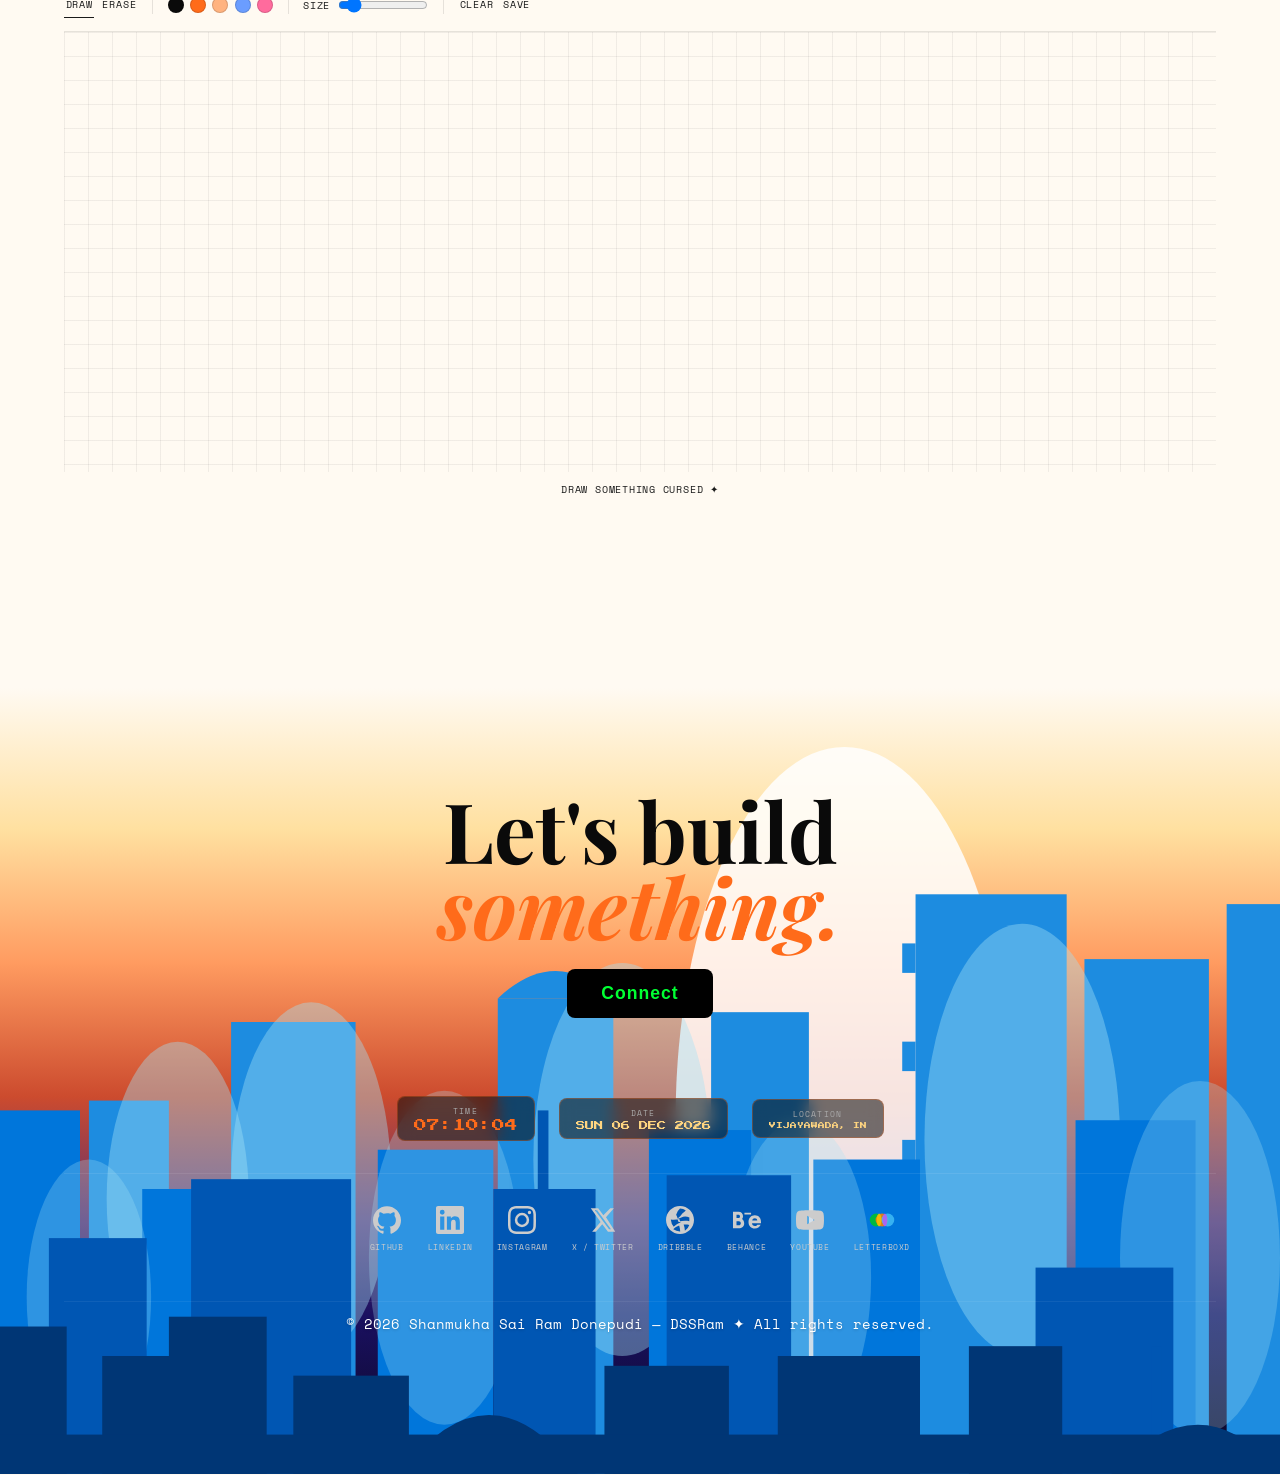
==== commit 608e18e0: "Update index.html" ====
--- a/index.html
+++ b/index.html
@@ -142,44 +142,34 @@
   </div>
 </section>
    
-<div class="rchives-wrapper">
-
-  <!-- 3D orbiting graph squares -->
-  <div class="rchives-orbit" aria-hidden="true">
-    <span class="orbit-sq os-1"></span>
-    <span class="orbit-sq os-2"></span>
-    <span class="orbit-sq os-3"></span>
-    <span class="orbit-sq os-4"></span>
-    <span class="orbit-sq os-5"></span>
-    <span class="orbit-sq os-6"></span>
-  </div>
-
-  <!-- Left accent line -->
-  <div class="line"></div>
-
-  <!-- Accent: coffee -->
-  <div class="rchives-accent accent-coffee">
-    <!-- TODO: replace with your coffee png -->
-    <img src="assets/coffee.png" alt="">
-  </div>
-
-  <!-- Rchives logo / link -->
-  <a href="rchives.html"
-     target="_blank"
-     rel="noopener noreferrer"
-     class="rchives-logo">
-     R<span>chives</span>
-  </a>
-
-  <!-- Accent: sun -->
-  <div class="rchives-accent accent-sun">
-    <!-- TODO: replace with your sun png -->
-    <img src="assets/sun.png" alt="">
-  </div>
-
-  <!-- Right accent line -->
-  <div class="line"></div>
-
+<div class="rchives-section">
+
+  <!-- TODO: replace with your structures video -->
+  <video class="rchives-bg-video" autoplay muted loop playsinline>
+    <source src="assets/structures-bg.mp4" type="video/mp4">
+  </video>
+
+  <div class="rchives-wrapper">
+
+    <!-- 3D orbiting graph squares -->
+    <div class="rchives-orbit" aria-hidden="true">
+      <span class="orbit-sq os-1"></span>
+      <span class="orbit-sq os-2"></span>
+      <span class="orbit-sq os-3"></span>
+      <span class="orbit-sq os-4"></span>
+      <span class="orbit-sq os-5"></span>
+      <span class="orbit-sq os-6"></span>
+    </div>
+
+
+
+    <a href="rchives.html" target="_blank" rel="noopener noreferrer" class="rchives-logo">
+      R<span>chives</span>
+    </a>
+
+
+
+  </div>
 </div>
 <!-- ABOUT / INTERESTS (centered) -->
 <section id="about" style="padding:7rem 0 6rem;background:#FFFAF2;text-align:center;">
--- a/style.css
+++ b/style.css
@@ -526,104 +526,97 @@
   .ticket-sticker{ width:170px; top:1.2rem; right:4%; }
 }
 /* ============================================================
-   RCHIVES — neo-brutalist lockup, 3D orbiting graph squares
+   RCHIVES — light glass banner over a background video
 ============================================================ */
+.rchives-section{
+  position: relative;
+  width: 100%;
+  overflow: hidden;
+}
+
+.rchives-bg-video{
+  position: absolute;
+  inset: 0;
+  width: 100%; height: 100%;
+  object-fit: cover;
+  z-index: 0;
+}
+
 .rchives-wrapper{
   position: relative;
+  z-index: 2;
   display: flex;
   align-items: center;
   justify-content: center;
   gap: 1.6rem;
-  padding: 5rem 5%;
+  padding: 3.2rem 5%;
   perspective: 1400px;
-}
-
-/* — accent lines, chunky instead of hairline — */
+
+  /* glass, no border */
+  background: rgba(255, 255, 255, 0.22);
+  backdrop-filter: blur(20px) saturate(160%);
+  -webkit-backdrop-filter: blur(20px) saturate(160%);
+  border: none;
+  box-shadow:
+    inset 0 1px 0 rgba(255,255,255,.6),
+    inset 0 -1px 0 rgba(255,255,255,.6);
+}
+
+/* — hairlines either side, light — */
 .line{
   flex: 1;
-  height: 4px;
+  height: 1px;
   max-width: 220px;
-  background: var(--ink);
-  position: relative;
-}
-.line::before{
-  content:'';
-  position:absolute;
-  top: 50%; left: 0;
-  width: 10px; height: 10px;
-  background: var(--coral);
-  border: 2px solid var(--ink);
-  transform: translate(-50%,-50%);
-}
-.line::after{
-  content:'';
-  position:absolute;
-  top: 50%; right: 0;
-  width: 10px; height: 10px;
-  background: var(--cream);
-  border: 2px solid var(--ink);
-  transform: translate(50%,-50%);
-}
-
-/* — the logo itself: brutalist button — */
+  background: rgba(10,10,10,.2);
+}
+
+/* — logo, plain mark, no button box — */
 .rchives-logo{
   position: relative;
   z-index: 5;
   display: inline-flex;
-  align-items: center;
+  align-items: baseline;
   font-family: 'Playfair Display', serif;
+  font-style: italic;
   font-weight: 800;
   font-size: clamp(1.6rem, 3vw, 2.6rem);
   letter-spacing: -.02em;
+  color: var(--coral);
+  text-decoration: none;
+  transition: opacity .2s ease, transform .2s ease;
+  white-space: nowrap;
+}
+.rchives-logo span{
+  font-family: 'Space Mono', monospace;
+  font-style: normal;
+  font-weight: 700;
+  font-size: .6em;
+  letter-spacing: .05em;
+  margin-left: .1em;
   color: var(--ink);
-  text-decoration: none;
-  background: var(--coral);
-  border: 3px solid var(--ink);
-  padding: .6rem 1.4rem;
-  box-shadow: 7px 7px 0 var(--ink);
-  transform: rotate(-2deg);
-  transition: transform .18s ease, box-shadow .18s ease, background .18s ease;
-  white-space: nowrap;
-}
-.rchives-logo span{
-  font-family: 'Space Mono', monospace;
-  font-weight: 700;
-  font-size: .55em;
-  margin-left: .15em;
-  text-transform: uppercase;
-  letter-spacing: .04em;
-}
-.rchives-logo:hover{
-  transform: rotate(0deg) translate(4px, 4px);
-  box-shadow: 3px 3px 0 var(--ink);
-  background: var(--ink);
-  color: var(--cream);
-}
-.rchives-logo:active{
-  transform: translate(7px, 7px);
-  box-shadow: 0 0 0 var(--ink);
-}
-
-/* — coffee / sun accents — */
+}
+.rchives-logo:hover{ opacity: .7; transform: translateY(-2px); }
+
+/* — coffee / sun accents, glass squares — */
 .rchives-accent{
   position: relative;
   z-index: 4;
-  width: 54px; height: 54px;
-  border: 2.5px solid var(--ink);
-  background: var(--cream);
-  box-shadow: 4px 4px 0 var(--ink);
-  display:flex; align-items:center; justify-content:center;
+  width: 50px; height: 50px;
+  border-radius: 10px;
+  background: rgba(255,255,255,.35);
+  border: 1px solid rgba(255,255,255,.5);
+  backdrop-filter: blur(6px);
+  box-shadow: 0 8px 20px rgba(0,0,0,.08);
+  display: flex; align-items: center; justify-content: center;
   flex-shrink: 0;
-  animation: wobble-brutal 5s ease-in-out infinite;
-}
-.rchives-accent img{
-  width: 70%; height: 70%; object-fit: contain;
-}
-.accent-coffee{ transform: rotate(-6deg); animation-delay: 0s; }
-.accent-sun{ transform: rotate(7deg); animation-delay: .8s; }
-@keyframes wobble-brutal{
-  0%, 100% { transform: rotate(-6deg) translateY(0); }
-  50%      { transform: rotate(4deg) translateY(-6px); }
+  animation: wobble-glass 5s ease-in-out infinite;
+}
+.rchives-accent img{ width: 65%; height: 65%; object-fit: contain; }
+.accent-coffee{ animation-delay: 0s; }
+.accent-sun{ animation-delay: .8s; }
+@keyframes wobble-glass{
+  0%, 100% { transform: rotate(-4deg) translateY(0); }
+  50%      { transform: rotate(3deg) translateY(-5px); }
 }
 
 /* — 3D orbiting graph squares — */
@@ -636,28 +629,21 @@
 .orbit-sq{
   position: absolute;
   top: 50%; left: 50%;
-  border: 2px solid var(--ink);
+  border-radius: 3px;
+  border: 1px solid rgba(255,255,255,.5);
   background:
-    linear-gradient(var(--coral) 1px, transparent 1px) 0 0 / 6px 6px,
-    linear-gradient(90deg, var(--coral) 1px, transparent 1px) 0 0 / 6px 6px,
-    var(--cream);
+    linear-gradient(rgba(255,107,26,.35) 1px, transparent 1px) 0 0 / 6px 6px,
+    linear-gradient(90deg, rgba(255,107,26,.35) 1px, transparent 1px) 0 0 / 6px 6px,
+    rgba(255,255,255,.18);
+  backdrop-filter: blur(2px);
   transform-style: preserve-3d;
 }
-
-.os-1{ width: 22px; height: 22px; margin:-11px 0 0 -11px;
-  animation: orbitY 9s linear infinite; }
-.os-2{ width: 16px; height: 16px; margin:-8px 0 0 -8px;
-  animation: orbitY 9s linear infinite reverse; animation-delay: -3s; }
-.os-3{ width: 28px; height: 28px; margin:-14px 0 0 -14px;
-  animation: orbitX 12s linear infinite; opacity:.8; }
-.os-4{ width: 14px; height: 14px; margin:-7px 0 0 -7px;
-  animation: orbitX 12s linear infinite reverse; animation-delay: -5s; opacity:.7; }
-.os-5{ width: 18px; height: 18px; margin:-9px 0 0 -9px;
-  background: var(--ink); border-color: var(--coral);
-  animation: orbitY 7s linear infinite; animation-delay: -2s; }
-.os-6{ width: 12px; height: 12px; margin:-6px 0 0 -6px;
-  background: var(--coral); border-color: var(--ink);
-  animation: orbitX 15s linear infinite; animation-delay: -8s; opacity:.6; }
+.os-1{ width: 22px; height: 22px; margin:-11px 0 0 -11px; animation: orbitY 9s linear infinite; }
+.os-2{ width: 16px; height: 16px; margin:-8px 0 0 -8px; animation: orbitY 9s linear infinite reverse; animation-delay: -3s; }
+.os-3{ width: 28px; height: 28px; margin:-14px 0 0 -14px; animation: orbitX 12s linear infinite; opacity:.8; }
+.os-4{ width: 14px; height: 14px; margin:-7px 0 0 -7px; animation: orbitX 12s linear infinite reverse; animation-delay: -5s; opacity:.7; }
+.os-5{ width: 18px; height: 18px; margin:-9px 0 0 -9px; animation: orbitY 7s linear infinite; animation-delay: -2s; }
+.os-6{ width: 12px; height: 12px; margin:-6px 0 0 -6px; animation: orbitX 15s linear infinite; animation-delay: -8s; opacity:.6; }
 
 @keyframes orbitY{
   from{ transform: rotateY(0deg) translateZ(160px) rotateY(0deg); }
@@ -669,80 +655,11 @@
 }
 
 @media (max-width: 700px){
-  .rchives-wrapper{ gap: .9rem; padding: 3.5rem 5%; }
+  .rchives-wrapper{ gap: .9rem; padding: 2.6rem 5%; }
   .line{ max-width: 60px; }
-  .rchives-accent{ width: 42px; height: 42px; }
-  .orbit-sq{ display: none; } /* orbit reads as noise at small sizes, cut it */
-}
-/* ============================================================
-   RCHIVES INDIVIDUAL BUTTON DIVIDER (From image_445a2f.png)
-============================================================ */
-.rchives-wrapper {
-  display: flex;
-  align-items: center;
-  justify-content: center;
-  gap: 20px;
-  width: 100%;
-  margin: 50px 0;
-  padding: 1.5rem 2rem;
-  background: #0a0a0a; /* Deep matte black background from image */
-  border-top: 2px solid #FF6B1A; /* Sharp orange top border line */
-  border-bottom: 2px solid #FF6B1A; /* Sharp orange bottom border line */
-  position: relative;
-  
-  /* Delicate background grid pattern matching image_445a2f.png */
-  background-image: 
-    linear-gradient(rgba(255, 107, 26, 0.03) 1px, transparent 1px),
-    linear-gradient(90deg, rgba(255, 107, 26, 0.03) 1px, transparent 1px);
-  background-size: 16px 16px;
-}
-
-/* Redesigning the accent lines to fade into the dark grid background */
-.line {
-  flex: 1;
-  height: 1px;
-  background: linear-gradient(90deg, transparent, rgba(255, 107, 26, 0.4));
-  max-width: 220px;
-}
-
-/* Mirroring the line for the right side to keep it perfectly centered */
-.rchives-wrapper::after {
-  content: '';
-  flex: 1;
-  height: 1px;
-  background: linear-gradient(90deg, rgba(255, 107, 26, 0.4), transparent);
-  max-width: 220px;
-}
-
-/* Stylizing the standalone link button element */
-.rchives-logo {
-  font-family: 'Caveat', 'Playfair Display', cursive, serif; /* Cursive handwriting styling */
-  font-size: clamp(1.8rem, 3.5vw, 2.6rem);
-  font-weight: 600;
-  color: #FF6B1A; /* Fiery theme orange */
-  text-decoration: none;
-  letter-spacing: 1px;
-  transition: transform 0.3s var(--ease-bounce), text-shadow 0.3s, color 0.3s;
-  padding: 0 10px;
-}
-
-/* Keeping the orange uniform or giving it a neon pop on hover */
-.rchives-logo span {
-  color: #FF6B1A; 
-  transition: color 0.3s;
-}
-
-/* Clean, interactive hover pop */
-.rchives-logo:hover {
-  color: #FFFAF2; /* Turns crisp white/cream on focus */
-  transform: scale(1.1) rotate(-1deg);
-  text-shadow: 0 0 15px rgba(255, 107, 26, 0.8);
-}
-
-.rchives-logo:hover span {
-  color: #FFFAF2;
-}
-
+  .rchives-accent{ width: 40px; height: 40px; }
+  .orbit-sq{ display: none; }
+}
 /* ============================================================
    MARQUEE
 ============================================================ */
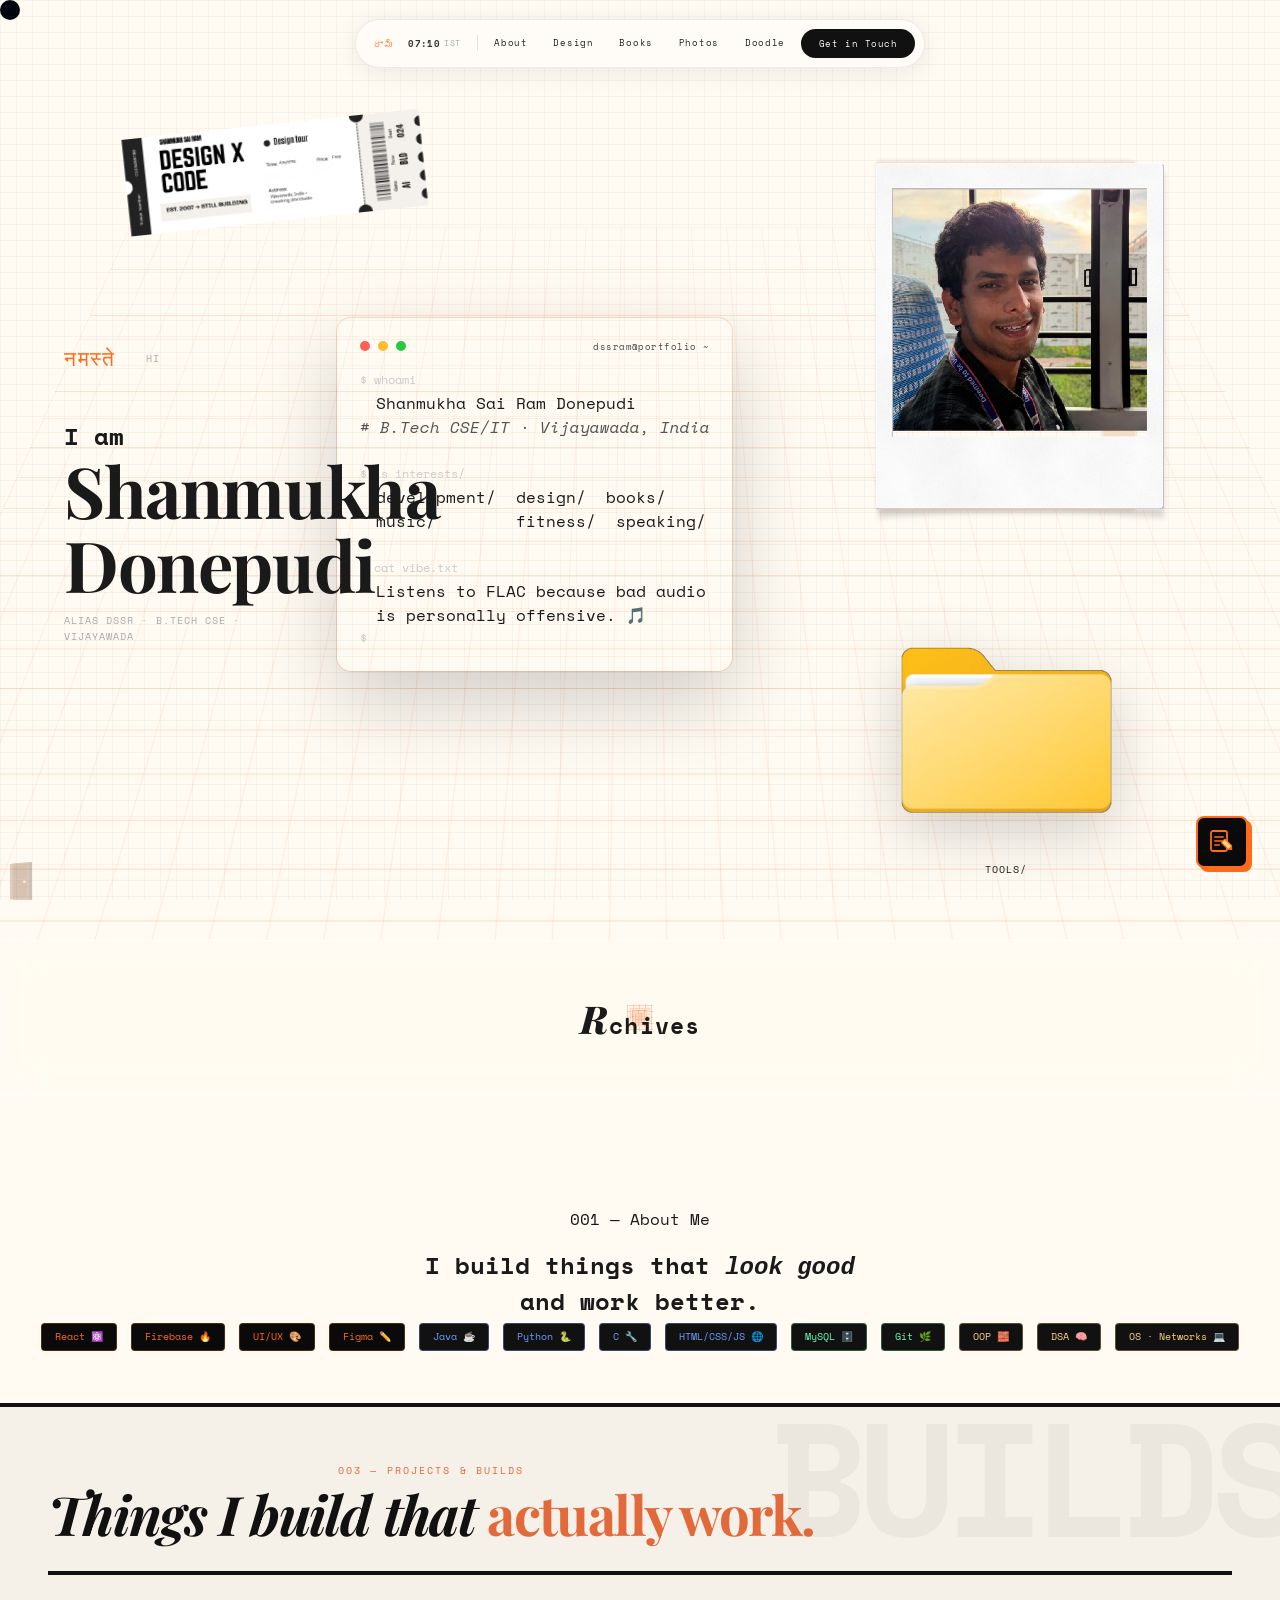
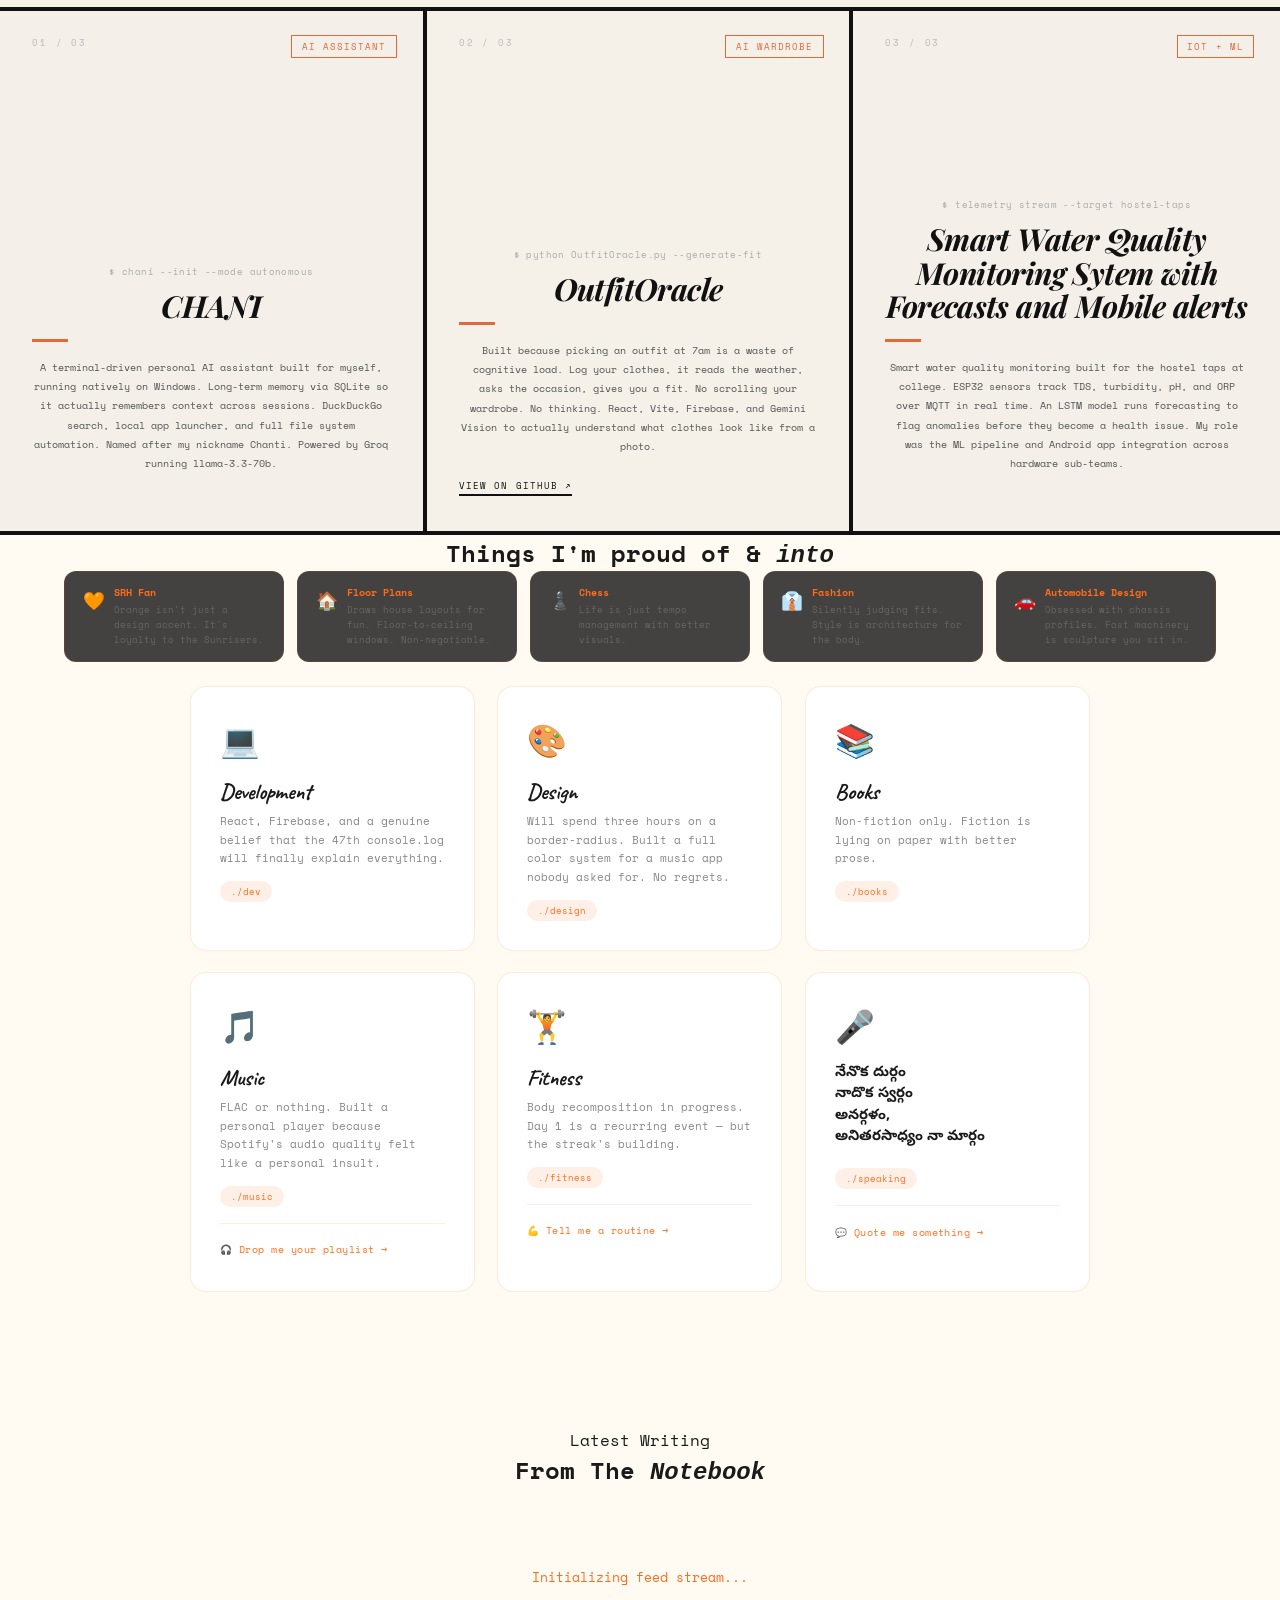
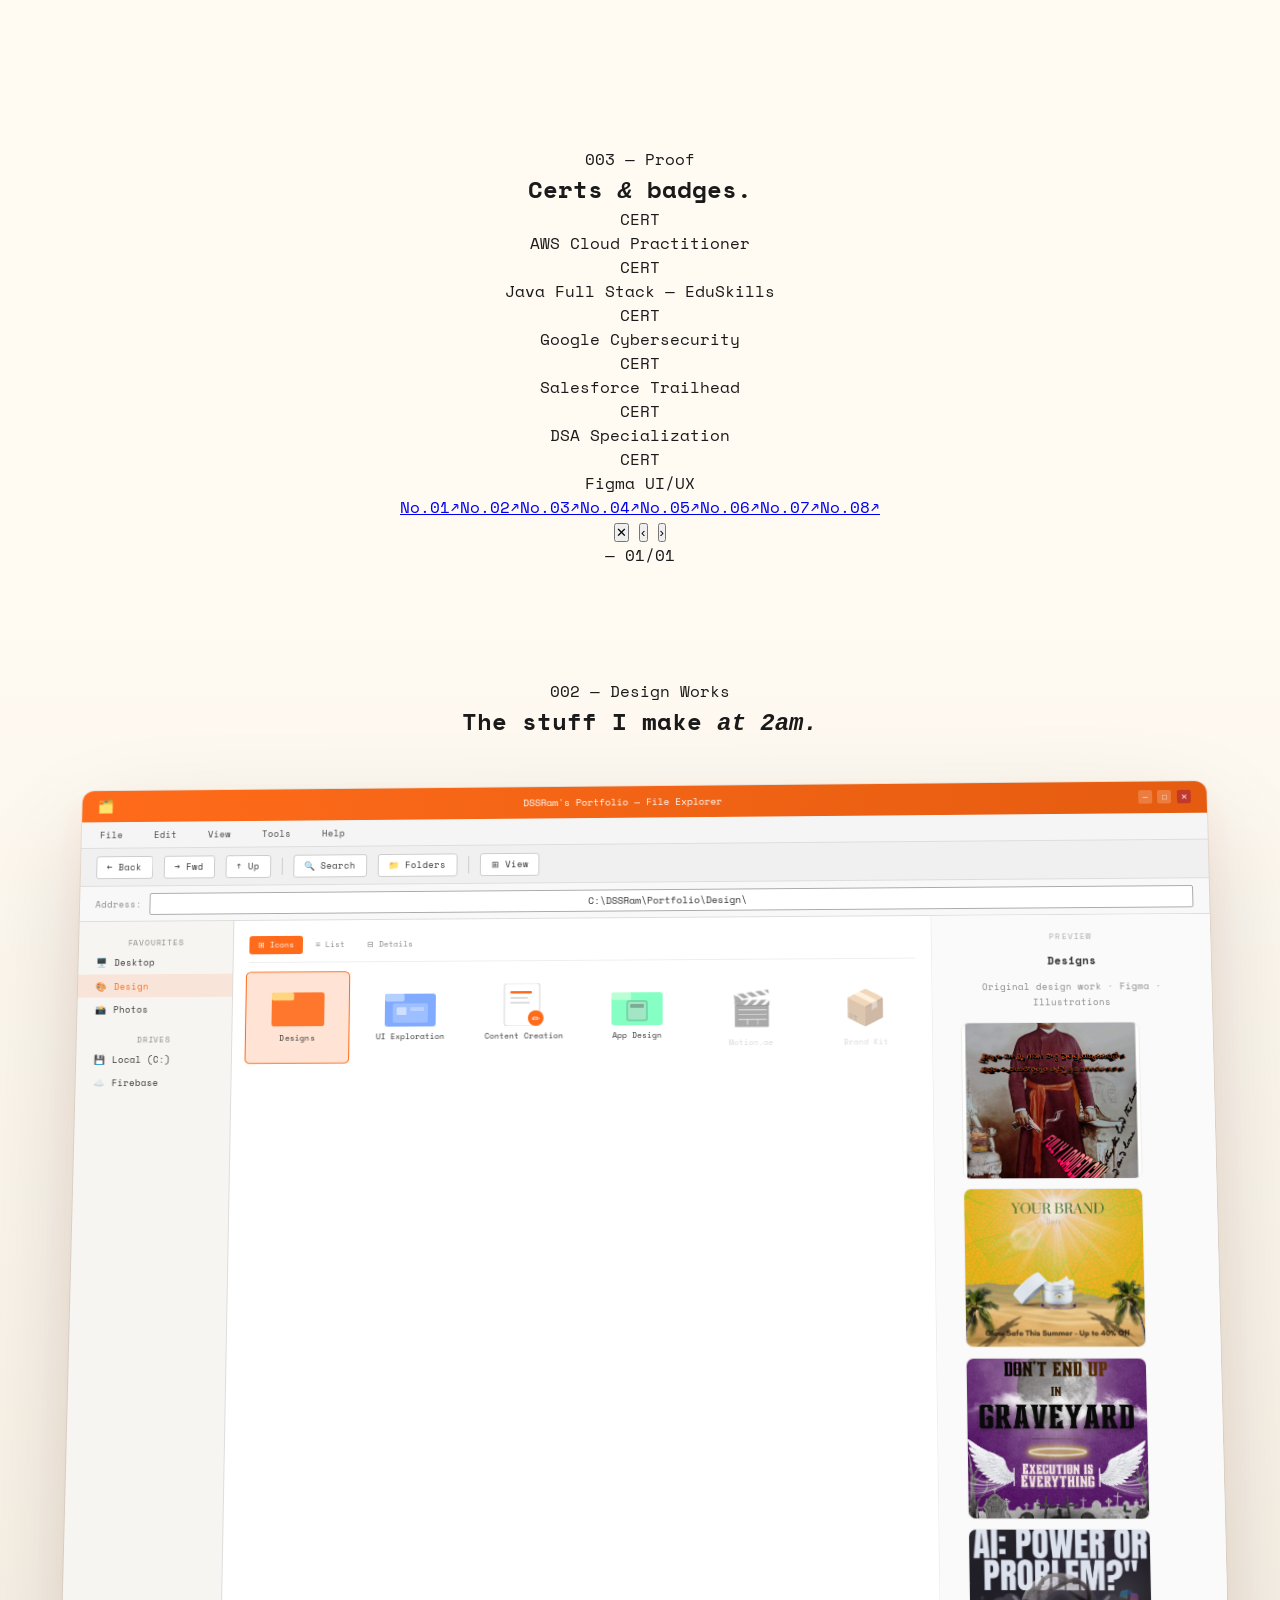
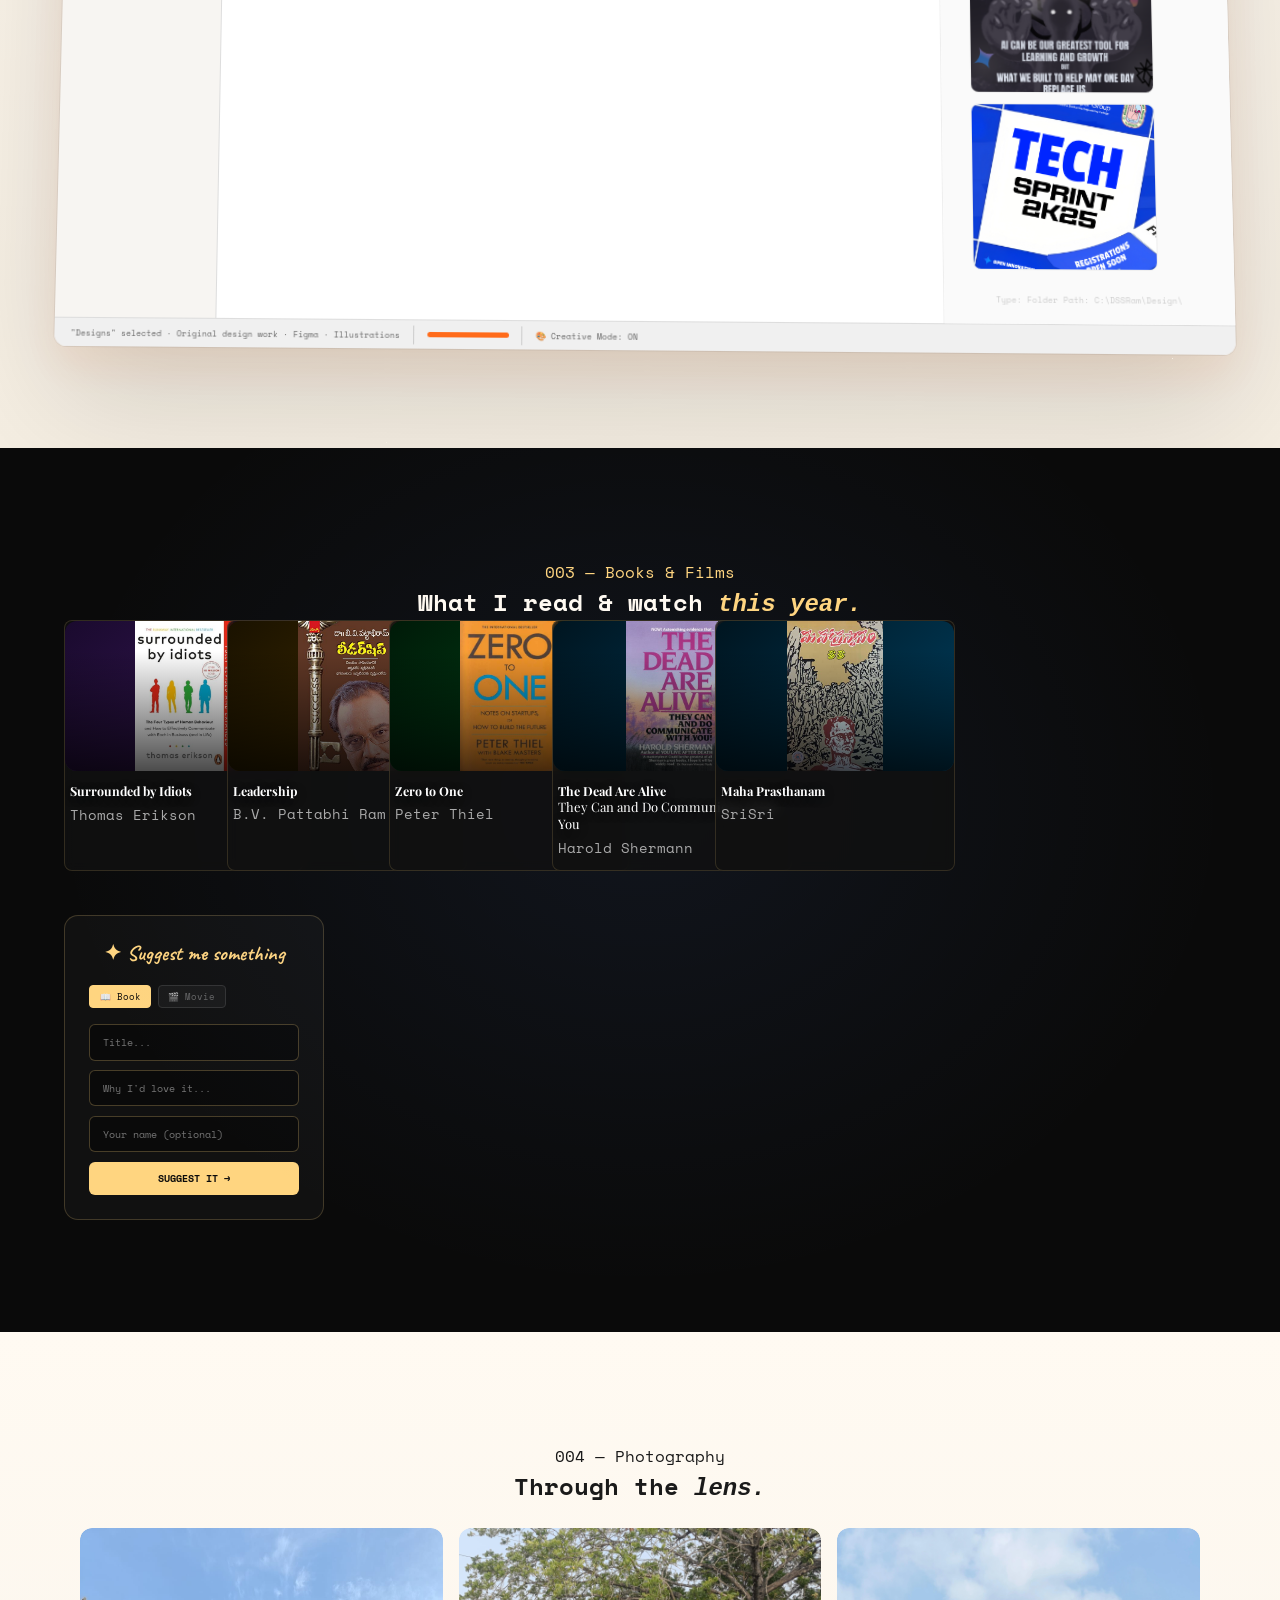
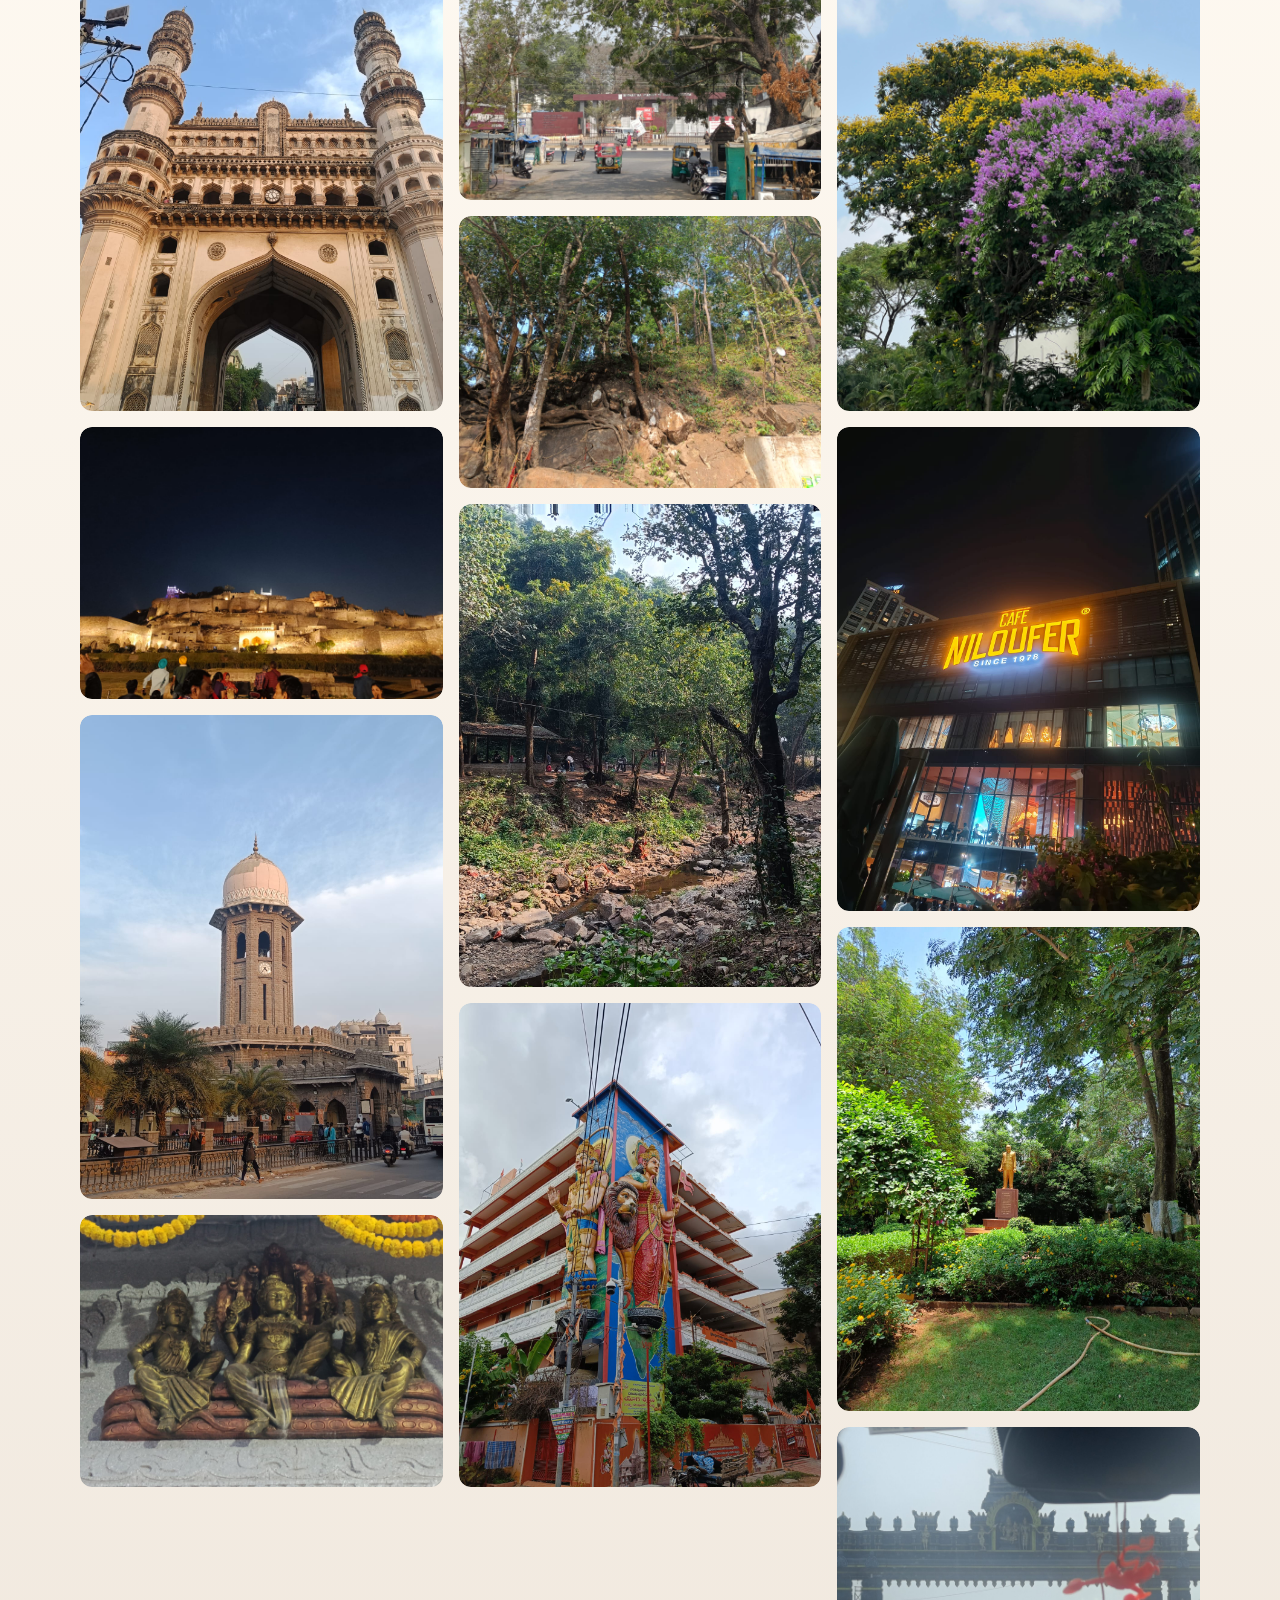
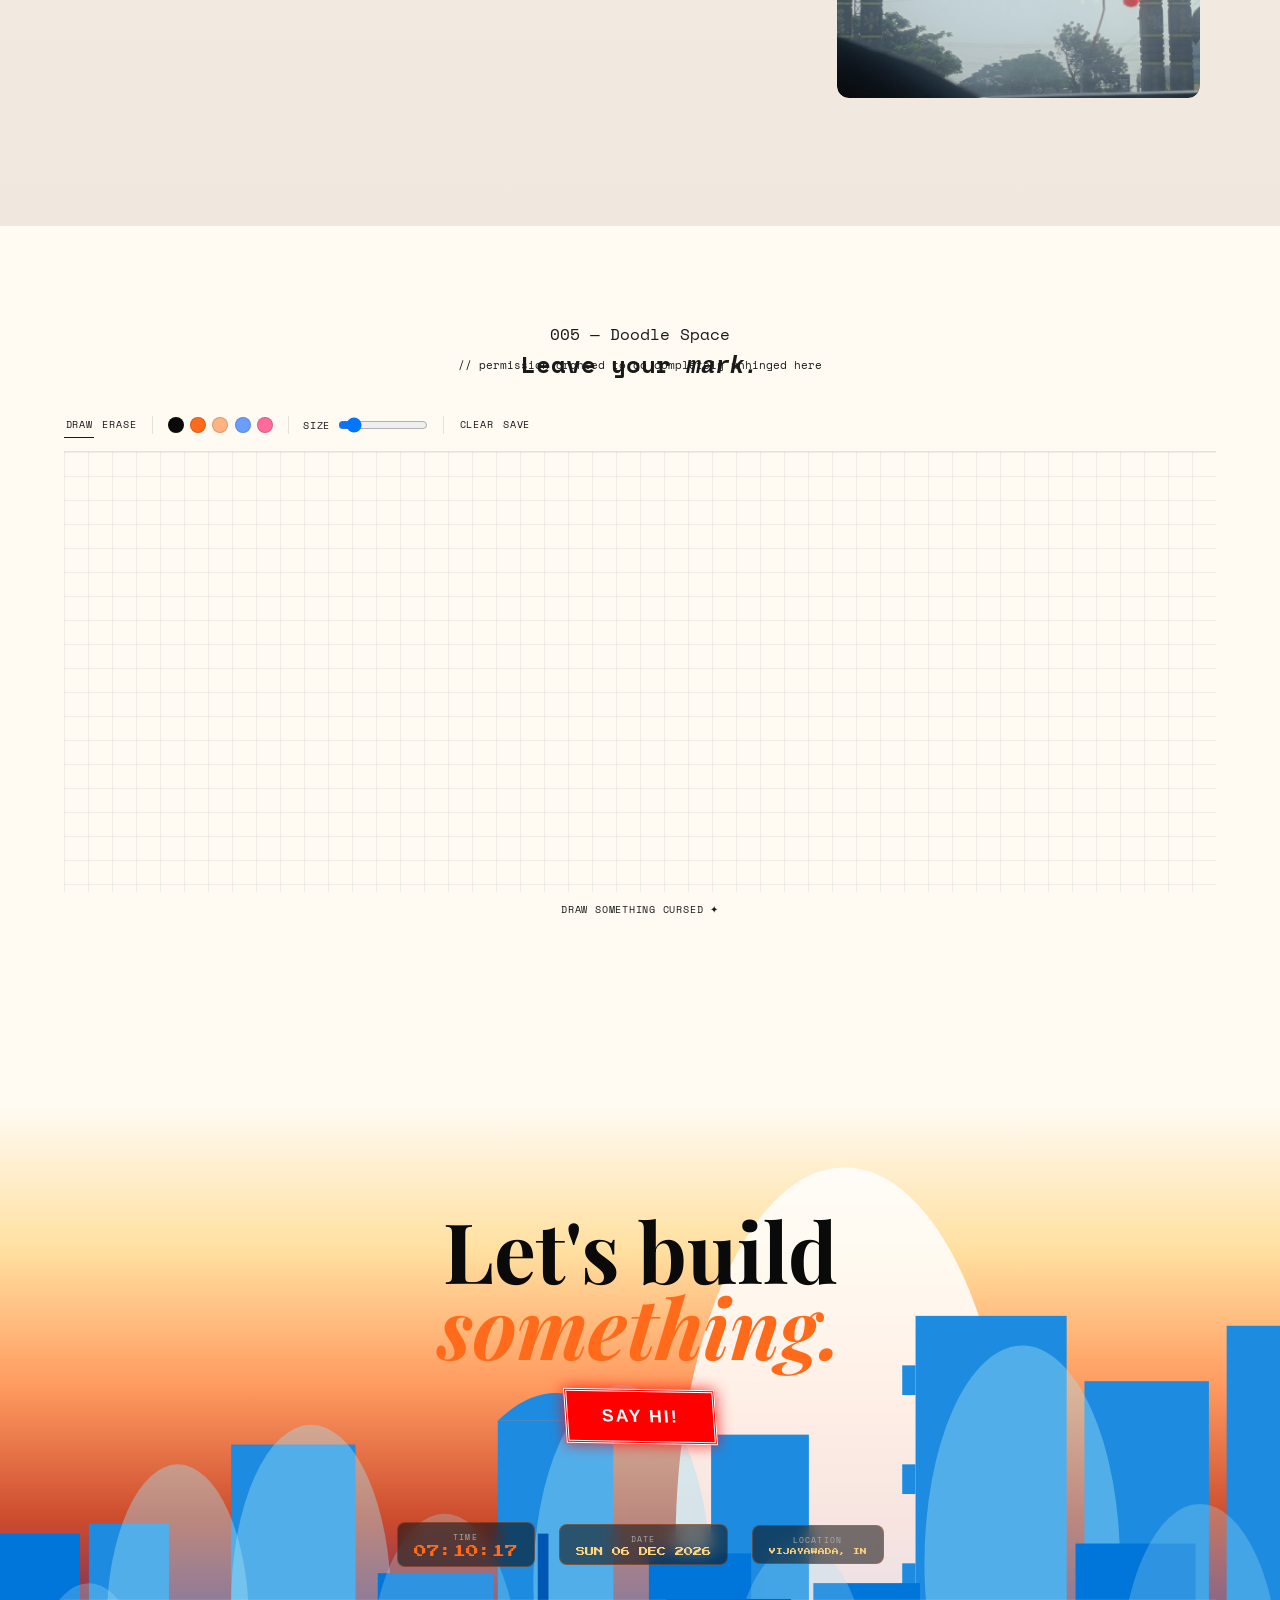
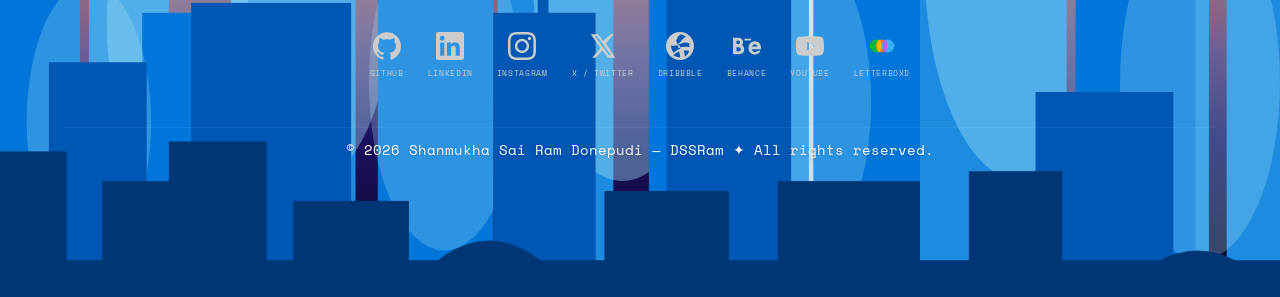
==== commit 0d9b8f8c: "Implement certifications and badges section Added certifications and badges section with lightbox fu" ====
--- a/index.html
+++ b/index.html
@@ -437,7 +437,170 @@
     </div>
   </div>
 </section>
-
+<!-- CERTIFICATIONS & BADGES — BRUTALIST GLASS -->
+<section id="certifications" class="cert-section">
+
+  <div class="section-tag reveal">003 — Proof</div>
+  <h2 class="section-title reveal">Certs <em>&amp;</em> badges.</h2>
+
+  <div class="cert-wall reveal" id="certWall"></div>
+
+  <div class="badge-row reveal" id="badgeRow"></div>
+
+</section>
+
+<!-- ================= CERT LIGHTBOX ================= -->
+<div class="cert-lightbox" id="certLightbox">
+  <button class="cl-close" id="clClose">✕</button>
+  <button class="cl-nav cl-prev" id="clPrev">‹</button>
+  <button class="cl-nav cl-next" id="clNext">›</button>
+  <div class="cl-inner">
+    <div class="cl-frame" id="clFrame"></div>
+    <div class="cl-meta">
+      <span id="clTitle">—</span>
+      <span id="clIdx">01/01</span>
+    </div>
+  </div>
+</div>
+
+
+
+<script>
+(function(){
+
+  /* =========================================================
+     CERTIFICATES — full lightbox view on click. Leave src:""
+     for anything not exported yet (renders as placeholder tile).
+     ========================================================= */
+  const CERTS = [
+    { src:"", title:"AWS Cloud Practitioner" },
+    { src:"", title:"Java Full Stack — EduSkills" },
+    { src:"", title:"Google Cybersecurity" },
+    { src:"", title:"Salesforce Trailhead" },
+    { src:"", title:"DSA Specialization" },
+    { src:"", title:"Figma UI/UX" },
+  ];
+
+  /* =========================================================
+     BADGES — small round glass tiles, click opens Credly (or
+     any) URL directly in a new tab. No lightbox for these.
+     ========================================================= */
+  const BADGES = [
+    { src:"", title:"Badge 1", url:"https://www.credly.com/" },
+    { src:"", title:"Badge 2", url:"https://www.credly.com/" },
+    { src:"", title:"Badge 3", url:"https://www.credly.com/" },
+    { src:"", title:"Badge 4", url:"https://www.credly.com/" },
+    { src:"", title:"Badge 5", url:"https://www.credly.com/" },
+    { src:"", title:"Badge 6", url:"https://www.credly.com/" },
+    { src:"", title:"Badge 7", url:"https://www.credly.com/" },
+    { src:"", title:"Badge 8", url:"https://www.credly.com/" },
+  ];
+
+  const ROTS = [-3,2,-1.5,3,-2.5,1.5,2.5,-1,1.5,-3.5,2,-2];
+
+  /* ---- certificate wall ---- */
+  const certWall = document.getElementById('certWall');
+  CERTS.forEach((c,i) => {
+    const card = document.createElement('div');
+    card.className = 'cert-card';
+    card.style.setProperty('--r', `${ROTS[i % ROTS.length]}deg`);
+
+    const thumb = document.createElement('div');
+    if (c.src){
+      thumb.className = 'cert-thumb';
+      const img = document.createElement('img');
+      img.src = c.src; img.alt = c.title; img.loading = 'lazy';
+      img.onerror = () => { thumb.className='cert-thumb empty'; thumb.setAttribute('data-label', `No.${String(i+1).padStart(2,'0')}`); };
+      thumb.appendChild(img);
+    } else {
+      thumb.className = 'cert-thumb empty';
+      thumb.setAttribute('data-label', `No.${String(i+1).padStart(2,'0')}`);
+    }
+
+    const tag = document.createElement('div');
+    tag.className = 'cert-tag';
+    tag.textContent = 'CERT';
+
+    const cap = document.createElement('div');
+    cap.className = 'cert-cap';
+    cap.textContent = c.title || 'Untitled';
+
+    card.appendChild(thumb);
+    card.appendChild(tag);
+    card.appendChild(cap);
+    card.addEventListener('click', () => openCertLightbox(i));
+    certWall.appendChild(card);
+  });
+
+  /* ---- badge row ---- */
+  const badgeRow = document.getElementById('badgeRow');
+  BADGES.forEach((b,i) => {
+    const a = document.createElement('a');
+    a.href = b.url || '#';
+    a.target = '_blank';
+    a.rel = 'noopener noreferrer';
+    a.className = 'badge-link' + (b.src ? '' : ' empty');
+    a.style.setProperty('--r', `${ROTS[(i+3) % ROTS.length]}deg`);
+
+    if (b.src){
+      const img = document.createElement('img');
+      img.src = b.src; img.alt = b.title; img.loading = 'lazy';
+      a.appendChild(img);
+    } else {
+      const span = document.createElement('span');
+      span.textContent = `No.${String(i+1).padStart(2,'0')}`;
+      a.appendChild(span);
+    }
+
+    const ext = document.createElement('span');
+    ext.className = 'badge-ext';
+    ext.textContent = '↗';
+    a.appendChild(ext);
+
+    badgeRow.appendChild(a);
+  });
+
+  /* ---- lightbox logic (certs only) ---- */
+  const certLightbox = document.getElementById('certLightbox');
+  const clFrame = document.getElementById('clFrame');
+  const clTitle = document.getElementById('clTitle');
+  const clIdx = document.getElementById('clIdx');
+  let clCurrent = 0;
+
+  function renderCertLightbox(){
+    const item = CERTS[clCurrent];
+    clFrame.innerHTML = item.src
+      ? `<img src="${item.src}" alt="${item.title || ''}">`
+      : `<div class="cl-empty">No.${String(clCurrent+1).padStart(2,'0')} — add certificate image</div>`;
+    clTitle.textContent = item.title || 'Untitled';
+    clIdx.textContent = `${String(clCurrent+1).padStart(2,'0')}/${String(CERTS.length).padStart(2,'0')}`;
+  }
+
+  function openCertLightbox(i){
+    clCurrent = i;
+    renderCertLightbox();
+    certLightbox.classList.add('open');
+  }
+  function closeCertLightbox(){ certLightbox.classList.remove('open'); }
+  function stepCert(dir){
+    clCurrent = (clCurrent + dir + CERTS.length) % CERTS.length;
+    renderCertLightbox();
+  }
+
+  document.getElementById('clClose').addEventListener('click', closeCertLightbox);
+  document.getElementById('clPrev').addEventListener('click', () => stepCert(-1));
+  document.getElementById('clNext').addEventListener('click', () => stepCert(1));
+  certLightbox.addEventListener('click', e => { if (e.target === certLightbox) closeCertLightbox(); });
+
+  document.addEventListener('keydown', e => {
+    if (!certLightbox.classList.contains('open')) return;
+    if (e.key === 'Escape') closeCertLightbox();
+    if (e.key === 'ArrowLeft') stepCert(-1);
+    if (e.key === 'ArrowRight') stepCert(1);
+  });
+
+})();
+</script>
    
 <!-- DESIGN — WINDOWS EXPLORER FLOATING -->
 <section id="design">
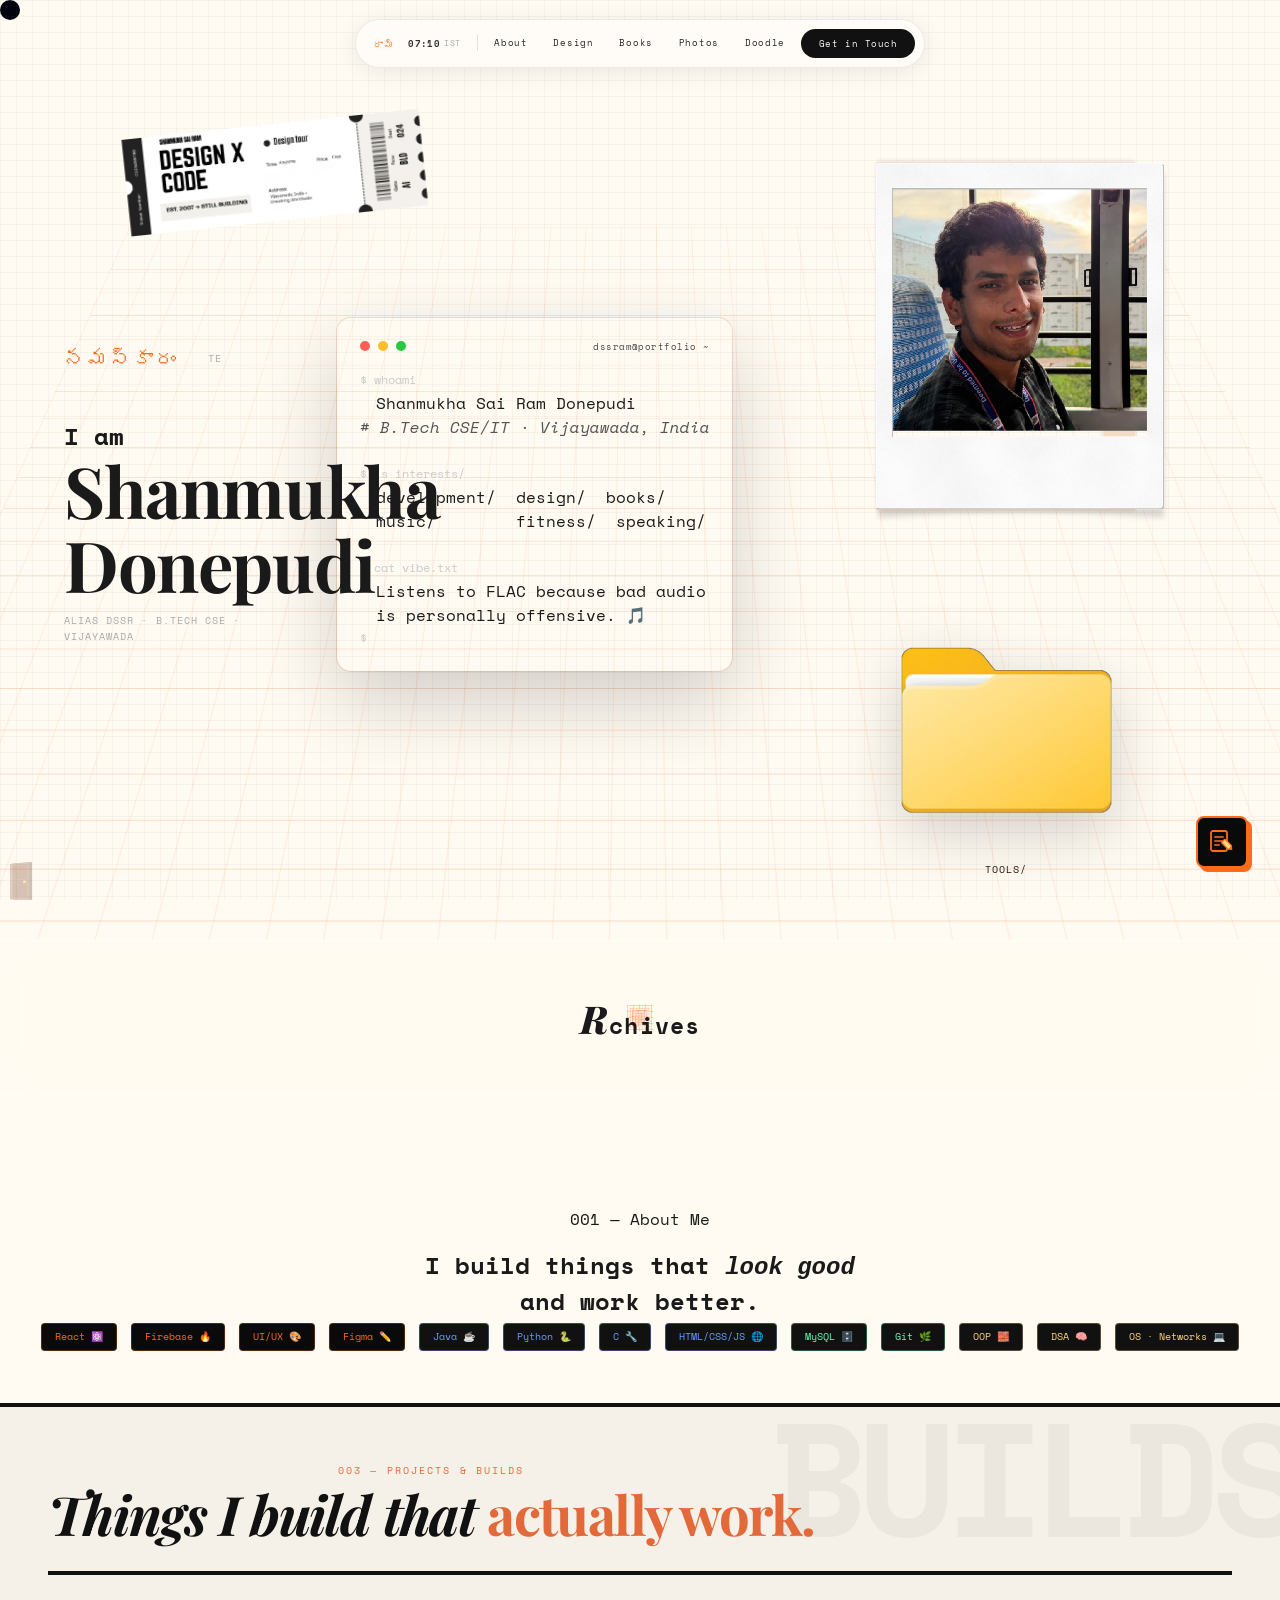
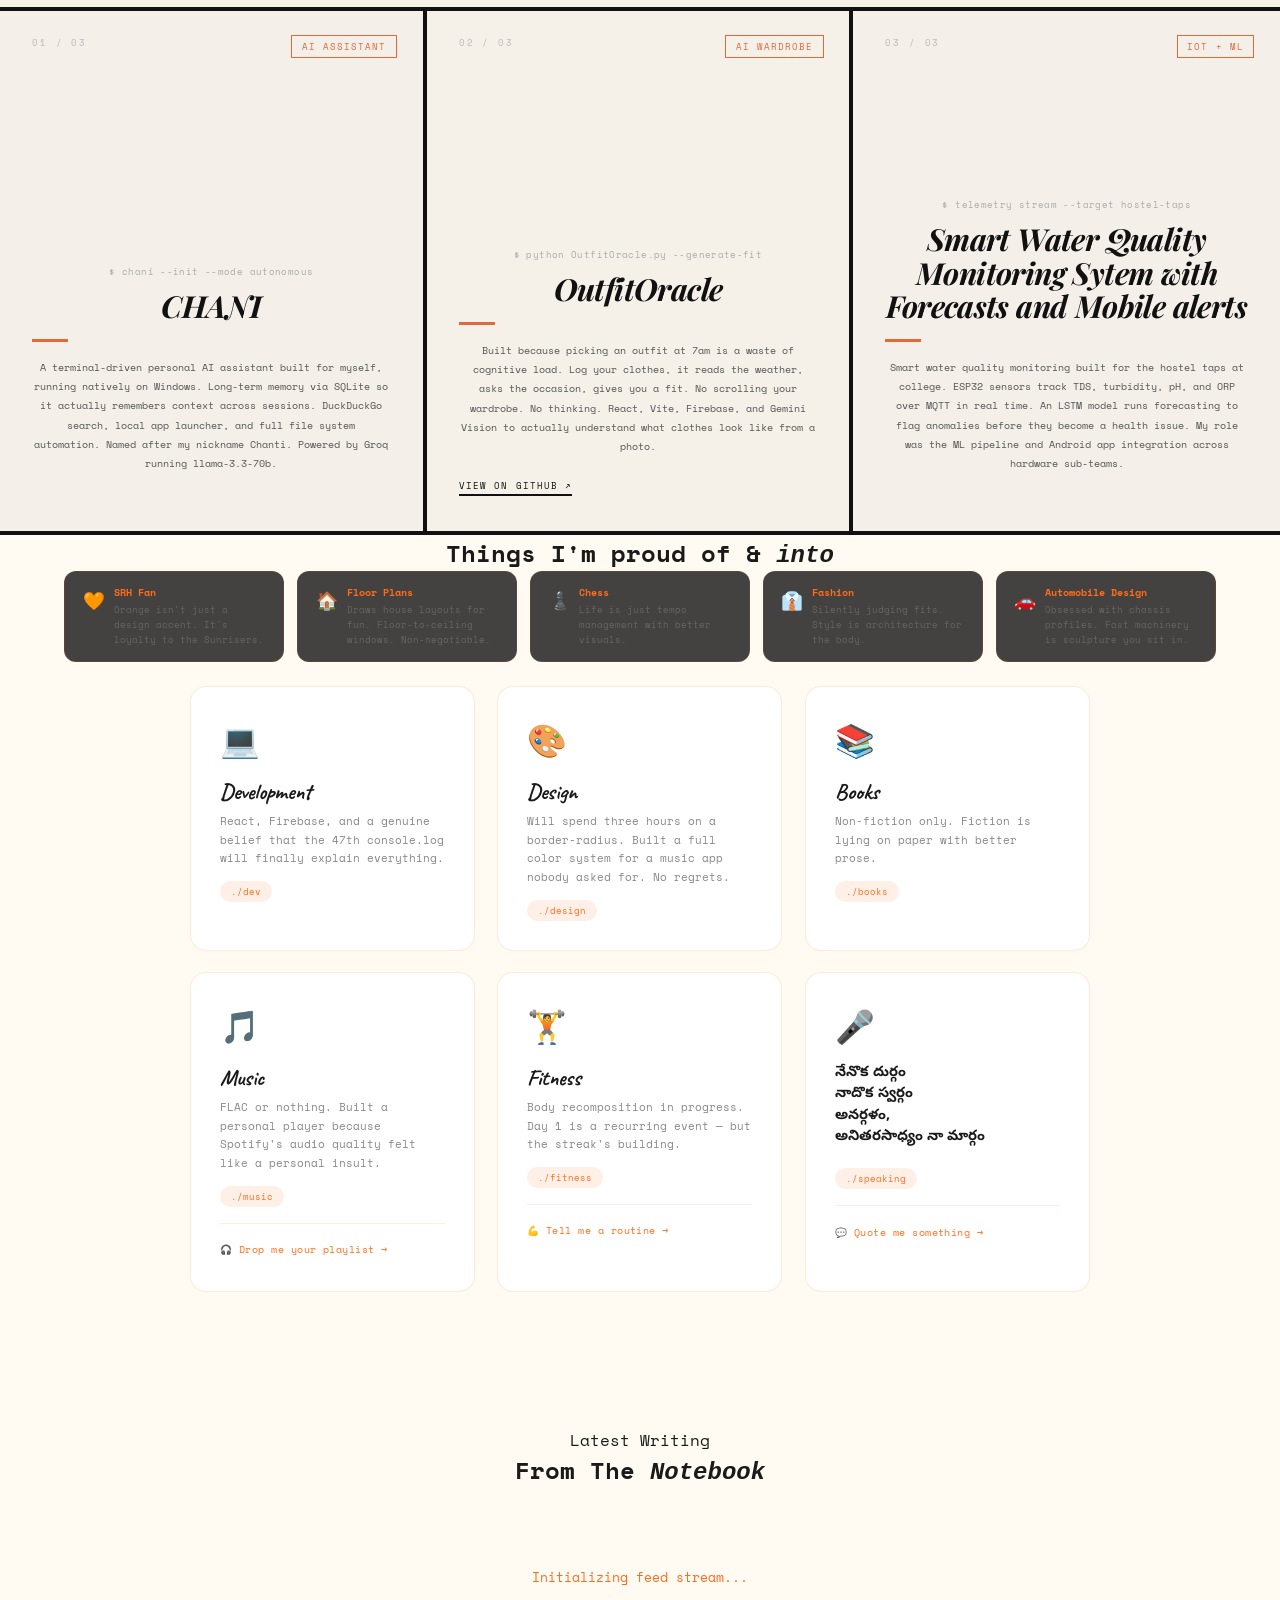
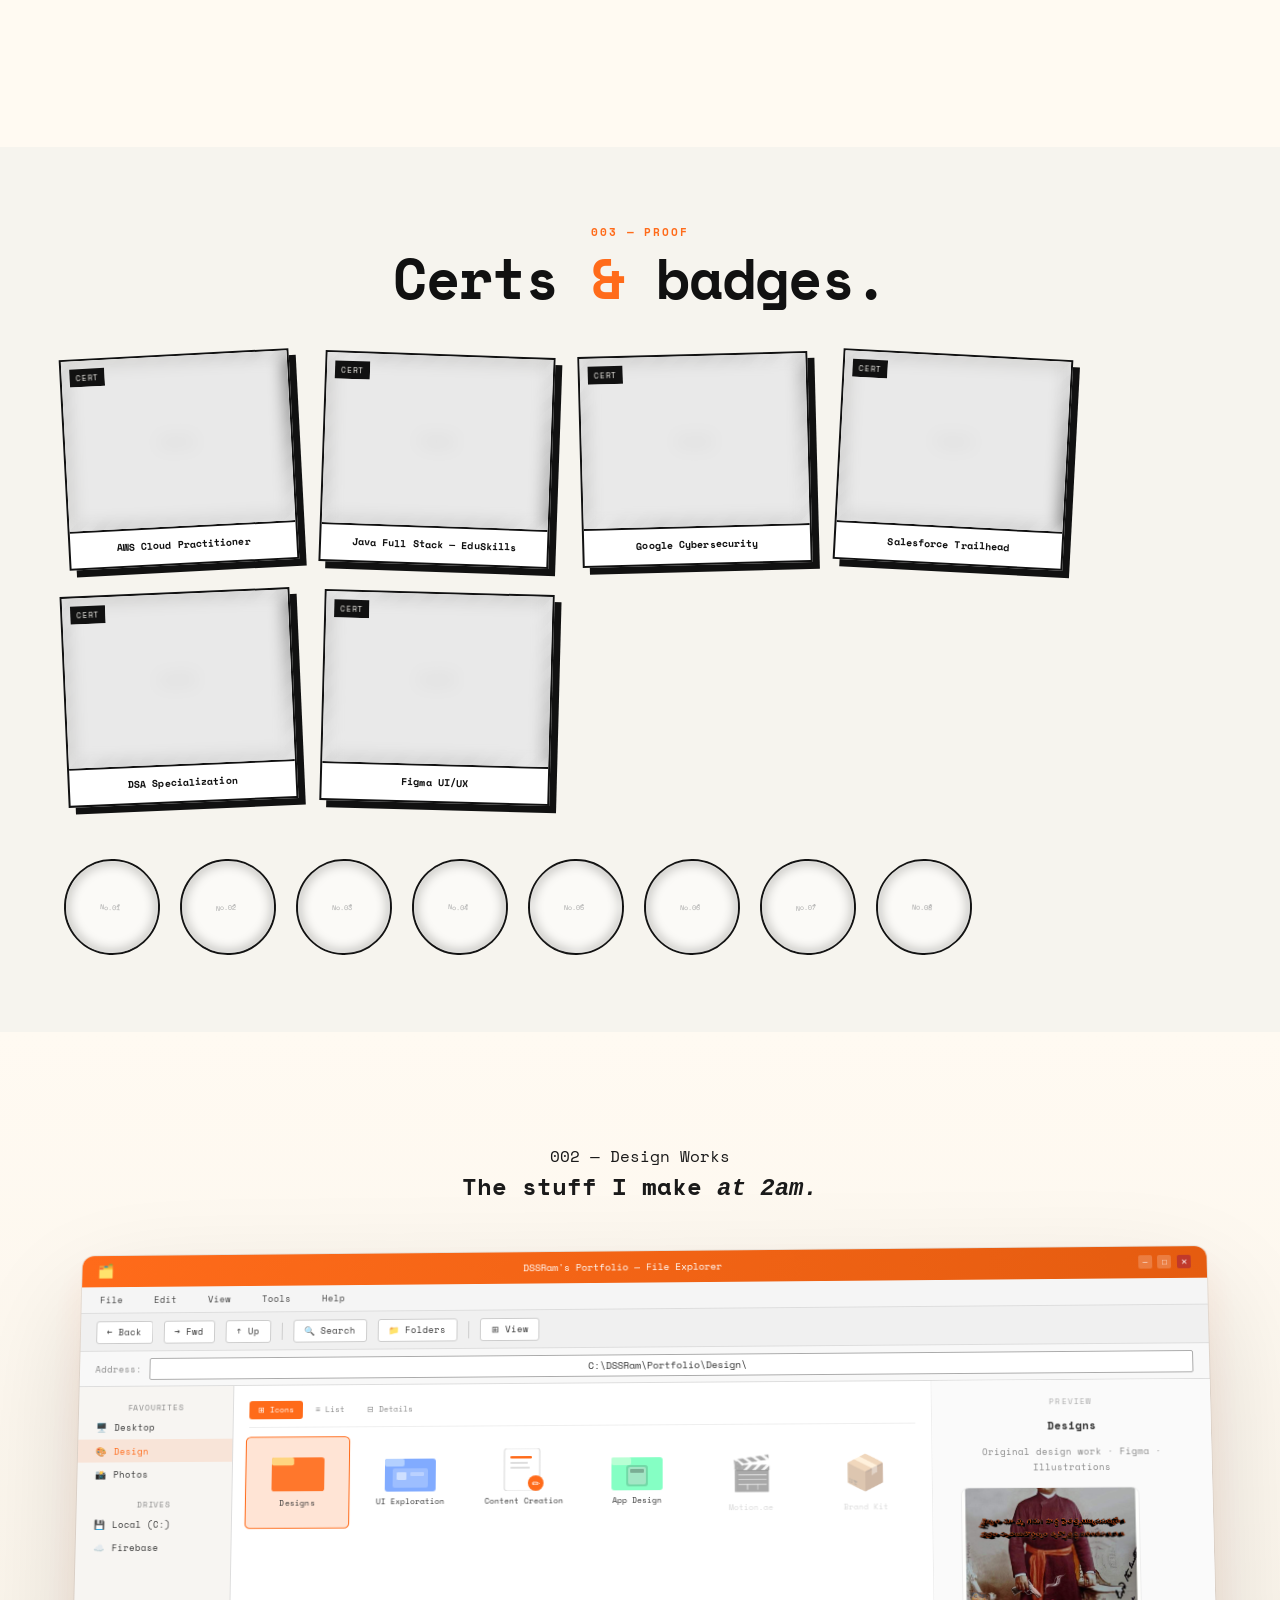
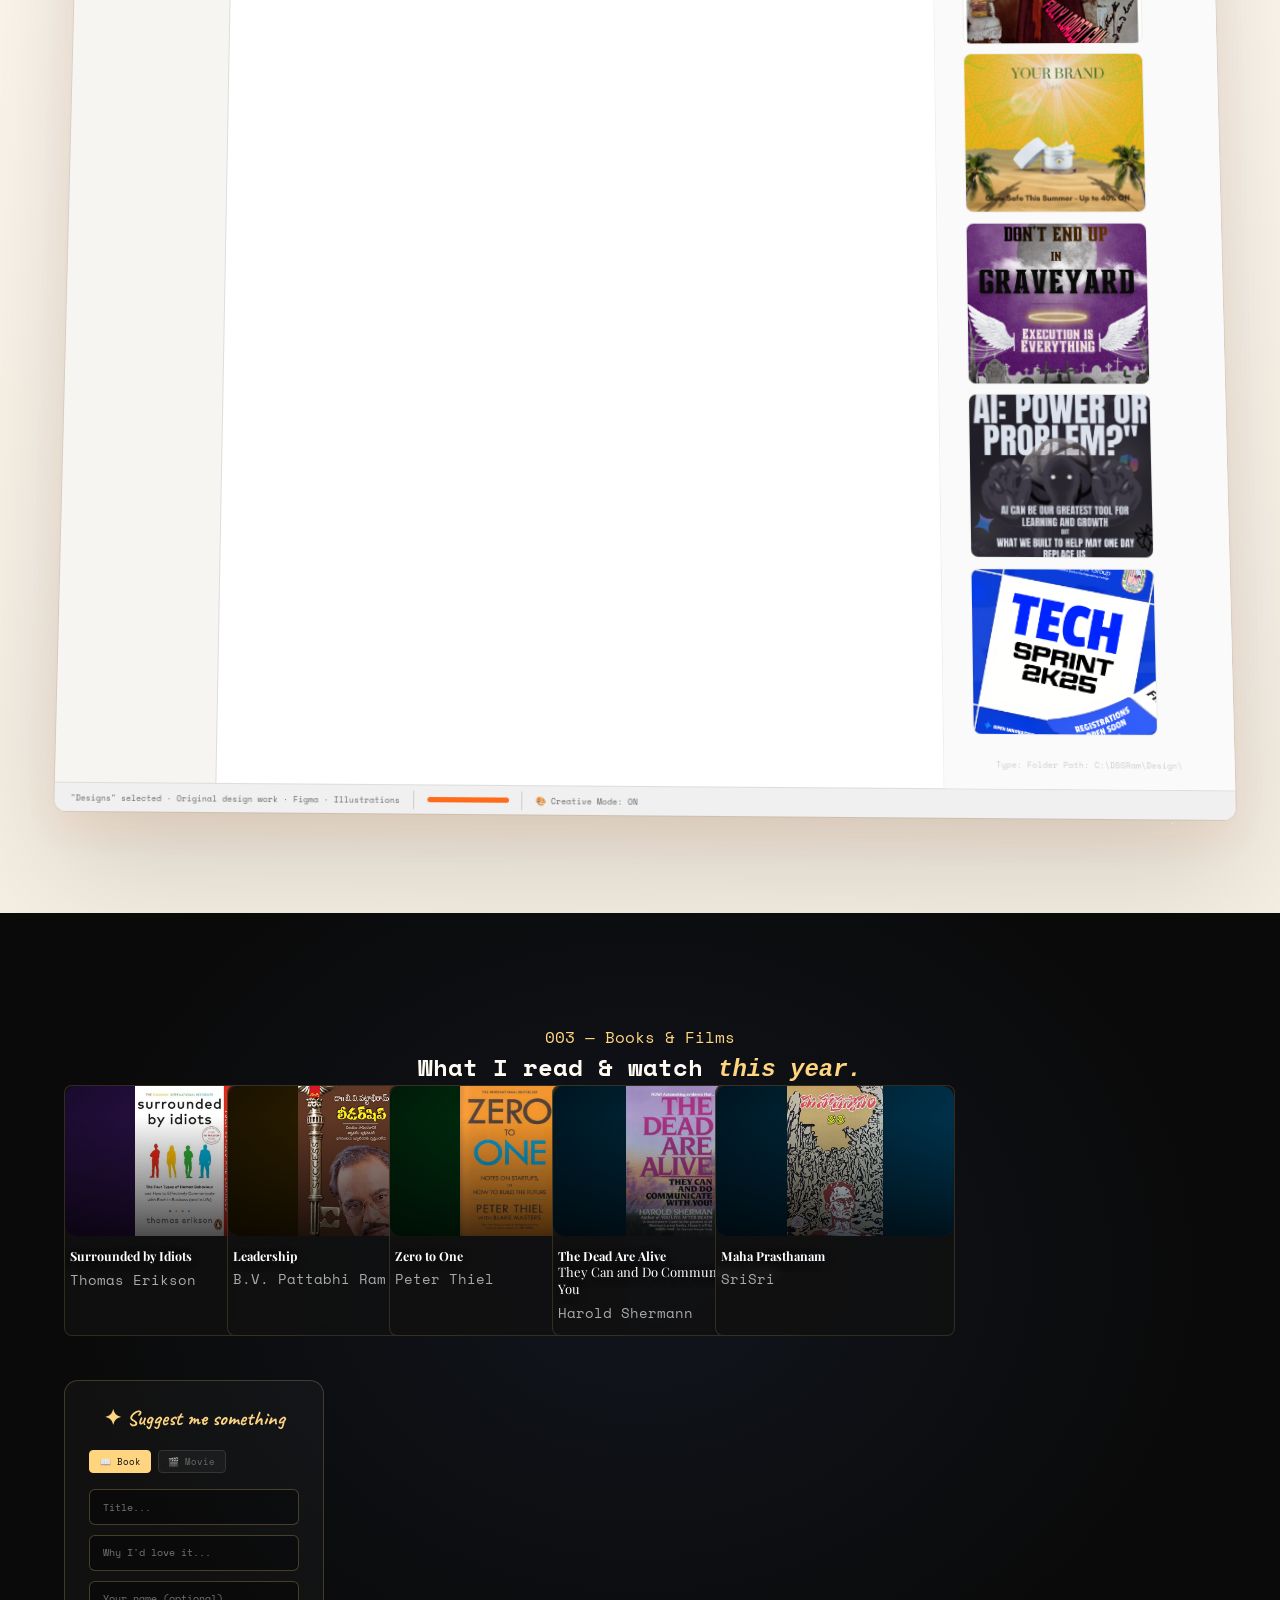
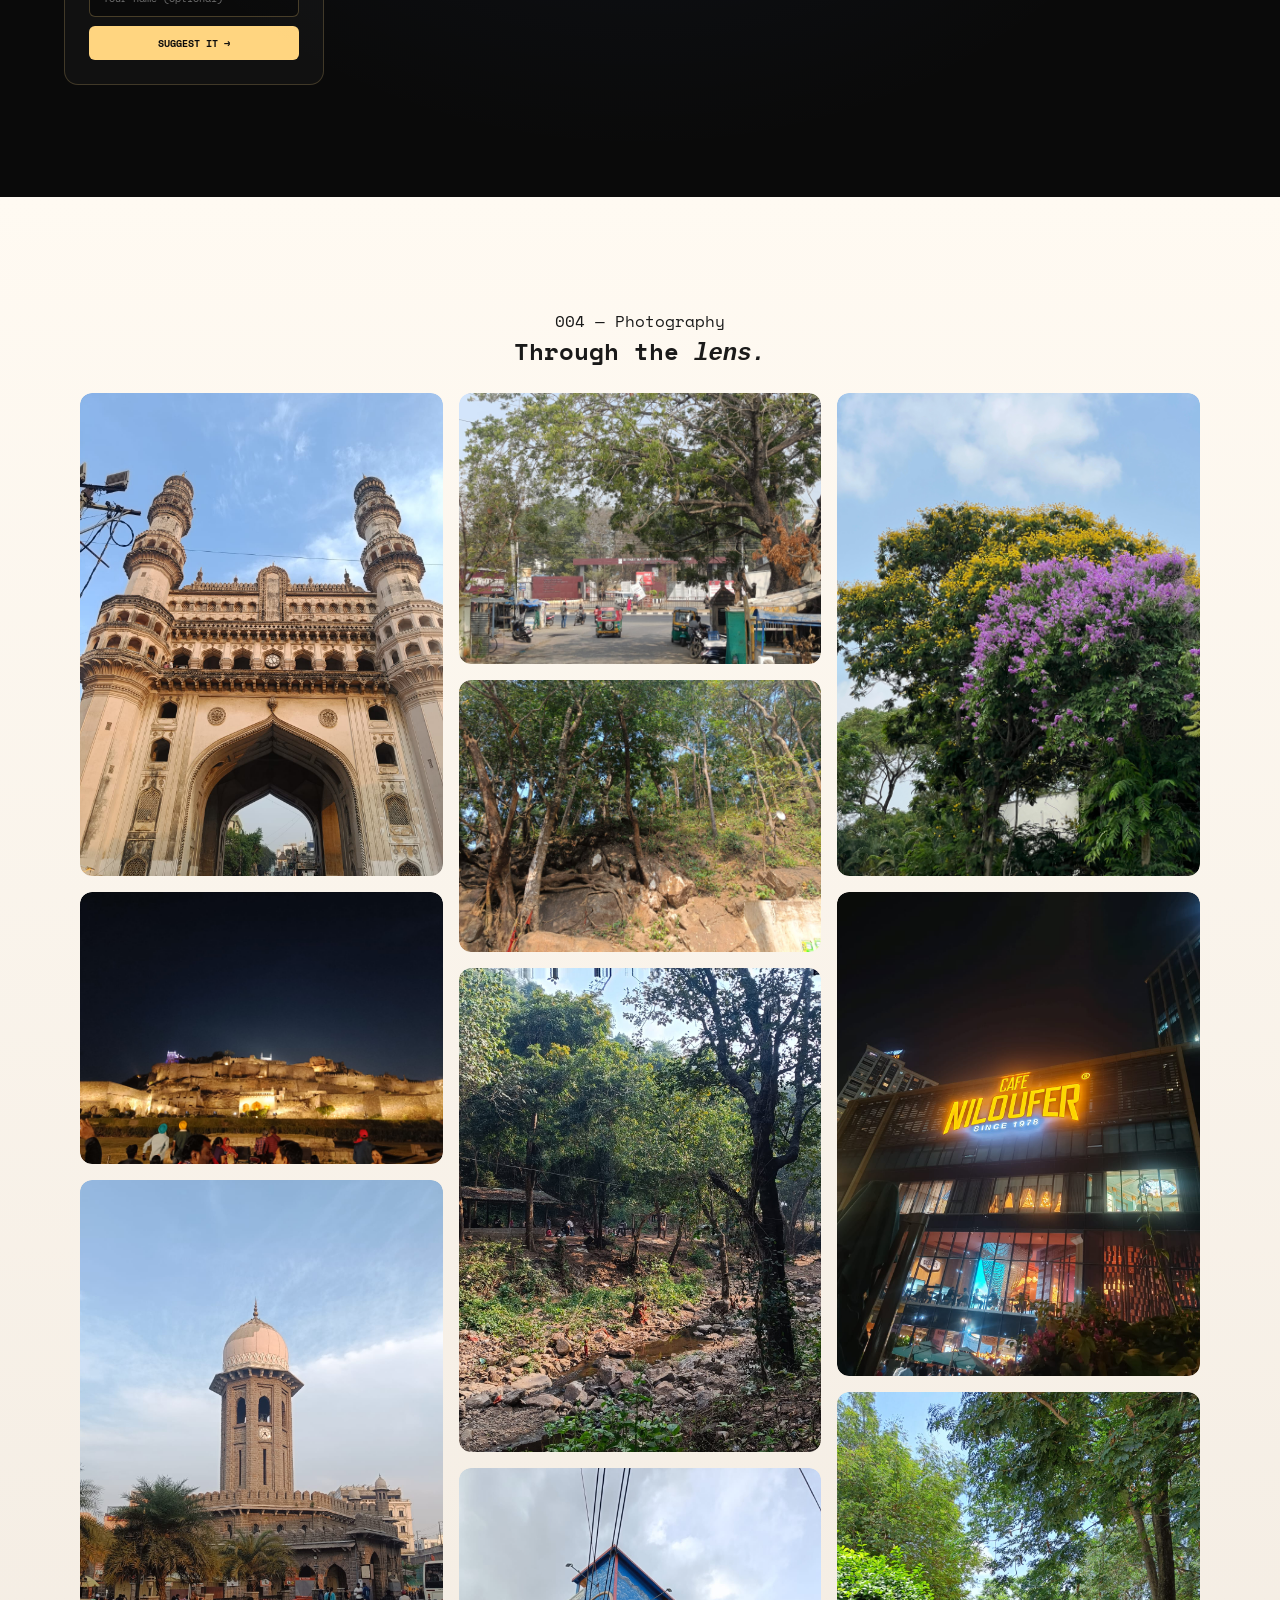
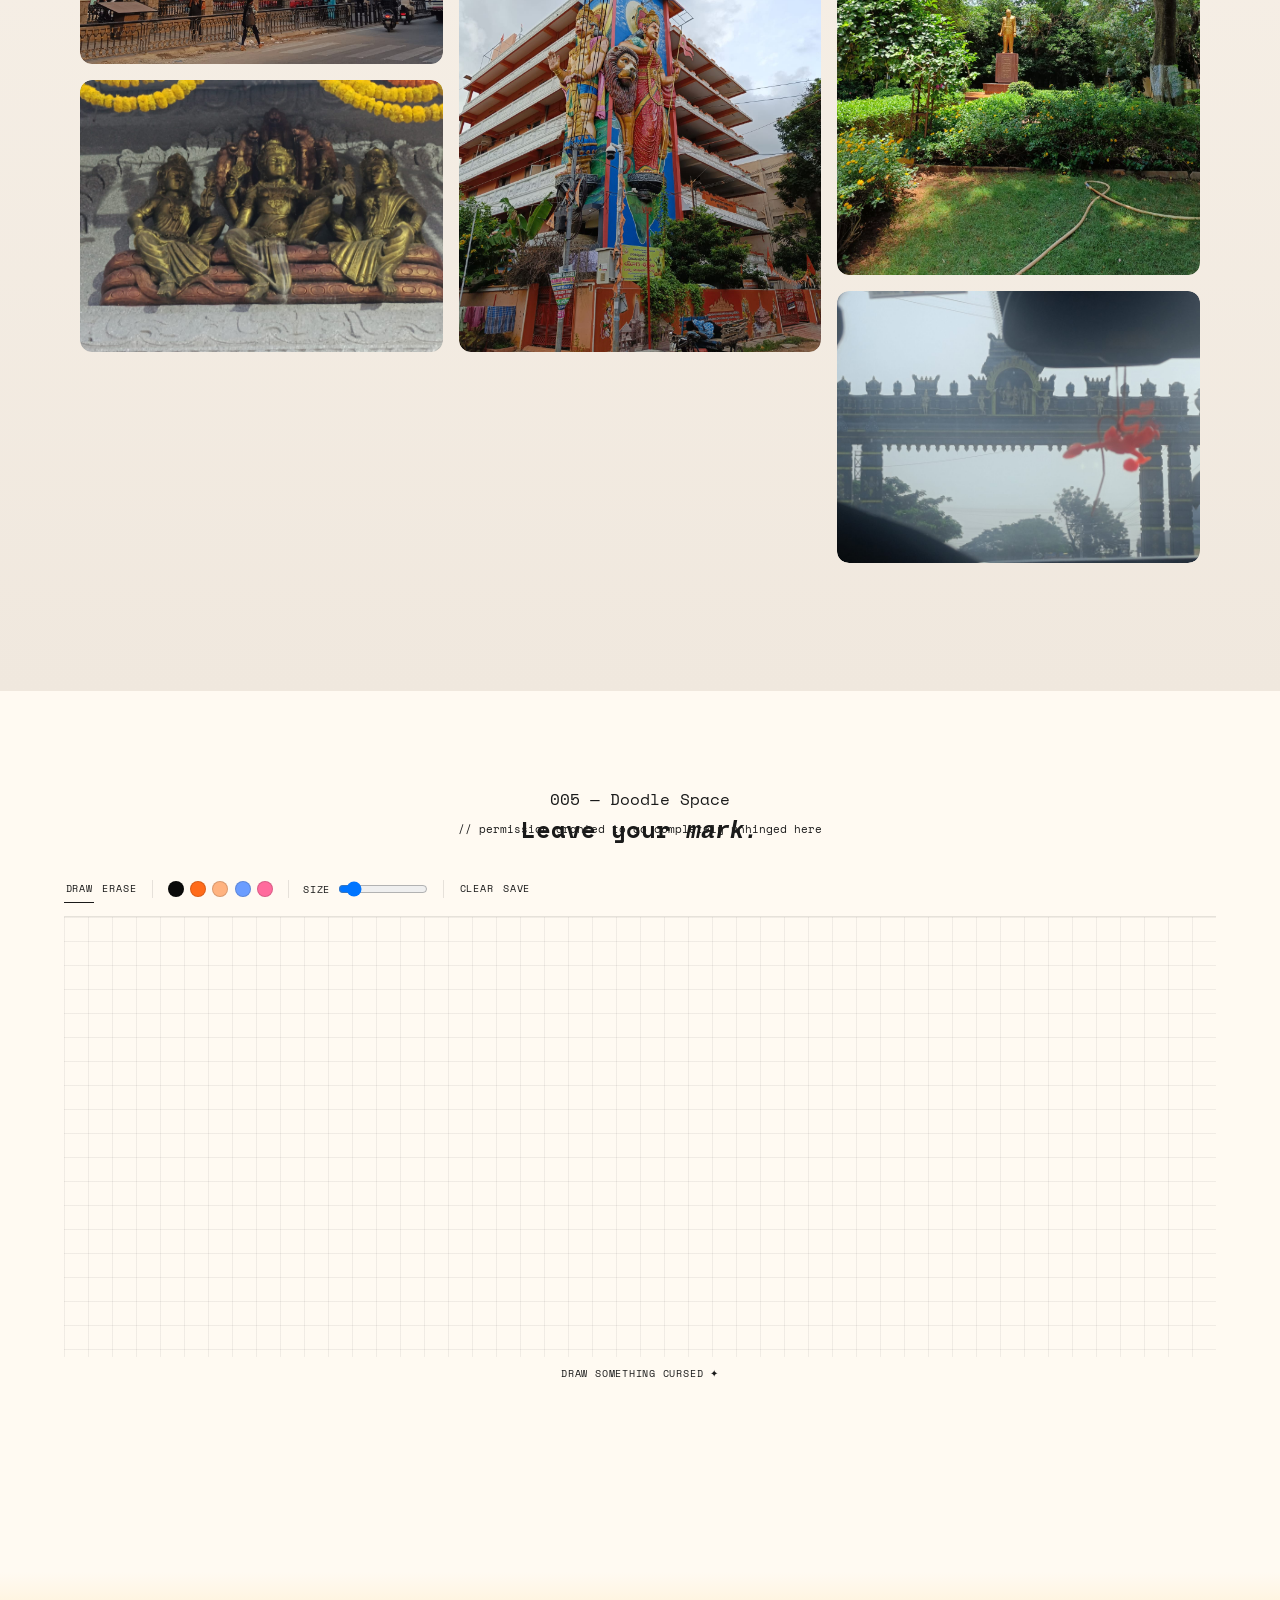
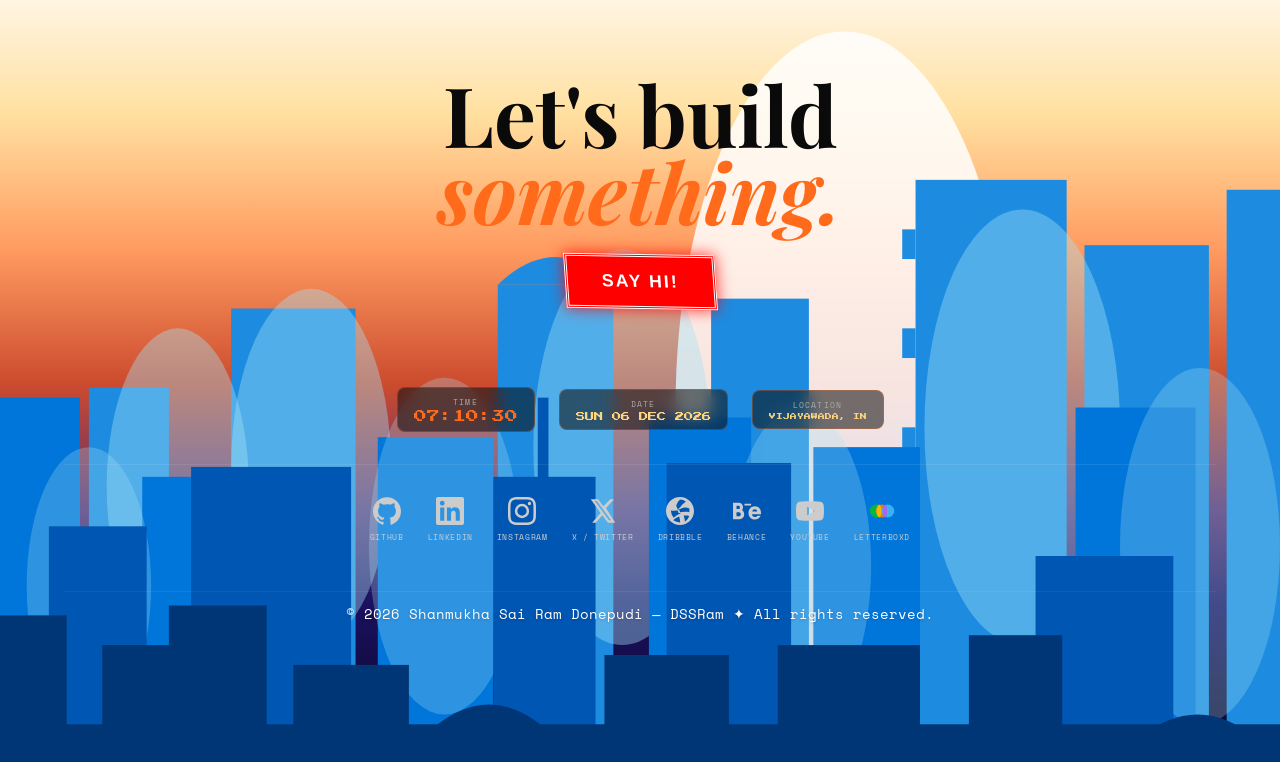
==== commit 7bfd0e47: "Update index.html" ====
--- a/index.html
+++ b/index.html
@@ -486,8 +486,8 @@
      any) URL directly in a new tab. No lightbox for these.
      ========================================================= */
   const BADGES = [
-    { src:"", title:"Badge 1", url:"https://www.credly.com/" },
-    { src:"", title:"Badge 2", url:"https://www.credly.com/" },
+    { src:"", title:"CCNA: Introduction to Networks", url:"https://www.credly.com/badges/be791e69-be07-4326-b70c-28fa424867df" },
+    { src:"", title:"CSS Essentials", url:"https://www.credly.com/badges/5f6275b8-71ff-4d16-94f5-c880e09033cb" },
     { src:"", title:"Badge 3", url:"https://www.credly.com/" },
     { src:"", title:"Badge 4", url:"https://www.credly.com/" },
     { src:"", title:"Badge 5", url:"https://www.credly.com/" },
--- a/style.css
+++ b/style.css
@@ -2040,3 +2040,260 @@
     column-count: 1;
   }
 }
+
+  #certifications{
+    --ink:#111;
+    --paper:#f6f4ee;
+    --card:#ffffff;
+    --accent:#FF6B1A;
+    --line:#111;
+    background:var(--paper);
+    color:var(--ink);
+    padding:6vw 5vw;
+    font-family:'Space Mono',monospace;
+  }
+
+  #certifications .section-tag{
+    font-size:11px;
+    letter-spacing:.18em;
+    text-transform:uppercase;
+    font-weight:700;
+    color:var(--accent);
+    margin-bottom:10px;
+  }
+
+  #certifications .section-title{
+    font-size:clamp(32px,5vw,56px);
+    font-weight:800;
+    letter-spacing:-.02em;
+    line-height:1;
+    margin-bottom:48px;
+  }
+  #certifications .section-title em{
+    font-style:normal;
+    color:var(--accent);
+  }
+
+  /* ---------------- certificate wall ---------------- */
+
+  .cert-wall{
+    display:flex;
+    flex-wrap:wrap;
+    gap:28px;
+    margin-bottom:56px;
+  }
+
+  .cert-card{
+    position:relative;
+    width:230px;
+    background:var(--card);
+    border:2.5px solid var(--line);
+    box-shadow:7px 7px 0 var(--line);
+    cursor:pointer;
+    transform:rotate(var(--r,0deg));
+    transition:transform .18s ease, box-shadow .18s ease;
+    overflow:hidden;
+  }
+  .cert-card:hover{
+    transform:rotate(0deg) translate(-2px,-2px);
+    box-shadow:10px 10px 0 var(--accent);
+    z-index:2;
+  }
+
+  .cert-thumb{
+    position:relative;
+    width:100%;
+    aspect-ratio:4/3;
+    overflow:hidden;
+    background:repeating-linear-gradient(135deg,#eee 0 8px,#e4e4e4 8px 16px);
+  }
+  .cert-thumb img{
+    width:100%; height:100%;
+    object-fit:cover;
+    display:block;
+    position:relative;
+    z-index:0;
+  }
+  .cert-thumb.empty::after{
+    content:attr(data-label);
+    position:absolute; inset:0;
+    display:flex; align-items:center; justify-content:center;
+    font-size:.6rem; color:#aaa; text-align:center; padding:0 10px;
+  }
+
+  /* progressive blur glass edge — center stays crisp, edges blur */
+  .cert-thumb::before{
+    content:"";
+    position:absolute; inset:0;
+    backdrop-filter:blur(9px);
+    -webkit-backdrop-filter:blur(9px);
+    -webkit-mask-image:radial-gradient(ellipse at center, transparent 48%, black 96%);
+    mask-image:radial-gradient(ellipse at center, transparent 48%, black 96%);
+    z-index:1;
+    pointer-events:none;
+  }
+
+  .cert-tag{
+    position:absolute;
+    top:8px; left:8px;
+    background:var(--ink);
+    color:var(--paper);
+    font-size:.5rem;
+    letter-spacing:.1em;
+    padding:3px 6px;
+    z-index:2;
+  }
+
+  .cert-cap{
+    padding:9px 10px 11px;
+    font-size:.62rem;
+    font-weight:700;
+    letter-spacing:.01em;
+    border-top:2.5px solid var(--line);
+    white-space:nowrap;
+    overflow:hidden;
+    text-overflow:ellipsis;
+  }
+
+  /* ---------------- badge row ---------------- */
+
+  .badge-row{
+    display:flex;
+    flex-wrap:wrap;
+    gap:20px;
+  }
+
+  .badge-link{
+    position:relative;
+    width:96px;
+    height:96px;
+    display:flex;
+    align-items:center;
+    justify-content:center;
+    background:rgba(255,255,255,.55);
+    border:2px solid var(--line);
+    border-radius:50%;
+    text-decoration:none;
+    transform:rotate(var(--r,0deg));
+    transition:transform .18s ease, box-shadow .18s ease, background .18s ease;
+    overflow:hidden;
+  }
+  .badge-link:hover{
+    transform:rotate(0deg) scale(1.08);
+    box-shadow:5px 5px 0 var(--accent);
+    background:rgba(255,255,255,.85);
+  }
+
+  .badge-link::before{
+    content:"";
+    position:absolute; inset:0;
+    backdrop-filter:blur(6px);
+    -webkit-backdrop-filter:blur(6px);
+    -webkit-mask-image:radial-gradient(circle at center, transparent 40%, black 100%);
+    mask-image:radial-gradient(circle at center, transparent 40%, black 100%);
+    pointer-events:none;
+  }
+
+  .badge-link img{
+    width:68%; height:68%;
+    object-fit:contain;
+    position:relative;
+    z-index:0;
+  }
+  .badge-link.empty span{
+    position:relative;
+    font-size:.42rem;
+    color:#aaa;
+    text-align:center;
+    line-height:1.3;
+    z-index:0;
+  }
+
+  .badge-ext{
+    position:absolute;
+    bottom:2px; right:4px;
+    font-size:.55rem;
+    color:var(--ink);
+    z-index:1;
+  }
+
+  /* ---------------- lightbox ---------------- */
+
+  .cert-lightbox{
+    position:fixed; inset:0;
+    background:rgba(246,244,238,.97);
+    display:none;
+    align-items:center;
+    justify-content:center;
+    z-index:999;
+    padding:6vh 4vw;
+    font-family:'Space Mono',monospace;
+  }
+  .cert-lightbox.open{ display:flex; }
+
+  .cl-inner{
+    max-width:640px;
+    width:100%;
+    display:flex;
+    flex-direction:column;
+    align-items:center;
+  }
+
+  .cl-frame{
+    width:100%;
+    max-height:72vh;
+    background:#fff;
+    border:2.5px solid #111;
+    box-shadow:9px 9px 0 #111;
+    display:flex;
+    align-items:center;
+    justify-content:center;
+    overflow:hidden;
+  }
+  .cl-frame img{
+    max-width:100%;
+    max-height:72vh;
+    object-fit:contain;
+    display:block;
+  }
+  .cl-frame .cl-empty{
+    padding:18vh 8vw;
+    font-size:.7rem;
+    color:#999;
+    text-align:center;
+  }
+
+  .cl-meta{
+    display:flex;
+    justify-content:space-between;
+    width:100%;
+    margin-top:14px;
+    font-size:.62rem;
+    font-weight:700;
+    color:#111;
+  }
+
+  .cl-nav{
+    position:fixed; top:0; bottom:0;
+    width:14%;
+    display:flex; align-items:center;
+    background:transparent; border:none;
+    color:#111; font-size:34px;
+    cursor:pointer;
+  }
+  .cl-nav:hover{ color:var(--accent, #FF6B1A); }
+  .cl-prev{ left:0; justify-content:flex-start; padding-left:2vw; }
+  .cl-next{ right:0; justify-content:flex-end; padding-right:2vw; }
+
+  .cl-close{
+    position:fixed; top:22px; right:26px;
+    background:#111; color:#f6f4ee;
+    border:none; width:32px; height:32px;
+    font-size:14px; cursor:pointer;
+  }
+  .cl-close:hover{ background:var(--accent,#FF6B1A); }
+
+  @media (max-width:640px){
+    .cert-card{ width:44vw; }
+    .badge-link{ width:76px; height:76px; }
+  }
